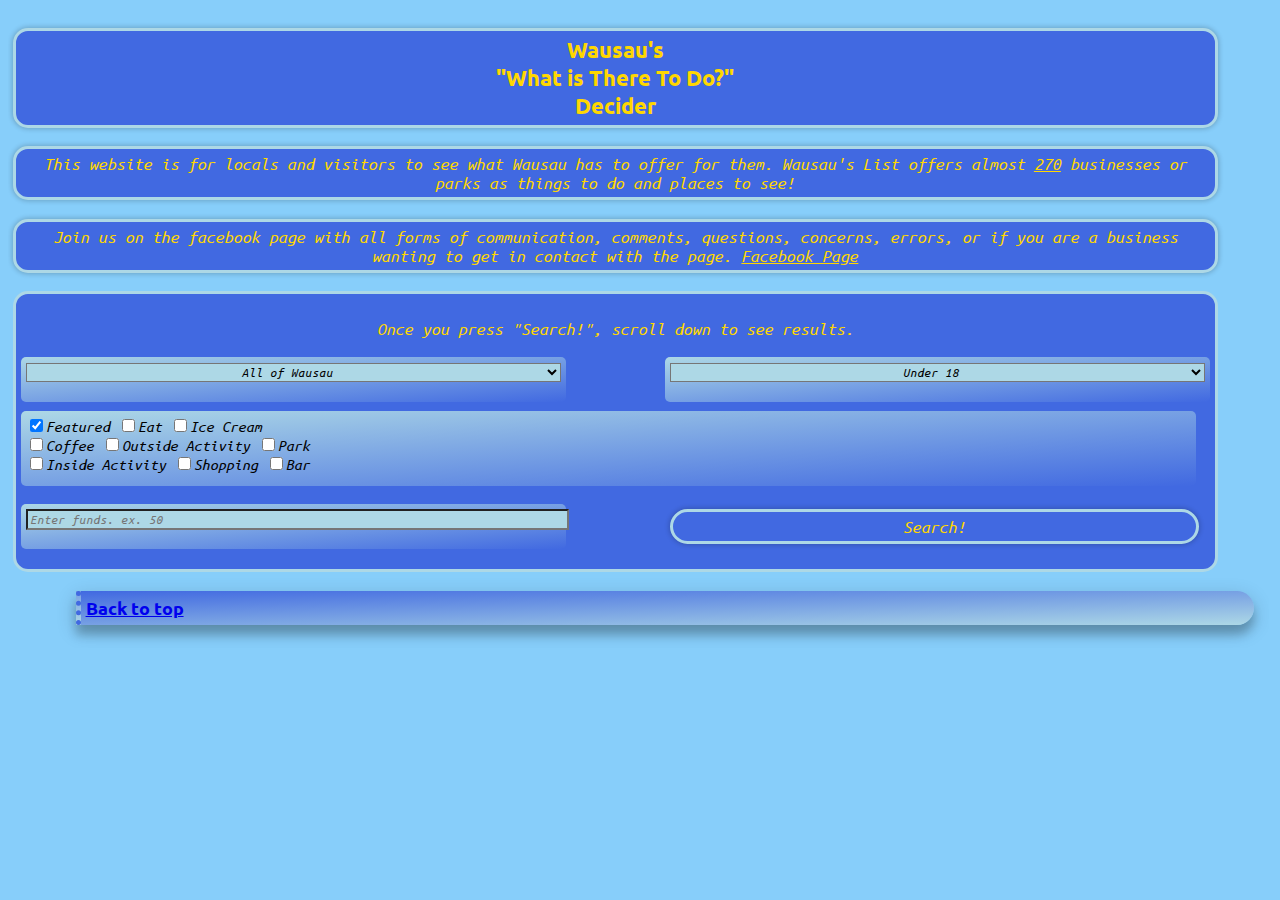
==== index.html @ e0bf7ea6 "V1.3" ====
<!DOCTYPE html>
<html>
		<head>
				<!-- Global site tag (gtag.js) - Google Analytics -->
				<script async src="https://www.googletagmanager.com/gtag/js?id=UA-122481532-4"></script>
				<script>
				  window.dataLayer = window.dataLayer || [];
				  function gtag(){dataLayer.push(arguments);}
				  gtag('js', new Date());

				  gtag('config', 'UA-122481532-4');
				</script>
				<title>Wausau's Activity Decider</title>
				<meta charset="UTF-8">
				<meta name="description" content="A mobile website for the Wausau Metro to find activities.">
				<meta name="keywords" content="Wausau, Wausaus List, Wausau's List, Wausaus, Wausau's, List, Wausauslist, Rothschild, Weston, Rib Mountain, Schofield, shopping, parks, inside, outside, bored, activity, today, this weekend">
				<meta name="author" content="Coder">
				<meta name="viewport" content="width=device-width, initial-scale=1.0">
				<script src="https://code.jquery.com/jquery-3.3.1.js"></script>
				<script src="Wausau.js"></script>
				<link rel="stylesheet" type="text/css" href="Wausau.css">
				<link rel="icon" href="WLIcon.png">
		</head>
		<body>
			<div class="web">

				<!-- Header /-->
				<h1 class="header"> Wausau's <br>"What is There To Do?" <br>  <a href="jakes.html" class="jakeslink">Decider</a> </h1>
				<!-- Description /--> 
				<main><p class="description">This website is for locals and visitors to see what Wausau has to offer for them. Wausau's List offers almost <u>270</u> businesses or parks as things to do and places to see!</p></main> <p class="description">Join us on the facebook page with all forms of communication, comments, questions, concerns, errors, or if you are a business wanting to get in contact with the page. <a href="https://www.facebook.com/Wausup715/?view_public_for=481077452354539" style="color:gold" target="_blank">Facebook Page</a></p>
				<div class="body" id="top">
					<p class="instructions">Once you press "Search!", scroll down to see results.</p> 
				<!-- Enter City Dropdrown List with single background /-->
					<div class="city">
						<form>
							<select id="city" class="dropdown">
								<option value="All of Wausau" style="color:"> All of Wausau</option>
								<option value="Rib Mountain" style="color:#ffff00">Rib Mountain</option>
								<option value="Rothschild" style="color:#ffa500">Rothschild</option>
								<option value="Schofield" style="color:#e6e6fa">Schofield</option>
								<option value="Wausau" style="color:#ff00ff">Wausau</option>
								<option value="Weston" style="color:#4169E1">Weston</option>
							</select>
						</form>
					</div>
				 <!-- Enter Age Dropdrown List with single background /-->
					<div class="age">
						<div id="ageDropdown" class="text">
							<select id="age" class="dropdown">
								<option value="Under 18">Under 18</option>
								<option value="18-20">18-20</option>
								<option value="21 and Over">21 and Over</option>
							</select>
						</div>
					</div>
				<br>
				<br>
				<br>
				<!-- Enter Activity checkbox with single background /-->
					<div class="activity"  id="activityDropdown">
						<input type="checkbox" id="choiceFeatured" checked>Featured
						<input type="checkbox" id="choiceEat">Eat
						<input type="checkbox" id="choiceIcecream">Ice Cream
				<br>
						<input type="checkbox" id="choiceCoffee">Coffee
						<input type="checkbox" id="choiceOutsideActivity">Outside Activity
						<input type="checkbox" id="choicePark">Park
				<br>
						<input type="checkbox" id="choiceInsideActivity">Inside Activity
						<input type="checkbox" id="choiceShopping">Shopping
						<input type="checkbox" id="choiceBar">Bar
					</div>
				<br>
				<!-- Enter Dollar Amount with single background /-->
					<div class="dollar">
						<form>
							<input type="number" name="quantity" class="dollarEntry" id="spending" placeholder="Enter funds. ex. 50">
						</form>
					</div>
					<div class="send">
						<button class="button1" type="button" id="seeSelection" class="button" onclick="featuredSlotOne(); hours(); day(); city(); ageRange(); checkOne(); checkTwo(); checkThree(); 
						checkFour(); checkFive(); checkSix(); checkSeven(); HumaneSocietyofMarathonCounty(); SunnyvalePark(); WausauMineCompany(); TwentyFiveTenRestaurant(); MilwaukeeBurger(); ApplebeesGrillBar(); JimmyJohns(); McDonaldsWausau(); SubwayWausau(); BuffaloWildWings(); DaysBowlADome(); MASAJapanese(); NoodlesAndCompany(); BrockmeyerPark(); VinoLatteWausau(); ArbysWausau(); PhillysSubsGyros(); CampusPub(); TacoBellWausau(); CruisinSeventeenTwentyFour(); SawadeeThaiRestaurant(); OpaGyros(); BriqsSoftServeWausau(); MonkBotanicalGardens(); SchofieldPark(); AftershockBar(); 
						SchulenbergPark(); AAndW(); BlueWillowCafe(); CulversWausau(); CountyCoinAndCollectibles(); JemmasCafe(); BethesdaThriftShop(); LibertyBellCoinInvestments(); OneohOnePub(); TheGlassStation(); SamsPizzaOfWausau(); Eastbay(); MandarineChineseRestaurant(); OctoberGuitar(); QuiltingWorkshop(); LavenderAndLaceAntiques(); DominosPizzaWausau(); NavieveFromagerie(); KFCWausau(); RiverDisctricAntiqueMall(); DimeAndDollarThriftStore(); ResevoirPark(); StarbucksWausau(); KingBuffet(); RoyalNailsAndSpa(); 
						LaTaqueria(); GreatDane(); TreusTicTocClub(); MarathonPark(); TheRedAppleFamilyRestaurant(); RicesAntiquesAndArchitechturalSalvage(); RiversidePark(); HmongEggroll(), LilDevilsGlass(); StVincentDePaulOfWausau(); DairyQueenStore(); CentralWisconsinWaterWalkers(); DCEverestCountryPark(); ThreeMPark(); Lumpys(); BBJacksPizzaAndSandwich(); SylvanHillPark(); LuckysEastsidePub(); GilbertPark(); RiverEdgeWalkway(); WausauMusicCenter(); DivepointScubaPaddleAndAdventureCenter(); ThriveFoodery(); KaiserPool(); BobAndRandysBar(); SixthStreetFillingStation(); LoppnowsBar(); SubwayWausauTwo(); WausauOnWater(); 
						BlackPurl(); TheGlassHat(); AngelosFamilyPizzeria(); HopeThriftStore(); MarathonCountyHistoricalSociety(); YawkeyHouseMuseum(); BarkerStewartIslandPark(); BigBullFallsPark(); EvolutionInDesign();  BackWhenCafe(); SweetsOnThird(); LaPrima(); WausauMuseumOfContemporaryArt(); JankeBookStore(); ShepherdAndSchallerSporting(); LeighYawkeyWoodsonArtMuseum(); TheGrandTheater(); ErbertAndGerberts(); Intermission(); PoppysBoutique(); PolitosPizza(); Dalys(); JalapenosMexicanRestauranteBar(); IssacsFineAppearelInc(); CityGrill(); MalarkeysPubAndTowniesGrill(); 
						CentralBoardShop(); AntiquesByGinny(); TheLocal(); TheMintCafe(); InnerSleeveRecords(); LimericksPublicHouse(); ChangGardenWausau(); MarathonCountyPublicLibrary(); WausauCenterMall(); RedEyeBrewingCompany(); PatinaCoffeeHouse(); OakIslandPark(); IsleOfFernsPark(); PleasantViewPark(); MemorialPool(); MemorialPark(); AlexanderPark(); AirportPark(); GrandValleyAdventures(); EastbaySportsComplex(); JennysFamilyRestaurant(); FatJoesPizzeria(); DairyQueenTreatsOnly(); ProPlayer(); PerkinsSchofield(); 
						JohnnyCeeCards(); TheOfficeBar(); TacoBellSchofield(); HotWokChineseExpress(); ArbysSchofield(); SconnisAlehouseAndEatery(); PawnAmerica(); FiftyFiftyFactoryOutlet(); LobCabin(); NinteenthHoleTavern(); MayoralPark(); KruegerFloralAndGifts(); SandhillMeadowsPark(); SubwayWeston(); ChangGardenWeston(); CraneMeadowsGolfCourse(); WestonHitAndMissTrapClub(); WestonHitAndMissTrapClub(); ArbysWeston(); RobinwoodPark(); MountainBayTrail(); JohannsMaysFineTeas(); KellylandPark(); MachmuellerPark(); YellowBanksPark(); YellowbanksDiscGolfCourse(); TheJigs(); Cracked(); BigDanAndSpaceKellyClub(); VinoLatteWeston();
						WilliamsPark(); BrewsBrothersPub(); BriqsSoftServeWeston(); WasabiTeppanyakiAndSushiBar(); WendysWeston(); GoodwillWeston(); TargetWeston(); DunkinDonutsWeston(); DominosPizzaWeston(); JimmyJohnsWeston(); ShanghaiGrill(); PapaMurphysTakeNBakePizza(); FamilyVideoWeston(); Basil(); LittleCeasersPizzaWeston(); TacoJohnsWeston(); ThePalmsSupperClub(); McDonaldsWeston(); TrendSettersAvendaConceptSalon(); KennedyPark(); WestonAquaticCenter(); ElCharro(); LibertyPark(); BluegillBayPark(); HobbyLobby(); PetSmart(); 
						BedBathAndBodyWorks(); OldNavy(); Gordmans(); Michaels(); BeccasCafeBistroAndCatering(); BlissNailsAndSpa(); GameStop(); GoodwillRibMountain(); TheVapourLounge(); BriqsRibMountain(); DoepkeRecreationArea(); StarbucksRibMountain(); McDonaldsRibMountain(); DicksSportingGoods(); RedRobins(); HuHot(); RopasChicagoStylePizza(); FazolisRibMountain(); OfficeMax(); TJMax(); DunhamsSports(); BestBuy(); DollarTreeRibMountain(); OliveGarden(); Kolhs(); BarnesAndNoble(); TheTanningStudioRibMountain(); BioLifePlasmaServices(); MykenosMediterraneanGrill(); TheGamingGarage(); 
						MichaelsSupperClub(); BellasNailsAndSpa(); ElTequilaSalsa(); IHopRibMountain(); BurgerKingRibMountain(); NiceAsNew(); RookeryViewPark(); RibMountainTapHouse(); MountainEdgeRestaurantBarAndBonquets(); RibMountainTalusForestStateNaturalArea(); KortStreetBoatLaunchAndPark(); PolitosPizza(); BambooHutChineseAndThaiCuisine(); SubwayRothschild(); KingBuffetRothschild(); PapillonsPizza(); ShopkoRothschild(); CoralLanes(); FashionVillaStudioAndSpa(); NormsRothschild(); TwentyOnePub(); JackiesAntiqueMallOnBrown(); RothschildPark(); MarathonCountyLibraryRothschild(); HobbyConnection(); GeorgeStreetPark(); 
						RiverStreetPark(); GaskaPark(); GanderOutdoor(); ArbysRothschild(); LoggersLandingIndoorWaterpark(); SawmillMiniGolf(); MarcusCedarCreekCinema(); DimensionsOfHorrorsPhantomLaserTag(); PlanetFitness(); ChaseOutdoors(); DennysRothschild(); TheBarRothschild(); SubwayRothschild(); CulversRothschild(); GreenMillRestaurantAndBar()">Search!</button>
					</div>
				</div>
					<!-- Hidden on website but holds the values selected by the user/pulled by code (Do not delete) /-->
								<p id="LinkPhoto" style="display:none" class="specificEvent"><img src="WLIcon.png" style="display:block;width:100px;height:100px;"></p>
								<p id="timeDay" style="display:none" class="specificEvent"></p>
								<p id="timeHours" style="display:none" class="specificEvent"></p>
								<p id="citySelect" style="display:none" class="specificEvent"></p>
								<p id="ageRange" style="display:none" class="specificEvent"></p>
								<p id="checkOne" style="display:none" class="specificEvent"></p>
								<p id="checkTwo" style="display:none" class="specificEvent"></p>
								<p id="checkThree" style="display:none" class="specificEvent"></p>
								<p id="checkFour" style="display:none" class="specificEvent"></p>
								<p id="checkFive" style="display:none" class="specificEvent"></p>
								<p id="checkSix" style="display:none" class="specificEvent"></p>
								<p id="checkSeven" style="display:none" class="specificEvent"></p>
								<p id="checkSeven" style="display:none" class="specificEvent"></p>
								<p id="checkEight" style="display:none" class="specificEvent"></p>
						<!-- Entries for results /-->
								
								<p id="featuredSlotOne" style="display:none;" class="specificEventFeaturedMASA"><a href="http://www.masawausau.com/" target="_blank"><img src="MASA.jpg" alt="featured" style="float:left;width:100px;padding: 5px"></a><a href="http://www.masawausau.com/menu.asp" target="_blank"><img src="menu.png" alt="featured" style="float:left;position:top;width:50px;padding: 5px"></a><b>MASA Japanese Cuisine</b> | <span style="color:#434343">Sushi and Japanese Cuisine restraunt.  | $ 13-25 cost per hour/ per person | Hours :  Lunch (Mon - Thur) 11am - 3pm   Dinner (Mon - Thur) 4:30pm - 10pm   (Fri & Sat) 11am - 10:30pm  (Sun) 11:30am - 9pm</span></p>
								<p id="b" style="display:none" class="specificEventWausau">Humane Society of Marathon County | <span style="color:#434343">Play with Cats and Dogs in need at no cost! | $0 cost per hour | <a href=" http://www.catsndogs.org/" target="_blank">Link!</a> Hours : (Mon & Tues) 12pm - 5pm  (Wed) Closed  (Fri & Sat) 12pm - 5pm  (Sun) Closed</span></p>
								<p id="c" style="display:none" class="specificEventWausau">Sunny Vale Park | <span style="color:#434343">300 acre park with swimming lake with many other activities. | $0 cost per hour | <a href="http://www.co.marathon.wi.us/Departments/ParksRecreationForestry/Parks/ListofParks.aspx#Sunny_Vale" target="_blank">Link!</a> | Hours : (Everyday) 6am - 11pm</span></p>
								<p id="d" style="display:none" class="specificEventWausau">Wausau Mine Company | <span style="color:#434343">A recreated "Gold Mine Shaft" atmosphere for drinks and food. | $ 10-20 cost per hour | <a href="http://www.wausaumine.com/" target="_blank">Link!</a> <a href="https://www.wausaumine.com/menu/" target="_blank">Menu</a> | Hours : (Mon - Fri) 11am - 10pm   (Sat & Sun) 11am - 11pm</span> </p>
								<p id="e" style="display:none" class="specificEventWausau">2510 Restraurant | <span style="color:#434343">Formal American restaurant with deli and carryout. | $ 15-20 cost per hour/ per person | <a href="http://www.2510restaurant.com/home" target="_blank">Link!</a> <a href="http://www.2510restaurant.com/menu" target="_blank">Menu</a> | Hours : (Sun - Thur) 11am - 9pm   (Fri & Sat) 11am - 10pm</span></p>
								<p id="f" style="display:none" class="specificEventWausau">Milwaukee Burger Company | <span style="color:#434343">Wisconsin-style Bar that serves great food and brews. | $ 10-20 cost per hour/ per person | <a href="https://milwaukeeburgercompany.com/" target="_blank">Link!</a> <a href="https://3sxk843hfbvn14sxwf2mt7v7-wpengine.netdna-ssl.com/wp-content/uploads/2016/07/MBC-Menu.pdf" target="_blank">Menu</a> | Hours : (Sun - Thur) 11am - 10pm   (Fri & Sat) 11am - 12am</span></p>
								<p id="g" style="display:none" class="specificEventWausau">Applebee's Grill & Bar | <span style="color:#434343">Casual atmosphere for american food and drinks.  | $ 10-20 cost per hour/ per person | <a href="https://www.applebees.com/en"target="_blank">Link!</a> <a href="https://www.applebees.com/en/menu/build-your-sampler" target="_blank">Menu</a> | Hours : (Sun - Thur) 11am - 12am   (Fri & Sat) 11am - 1am</span></p>
								<p id="h" style="display:none" class="specificEventWausau">Jimmy Johns | <span style="color:#434343">Freeky fast sandwich shop. | $ 7-10 cost per hour/ per person | <a href="https://www.jimmyjohns.com/" target="_blank">Link!</a> <a href="https://www.jimmyjohns.com/menu/#/" target="_blank">Menu</a> | Hours : (Sun - Sat) 11am - 9pm</span></p>
								<p id="i" style="display:none" class="specificEventWausau">McDonald's | <span style="color:#434343">Everyone's <i>favorite</i> fast food joint.  | $ 1-15 cost per hour/ per person | <a href="https://www.mcdonalds.com/us/en-us.html" target="_blank">Link!</a> <a href="https://www.mcdonalds.com/us/en-us/full-menu.html/" target="_blank">Menu</a> | Hours : Inside (Sun - Sat) 5am - 11pm   Drive-Thru (Sun - Sat) 5am - 12am</span></p>
								<p id="j" style="display:none" class="specificEventWausau">Subway | <span style="color:#434343">Fast sandwich shop franchise.  | $ 5 -10 cost per hour/ per person | <a href="https://order.subway.com/Stores/Find.aspx#10417" target="_blank">Link!</a> <a href="https://order.subway.com/Cart/Menu2.aspx?r=601544628" target="_blank">Menu</a> | Hours :  (Mon - Fri) 7am - 10pm   (Sat) 8am - 10pm   (Sun) 8am - 9pm</span></p>
								<p id="k" style="display:none" class="specificEventWausau">Buffalo Wild Wings | <span style="color:#434343">Sports bar with wings and brew.  | $ 10-25 cost per hour/ per person | <a href="https://www.buffalowildwings.com/" target="_blank">Link!</a> <a href="https://www.buffalowildwings.com/en/food/" target="_blank">Menu</a> | Hours :  (Sun - Wed) 11am - 11pm   (Thur - Sat) 11am - 12am</span></p>
								<p id="l" style="display:none" class="specificEventWausau">Day's Bowl-A-Dome | <span style="color:#434343">Bowling center with a restaurant and bar.  | $ 7-15 cost per hour/ per person or $ 24-35 cost per hour/ per lane | <a href="https://www.daysbowl.com/" target="_blank">Link!</a><a href="https://www.daysbowl.com/menu" target="_blank">Link!</a>| Hours :  (Mon - Thur) 12pm - 8pm   (Fri & Sat) 12pm - 12am   (Sun) 12pm - 5pm</span></p>
								<p id="m" style="display:none" class="specificEventWausau">MASA Japanese Cuisine | <span style="color:#434343">Sushi and Japanese Cuisine restraunt.  | $ 13-25 cost per hour/ per person | <a href="http://www.masawausau.com/index.asp" target="_blank">Link!</a> <a href="http://www.masawausau.com/menu.asp" target="_blank">Menu</a> | Hours :  Lunch (Mon - Thur) 11am - 3pm   Dinner (Mon - Thur) 4:30pm - 10pm   (Fri & Sat) 11am - 10:30pm  (Sun) 11:30am - 9pm</span></p>
								<p id="n" style="display:none" class="specificEventWausau">Noodles and Company | <span style="color:#434343">Pasta-focused restraunt.  | $ 8-15 cost per hour/ per person | <a href="https://order.noodles.com/" target="_blank">Link!</a> <a href="https://order.noodles.com/menu/noodles-wausau-town-center" target="_blank">Menu</a> | Hours :  (Sun - Wed) 11am - 9pm   (Thur - Sat) 11am - 10pm</span></p>
								<p id="o" style="display:none" class="specificEventWausau">Brockmeyer Park | <span style="color:#434343">25.5 acer Parkwith 3 soccer fields, litle leage diamond, play equipment and a public restroom with flussing toilets <a href="http://www.ci.wausau.wi.us/Departments/Parks/ParksandFacilities/WausauParks.aspx#Brockmeyer" target="_blank">Link!</a> | Hours : 6am - 11pm</span></p>
								<p id="p" style="display:none" class="specificEventWausau">Vino Latte | <span style="color:#434343">A coffee, eatery, and wine shop. | $5 -10 cost per hour/ per person | <a href="http://www.vino-latte.com/" target="_blank">Link!</a> <a href="http://www.vino-latte.com/menu/" target="_blank">Menu</a> | Hours :  (Mon - Fri) 6am - 8pm   (Sat) 7:30am - 4pm   (Sun) 9am - 3pm</span></p>
								<p id="r" style="display:none" class="specificEventWausau">Arby's | <span style="color:#434343">Fast food chain that serves lunchmeat sandwiches with curly fries. | $7-10 cost per hour/ per person | <a href="https://locations.arbys.com/us/wi/wausau/2601-north-20th-avenue.html" target="_blank">Link!</a> <a href="https://arbys.com/our-menu/featured" target="_blank">Menu</a> | Hours :  (Everyday) 6:30am - 10pm</span></p>
								<p id="s" style="display:none" class="specificEventWausau">Philly's Subs & Gyros | <span style="color:#434343">Sub shop with gyros that have a subway-style content selection process. | $6-10 cost per hour/ per person | <a href="http://www.phillyssubs.com/	" target="_blank">Link!</a> <a href="http://www.phillyssubs.com/menu.html" target="_blank">Menu</a> | Hours :  (Mon - Fri) 11am - 7pm   (Sat) 11am - 3pm   (Sun) Closed</span></p>
								<p id="t" style="display:none" class="specificEventWausau">Campus Pub | <span style="color:#434343">A sports bar with lots of summer activities and tournaments. Happy Hour is 2 - 6pm. | $15-40 cost per hour/ per person | <a href="http://www.campuspubwausau.com/" target="_blank">Link!</a> | Hours :  (Sun) 12pm - 2am   (Mon - Thur) 3pm - 2am   (Fri - Sat) 12pm - 2:30am</span></p>
								<p id="u" style="display:none" class="specificEventWausau">Taco Bell |<span style="color:#434343">American "Mexican" fast food chain. | $1 - 15 cost per hour/ per person | <a href="https://locations.tacobell.com/wi/wausau/1730-us-highway-51-n.html?utm_source=yext&utm_campaign=googlelistings&utm_medium=referral&utm_term=031835&utm_content=website" target="_blank">Link!</a> <a href="https://www.tacobell.com/food" target="_blank"> Menu</a> | Hours : (Sun-Thur) 7am - 1am  (Fri-Sat) 7am - 3am</span></p>
								<p id="v" style="display:none" class="specificEventWausau">Cruisin 1724 | <span style="color:#434343">Bar with live music. | $15-40 cost per hour/ per person | <a href="https://www.facebook.com/cruisin1724/" target="_blank">Link!</a> | Hours : (Mon-Thur) 3pm-2am  (Fri) 3pm-2:30am  (Sat) 12pm-2:30am  (Sun) 12pm-2am</span></p>
								<p id="w" style="display:none" class="specificEventWausau">Sawadee Thai Restaurant | <span style="color:#434343">Thai cuisine restaurant. | $10-15 cost per hour/ per person | <a href="https://www.facebook.com/Sawadee-Thai-Wausau-362863655600/" target="_blank">Link!</a> <a href="https://www.facebook.com/pg/Sawadee-Thai-Wausau-362863655600/menu/?p_ref=pa" target="_blank">Menu</a> | Hours : (Sun-Thurs) 11am-8pm  (Fri-Sat) 11am-9pm</span></p>
								<p id="x" style="display:none" class="specificEventWausau">Opa! Gyros | <span style="color:#434343">Gyros specialty with other American foods. | $4-9 cost per hour/ per person | <a href="https://www.facebook.com/OPA-GYROS-Wausau-530213003808097/" target="_blank">Link!</a> <a href="https://www.facebook.com/pg/OPA-GYROS-Wausau-530213003808097/menu/?p_ref=pa" target="_blank">Menu</a> | Hours : (Mon-Sat) 11am-8pm</span></p>
								<p id="y" style="display:none" class="specificEventWausau">Briq's Soft Serve | <span style="color:#434343">Icecream and frozen treats at an outside location with a drive-thru. | $3 - 6 cost per hour/ per person | <a href="http://www.briqssoftserve.com/" target="_blank">Link!</a> <a href="http://www.briqssoftserve.com/menu" target="_blank">Menu</a> | Hours : (Sun-Thur) 10am-10pm  (Fri & Sat) 10am-11pm</span></p>
								<p id="z" style="display:none" class="specificEventWausau">Monk Botanical Gardens | <span style="color:#434343">A public garden with aim to be one-of-a-kind built by the community. | $0  cost per hour/ per person | <a href="http://www.monkgardens.org/page/hours" target="_blank">Link!</a>  | Hours :  (Everyday) Dawn - Dusk</span></p>	
								<p id="aa" style="display:none" class="specificEventWausau">Schofield Park | <span style="color:#434343">A 5.2 acres park with a boat landing, picnic area, play equipment, and more. | $0 cost per hour/ per person | <a href="http://www.ci.wausau.wi.us/Departments/Parks/ParksandFacilities/WausauParks.aspx#Scholfield" target="_blank">Link!</a> | Hours :  (Everyday) 6am-11pm</span></p>
								<p id="ab" style="display:none" class="specificEventWausau">Aftershock Bar | <span style="color:#434343">Local Bar. | $15-40 cost per hour/ per person | <a href="https://www.facebook.com/AftershockWausau/" target="_blank">Link!</a> | Hours :  (Sun) 12pm-9pm  (Mon & Tues) 2pm-12am  (Wed & Thurs) 2pm-1am  (Fri) 2pm-2:30am  (Sat) 12pm-2:30am</span></p>
								<p id="ac" style="display:none" class="specificEventWausau">Schulenberg Park | <span style="color:#434343">3.6 acres park with outdoor swimming pool and tennis court | $0 cost per hour/ per person | <a href="http://www.ci.wausau.wi.us/Departments/Parks/ParksandFacilities/WausauParks.aspx#Schulenburg" target="_blank">Link!</a>  | Hours :  (Everyday) 1pm-7:45pm</span></p>
								<p id="ad" style="display:none" class="specificEventWausau">A & W | <span style="color:#434343">American fast food chain known for its rootbeer and rootbeer floats. | $5-10 cost per hour/ per person |  <a href="https://www.awrestaurants.com/#about" target="_blank">Link!</a> <a href="https://m.awrestaurants.com/menu" target="_blank">Menu</a> | Hours : (Mon - Sat) 10am-10pm  (Sun) 11am-9pm</span></p>
								<p id="ae" style="display:none" class="specificEventWausau">Blue Willow Cafe | <span style="color:#434343">American style restaurant | $5-20 cost per hour/ per person | <a href="https://www.facebook.com/BlueWillowCafe/" target="_blank">Link!</a> <a href="Menu/Menu.html" target="_blank">Menu</a> | Hours : (Everyday) 6am-9pm</span></p>
								<p id="ah" style="display:none" class="specificEventWausau">Culver's | <span style="color:#434343">American food chain with frozen custard treats. | $5-15 cost per hour/ per person | <a href="https://www.culvers.com/restaurants/wausau-bridge?utm_source=Google&utm_medium=Maps&utm_campaign=Google+Places" target="_blank">Link!</a> <a href="https://www.culvers.com/menu-and-nutrition" target="_blank">Menu</a>| Hours : (Everyday) 10am-10pm</span></p>
								<p id="ai" style="display:none" class="specificEventWausau">Country Coin & Collectibles | <span style="color:#434343">A collectible coin shop. | <a href="http://countrycoin.simdif.com/" target="_blank">Link!</a> | Hours : (Mon - Thurs) 8am-3pm  (Fri) 8am-12pm  (Sat & Sun) Closed</span></p>
								<p id="aj" style="display:none" class="specificEventWausau">Jemma's Cafe | <span style="color:#434343">Small American style restaurant with ice cream. | $8-20 cost per hour/ per person | <a href="https://www.facebook.com/jemmascaffe/" target="_blank">Link!</a> <a href="Menu/Menu.html" target="_blank">Menu</a>| Hours : (Mon) 10:30am-3pm  (Tues - Thurs) 10:30am-8pm  (Fri & Sat) 10:30am-9pm  (Sun) Closed</span></p>
								<p id="ak" style="display:none" class="specificEventWausau">Bethesda Thrift Shop | <span style="color:#434343">Thrift and Consignment Store. | <a href="http://bethesdalutherancommunities.org" target="_blank">Link!</a> | Hours : (Mon & Thurs) 10am-6pm  (Tues-Wed & Fri) 10am-5pm  (Sat) 11am-4pm  (Sun) Closed</span></p>
								<p id="al" style="display:none" class="specificEventWausau">Liberty Bell Coin Investments | <span style="color:#434343">Shop to buy and sell quality coins antiques and precious metals. | <a href="http://wausaucoinandgolddealer.com" target="_blank">Link!</a> | Hours : (Mon - Fri) 10am-5:30pm  (Sat) 10:30am-1:30pm  (Sun) Closed</span></p>
								<p id="am" style="display:none" class="specificEventWausau">101 Pub | <span style="color:#434343">Local pub. | $15-40 cost per hour/ per person | <a href="https://www.facebook.com/101-Pub-414518695311198/" target="_blank">Link!</a> | Hours : (Sun - Thurs) 8am-2am  (Fri & Sat) 8am-2:30am</span></p>
								<p id="ao" style="display:none" class="specificEventWausau">The Glass Station | <span style="color:#434343">Tobacco pipe head shop | <a href="https://www.facebook.com/The-Glass-Station-Smoke-Gift-Shop-Wausau-WI-293239182924/?rf=110144549049364" target="_blank">Link!</a> | Hours : (Sun) 11am-5pm  (Mon - Fri) 9am-8pm  (Sat) 10am-8pm</span></p>
								<p id="aq" style="display:none" class="specificEventWausau">Sam's Pizza of Wausau | <span style="color:#434343">Pizza parlor with games for kids and beer for adults. | $10-20 cost per hour/ per person |<a href="http://www.samspizzaofwausau.com" target="_blank">Link!</a> <a href="http://www.samspizzaofwausau.com/our-menu" target="_blank">Menu</a>| Hours : (Sun - Thurs) 3pm-10pm  (Fri) 3pm-11pm  (Sat) 11am-11pm</span></p>
								<p id="ar" style="display:none" class="specificEventWausau">Eastbay | <span style="color:#434343">Athletic wear store. | <a href="https://m.eastbay.com/" target="_blank">Link!</a> | Hours : (Sun) 11am-5pm   (Mon - Fri) 10am-8pm   (Sat) 9am-5pm</span></p>
								<p id="at" style="display:none" class="specificEventWausau">Mandarin Chinese Restaurant |<span style="color:#434343">Local Chinese cuisine restaurant. | $7-12 cost per hour/ per person | <a href="http://www.wausaumandarin.com/" target="_blank">Link!</a> <a href="http://www.wausaumandarin.com/" target="_blank">Menu</a>| Hours : (Mon - Fri) 11am-2:30 & 4pm-9pm   (Sat) 11am-9pm   (Sun) Closed</span></p>
								<p id="au" style="display:none" class="specificEventWausau">October Guitars | <span style="color:#434343">Local guitar shop. | <a href="http://www.octobermusic.com/" target="_blank">Link!</a> | Hours : (Tues - Fri) 10:30am-6pm   (Sat) 10:30am-3:30 (Sun - Mon) Closed</span></p>
								<p id="av" style="display:none" class="specificEventWausau">Quilting Workshop | <span style="color:#434343">Arts and crafts store. | <a href="https://www.facebook.com/Needle-WorkshopQuilting-Workshop-195701633803379/" target="_blank">Link!</a>| Hours : (Mon - Fri) 10am-5:30pm   (Sat) 10am-4pm   (Sun) Closed</span></p>
								<p id="aw" style="display:none" class="specificEventWausau">Lavender & Lace Antiques | <span style="color:#434343">Antique store. | <a href="http://www.lavenderandlaceantiquesllc.com/" target="_blank">Link!</a> | Hours : (Tues - Fri) 11am-5pm  (Sat) 10am-3pm   (Sun - Mon) Closed</span></p>
								<p id="ax" style="display:none" class="specificEventWausau">Domino's Pizza | <span style="color:#434343">Pizza delivery chain. | $7-15 cost per hour/ per person | <a href="https://www.dominos.com/en/?utm_source=google&utm_medium=loclist&utm_campaign=localmaps" target="_blank">Link!</a> <a href="https://www.dominos.com/en/pages/order/menu.jsp#/menu/category/viewAll/" target="_blank">Menu</a>| Hours :  (Sun - Thur) 10:30am-12am   (Fri - Sat) 10:30-2am</span></p>
								<p id="ay" style="display:none" class="specificEventWausau">Navieve Fromagerie | <span style="color:#434343">Specialty cheese shop. | $10-15 cost per hour/ per person | <a href="http://navieve.com/" target="_blank">Link!</a> <a href="http://navieve.com/menu" target="_blank">Menu</a>| Hours : (Tues - Fri) 10am-6pm   (Sat) 9am-3pm   (Sun - Mon) Closed</span></p>
								<p id="az" style="display:none" class="specificEventWausau">KFC | <span style="color:#434343">Fast food chain that specializes in chicken. | $5-20 cost per hour/ per person | <a href="https://www.kfc.com/store-locator" target="_blank">Link!</a> <a href="https://www.kfc.com/" target="_blank">Menu</a>| Hours : (Sun) 11am-9pm   (Mon - Sat) 11am-10pm</span></p>
								<p id="ba" style="display:none" class="specificEventWausau">River District Antique Mall | <span style="color:#434343">Local antique shop. | <a href="https://riverdistrictantiques.business.site/" target="_blank">Link!</a> | Hours : (Tues - Sat) 10am-4pm   (Sun - Mon) Closed</span></p>
								<p id="bb" style="display:none" class="specificEventWausau">Dime & Dollar Thrift Store | <span style="color:#434343">Local thrift shop. | <a href="https://www.facebook.com/dimeanddollar/" target="_blank">Link!</a> | Hours : (Mon) 10am-7pm   (Tues - Fri) 10am-4pm   (Sat) 10am-4pm   (Sun) Closed</span></p>
								<p id="bd" style="display:none" class="specificEventWausau">Reservoir Park | <span style="color:#434343">Park with an open shelter, playground equipment, and open play area. | <a href="http://www.ci.wausau.wi.us/Departments/Parks/ParksandFacilities/WausauParks.aspx#Reservoir" target="_blank">Link!</a> | Hours : (Everyday) 6am-11pm</span></p>
								<p id="be" style="display:none" class="specificEventWausau">Starbucks | <span style="color:#434343">Well-known coffee chain. | $5-15 cost per hour/ per person | <a href="https://www.starbucks.com/" target="_blank">Link!</a> <a href="https://www.starbucks.com/menu" target="_blank">Menu</a>| Hours : (Sun - Thurs) 5:30am-9pm   (Fri - Sat) 5:30am-10pm</span></p>
								<p id="bf" style="display:none" class="specificEventWausau">King Buffet | <span style="color:#434343">Chinese buffet. | $5-15 cost per hour/ per person | <a href="http://www.kingbuffetwausau.com/" target="_blank">Link!</a> <a href="http://www.kingbuffetwausau.com/menu.aspx" target="_blank">Menu</a>| Hours : (Everyday) 11am-9pm</span></p>
								<p id="bg" style="display:none" class="specificEventWausau">Royal Nails & Spa | <span style="color:#434343">Local nail salon. | $5-50 cost per hour/ per person | <a href="https://www.royalnailswausau.com" target="_blank">Link!</a> | Hours : (Sun) 10am-5pm   (Mon - Fri) 9am-7pm   (Sat) 9am-9pm</span></p>
								<p id="bi" style="display:none" class="specificEventWausau">La Taqueria | <span style="color:#434343">Mexican street food restaurant. | $3-15 cost per hour/ per person | <a href="https://website--48722961849554195712-restaurant.business.site" target="_blank">Link!</a> <a href="Menu/Menu.html" target="_blank">Menu</a>| Hours :  (Sun) 10:30pm-8pm   (Mon) Closed   (Tues - Thurs) 11am-9pm   (Fri - Sat) 11am-10pm</span></p>
								<p id="bj" style="display:none" class="specificEventWausau">Great Dane | <span style="color:#434343">Local pub and eatery. | $25-50 cost per hour/ per person | <a href="https://www.greatdanepub.com" target="_blank">Link!</a> <a href="https://www.greatdanepub.com/menus" target="_blank">Menu</a>| Hours : (Sun - Thurs) 11am-12am   (Fri & Sat) 11am-2:30am</span></p>
								<p id="bl" style="display:none" class="specificEventWausau">Treu's Tic Toc Club | <span style="color:#434343">Local bar with food. | $7-25 cost per hour/ per person | <a href="https://www.facebook.com/treus-tic-toc-37858181514/" target="_blank">Link!</a> <a href="https://locu.com/places/treus-tic-toc-club-wausau-us/" target="_blank">Menu</a>| Hours : (Everyday) 11am-2am</span></p>
								<p id="bm" style="display:none" class="specificEventWausau">Marathon Park | <span style="color:#434343">Large park with ballfields, skating rinks, a kids' train ride, and fair grounds. | <a href="http://www.co.marathon.wi.us/Departments/ParksRecreationForestry.aspx" target="_blank">Link!</a> | Hours : (Everyday) 6am-11pm</span></p>
								<p id="bn" style="display:none" class="specificEventWausau">The Red Apple Family Restaurant | <span style="color:#434343">Local family restaurant. | $5-20 cost per hour/ per person | <a href="https://the-red-apple-family-restaurant.business.site/" target="_blank">Link!</a> <a href="Menu/Menu.html" target="_blank">Menu</a>| Hours : (Sun - Thurs) 6am-8pm   (Fri & Sat) 6am-10pm</span></p>
								<p id="bo" style="display:none" class="specificEventWausau">Rice's Antiques & Architechtural Salvage | <span style="color:#434343">Local antique shop. | <a href="https://www.facebook.com/Rices-Antiques-and-Architectural-Salvage-756342834500005/" target="_blank">Link!</a> | Hours :  (Sun & Mon) 9am-5pm   (Tues - Thurs) Closed   (Fri) 10am-5pm   (Sat) 9am-5pm</span></p>
								<p id="bp" style="display:none" class="specificEventWausau">Riverside Park | <span style="color:#434343">Enclosed shelter, blacktop bike trail, vollyball court, and more. | <a href="http://www.ci.wausau.wi.us/Departments/Parks/ParksandFacilities/WausauParks.aspx#Riverside" target="_blank">Link!</a> | Hours : (Everyday) 6am-11pm</span></p>
								<p id="bq" style="display:none" class="specificEventWausau">Hmong Eggroll | <span style="color:#434343">Local Hmong restaurant. | $5-10 cost per hour/ per person | <a href="https://www.facebook.com/Hmong-Eggrolls-902587243086885/" target="_blank">Link!</a> <a href="https://www.facebook.com/pg/Hmong-Eggrolls-902587243086885/photos/" target="_blank">Menu</a>| Hours :  (Wed - Mon) 10:30am-7pm   (Tues) Closed</span></p>
								<p id="bs" style="display:none" class="specificEventWausau">Baseman Shoes | <span style="color:#434343">Local outdoor attire shop. | <a href="http://www.baesemanshoes.com/" target="_blank">Link!</a> | Hours : (Mon - Fri) 9am-5pm   (Sat) 9am-12pm   (Sun) Closed</span></p>
								<p id="bt" style="display:none" class="specificEventWausau">Cheers Bar | <span style="color:#434343">Local Bar. | $15-40 cost per hour/ per person | <a href="https://www.facebook.com/pages/Cheers-Bar/118014694891928" target="_blank">Link!</a> | Hours : (Everyday) 10am-2am</span></p>
								<p id="bu" style="display:none" class="specificEventWausau">Lil Devil's Glass | <span style="color:#434343">Local <i>tobacco</i> glass shop. | $5-200 cost per hour/ per person | <a href="https://www.lildevilsglass.com/" target="_blank">Link!</a> | Hours : (Sun) 9am-9pm   (Mon - Sat) 9am-10pm</span></p>
								<p id="bv" style="display:none" class="specificEventWausau">St. Vincent de Paul of Wausau | <span style="color:#434343">Local thrift shop. | <a href="http://svdpwausau.org/" target="_blank">Link!</a> | Hours : (Mon) 9am-8pm   (Tues & Wed) 9am-5pm   (Thurs) 9am-5pm   (Fri) 9am-5pm   (Sat) 9am-4pm   (Sun) Closed</span></p>
								<p id="bw" style="display:none" class="specificEventWausau">Dairy Queen Store | <span style="color:#434343">Fast food chain that serves food and treats. | $5-10 cost per hour/ per person | <a href="https://www.dairyqueen.com/us-en/?localechange=1&" target="_blank">Link!</a> <a href="https://www.dairyqueen.com/us-en/Menu/Full-Menu/" target="_blank">Menu</a>| Hours : (Sun) 12pm-9pm   (Mon - Sat) 11am-9pm</span></p>
								<p id="bx" style="display:none" class="specificEventWausau">Central Wisconsin Water Walkers | <span style="color:#434343">Local water ski show. | $0 cost per hour/ per person | <a href="https://www.cwwaterwalkers.com/" target="_blank">Link!</a> <a href="https://www.cwwaterwalkers.com/2018-show-schedule" target="_blank">2018 Schedule</a></span></p>
								<p id="by" style="display:none" class="specificEventWausau">DC Everest Country Park | <span style="color:#434343">12 acre park with boat access to Lake Wausau, fishing pier, drinking water, and more.| <a href="http://www.co.marathon.wi.us/Departments/ParksRecreationForestry/Parks/ListofParks.aspx#DC_Everest" target="_blank">Link!</a> | Hours : (Everyday) 6am-11pm</span></p>
								<p id="bz" style="display:none" class="specificEventWausau">Three "M" Park | <span style="color:#434343">Two playground areas, tennis court, soccer field, pickleball court, and more. | <a href="http://www.ci.wausau.wi.us/Departments/Parks/ParksandFacilities/WausauParks.aspx#3M" target="_blank">Link!</a> | Hours : (Everyday) 6am-11pm</span></p>
								<p id="ca" style="display:none" class="specificEventWausau">Lumpy's | <span style="color:#434343">Local bar. | $15-45 cost per hour/ per person | <a href="https://www.facebook.com/Lumpys-Bar-201855803275245/" target="_blank">Link!</a> | Hours : (Everyday) 11am-2:30am</span></p>
								<p id="ce" style="display:none" class="specificEventWausau">BB Jack's Pizza and Sandwich Lounge | <span style="color:#434343">Local Lounge where you can eat food. | $10-20 cost per hour/ per person | <a href="http://bbjacks.com/wausau.html" target="_blank">Link!</a> <a href="http://bbjacks.com/assets/bbjack-smenu_wausau.pdf" target="_blank">Menu</a>| Hours : (Sun) 9am-10pm   (Mon - Sat) 11am-11pm</span></p>
								<p id="cg" style="display:none" class="specificEventWausau">Sylvan Hill Park | <span style="color:#434343">Local park with sledding hill in winter. | <a href="http://www.ci.wausau.wi.us/Departments/Parks/WinterRecreation/SylvanTubingXCSkiing.aspx" target="_blank">Link!</a> | Hours : (Everyday) 6am-11pm</span></p>
								<p id="ch" style="display:none" class="specificEventWausau">Lucky's Eastside Pub | <span style="color:#434343">Local Pub| $15-40 cost per hour/ per person | <a href="https://www.facebook.com/LUCKYSEASTSIDEPUB/" target="_blank">Link!</a>| Hours : (Sun - Thurs) 7am-2am   (Fri & Sun) 7am-2:30am</span></p>
								<p id="ci" style="display:none" class="specificEventWausau">Gilbert Park | <span style="color:#434343">Park with boat landing, handicap accessible fishing pier, picnic tables, and grills.| <a href="http://www.ci.wausau.wi.us/Departments/Parks/ParksandFacilities/WausauParks.aspx#Gilbert" target="_blank">Link!</a>| Hours : (Everyday) 6am-11pm</span></p>
								<p id="cj" style="display:none" class="specificEventWausau">River Edge Walkway | <span style="color:#434343">Walkway on the river. | <a href="http://www.ci.wausau.wi.us/Departments/Planning/Plans/RiverEdge.aspx" target="_blank">Link!</a> | Hours : (Everyday) 6am-11pm</span></p>
								<p id="ck" style="display:none" class="specificEventWausau">Wausau Music Center | <span style="color:#434343">Local music store. | <a href="https://www.facebook.com/wausaumusiccenter/" target="_blank">Link!</a> | Hours : (Mon - Thurs) 10am-6pm   (Fri) 10am-5pm   (Sat & Sun) Closed</span></p>
								<p id="cl" style="display:none" class="specificEventWausau">Divepoint Scuba Paddle & Adventure Center | <span style="color:#434343">Rental outdoor equipment. | $20-100 cost per hour/ per person | <a href="https://www.divepointscuba.com/" target="_blank">Link!</a> | Hours :  (Sun) 10am-3pm   (Mon - Thurs) 10am-6pm   (Fri) 9am-7pm   (Sat) 9am-3pm</span></p>
								<p id="cm" style="display:none" class="specificEventWausau">Thrive Foodery | <span style="color:#434343">Local restaurant and serves brews. | $7-20 cost per hour/ per person | <a href="http://thrivefoodery.com/#home" target="_blank">Link!</a> <a href="http://thrivefoodery.com/menu1/" target="_blank">Menu</a>| Hours : (Mon - Sat) 11am-10pm   (Sun) Closed</span></p>
								<p id="co" style="display:none" class="specificEventWausau">Kaiser Pool | <span style="color:#434343">Outdoor pool. | $2-4 cost per hour/ per person | <a href="http://www.ci.wausau.wi.us/Departments/Parks/SummerRecreation/WausauPools.aspx" target="_blank">Link!</a> | Hours : (Mon & Tues) 1pm-7:50pm   (Wed)1pm-8pm   (Thurs - Sun) 1pm-7:50pm</span></p>
								<p id="cp" style="display:none" class="specificEventWausau">Bob & Randy's Bar | <span style="color:#434343">Local bar with food. | $10-50 cost per hour/ per person | <a href="http://bobandrandys.com/" target="_blank">Link!</a> <a href="http://bobandrandys.com/menu/" target="_blank">Menu</a>| Hours : (Sun - Thurs) 7am-2am   (Fri & Sat) 7am-2:30am</span></p>
								<p id="cq" style="display:none" class="specificEventWausau">Sixth Street Filling Station | <span style="color:#434343">Local Restaurant. | $10-20 cost per hour/ per person | <a href="http://www.sixthstreetcafe.com/" target="_blank">Link!</a> <a href="http://www.sixthstreetcafe.com/page1.html" target="_blank">Menu</a>| Hours : (Mon) Closed   (Tues - Sun) 6:30am-2pm</span></p>
								<p id="cr" style="display:none" class="specificEventWausau">Loppnow's Bar | <span style="color:#434343">Local Bar. | $15-40 cost per hour/ per person | <a href="http://www.loppnows.com/" target="_blank">Link!</a> | Hours : (Everyday) 12pm-2:30</span></p>
								<p id="cu" style="display:none" class="specificEventWausau">Subway | <span style="color:#434343">Fast food sandwich shop. | $5-10 cost per hour/ per person | <a href="http://www.subway.com/en-us" target="_blank">Link!</a> <a href="http://www.subway.com/en-us/menunutrition" target="_blank">Menu</a>| Hours : (Mon - Fri) 7am-10pm   (Sat & Sun) 8am-9pm</span></p>
								<p id="cw" style="display:none" class="specificEventWausau">Wausau on Water | <span style="color:#434343">Family Entertainment Center with full restaurant and bar. | $20-50 cost per hour/ per person | <a href="http://play-wow.net/" target="_blank">Link!</a> <a href="http://play-wow.net/menu" target="_blank">Menu</a>| Hours : (Sun - Thurs) 11am-10pm   (Fri & Sat) 11am-12am</span></p>
								<p id="cy" style="display:none" class="specificEventWausau">Black Purl | <span style="color:#434343">Knitting Store. | <a href="https://www.facebook.com/Black-Purlllc-53520246878/" target="_blank">Link!</a>| Hours : (Tues - Fri) 10am-5pm   (Sat) 10am-3pm   (Sun & Mon) Closed</span></p>
								<p id="cz" style="display:none" class="specificEventWausau">The Glass Hat | <span style="color:#434343">Pub with an artistic twist. | $15-40 cost per hour/ per person | <a href="http://theglasshat.com" target="_blank">Link!</a>| Hours : (Tues - Thurs) 5pm-2am   (Fri & Sat) 5pm-2:30   (Sun - Mon) Closed</span></p>
								<p id="da" style="display:none" class="specificEventWausau">Angelo's Family Pizzeria | <span style="color:#434343">Local pizzeria. | $10-30 cost per hour/ per person | <a href="http://www.angelospizzawausau.com" target="_blank">Link!</a> <a href="http://angelospizzawausau.com/menu" target="_blank">Menu</a>| Hours : (Sun & Mon) 4pm-10pm   (Tues - Thurs) 4pm-11pm   (Fri) 4pm-12am   (Sat) 4pm-11pm</span></p>
								<p id="db" style="display:none" class="specificEventWausau">Hope Thrift Store | <span style="color:#434343">Wide variety of items where the proceeds goes to their 20 bed home. | <a href="http://www.randlinhomes.org/?page_id=141" target="_blank">Link!</a> | Hours : (Mon - Sat) 10am-6pm   (Sun) Closed</span></p>
								<p id="de" style="display:none" class="specificEventWausau">Marathon County Historical Society | <span style="color:#434343">Local museum. | <a href="http://marathoncountyhistory.org" target="_blank">Link!</a> | Hours : (Tues - Fri) 9am-4:30pm   (Sat & Sun) 1pm-4:30pm   (Mon) Closed</span></p>
								<p id="df" style="display:none" class="specificEventWausau">Yawkey House Museum | <span style="color:#434343">Local museum. |<a href="http://marathoncountyhistory.org" target="_blank">Link!</a> | Hours : (Tues - Fri) 9am-4:30pm   (Sat & Sun) 1pm-4:30pm</span></p>
								<p id="dg" style="display:none" class="specificEventWausau">Barker-Stewart Island Park | <span style="color:#434343">15 acres with walking trails and historical interpretive signs. |<a href="http://www.ci.wausau.wi.us/departments/parks/parksandfacilities/Wausauparks.aspx#Barker" target="_blank">Link!</a>| Hours : (Everyday) 6am-11pm</span></p>
								<p id="dh" style="display:none" class="specificEventWausau">Big Bull Falls Park | <span style="color:#434343">2.5 acres with open shelter and view of Wisconsin River. |<a href="http://www.ci.wausau.wi.us/departments/parks/parksandfacilities/wausauparks.aspx#Big_Bull_Falls" target="_blank">Link!</a>| Hours :  (Everyday) 6am-11pm</span></p>
								<p id="di" style="display:none" class="specificEventWausau">Evolution In Design | <span style="color:#434343">Local art store with a neat, two-story home layout. | <a href="http://www.evolutionsindesign.com" target="_blank">Link!</a>| Hours : (Mon - Fri) 8am-6pm   (Sat) 9am-3pm   (Sun) Closed</span></p>
								<p id="dj" style="display:none" class="specificEventWausau">Nicole's Boutique | <span style="color:#434343">Local fashion shop. | <a href="https://www.shopnicoles.com" target="_blank">Link!</a> | Hours : (Mon - Wed) 10am-6pm   (Thur & Fri) 10am-7pm   (Sat) 10am-6pm   (Sun) Closed</span></p>
								<p id="dk" style="display:none" class="specificEventWausau">Back When Cafe | <span style="color:#434343">Local cafe. | $10-30 cost per hour/ per person |<a href="https://www.backwhencafe.com" target="_blank">Link!</a> <a href="https://www.backwhencafe.com/copy-of-about-us" target="_blank">Menu</a>| Hours : (Tues - Sat) 5pm-10pm   (Sun & Mon) Closed</span></p>
								<p id="dl" style="display:none" class="specificEventWausau">Sweets on 3rd | <span style="color:#434343">Local coffee and sweets bar. | $2-7 cost per hour/ per person |<a href="https://sweetson3rd.com" target="_blank">Link!</a> <a href="https://sweetson3rd.com/menu/" target="_blank">Menu</a>| Hours : (Sun) 9am-5pm   (Mon - Sat) 9am-7pm</span></p>
								<p id="dm" style="display:none" class="specificEventWausau">La Prima | <span style="color:#434343">Local italian restaurant. | $5-15 cost per hour/ per person | <a href="http://laprimawausau.com/" target="_blank">Link!</a> <a href="http://laprimawausau.com/menus/" target="_blank">Menu</a>| Hours : (Mon - Fri) 7am-6pm   (Sat) 8am-4pm   (Sun) Closed</span></p>
								<p id="dn" style="display:none" class="specificEventWausau">Wausau Museum of Contemporary Art | <span style="color:#434343">Local art museum. | <a href="https://wmoca.org" target="_blank">Link!</a> | Hours : (Tues - Sat) 12pm-5pm   (Sun & Mon) Closed</span></p>
								<p id="do1" style="display:none" class="specificEventWausau">Janke Book Store | <span style="color:#434343">Local book store. Also Wisconsin's oldest book store.| <a href="http://www.jankebookstore.com" target="_blank">Link!</a> | Hours : (Mon - Fri) 9am-6pm   (Sat) 9am-5pm   (Sun) Closed</span></p>
								<p id="dp" style="display:none" class="specificEventWausau">Shepherd & Schaller Sporting | <span style="color:#434343">Local outdoor shop. | <a href="https://www.shepssports.com/" target="_blank">Link!</a>| Hours : (Mon - Wed) 9am-6pm   (Thurs & Fri) 9am-8pm   (Sat) 9am-5pm   (Sun) Closed</span></p>
								<p id="dq" style="display:none" class="specificEventWausau">Leigh Yawkey Woodson Art Museum | <span style="color:#434343">Local art museum. | <a href="https://www.lyman.org" target="_blank">Link!</a> | Hours : (Tues - Fri) 9am-4pm   (Sat & Sun) 12pm-5pm   (Mon) Closed</span></p>
								<p id="dr" style="display:none" class="specificEventWausau">The Grand Theater | <span style="color:#434343">Local theater. | <a href="https://www.grandtheater.org" target="_blank">Link!</a> | Hours : Check showings</p>
								<p id="ds" style="display:none" class="specificEventWausau">Erbert and Gerbert's | <span style="color:#434343">Local sandwich shop. | $5-10 cost per hour/ per person | <a href="https://www.erbertandgerberts.com" target="_blank">Link!</a> | Hours : (Mon - Thurs) 10:30am-10pm   (Fri & Sat) 10:30am-2:30am   (Sun) 11am-10pm</span></p>
								<p id="dt" style="display:none" class="specificEventWausau">Intermission | <span style="color:#434343">Local Bar. | $15-40 cost per hour/ per person | <a href="http://www.intermissionbar.com" target="_blank">Link!</a> | Hours : (Mon - Thurs) 2pm-close   (Fri)11am-close   (Sat) 10am-close   (Sun) Noon-close</span></p>
								<p id="dv" style="display:none" class="specificEventWausau">Poppy's Boutique | <span style="color:#434343">Women clothing store. | <a href="http://www.poppysboutiquewi.com" target="_blank">Link!</a> | Hours : (Wed - Fri) 12pm-6pm   (Sat) 11am-4pm   (Sun & Mon) Closed</span></p>
								<p id="dw" style="display:none" class="specificEventWausau">Polito's Pizza | <span style="color:#434343">Specialty pizza-slice shop. | $3-7 cost per hour/ per person | <a href="http://www.politospizza.com" target="_blank">Link!</a> <a href="http://politoswa.eatontheweb.com" target="_blank">Menu</a>| Hours : (Mon - Thurs) 11am-10pm   (Fri) 11am-11pm   (Sat) 11am-10pm   (Sun) 11am-8pm</span></p>
								<p id="dx" style="display:none" class="specificEventWausau">Daly's | <span style="color:#434343">Local restaurant with wine. | $8-25 cost per hour/ per person | <a href="http://www.dalysrestaurant.com" target="_blank">Link!</a> <a href="http://www.dalysrestaurant.com/menu.html" target="_blank">Menu</a>| Hours : (Mon - Thurs) 11am-10pm   (Fri & Sat) 3pm-12am   (Sun) Closed</span></p>
								<p id="dz" style="display:none" class="specificEventWausau">Jalapenos Mexican Restraurante & Bar | <span style="color:#434343">Local mexican restaurant. | $7-15 cost per hour/ per person |  <a href="https://jalapenosrestaurante.com/" target="_blank">Link!</a> <a href="https://jalapenosrestaurante.com/main-menu" target="_blank">Menu</a>| Hours :  (Mon - Thurs) 11am-9pm   (Fri & Sat) 11am-2am   (Sun) Closed</span></p>
								<p id="ea" style="display:none" class="specificEventWausau">Isaac's Fine Appearel Inc. | <span style="color:#434343">Clothing store. | <a href="http://www.isaacsapparel.com/" target="_blank">Link!</a> | Hours : (Mon - Fri) 10am-5:30pm   (Sat) 10am-4pm   (Sun) Closed</span></p>
								<p id="ee" style="display:none" class="specificEventWausau">City Grill | <span style="color:#434343">Local downtown restaurant without a formal wear atmosphere. | $8-20cost per hour/ per person | <a href="http://citygrillbistro.com/" target="_blank">Link!</a> <a href="http://citygrillbistro.com/site/wp-content/uploads/2017/07/CG_LUNCH_MENU-2017-REVISED.pdf" target="_blank">Menu</a>| Hours : (Mon - Thurs) 11am-10pm   (Fri & Sat) 11am-11pm   (Sun) Closed</span></p>
								<p id="ef" style="display:none" class="specificEventWausau">Malarkey's Pub & Townies Grill | <span style="color:#434343">Local Irish pub and American Eatery. | $15-40 cost per hour/ per person | <a href="http://www.malarkeyspub.com/" target="_blank">Link!</a> <a href="https://static1.squarespace.com/static/550b2758e4b08f2afeac9db0/t/5a315f949140b743f5a7e489/1513185183002/2018+Menu+PDF+Website.pdf" target="_blank">Menu</a>| Hours : (Sun) 10am-3pm   (Mon) Closed   (Tues - Sat) 11am-9pm</span></p>
								<p id="eg" style="display:none" class="specificEventWausau">Central Board Shop | <span style="color:#434343">Local skateboard and snowboard shop. | <a href="https://central-boardshop.com/" target="_blank">Link!</a> | Hours : (Sun) 12pm-5pm   (Mon - Fri) 11am-8pm   (Sat) 11am-6pm</span></p>
								<p id="eh" style="display:none" class="specificEventWausau">Antiques By Ginny | <span style="color:#434343">Local antique shop. |<a href="https://www.facebook.com/Antiques-By-Ginny-249946975061388/" target="_blank">Link!</a> | Hours : (Tues - Fri) 11:30am-4:30pm   (Sat) 10am-3pm   (Sun & Mon) Closed</span></p>
								<p id="ei" style="display:none" class="specificEventWausau">The Local | <span style="color:#434343">Local artisan shop. | <a href="https://thelocalwi.com/" target="_blank">Link!</a> | Hours : (Sun) 11am-3pm   (Mon) Closed   (Tues - Sat) 10am-5:30pm</span></p>
								<p id="ej" style="display:none" class="specificEventWausau">The Mint Cafe | <span style="color:#434343">Local restaurant. | $6-15 cost per hour/ per person | <a href="http://www.mintcafewausau.com/" target="_blank">Link!</a> <a href="http://www.mintcafewausau.com/brochures.cfm" target="_blank">Menu</a>| Hours : (Mon - Fri) 6:30am-8pm   (Sat) 7am-3pm   (Sun) Closed</span></p>
								<p id="ek" style="display:none" class="specificEventWausau">Inner Sleeve Records | <span style="color:#434343">Local record store. | <a href="https://www.facebook.com/Inner-Sleeve-Records-CDs-131048986916894/" target="_blank">Link!</a> | Hours : (Mon - Fri)  12pm-7pm   (Sat) 12pm-5pm   (Sun) Closed</span></p>
								<p id="el" style="display:none" class="specificEventWausau">Limericks Public House | <span style="color:#434343">Local Irish pub. | $15-40 cost per hour/ per person | <a href="http://limerickswausau.com/" target="_blank">Link!</a> <a href="http://limerickswausau.com/menu/" target="_blank">Menu</a>| Hours : (Tues - Thurs) 4pm-11:30pm   (Fri & Sat) 4pm-2:30am   (Sun & Mon) Closed</span></p>
								<p id="em" style="display:none" class="specificEventWausau">Chang Garden Wausau | <span style="color:#434343">Local Chinese and Japanse restaurant. | $6-20 cost per hour/ per person | <a href="http://changgardenonline.com/" target="_blank">Link!</a> <a href="http://changgardenonline.com/menu.html" target="_blank">Menu</a>| Hours : (Tues - Thurs) 11am-8:30pm   (Fri & Sat) 11am-9:30pm   (Sun) 11am-8:30pm   (Mon) Closed</span></p>
								<p id="en" style="display:none" class="specificEventWausau">Marathon County Public Library | <span style="color:#434343">County library. | <a href="https://www.mcpl.us/" target="_blank">Link!</a> | Hours : (Mon - Thurs) 9am-8:30pm   (Fri & Sat) 9am-5pm   (Sun) 1pm-5pm</span></p>
								<p id="eo" style="display:none" class="specificEventWausau">Wausau Center/Mall | <span style="color:#434343">Town mall. | <a href="http://shopwausaucenter.com/" target="_blank">Link!</a>| Hours : (Sun) 11am-6pm   (Mon - Sat) 10am-8pm</span></p>
								<p id="eq" style="display:none" class="specificEventWausau">Red Eye Brewing Company | <span style="color:#434343">Local brewpub. | $15-40 cost per hour/ per person | <a href="http://www.redeyebrewing.com/" target="_blank">Link!</a> | Hours : (Mon - Sat) 11am-9pm   (Sun) Closed</span></p>
								<p id="er" style="display:none" class="specificEventWausau">Patina Coffeehouse | <span style="color:#434343">Local coffee shop. | $2-7 cost per hour/ per person | <a href="http://patinacoffeehouse.com/" target="_blank">Link!</a> | Hours : (Sun) 8am-3pm   (Mon -Fri) 7am-5pm</span></p>
								<p id="es" style="display:none" class="specificEventWausau">Oak Island Park | <span style="color:#434343">Park with baseball diamond, skatepark, picnic/bbq shelters, and more! | <a href="http://www.ci.wausau.wi.us/Departments/Parks/ParksandFacilities/WausauParks.aspx#Oak_Island" target="_blank">Link!</a> | Hours : (Everyday) 6am-11pm</span></p>
								<p id="et" style="display:none" class="specificEventWausau">Isle of Ferns Park | <span style="color:#434343">Park on an island with trails and field. |  <a href="http://www.ci.wausau.wi.us/Departments/Parks/ParksandFacilities/WausauParks.aspx#Oak_Island" target="_blank">Link!</a> | Hours : (Everyday) 6am-11pm</span></p>
								<p id="ev" style="display:none" class="specificEventWausau">Pleasant View Park | <span style="color:#434343">Pak with enclosed shelter, playground, tennis court, and lit sledding hill in winter. | <a href="http://www.ci.wausau.wi.us/Departments/Parks/ParksandFacilities/WausauParks.aspx#Pleasant_View" target="_blank">Link!</a> | Hours : (Everyday) 6am-11pm</span></p>
								<p id="ew" style="display:none" class="specificEventWausau">Memorial Pool | <span style="color:#434343">Outside pool | $1-3 cost per day/ per person | <a href="http://www.ci.wausau.wi.us/Departments/Parks/SummerRecreation/WausauPools.aspx" target="_blank">Link!</a> | Hours : (Everyday) 1pm-7:30pm</span></p>
								<p id="ex" style="display:none" class="specificEventWausau">Memorial Park | <span style="color:#434343">23.4 acres with tennis courts, paved paths, outdoor pool, play equipment, and more! | <a href="http://www.ci.wausau.wi.us/Departments/Parks/ParksandFacilities/WausauParks.aspx#Memorial" target="_blank">Link!</a> | Hours : (Everyday) 8am-11pm</span></p>
								<p id="ey" style="display:none" class="specificEventWausau">Alexander Park | <span style="color:#434343">Park with drinking fountain, basketball hoop, playequipment, and more! | <a href="http://www.ci.wausau.wi.us/Departments/Parks/ParksandFacilities/WausauParks.aspx#Alexander" target="_blank">Link!</a> | Hours : (Everyday) 6am-11pm</span></p>
								<p id="ez" style="display:none" class="specificEventWausau">Airport Park | <span style="color:#434343">Park with soccer field and little league baseball diamond. | <a href="http://www.ci.wausau.wi.us/Departments/Parks/ParksandFacilities/WausauParks.aspx#Airport" target="_blank">Link!</a> | Hours : (Everyday)  6am-11pm</span></p>
								<p id="fb" style="display:none" class="specificEventWausau">Grand Valley Adventures | <span style="color:#434343">Local outdoor paintball courses. | $40-70 cost per hour/ per person | <a href="http://www.grandvalleyadventures.net/" target="_blank">Link!</a> | Hours : [Summer] (Mon & Tues) By appointment only   (Wed - Fri) 12pm-Close   (Sat) 10am-Close   (Sun) 12am-6pm   [Spring & Fall] Call for hours</span></p>
								<p id="fc" style="display:none" class="specificEventWausau">Eastbay Sports Complex | <span style="color:#434343">Local soccer field complex. | <a href="http://www.co.marathon.wi.us/Departments/ParksRecreationForestry/EastbaySportsComplex.aspx" target="_blank">Link!</a> | Hours : (Everyday) 6am-11pm</span></p>
								<p id="fd" style="display:none" class="specificEventWausau">Jenny's Family Restaurant | <span style="color:#434343">Local family restaurant. | $5-15 cost per hour/ per person | <a href="https://www.yelp.com/biz/jennys-family-restaurant-wausau" target="_blank">Link!</a> <a href="Menu/Menu.html" target="_blank">Menu</a>| Hours : (Everyday) 6am-8pm</span></p>
								<p id="fe" style="display:none" class="specificEventWausau">Fat Joe's Pizzeria | <span style="color:#434343">Local "New York Style" pizzeria | $15-30 cost per hour/ per person | <a href="http://www.fatjoespizzeria.com/" target="_blank">Link!</a> <a href="http://www.fatjoespizzeria.com/menu.html" target="_blank">Menu</a>| Hours : (Sun - Thurs) 4pm-9pm   (Fri & Sat) 4pm-9pm</span></p>
								<p id="ff" style="display:none" class="specificEventWausau">Dairy Queen (treats only) | <span style="color:#434343">Fast food shop. | $5-10 cost per hour/ per person | <a href="https://www.dairyqueen.com/us-en/Locator/Detail/?localechange=1&store-id=1189" target="_blank">Link!</a> <a href="https://www.dairyqueen.com/us-en/Menu/Food/" target="_blank">Menu</a>| Hours : (Everyday) 10am-9pm</span></p>
								<!-- Schofield /-->
								<p id="fh" style="display:none" class="specificEventSchofield">Pro Player | <span style="color:#434343">Sports bar and grill. | $20-45 cost per hour/ per person | <a href="https://www.facebook.com/Pro-Players-Sports-Bar-and-Grill-194956753882932/" target="_blank">Link!</a> <a href="https://www.allmenus.com/wi/wausau/373894-pro-players/menu/" target="_blank">Menu</a>| Hours : (Sun - Mon) 11am-2am   (Fri & Sat) 11am-2:30pm</span></p>
								<p id="fk" style="display:none" class="specificEventSchofield">Perkin's | <span style="color:#434343">Casual American-style Restaurant chain that serves breakfast throughout the day. | $7-13 cost per hour/ per person | <a href="http://www.perkinsrestaurants.com/" target="_blank">Link!</a> <a href="http://www.perkinsrestaurants.com/menu/" target="_blank">Menu</a>| Hours : 24 Hours</span></p>
								<p id="fl" style="display:none" class="specificEventSchofield">Johnny Cee Cards | <span style="color:#434343">Card & board game store. | <a href="http://johnnyceecards.com/" target="_blank">Link!</a> | Hours : (Sat - Thurs) 12pm-8pm  (Fri) 12pm-10pm</span></p>
								<p id="fm" style="display:none" class="specificEventSchofield">The Office Bar | <span style="color:#434343">Local Bar. | $15-40 cost per hour/ per person | <a href="https://www.facebook.com/TheOfficeSchofield/" target="_blank">Link!</a> | Hours : (Sun) 9am-2am   (Mon) 11am-2am   (Tues - Thurs) 7am-2am   (Fri) 6am-2:30am   (Sat) 9am-2:30am</span></p>
								<p id="fn" style="display:none" class="specificEventSchofield">Taco Bell | <span style="color:#434343"><i>Mexican</i> fast food chain. | $1-10 cost per hour/ per person | <a href="https://www.tacobell.com/" target="_blank">Link!</a> <a href="https://www.tacobell.com/food" target="_blank">Menu</a>| Hours : (Sun) 7am-1am  (Mon & Tues) Closed  (Wed-Thurs) 7am-3am</span></p>
								<p id="fo" style="display:none" class="specificEventSchofield">Hot Wok Chinese Express | <span style="color:#434343">Local Chinese cuisine with dine in or take out. | $4-11 cost per hour/ per person | <a href="http://www.hotwokschofield.com/" target="_blank">Link!</a> <a href="http://www.hotwokschofield.com/menu.aspx" target="_blank">Menu</a>| Hours : (Sun-Thurs) 11am-9pm  (Fri & Sat) 11am-9:30pm</span></p>
								<p id="fq" style="display:none" class="specificEventSchofield">Arby's | <span style="color:#434343">Fast Food chain with hot lunch meat sandwiches. | $7-15 cost per hour/ per person | <a href="https://locations.arbys.com/us/wi/schofield/927-grand-ave.html" target="_blank">Link!</a> <a href="https://arbys.com/our-menu/featured" target="_blank">Menu</a>| Hours : (Everyday) 6:30am-10:00pm</span></p>
								<p id="fr" style="display:none" class="specificEventSchofield">Sconni's Alehouse & Eatery | <span style="color:#434343">Local pub with the best from Wisconsin. | $15-40 cost per hour/ per person | <a href="http://www.sconnis.com/" target="_blank">Link!</a> <a href="http://www.sconnis.com/menus/food/" target="_blank">Menu</a>| Hours : (Sun) 11am-8pm   (Mon - Sat) 11am-12am</span></p>
								<p id="ft" style="display:none" class="specificEventSchofield">Pawn America | <span style="color:#434343">Pawn shop. |  <a href="https://www.pawnamerica.com/23__wausau" target="_blank">Link!</a> | Hours : (Mon-Fri) 10am-7pm  (Sat) 10am-6pm  (Sun) 12pm-6pm</span></p>
								<p id="fu" style="display:none" class="specificEventSchofield">50-50 Factory Outlet | <span style="color:#434343">Party Store. | <a href="http://www.5050factoryoutlet.com/" target="_blank">Link!</a> | Hours : (Sun) 10am-5pm   (Mon-Fri) 9am-9pm  (Sat) 9am-8pm</span></p>
								<p id="fv" style="display:none" class="specificEventSchofield">Log Cabin | <span style="color:#434343">Sitdown family restaurant. |  $7-13 cost per hour/ per person | <a href="http://logcabinfamilyrestaurant.weebly.com/" target="_blank">Link!</a> <a href="http://logcabinfamilyrestaurant.weebly.com/menu.html" target="_blank">Menu</a>| Hours : (Sun & Mon) 5am-9pm   (Tues - Sat) 5am-10pm</span></p>
								<p id="fw" style="display:none" class="specificEventSchofield">19th Hole Tavern | <span style="color:#434343">Local Bar. | $15-40 cost per hour/ per person | <a href="https://www.facebook.com/pages/19th-Hole-Tavern/117086534976702" target="_blank">Link!</a> | Hours : (Sun) 8am-2am (Mon-Sat) 7am-2am</span></p>
								<p id="fx" style="display:none" class="specificEventSchofield">Mayoral Park | <span style="color:#434343">Playground equipment with access to Lake Wausau. | <a href="http://cityofschofield.org/new/content-sub.php?section_name=parks_rentals&content_name=pages&page_id=31" target="_blank">Link!</a> | Hours : (Everyday) 6am-11pm</span></p>
								<p id="fy" style="display:none" class="specificEventSchofield">Razz's Breakfast Bar and Grill | <span style="color:#434343">Bar that serves breakfast. | $7-15 cost per hour/ per person | <a href="http://www.razzsofweston.com/" target="_blank">Link!</a> <a href="http://www.wausaubusinessdirectory.com/images/wausaubusinessdirectorycom/bizcategories/1073/files/Razz's%20Lunch%20Menu%20-%20Hipler%201_13_16.pdf" target="_blank">Menu</a>| Hours : (Sun) 10:30am-11pm   (Mon - Thurs) 6am-2am   (Fri) 6am-2:30am   (Sat) 10:30am-2:30am</span></p>
								<p id="fz" style="display:none" class="specificEventSchofield">Krueger Floral and Gifts | <span style="color:#434343">Pick up someone you love some flowers or a gift. | <a href="http://www.kruegerfloral.com/" target="_blank">Link!</a> | Hours : (Mon - Fri) 8am-5:30pm  (Sat) 8am-2pm</span></p>
								<!-- Weston /-->
								<p id="gb" style="display:none" class="specificEventWeston">Sandhill Meadows Park | <span style="color:#434343">Basketball Court, soccer field, volleyball, and more.| <a href="https://westonwi.gov/Facilities/Facility/Details/Sandhill-Meadows-Park-5" target="_blank">Link!</a> | Hours :(Everyday) 6am-11pm</span></p>
								<p id="gc" style="display:none" class="specificEventWeston">Subway | <span style="color:#434343">Build-your-own sub fast food chain. | $5-10 cost per hour/ per person | <a href="https://order.subway.com/Stores/Find.aspx#63398" target="_blank">Link!</a> <a href="https://order.subway.com/Cart/Menu2.aspx?r=73004126" target="_blank">Menu</a>| Hours : (Mon - Fri) 7am-10pm   (Sat & Sun) 8am-10pm</span></p>
								<p id="gd" style="display:none" class="specificEventWeston">Chang Garden | <span style="color:#434343">Local dine-in or carryout Chinese, Hibachi, and Japanese cuisine. | $10-20 cost per hour/ per person | <a href="http://www.changgardenonline.com/" target="_blank">Link!</a> <a href="http://www.changgardenonline.com/menu.html" target="_blank">Menu</a>| Hours : (Sun) 11am-9pm   (Mon - Thurs) 11am - 9pm   (Fri & Sat) 11am-10pm</span></p>
								<p id="ge" style="display:none" class="specificEventWeston">Crane Meadows Golf Course | <span style="color:#434343">Local Golf Course. | $14-23 cost per hour/ per person | <a href="https://www.golfcranemeadows.com/" target="_blank">Link!</a> | Hours : (Everyday) 7am-Dusk</span></p>
								<p id="gf" style="display:none" class="specificEventWeston">Weston Hit and Miss Trap Club | <span style="color:#434343">Trap Shoot club open to the public. |  <a href="http://www.westontrap.com/index.html" target="_blank">Link!</a> | Hours : (Sun) 1pm-4pm   (Mon - Tuesday) Closed</span></p>
								<p id="gg" style="display:none" class="specificEventWeston">Arby's | <span style="color:#434343">Hot lunch meats fast food restaurant.| $7-15 cost per hour/ per person | <a href="https://arbys.com/" target="_blank">Link!</a> <a href="https://arbys.com/our-menu/featured" target="_blank">Menu</a>| Hours : (Everyday) 6:30am-10pm</span></p>
								<p id="gh" style="display:none" class="specificEventWeston">Robinwood Park | <span style="color:#434343">Baseball, basketball, grill, playground, restrooms, and more. | <a href="https://westonwi.gov/Facilities/Facility/Details/Robinwood-Park-4" target="_blank">Link!</a> | Hours : (Everyday) 6am-11pm</span></p>
								<p id="gl" style="display:none" class="specificEventWeston">Mountain Bay Trail | <span style="color:#434343">One of the longest rail-trails in Wisconsin stretches 83 miles between Rib Mountain and Green bay. | <a href="https://dnr.wi.gov/topic/parks/name/mountainbay/" target="_blank">Link!</a> | Hours : (Everyday) 6am-11pm</span></p>
								<p id="gn" style="display:none" class="specificEventWeston">Johanns May's Fine Teas | <span style="color:#434343">Fancy local restaurant. | $7-20 cost per hour/ per person | <a href="http://www.johannamaysfineteas.com/" target="_blank">Link!</a> <a href="http://www.johannamaysfineteas.com/menu.html" target="_blank">Menu</a>| Hours : (Wed - Sat) 10am-3pm   (Sun & Mon) Closed  Call ahead to check as they fluctuate. </span></p>
								<p id="go" style="display:none" class="specificEventWeston">Kellyland Park | <span style="color:#434343">Basketball, dog park, horseshoe pits, playground, soccer, volleyball, and more. | <a href="https://westonwi.gov/Facilities/Facility/Details/Kellyland-2" target="_blank">Link!</a> | Hours : (Everyday) 6am-11pm</span></p>
								<p id="gp" style="display:none" class="specificEventWeston">Machmueller Park | <span style="color:#434343">Baseball, grill, playground, bathrooms, walking paths, and more. | <a href="https://westonwi.gov/Facilities/Facility/Details/Vilas-E-Machmueller-Family-Park-6" target="_blank">Link!</a>| Hours : (Everyday) 6am-11pm</span></p>
								<p id="gq" style="display:none" class="specificEventWeston">Yellow Banks Park | <span style="color:#434343">Park on the Eau Claire River. |  <a href="http://westonwi.gov/" target="_blank">Link!</a> | Hours : (Everyday) 6am-10pm</span></p>
								<p id="gr" style="display:none" class="specificEventWeston">Yellowbanks Disc Golf Course | <span style="color:#434343">Disc golf course. | <a href="http://westonwi.gov/299/Disc-Golf-Course" target="_blank">Link!</a> | Hours : (Everyday) 6am-10pm</span></p>
								<p id="gs" style="display:none" class="specificEventWeston">The Jig | <span style="color:#434343">Supper Club on the Eau Claire River. | $15-50 cost per hour/ per person | <a href="http://www.thejigweston.com/" target="_blank">Link!</a> <a href="http://www.thejigweston.com/menu.html" target="_blank">Menu</a>| Hours : (Sun) 9am-2pm   (Mon) Closed   (Tues - Thurs) 4pm-9pm   (Fri & Sat) 3pm-10pm</span></p>
								<p id="gt" style="display:none" class="specificEventWeston">Cracked |<span style="color:#434343">Escape theme-room entertainment. | $25-35 cost per hour/ per person | <a href="https://bookcracked.com/" target="_blank">Link!</a> | Hours : (Sun) 3pm-7pm Private games only   (Mon - Thurs) 6pm-8pm   (Fri) 4pm-10pm   (Sat) 10am-10pm</span></p>
								<p id="gu" style="display:none" class="specificEventWeston">Big Dan & Space's Kelly Club | <span style="color:#434343">Local bar and grill | $15-40 cost per hour/ per person | <a href="https://www.facebook.com/Big-Dan-Spaces-Kelly-Club-116153995080284/" target="_blank">Link!</a> <a href="https://www.facebook.com/116153995080284/photos/a.211678925527790.62157.116153995080284/503905806305099/?type=3&theater" target="_blank">Menu</a>| Hours : (Everyday) 9am-2am</span></p>
								<p id="gv" style="display:none" class="specificEventWeston">Vino Latte | <span style="color:#434343">Coffee, wine, and eatery shop. | $5-10 cost per hour/ per person | <a href="http://www.vino-latte.com/" target="_blank">Link!</a> <a href="http://www.vino-latte.com/menu/" target="_blank">Menu</a>| Hours : (Sun) 9am-3pm   (Mon - Fri) 6am-8pm   (Sat) 7:30am-4pm</span></p>
								<p id="gw" style="display:none" class="specificEventWeston">Williams Park | <span style="color:#434343">Picnic tables, playground, and volleyball. | <a href="https://westonwi.gov/Facilities/Facility/Details/Williams-Park-7" target="_blank">Link!</a> | Hours : (Everyday) 6am-11pm</span></p>
								<p id="gx" style="display:none" class="specificEventWeston">Brews Brothers Pub | <span style="color:#434343">Local bar and grill. | $15-40 cost per hour/ per person |<a href="https://www.brewsbrothersweston.com/" target="_blank">Link!</a> <a href="https://www.brewsbrothersweston.com/menu-2" target="_blank"> Food Menu</a> <a href="https://www.brewsbrothersweston.com/drinks" target="_blank"> Beer Menu</a>| Hours : (Sun - Thurs) 11am-11pm   (Fri & Sat) 11am-12pm</span></p>
								<p id="gy" style="display:none" class="specificEventWeston">Briq's Soft Serve | <span style="color:#434343">Outdoor icecream chain. | $4-8 cost per hour/ per person | <a href="http://www.briqssoftserve.com/" target="_blank">Link!</a> <a href="http://www.briqssoftserve.com/menu" target="_blank">Menu</a>| Hours : (Sat - Sun) 11am-11pm</span></p>
								<p id="gz" style="display:none" class="specificEventWeston">Wasabi Teppanyaki & Sushi Bar | <span style="color:#434343">Local susi bar. | $15-50 cost per hour/ per person | <a href="http://www.wasabiweston.com/" target="_blank">Link!</a> <a href="http://www.wasabiweston.com/sushi.html" target="_blank">Menu</a>| Hours : (Everyday) 11am-2pm 4:30pm-9pm</span></p>
								<p id="ha" style="display:none" class="specificEventWeston">Wendy's | <span style="color:#434343">Fast-food burger and frosty chain. | $5-10 cost per hour/ per person | <a href="https://locations.wendys.com/united-states/wi/schofield/2805-schofield-ave?utm_source=Yext&utm_medium=Google_My_Business&utm_campaign=Local_Search" target="_blank">Link!</a> <a href="https://menu.wendys.com/en_US/categories/?_ga=2.128803916.1908868888.1532486438-2001941057.1532486438" target="_blank">Menu</a>| Hours : (Everyday) 10am-10pm</span></p>
								<p id="hc" style="display:none" class="specificEventWeston">Goodwill | <span style="color:#434343">Second-hand chain store. | <a href="https://www.goodwillncw.org/communities/wausau/weston/" target="_blank">Link!</a> | Hours : (Sun) 9am-7pm   (Mon - Sat) 9am-9pm</span></p>
								<p id="hd" style="display:none" class="specificEventWeston">Target | <span style="color:#434343">Large chain store. | <a href="https://www.target.com/sl/wausau/364" target="_blank">Link!</a> | Hours : (Everyday) 8am-10pm</span></p>
								<p id="he" style="display:none" class="specificEventWeston">Dunkin' Donuts | <span style="color:#434343">Chain coffee shop. | $5-15 cost per hour/ per person | <a href="https://www.dunkindonuts.com/en?utm_source=google&utm_medium=local&utm_campaign=localmaps&utm_content=352546" target="_blank">Link!</a> <a href="https://www.dunkindonuts.com/en/food-drinks" target="_blank">Menu</a>| Hours : (Everyday) 5am-9pm</span></p>
								<p id="hf" style="display:none" class="specificEventWeston">Domino's Pizza | <span style="color:#434343">Fast chain pizza shop. | $5-15 cost per hour/ per person | <a href="https://www.dominos.com/en/?utm_source=google&utm_medium=loclist&utm_campaign=localmaps" target="_blank">Link!</a> <a href="https://www.dominos.com/en/pages/order/menu.jsp#/menu/category/viewAll/" target="_blank">Menu</a>| Hours : (Sun - Thurs) 10:30am-12am   (Fri & Sat) 10:30am-1am</span></p>
								<p id="hg" style="display:none" class="specificEventWeston">Jimmy John's | <span style="color:#434343">Freeky Fast chain sub shop | $7-15 cost per hour/ per person | <a href="https://www.jimmyjohns.com/" target="_blank">Link!</a> <a href="https://www.jimmyjohns.com/menu/#/" target="_blank">Menu</a>| Hours : (Everyday) 10am-10pm</span></p>
								<p id="hh" style="display:none" class="specificEventWeston">Shanghai Grill | <span style="color:#434343">Local chinese restaurant. | $5-15 cost per hour/ per person | <a href="http://www.westonshanghaigrill.com/" target="_blank">Link!</a> <a href="http://www.westonshanghaigrill.com/1Appetizers.html" target="_blank">Menu</a>| Hours : (Sun -Thurs) 11am-9pm   (Fri & Sat) 11am-9:30pm</span></p>
								<p id="hi" style="display:none" class="specificEventWeston">The Jim | <span style="color:#434343">Local Bar. | $15-40 cost per hour/ per person | <a href="https://www.facebook.com/The-Jim-369720912157/" target="_blank">Link!</a> | Hours : (Sun - Thurs) 10am-2am   (Fri & Sat) </span></p>
								<p id="hj" style="display:none" class="specificEventWeston">Papa Murphy's Take 'N' Bake Pizza | <span style="color:#434343">Take-home pizza chain. | $15-25 cost per hour/ per person | <a href="https://order.papamurphys.com/menu/papa-murphys-schofield" target="_blank">Link!</a> <a href="https://order.papamurphys.com/menu/papa-murphys-schofield" target="_blank">Menu</a>| Hours : (Sun - Thurs) 10am-8pm   (Fri & Sat) 10am-9pm</span></p>
								<p id="hk" style="display:none" class="specificEventWeston">Family Video | <span style="color:#434343">Video rental chain. |  <a href="https://www.familyvideo.com/" target="_blank">Link!</a> | Hours : (Sun - Thurs) 10am-11pm   (Fri & Sat) 10am-12am</span></p>
								<p id="hl" style="display:none" class="specificEventWeston">Basil | <span style="color:#434343">Borderless cuisine restaurant. | $8-20 cost per hour/ per person | <a href="http://www.basilweston.com/" target="_blank">Link!</a> <a href="http://www.basilweston.com/menu.html" target="_blank">Menu</a>| Hours : (Mon - Sat) 11am-9pm   (Sun) Closed</span></p>
								<p id="hm" style="display:none" class="specificEventWeston">Little Ceaser's Pizza | <span style="color:#434343">Fast pizza chain. | $5-10 cost per hour/ per person | <a href="https://littlecaesars.com/en-us/?utm_source=google&utm_medium=local&utm_campaign=localmaps&utm_content=17920002" target="_blank">Link!</a> | Hours : (Sun - Thurs) 11am-10pm   (Fri & Sat) 11am-11pm </span></p>
								<p id="ho" style="display:none" class="specificEventWeston">Taco Johns | <span style="color:#434343">Fast <i>mexican</i> food chain. | $1-15 cost per hour/ per person | <a href="https://locations.tacojohns.com/wi/schofield/5512-us-highway-51-s.html" target="_blank">Link!</a> <a href="https://www.tacojohns.com/#featured-items" target="_blank">Menu</a>| Hours : (Sun) 8am-10pm   (Mon - Sat) 7am-10pm</span></p>
								<p id="hp" style="display:none" class="specificEventWeston">The Palms Supper Club | <span style="color:#434343">Local supper club. Historically known for being the first "round bar" in the nation! | $15-50 cost per hour/ per person | <a href="http://www.palmssupperclub.com/" target="_blank">Link!</a> <a href="http://www.palmssupperclub.com/Menu.html" target="_blank">Menu</a>| Hours : (Sun & Mon) 11am-9pm   (Tues - Sat) 11am-10pm</span></p>	
								<p id="hq" style="display:none" class="specificEventWeston">McDonalds | <span style="color:#434343">Everyone's <i>favorite</i> fast food chain. | $1-15 cost per hour/ per person | <a href="https://www.mcdonalds.com/us/en-us.html?cid=RF:YXT:GMB::Clicks" target="_blank">Link!</a> <a href="https://www.mcdonalds.com/us/en-us/full-menu.html" target="_blank">Menu</a>| Hours : (Sun - Thurs) 6am-12am   (Fri & Sat) 6am-1am</span></p>
								<p id="hr" style="display:none" class="specificEventWeston">Trend Setters Aveda Concept Salon/Spa |<span style="color:#434343"> Local hair colon. | <a href="https://www.facebook.com/Trend-Setters-Hair-Salon-161443563880918/" target="_blank">Link!</a> | Hours : (Sun) 12am-1pm   (Mon) 12pm-7pm   (Tues - Thurs) 10am-7pm   (Fri) 8am-3pm   (Sat) Closed</span></p>
								<p id="hs" style="display:none" class="specificEventWeston">Kennedy Park | <span style="color:#434343">Aquatic center, baseball field, soccer field, playground, and lots more! |  <a href="https://westonwi.gov/Facilities/Facility/Details/Kennedy-Park-3" target="_blank">Link!</a>| Hours : (Everyday) 6am-11pm</span></p>
								<p id="ht" style="display:none" class="specificEventWeston">Weston Aquatic Center | <span style="color:#434343">Local waterpark. | $2-4 cost per hour/ per person | <a href="http://www.westonwi.gov/236/Aquatic-Center" target="_blank">Link!</a> | Hours : (Sun) 1pm-7:45pm   (Mon - Sat) 11am-8pm</span></p>
								<p id="hu" style="display:none" class="specificEventWeston">El Charro | <span style="color:#434343">Local Mexican restaurant. | $5-15 cost per hour/ per person | <a href="https://www.facebook.com/Elcharromexicanfood/" target="_blank">Link!</a> <a href="https://www.facebook.com/Elcharromexicanfood/menu/" target="_blank">Menu</a>| Hours : (Sun) Closed   (Mon - Sat) 11am-9pm</span></p>
								<!-- Rib Mountain !-->
								<p id="hw" style="display:none" class="specificEventRibMount">Libery Park |<span style="color:#434343"> 13.5 acres with wooded trails, soccer, baseball, tennis, baskeball and more! | <a href="https://www.townofribmountain.org/parks_liberty" target="_blank">Link!</a> | Hours : (Everyday) 6am-11pm</span></p>
								<p id="hx" style="display:none" class="specificEventRibMount">Bluegill Bay Park |<span style="color:#434343"> Access to lake Wausau. |  <a href="http://www.co.marathon.wi.us/Departments/ParksRecreationForestry/Parks/ListofParks.aspx#Bluegill_Bay" target="_blank">Link!</a> | Hours : (Everyday) 6am-11pm</span></p>
								<p id="hy" style="display:none" class="specificEventRibMount">Hobby Lobby | <span style="color:#434343">Hobby supply store chain. | <a href="https://www.hobbylobby.com/" target="_blank">Link!</a> | Hours : (Mon - Sat) 9am-8pm   (Sun) Closed</p>
								<p id="hz" style="display:none" class="specificEventRibMount">PetSmart | <span style="color:#434343">Pet supply store chain. |<a href="https://www.petsmart.com/store-locator/store/?storeID=1415&utm_source=google&utm_medium=organic&utm_campaign=google-my-business" target="_blank">Link!</a>| Hours : (Sun) 10am-7pm   (Mon - Sat) 9am-9pm</span></p>
								<p id="ia" style="display:none" class="specificEventRibMount">Bed Bath & Body Works |<span style="color:#434343"> Health and beauty store chain. |<a href="http://www.bathandbodyworks.com/" target="_blank">Link!</a> | Hours : (Sun) 11am-6pm   (Mon - Fri) 10am-9pm   (Sat) 9:30am-9pm</span></p>
								<p id="ib" style="display:none" class="specificEventRibMount">Old Navy | <span style="color:#434343">Clothing store chain. | <a href="https://www.oldnavy.com/products/wausau-wi-store-3776.jsp?tid=onss000002" target="_blank">Link!</a> | Hours : (Sun) 10am-7pm   (Mon - Sat) 9:30am-9pm</span></p>
								<p id="ic" style="display:none" class="specificEventRibMount">Gordmans | <span style="color:#434343">Clothing store chain. |<a href="https://stores.gordmans.com/wi-wausau-6065" target="_blank">Link!</a> | Hours : (Sun) 10am-9:30pm   (Mon - Sat) 9am-9:30pm </span></p>
								<p id="ic2" style="display:none" class="specificEventRibMount">Michaels | <span style="color:#434343">Craft store chain. | <a href="http://locations.michaels.com/wi/wausau/2735/?utm_source=Google&utm_medium=Maps&utm_campaign=Google+Places" target="_blank">Link!</a> | Hours : (Sun) 10am-7pm   (Mon - Sat) 9am-9pm</span></p>
								<p id="ie" style="display:none" class="specificEventRibMount">Becca's Cafe, Bistro & Catering |<span style="color:#434343"> Local restaurant that serves lunch and dinner. | $6-10 cost per hour/ per person | <a href="http://www.beccascafe.com/" target="_blank">Link!</a> <a href="http://www.beccascafe.com/menu/" target="_blank">Menu</a>| Hours : (Sun) 10:30am-3pm   (Mon - Sat) 10:30am-8pm</span></p>
								<p id="if1" style="display:none" class="specificEventRibMount">Bliss Nails & Spa | <span style="color:#434343">Local nail salon. | <a href="http://blissnailsspawausau.com/" target="_blank">Link!</a>| Hours : (Mon - Sat) 9am-7pm   (Sun) Closed</span></p>
								<p id="ig" style="display:none" class="specificEventRibMount">GameStop |<span style="color:#434343"> Video game store chain. | <a href="https://www.gamestop.com/store/us/wi/wausau/6376/rib-mountain-shopping-center-gamestop" target="_blank">Link!</a> | Hours : (Sun) 11am-6pm   (Mon - Sat) 10am-9pm </span></p>
								<p id="ii" style="display:none" class="specificEventRibMount">Goodwill | <span style="color:#434343">Thrift shop chain. | <a href="https://www.goodwillncw.org/" target="_blank">Link!</a> | Hours : (Sun) 9am-7pm   (Mon - Sat) 8am-9pm</span></p>
								<p id="ij" style="display:none" class="specificEventRibMount">The Vapour Lounge | <span style="color:#434343">Vapor supplies shop. |<a href="https://www.vapourindustries.com/" target="_blank">Link!</a> | Hours : (Sun) 12pm-6pm   (Mon - Thurs) 10am-8pm   (Fri & Sat) 10am-9pm</span></p>
								<p id="ik" style="display:none" class="specificEventRibMount">Briq's Soft Serve | <span style="color:#434343">Ice cream shop. | $4-8 cost per hour/ per person | <a href="http://www.briqssoftserve.com/" target="_blank">Link!</a> <a href="http://www.briqssoftserve.com/menu" target="_blank">Menu</a>| Hours : (Everyday) 12am-11pm</span></p>
								<p id="il" style="display:none" class="specificEventRibMount">Doepke Recreation Area | <span style="color:#434343">Park with play ground and more. |  <a href="https://www.townofribmountain.org/parks_doepke" target="_blank">Link!</a> | Hours : (Sat & Sun) 1am-9pm   (Mon - Fri) 4pm-9pm</span></p>
								<p id="in1" style="display:none" class="specificEventRibMount">Starbucks | <span style="color:#434343">Coffee and specialty drinks chain. | $4-10  cost per hour/ per person | <a href="https://www.starbucks.com/store-locator/store/17395/rib-mountain-highway-51-4728-rib-mountain-drive-wausau-wi-544017644-us" target="_blank">Link!</a> <a href="https://www.starbucks.com/menu" target="_blank">Menu</a>| Hours : (Sun - Thurs) 5:30am-9pm   (Fri & Sat) 5:30am-10pm</span></p>
								<p id="io" style="display:none" class="specificEventRibMount">McDonald's | <span style="color:#434343">Everyone's <i>favorite</i> fast food restaurant. | $1-10 cost per hour/ per person | <a href="https://www.mcdonalds.com/us/en-us.html?cid=RF:YXT:GMB::Clicks" target="_blank">Link!</a> <a href="https://www.mcdonalds.com/us/en-us/full-menu.html" target="_blank">Menu</a>| Hours : (Everyday) 5am-12am</span></p>
								<p id="ip" style="display:none" class="specificEventRibMount">Dick's Sporting Goods | <span style="color:#434343">Sporting store chain | <a href="https://stores.dickssportinggoods.com/wi/wausau/1242/" target="_blank">Link!</a> | Hours : (Sun) 10am-7pm   (Mon - Sat) 9am-9:30pm </span></p>
								<p id="iq" style="display:none" class="specificEventRibMount">Red Robins | <span style="color:#434343">Burger and drinks restaurant chain. | $8-20 cost per hour/ per person | <a href="https://www.redrobin.com/" target="_blank">Link!</a> <a href="https://www.redrobin.com/food-drinks/full-menu-rrgb-t2.html#finest" target="_blank">Menu</a>| Hours : (Sun - Thurs) 11am-10pm   (Fri & Sat) 11am-11pm</span></p>
								<p id="ir" style="display:none" class="specificEventRibMount">Hu Hot | <span style="color:#434343">Chain Mongolian Grill. | $10-20 cost per hour/ per person | <a href="https://www.huhot.com/location/wausau-wi/" target="_blank">Link!</a> <a href="https://www.huhot.com/menu/" target="_blank">Menu</a>| Hours : (Sun - Thurs) 11am-9pm   (Fri & Sat) 11am-10pm</span></p>
								<p id="is" style="display:none" class="specificEventRibMount">Ropa's Chicago Style Pizza | <span style="color:#434343">Pizza shop with Chicago style deep-dish. | $5-20 cost per hour/ per person | <a href="http://www.ropaspizza.com/welcome.html" target="_blank">Link!</a> <a href="https://docs.google.com/viewerng/viewer?url=https://powr.s3.amazonaws.com/app_images/resizable/7450884a-6ca1-40fa-90cd-2aefd030dcab/Ropas%2BPizza%2BMenu_REV_proof%2BCopy.pdf" target="_blank">Menu</a>| Hours : (Sun - Thurs) 10am-9pm   (Fri & Sat) 10am-10pm   (Pizza-by-the-slice) 11am-1:30pm</span></p>
								<p id="it" style="display:none" class="specificEventRibMount">Fazoli's | <span style="color:#434343">Fast-food chain for italian food. | $6-12 cost per hour/ per person | <a href="https://locations.fazolis.com/wi/wausau/3812-rib-mountain-drive.html?utm_source=yext%20GMB&utm_medium=local&utm_campaign=website" target="_blank">Link!</a> | Hours : (Sun - Thurs) 10:30am-10pm   (Fri & Sat) 10:30am-11pm</span></p>
								<p id="iu" style="display:none" class="specificEventRibMount">Office Max | <span style="color:#434343">Office supplies store. | <a href="https://www.officedepot.com/storelocator/wi/wausau/officemax-6367/?cm_mmc=GMB-_-6367-_-Website-_-NS" target="_blank">Link!</a> | Hours : (Sun) 10am-6pm   (Mon - Sat) 8am-9pm</span></p>
								<p id="iv" style="display:none" class="specificEventRibMount">T.J. Maxx |<span style="color:#434343"> Department store chain. | <a href="https://tjmaxx.tjx.com/store/index.jsp" target="_blank">Link!</a> | Hours : (Sun) 11am-8pm   (Mon - Thurs) 9:30am-9:30pm   (Fri & Sat) 9:30am-10pm</span></p>
								<p id="iw" style="display:none" class="specificEventRibMount">Dunham's Sports |<span style="color:#434343"> Chain sporting goods store. |  <a href="http://www.dunhamssports.com/stores/sporting-goods-wausau-wi/" target="_blank">Link!</a> | Hours : (Sun) 10am-6pm   (Mon - Sat) 9am-9:30pm</span></p>
								<p id="ix" style="display:none" class="specificEventRibMount">Best Buy | <span style="color:#434343">Chain store that deals with electronics and appliances. | <a href="https://stores.bestbuy.com/wi/wausau/3800-rib-mountain-dr-399.html?ref=NS&loc=ns100" target="_blank">Link!</a> | Hours : (Sun) 10am-8pm   (Mon - Sat) 10am-9pm</span></p>
								<p id="iy" style="display:none" class="specificEventRibMount">Dollar Tree | <span style="color:#434343">Chain store where everything is $1. | $1 cost per hour/ per person | <a href="https://locations.dollartree.com/wi/wausau/1161/?utm_source=Google&utm_medium=Maps&utm_campaign=Google+Places" target="_blank">Link!</a> | Hours : (Sun) 9am-8pm   (Mon - Sat) 9am-9pm</span></p>
								<p id="iz" style="display:none" class="specificEventRibMount">Olive Garden | <span style="color:#434343">Chain restaurant with Italian food. | $20-40 cost per hour/ per person | <a href="https://www.olivegarden.com/locations/wi/wausau/wausau/1864" target="_blank">Link!</a> <a href="https://www.olivegarden.com/menu-listing/dinner" target="_blank">Menu</a>| Hours : (Sun - Thurs) 11am-10pm   (Fri & Sat) 11am-11pm</span></p>
								<p id="ja" style="display:none" class="specificEventRibMount">Kohl's |<span style="color:#434343"> Chain clothing store. | <a href="https://www.kohls.com/stores/wi/wausau-454.shtml?utm_source=google&utm_medium=organic&utm_campaign=local" target="_blank">Link!</a> | Hours : (Sun) 9am-9pm   (Mon - Thurs) 9am-10pm   (Fri) 9am-11pm   (Sat) 8am-11pm</span></p>
								<p id="jc" style="display:none" class="specificEventRibMount">Barnes & Noble | <span style="color:#434343">Chain bookstore. | <a href="https://stores.barnesandnoble.com/store/2125" target="_blank">Link!</a>| Hours : (Sun) 10am-7pm   (Mon - Sat) 9am-9pm</span></p>
								<p id="je" style="display:none" class="specificEventRibMount">The Tanning Studio |<span style="color:#434343"> Tanning salon. | $89-159 cost per month/ per person | <a href="https://thetanningstudio.biz/" target="_blank">Link!</a> | Hours : (Sun) 10am-4pm   (Mon - Thurs) 9am-9pm   (Fri) 9am-8pm   (Sat) 9am-5pm</span></p>
								<p id="jf" style="display:none" class="specificEventRibMount">BioLife Plasma Services | <span style="color:#434343">Donate blood plasma to save lives and earn MONEY! | <a href="https://www.biolifeplasma.com/us/#/donation-center?centerId=77" target="_blank">Link!</a> | Hours : (Sun) 8am-3pm   (Mon) Closed   (Tues - Thurs) 6am-7pm   (Fri) 6am-5pm   (Sat) 8am-4pm</span></p>
								<p id="jh" style="display:none" class="specificEventRibMount">Mykenos Mediterranean Grill | <span style="color:#434343">Local Mediterranean Grill. | $4-10 cost per hour/ per person | <a href="https://www.facebook.com/MYKENOS/" target="_blank">Link!</a> <a href="https://www.facebook.com/MYKENOS/photos/a.282837725098445.64703.190093607706191/282839631764921/?type=3&theater" target="_blank">Menu</a>| Hours : (Mon - Sat) 11am-8pm   (Sun) Closed</span></p>
								<p id="ji" style="display:none" class="specificEventRibMount">The Gaming Garage | <span style="color:#434343">Video game shop. | <a href="http://www.ggwausau.com/" target="_blank">Link!</a>| Hours : (Sun) 12pm-6pm   (Mon - Sat) 11am-8pm</span></p>
								<p id="jl" style="display:none" class="specificEventRibMount">Michael's Supper Club |<span style="color:#434343"> Local supper club that serves seafood and steaks. | $10-30 cost per hour/ per person | <a href="https://www.michaelsofwausau.com/" target="_blank">Link!</a> <a href="https://www.michaelsofwausau.com/menu" target="_blank">Menu</a>| Hours : (Sun) Closed   (Mon - Thurs) 4pm-9pm   (Fri & Sat) 4pm-10pm</span></p>
								<p id="jm" style="display:none" class="specificEventRibMount">Bella's Nails and Spa |<span style="color:#434343"> Local nails salon. | <a href="https://www.facebook.com/pages/Bellas-Nails-and-Spa/191725940839432" target="_blank">Link!</a> | Hours : (Sun) 11am-4pm   (Mon - Thurs) 10am-7pm   (Fri) 9am-7pm   (Sat) 9am-5pm</span></p>
								<p id="jp" style="display:none" class="specificEventRibMount">El Tequila Salsa |<span style="color:#434343"> Local Mexican restaurant. | $4-15 cost per hour/ per person | <a href="http://www.eltequilasalsa.com/" target="_blank">Link!</a> <a href="http://www.eltequilasalsa.com/page/menu" target="_blank">Menu</a>| Hours : (Sun - Mon) 11am-10pm   (Tues - Sat) 11am-10:30pm</span></p>
								<p id="jq" style="display:none" class="specificEventRibMount">IHOP |<span style="color:#434343"> Chain pancake and breakfast restaurant. | $4-20 cost per hour/ per person | <a href="https://restaurants.ihop.com/wi/wausau/3268/?utm_source=Google&utm_medium=Maps&utm_campaign=Google+Places" target="_blank">Link!</a> <a href="https://www.ihop.com/en/menu?StoreNumber=3268&action=viewmenu" target="_blank">Menu</a>| Hours : (Sun - Thurs) 6am-10pm   (Fri & Sat) Open 24 hours!</span></p>
								<p id="jr" style="display:none" class="specificEventRibMount">Burger King | <span style="color:#434343">Chain burger restaurant. | $6-15 cost per hour/ per person | <a href="https://locations.bk.com/wi/wausau/2100-n-mountain-rd.html" target="_blank">Link!</a> <a href="https://www.bk.com/menu" target="_blank">Menu</a>| Hours : (Sun) 7am-12am   (Mon - Sat) 6am-12am</span></p>
								<p id="js" style="display:none" class="specificEventRibMount">Nice as New | <span style="color:#434343">Consignment shop. | <a href="http://niceasnew.com/" target="_blank">Link!</a> | Hours : (Sun) 11am-5pm   (Mon - Sat) 10am-6pm</span></p>
								<p id="ju" style="display:none" class="specificEventRibMount">Rookery View Park | <span style="color:#434343">2 acre park with a boat landing and ice access on Lake Wausau. | <a href="https://www.townofribmountain.org/parks_rookeryview" target="_blank">Link!</a> | Hours : (Everyday) 6am-11pm</span></p>
								<p id="jv" style="display:none" class="specificEventRibMount">Rib Mountain Taphouse | <span style="color:#434343">Local sprots bar. | $15-40 cost per hour/ per person | <a href="http://www.ribmountaintaphousewausau.com/" target="_blank">Link!</a> <a href="http://www.ribmountaintaphousewausau.com/page/beer" target="_blank">Beer</a>| Hours : (Sun - Thurs) 11am-2am   (Fri & Sat) 11am-2:30am</span></p>
								<p id="jw" style="display:none" class="specificEventRibMount">Mountain Edge Restaurant, Bar and Bonquets |<span style="color:#434343"> Local bar and restaurant. | $15-40 cost per hour/ per person | <a href="http://www.mtnedge.co/" target="_blank">Link!</a> <a href="http://www.mtnedge.co/menu.html" target="_blank">Menu </a>| Hours : (Mon - Fri) 4pm-12am   (Sat) 11am-12am   (Sun) Closed </span></p>
								<p id="ka" style="display:none" class="specificEventRibMount">Rib Mountain Talus Forest State Natural Area | <span style="color:#434343">Access to old Quartzite mine with many walking trails. | <a href="https://dnr.wi.gov/topic/Lands/naturalareas/index.asp?SNA=532" target="_blank">Link!</a> | Hours : (Everyday) 6am-11pm</span></p>
										<!-- Rothschild /-->
								<p id="kc" style="display:none" class="specificEventRothschild">Kort Street Boat Launch and Park |<span style="color:#434343"> Boat Landing on the Wisconsin River with Fishing pier and shore with restrooms. | <a href="https://www.visitwausau.com/account/kort-street-boat-launch-and-park" target="_blank">Link!</a> | Hours : (Everyday) 6am-11pm</span></p>
								<p id="kd" style="display:none" class="specificEventRothschild">Politos Pizza| <span style="color:#434343">Small-chain pizza restaurant. | $5-10 cost per hour/ per person | <a href="http://politospizza.com/" target="_blank">Link!</a> <a href="http://politospizza.com/menu.aspx" target="_blank">Menu</a>| Hours : (Sun) 11am-8pm   (Mon - Thurs) 11am-10pm   (Fri) 11am-11pm   (Sat) 11am-10pm</span></p>
								<p id="ke" style="display:none" class="specificEventRothschild">Bamboo Hut Chinese & Thai Cuisine|<span style="color:#434343"> Local Chinese restaurant. | $5-15 cost per hour/ per person | <a href="https://www.facebook.com/bamboohutctc/" target="_blank">Link!</a> <a href="https://www.facebook.com/bamboohutctc/photos/a.371888823011288.1073741829.257172711149567/631690697031098/?type=3&theater" target="_blank">Menu</a>| Hours : (Sun) 11am-7pm   (Mon - Thurs) 11am-9pm   (Fri & Sat) 11am-9:30pm</span></p>
								<p id="kf" style="display:none" class="specificEventRothschild">Subway |<span style="color:#434343"> Fastfood chain for sub sandwiches. | $5-10 cost per hour/ per person | <a href="https://order.subway.com/" target="_blank">Link!</a> <a href="https://order.subway.com/Cart/Menu2.aspx?r=14936563" target="_blank">Menu</a>| Hours : (Sun) 9am-9pm   (Mon - Wed) 7am-9pm   (Thurs & Fri) 7am-10pm   (Sat) 8am-10pm</span></p>
								<p id="kg" style="display:none" class="specificEventRothschild">King Buffet |<span style="color:#434343">Local Chineses buffett restaurant. | $7-15 cost per hour/ per person | <a href="http://www.kingbuffetrothschild.com/" target="_blank">Link!</a> <a href="https://www.google.com/maps/uv?pb=!1s0x880024654f95b877%3A0x2bf18c637eb20f3b!3m1!7e131!5sKing%20Buffet&hl=en&imagekey=!1e10!2sAF1QipNQ01pF8ojSzik3WVk9ifJS5sSeC6q2AOVr5E4D" target="_blank">Menu</a>| Hours : (Everyday) 11am-9pm</span></p>
								<p id="kh" style="display:none" class="specificEventRothschild">Papillon's Pizza| <span style="color:#434343"> Local restaurant with multiple styles of food. | $15-30 cost per hour/ per person | <a href="http://papillonspizza.com/" target="_blank">Link!</a> <a href="Menu/Menu.html" target="_blank">Menu</a>| Hours : (Sun - Thurs) 11am-10pm   (Fri & Sat) 11am-11pm</span></p>
								<p id="ki" style="display:none" class="specificEventRothschild">Shopko |<span style="color:#434343"> Large-chain store. | <a href="https://www.shopko.com/custserv/store_details.jsp?storeId=7" target="_blank">Link!</a> | Hours : (Sun) 9am-9pm   (Mon - Fri) 8am-10pm</span> </p>
								<p id="kj" style="display:none" class="specificEventRothschild">Coral Lanes |<span style="color:#434343"> Local bowling lanes. | $5.50 cost per game/ per person ($3.50 game $2 shoe) | <a href="http://corallanes.net" target="_blank">Link!</a> | Hours : (Sun - Thurs) 11am-1am   (Fri) 11am-2:30am   (Sat) 9am-2:30am</span></p>
								<p id="km" style="display:none" class="specificEventRothschild">Fashion Villa Studio & Spa |<span style="color:#434343"> Local hair saloon. |<a href="https://fashionvilla.com/" target="_blank">Link!</a> | Hours : (Mon) 9am-8pm   (Tues - Thurs) 9am-9pm   (Fri) 9am-6pm   (Sat) 8:30am-2:30pm   (Sun) Closed</span></p>
								<p id="kn" style="display:none" class="specificEventRothschild">Norm's | <span style="color:#434343">Local Bar. | $15-40 cost per hour/ per person | <a href="https://www.facebook.com/Norms-1462522167406329/" target="_blank">Link!</a> | Hours : (Tues - Sun) 11am-9pm</span></p>
								<p id="kp" style="display:none" class="specificEventRothschild">21 Pub |<span style="color:#434343"> Local Bar. | $15-40 cost per hour/ per person | <a href="http://21-pub.business.site" target="_blank">Link!</a> | Hours : (Sun) 2pm-12am   (Mon) Closed   (Tues - Sat) 2pm-2am</span></p>
								<p id="kq" style="display:none" class="specificEventRothschild">Jackie's Antique Mall on Brown | <span style="color:#434343">Antique store. | <a href="http://jackiesantiquemall.com" target="_blank">Link!</a> | Hours : (Fri & Sat) 9am-5pm   (Sun- Thurs) Closed</span></p>
								<p id="kr" style="display:none" class="specificEventRothschild">Rothschild Park | <span style="color:#434343">27 acre park with picnic area, island exploration area, and boat access. |<a href="http://www.rothschildwi.com/Amenities/Parks-and-Recreation/Parks-and-Trails" target="_blank">Link!</a> | Hours : Everyday (6am-11pm)</span></p>
								<p id="ks" style="display:none" class="specificEventRothschild">Marathon County Library | <span style="color:#434343">Local public library | <a href="https://www.mcpl.us/" target="_blank">Link!</a> | Hours : (Sun) Closed   (Mon - Thurs)10am-8pm   (Fri) 10am-5pm   (Sat) 10am-2pm</span></p>
								<p id="kt" style="display:none" class="specificEventRothschild">Hobby Connection |<span style="color:#434343"> Hobby Store. | <a href="http://hobbyconnect.com" target="_blank">Link!</a> | Hours : (Mon - Thurs) 11am-5pm   (Fri) 10am-6pm   (Sat) 10am-5pm</span></p>
								<p id="ku" style="display:none" class="specificEventRothschild">George Street Park | <span style="color:#434343">6.5 acre park with rentable povilion structure, soccer field, sledding hill, and more. | <a href="http://www.rothschildwi.com/Amenities/Parks-and-Recreation/Parks-and-Trails" target="_blank">Link!</a> | Hours : (Everyday) 6am-11pm</span></p>
								<p id="kv" style="display:none" class="specificEventRothschild">River Street Park | <span style="color:#434343">5.6 acre public park with rentable povilion, children's playground, bathrooms, and soccer field. | <a href="http://www.rothschildwi.com/Amenities/Parks-and-Recreation/Parks-and-Trails" target="_blank">Link!</a> | Hours : (Everyday) 6am-11pm</span></p>
								<p id="kw" style="display:none" class="specificEventRothschild">Gaska Park | <span style="color:#434343">Small park between Cedar Creek Trail Head and River Park. |  <a href="http://www.rothschildwi.com/Amenities/Parks-and-Recreation/Parks-and-Trails" target="_blank">Link!</a> | Hours : (Everyday) 6am-11pm</span></p>
								<p id="kz" style="display:none" class="specificEventRothschild">Relocation Pub and Eatery | <span style="color:#434343">Local bar with food service. | $10-30 cost per hour/ per person | <a href="http://www.facebook.com/ReLocationPubAndEatery/" target="_blank">Link!</a> <a href="" target="_blank">Menu</a>| Hours : (Mon) 11am-10pm   (Tues - Wed) 11am-11pm  (Thurs - Fri) 11am- 12am  (Sat) 11am-2:30am  (Sun) closed</span></p>
								<p id="lb" style="display:none" class="specificEventRothschild">Gander Outdoor | <span style="color:#434343">Outdoors equipment and related items store. | <a href="https://www.ganderoutdoors.com/" target="_blank">Link!</a> | Hours : (Sun) 9am-7pm   (Mon - Sat) 9am-9pm</span></p>
								<p id="lc" style="display:none" class="specificEventRothschild">Arby's | <span style="color:#434343">Fast food chain that serves lunch meat sandwiches. | $7-15 cost per hour/ per person | <a href="https://locations.arbys.com/us/wi/rothschild/1531-county-trunk-hwy.html" target="_blank">Link!</a> <a href="https://arbys.com/our-menu/featured" target="_blank">Menu</a>| Hours : (Everyday) 6:30am-10pm</span></p>
								<p id="ld" style="display:none" class="specificEventRothschild">Logger's Landing Indoor Waterpark | <span style="color:#434343">Indoor Waterpark with water slides. | $20-30 cost per hour/ per person | <a href="http://www.stoneycreekhotels.com/hotel/travel/wausau-grandlodge/info/info2.do" target="_blank">Link!</a> | Hours : (Sun) 9am-6pm   (Mon - Wed) Closed   (Thurs) 5pm-9pm   (Fri) 10am-10pm   (Sat) 9am-10pm   (Sun) 9am-6pm</span></p>
								<p id="lf" style="display:none" class="specificEventRothschild">Sawmill Mini Golf | <span style="color:#434343">Trampoline Park & Mini Golf. | $5-10 cost per hour/ per person | <a href="http://www.sawmilladventurepark.com/" target="_blank">Link!</a> | Hours : (Sun) 10am-6pm   (Mon - Thurs) 10am-8pm   (Fri & Sat) 10am-9pm</span></p>
								<p id="lg" style="display:none" class="specificEventRothschild">Marcus Cedar Creek Cinema | <span style="color:#434343">Movie theater chain for mainstream movies. | $10-40 cost per hour/ per person | <a href="http://www.marcustheatres.com/theatre-locations/cedar-creek-cinema-rothschild" target="_blank">Link! & Showings</a> | Hours : (Depends on showing)</span></p>
								<p id="lh" style="display:none" class="specificEventRothschild">Dimension of Horrors Phantom Laser Tag |<span style="color:#434343"> Indoor Laser Tag. | $5 cost per game/ per person | <a href="https://dohorrors.com/" target="_blank">Link!</a> | Hours : (Sun) 3pm-8pm   (Mon) Closed   (Tues) 5pm-8pm   (Wed & Thurs) Closed   (Fri) 5pm-12am   (Sat) 3pm-10pm</span></p>
								<p id="li" style="display:none" class="specificEventRothschild">Planet Fitness |<span style="color:#434343"> Large indoor gym meant for "average" person. | <a href="https://www.planetfitness.com/gyms/rothschild-wi" target="_blank">Link!</a>| Hours : (Everyday) 24 Hrs.</span></p>
								<p id="lj" style="display:none" class="specificEventRothschild">Chase Outdoors | <span style="color:#434343">Outdoor, guns, fishing shop. | <a href="https://www.chase-outdoors.com/" target="_blank">Link!</a> | Hours : (Mon - Fri) 9am-8pm   (Sat) 9am-7pm   (Sun) Closed</span></p>
								<p id="lk" style="display:none" class="specificEventRothschild">Denny's | <span style="color:#434343">American-style all day breakfast and burger restaurant. | $5-25 cost per hour/ per person | <a href="https://locations.dennys.com/WI/ROTHSCHILD/246318?utm_source=yext&utm_medium=local-listing&utm_campaign=yext-listing" target="_blank">Link!</a> <a href="https://order.dennys.com/menu" target="_blank">Menu</a>| Hours : (Everyday) 24 Hrs.</span></p>
								<p id="ll" style="display:none" class="specificEventRothschild">The Bar | <span style="color:#434343">Bar chain that serves food. | $15-50 cost per hour/ per person | <a href="http://www.meetatthebar.com/wausau.html" target="_blank">Link!</a> <a href="http://www.meetatthebar.com/online_ordering.html?location=thebarwausau" target="_blank">Menu</a>| Hours : (Everyday) 11am-12am</span></p>
								<p id="lm" style="display:none" class="specificEventRothschild">Subway | <span style="color:#434343">Fast food chain that serves sandwiches. | $5-10 cost per hour/ per person | <a href="https://order.subway.com/Stores/Find.aspx#30192" target="_blank">Link!</a> <a href="https://order.subway.com/Cart/Menu2.aspx?storeoffline=1&r=1131739045" target="_blank">Menu</a>| Hours : (Everyday) 9am-9pm</span></p>
								<p id="ln" style="display:none" class="specificEventRothschild">Culver's | <span style="color:#434343">Burger and frozen custard restaurant. | $5-15 cost per hour/ per person | <a href="https://www.culvers.com/restaurants/wausau-park?utm_source=Google&utm_medium=Maps&utm_campaign=Google+Places" target="_blank">Link!</a> <a href="https://www.culvers.com/menu-and-nutrition" target="_blank">Menu</a>| Hours : (Everyday) 10am-10pm</span></p>
								<p id="lo" style="display:none" class="specificEventRothschild">Green Mill Restaurant & Bar | <span style="color:#434343">Hotel bar and grill. | $15-40 cost per hour/ per person | <a href="https://www.greenmill.com/locations/wausau/" target="_blank">Link!</a> <a href="https://www.greenmill.com/wp-content/uploads/2018/05/GMR_takeout_menu_0418.pdf" target="_blank">Menu</a>| Hours : (Sun - Thurs) 6:30am-11pm   (Fri & Sat) 6:30am-12am</span></p>	
								<p class="specificEvent"><a href="#top">Back to top</a><p>
			</div>
		</body>
</html>
---- Wausau.css ----
@font-face {
		font-family: ubuntuHeading;
		src: url(Ubuntu-B.ttf);
	}
	@font-face {
		font-family: ubuntuBody;
		src: url(UbuntuMono-RI.ttf);
	}
	/* Web page Div (Removes horizontal scroll bar*/
	.web {
	overflow-x: hidden;
	overflow-y: hidden;
	background-color:lightskyblue;
	padding: 5px 5px;
	width: 99%;
	}
	/* Header Style */
	.header {
	background-color: #4169E1;
	color: gold;
	font-size: 140%;
	text-align: center;
	border: solid #ADD8E6 3px;
	border-radius: 15px;
	padding: 5px 5px;
	position: static;
	width: 95%;
	box-shadow: 0px 0px 5px 1px rgba(0, 0, 0, 0.2), 0 0px 0px 0 rgba(0, 0, 0, 0.19);
	font-family: UbuntuHeading;
	}
	.jakeslink {
	color:gold;
	text-decoration:none;
	}
	/* Description Style */
	.description {
	background-color: #4169E1; 
	color: gold;
	font-size: 115%; 
	text-align: center;
	border: solid #ADD8E6 3px;
	border-radius: 15px;
	padding: 5px 5px;
	position: static;
	width: 95%;
	box-shadow: 0px 0px 5px 1px rgba(0, 0, 0, 0.2), 0 0px 0px 0 rgba(0, 0, 0, 0.19);
	font-family: UbuntuBody;
	}
  	body {
	background: lightskyblue;
	font-family: ubuntuHeading;
	}
	.body {
    background: #4169E1;
    width: 95%;
    height: 265px;
    padding: 5px;
	border-radius: 15px;
	border: solid #ADD8E6 3px;
	font-family: ubuntuBody;
    }
	.instructions {
	background-color: #4169E1; 
	color: gold;
	font-size: 115%; 
	text-align: center;
	padding: 1px 1px;
	position: static;
	font-family: UbuntuBody;
	}
    .city {
    background: linear-gradient(to bottom right, #ADD8E6, #4169E1);
    width: 45%;
    padding: 5px;
    height: 35px;
    float: left;
    border-radius: 5px;
    }
    .age {
    background: linear-gradient(to bottom right, #ADD8E6, #4169E1);
    width: 45%;
    padding: 5px;
    height: 35px;
    float: right;
    border-radius: 5px;
    }
    .activity {
    background: linear-gradient(to bottom right, #ADD8E6, #4169E1);
    width: 98%;
    padding: 5px;
    height: 65px;
    border-radius: 5px;
	font-family: ubuntuBody;
    }
	.dollar {
    background: linear-gradient(to bottom right, #ADD8E6, #4169E1);
    width: 45%;
    padding: 5px;
    height: 35px;
    float: left;
    border-radius: 5px;
	font-family: ubuntuBody;
	color: gold;
    }
	.dollarEntry {
	background: #ADD8E6;
	color: black;
	width: 100%;
	align:center;
	font-family: ubuntuBody;
	}
	.send {
    width: 45%;
   	padding: 5px;
    height: 42px;
    float: right;
    border-radius: 5px;
	font-family: ubuntu;
    }
    .dropdown {
	background: #ADD8E6;
	color: black;
    width: 100%;
    text-align: center;
	font-family: ubuntuBody;
    }
    .button1 {
    background-color: #4169E1;
    color: gold;
    font-size: 115%;
    text-align: center;
    border: solid #ADD8E6 3px;
    border-radius: 25px;
    padding: 5px;
    position: static;
    width: 99%;
    box-shadow: 0px 0px 5px 1px rgba(0, 0, 0, 0.2), 0 0px 0px 0 rgba(0, 0, 0, 0.19);
	font-family: ubuntuBody;
    }
/* Specific Events that are shown after all inputs and buttons */
.specificEventFeatured {
	border-radius: 0px 25px 25px 0;
	border-left: 5px dotted #ffa500;
    background:Gold;
	background-position: right top;
	background-repeat: no-repeat;
 	padding: 5px 5px 5px 5px;
    width: 93%;
	height: 60px;
	box-shadow: 0px 10px 10px 0px rgba(0, 0, 0, 0.2), 0 6px 20px 0 rgba(0, 0, 0, 0.19);
	text-align: left;
	font-size:115%;
	position: relative;
	left: 5%;
}
.specificEventFeaturedMASA {
	border-radius: 0px 25px 25px 0;
	border-left: 5px dotted #ffa500;
    background:Gold;
	background-position: right top;
	background-repeat: no-repeat;
 	padding: 5px 5px 5px 5px;
    width: 93%;
	height: 70px;
	box-shadow: 0px 10px 10px 0px rgba(0, 0, 0, 0.2), 0 6px 20px 0 rgba(0, 0, 0, 0.19);
	text-align: left;
	font-size:115%;
	position: relative;
	left: 5%;
}
@media only screen and (max-width: 500px) {
	.specificEventFeatured {
	height: 200px;
	}
	.specificEventFeaturedMASA {
	height: 200px;
	}
}
/* Specific Events that are shown after all inputs and buttons */
.specificEvent {
	border-radius: 0px 25px 25px 0;
	border-left: 5px dotted #4169E1;
    background: linear-gradient(to bottom right, #4169E1, #ADD8E6);
 	padding: 5px;
    width: 93%;
	box-shadow: 0px 10px 10px 0px rgba(0, 0, 0, 0.2), 0 6px 20px 0 rgba(0, 0, 0, 0.19);
	text-align: left;
	font-size:115%;
	position: relative;
	left: 5%;
}
/* Specific Events that are shown after all inputs and buttons */
.specificEventWausau {
	border-radius: 0px 25px 25px 0;
	border-left: 5px dotted #ff00ff;
    background: linear-gradient(to bottom right, #4169E1, #ADD8E6);
 	padding: 5px;
    width: 93%;
	box-shadow: 0px 10px 10px 0px rgba(0, 0, 0, 0.2), 0 6px 20px 0 rgba(0, 0, 0, 0.19);
	text-align: left;
	font-size:115%;
	position: relative;
	left: 5%;
}
/* Specific Events that are shown after all inputs and buttons */
.specificEventRibMount {
	border-radius: 0px 25px 25px 0;
	border-left: 5px dotted #ffff00;
    background: linear-gradient(to bottom right, #4169E1, #ADD8E6);
 	padding: 5px;
    width: 93%;
	box-shadow: 0px 10px 10px 0px rgba(0, 0, 0, 0.2), 0 6px 20px 0 rgba(0, 0, 0, 0.19);
	text-align: left;
	font-size:115%;
	position: relative;
	left: 5%;
}
/* Specific Events that are shown after all inputs and buttons */
.specificEventRothschild {
	border-radius: 0px 25px 25px 0;
	border-left: 5px dotted #ffa500;
    background: linear-gradient(to bottom right, #4169E1, #ADD8E6);
 	padding: 5px;
    width: 93%;
	box-shadow: 0px 10px 10px 0px rgba(0, 0, 0, 0.2), 0 6px 20px 0 rgba(0, 0, 0, 0.19);
	text-align: left;
	font-size:115%;
	position: relative;
	left: 5%;
}
/* Specific Events that are shown after all inputs and buttons */
.specificEventWeston{
	border-radius: 0px 25px 25px 0;
	border-left: 5px dotted #4169E1;
    background: linear-gradient(to bottom right, #4169E1, #ADD8E6);
 	padding: 5px;
    width: 93%;
	box-shadow: 0px 10px 10px 0px rgba(0, 0, 0, 0.2), 0 6px 20px 0 rgba(0, 0, 0, 0.19);
	text-align: left;
	font-size:115%;
	position: relative;
	left: 5%;
}
/* Specific Events that are shown after all inputs and buttons */
.specificEventSchofield {
	border-radius: 0px 25px 25px 0;
	border-left: 5px dotted #e6e6fa;
    background: linear-gradient(to bottom right, #4169E1, #ADD8E6);
 	padding: 5px;
    width: 93%;
	box-shadow: 0px 10px 10px 0px rgba(0, 0, 0, 0.2), 0 6px 20px 0 rgba(0, 0, 0, 0.19);
	text-align: left;
	font-size:115%;
	position: relative;
	left: 5%;
}
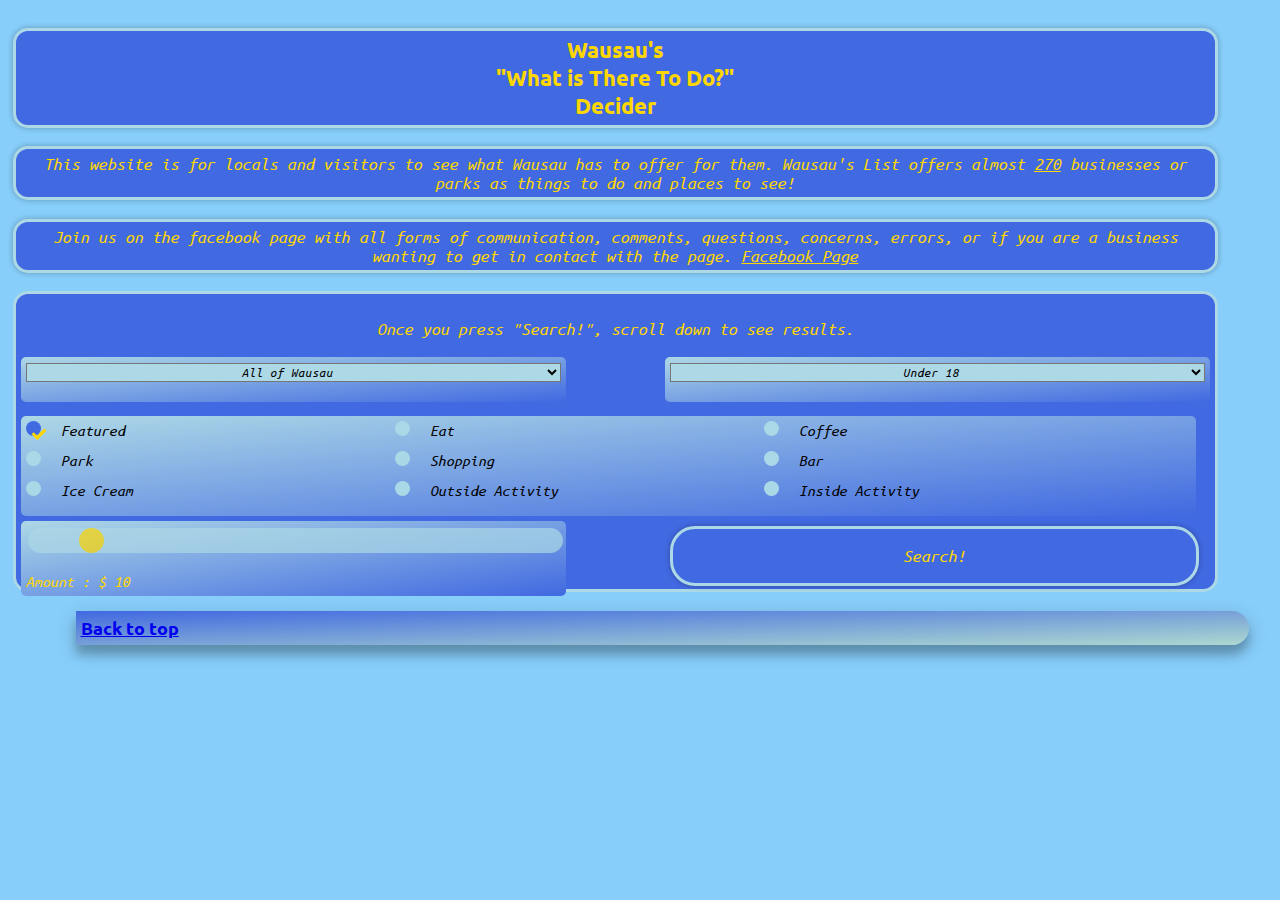
==== commit a59f680c: "V1.5" ====
--- a/index.html
+++ b/index.html
@@ -23,7 +23,6 @@
 		</head>
 		<body>
 			<div class="web">
-
 				<!-- Header /-->
 				<h1 class="header"> Wausau's <br>"What is There To Do?" <br>  <a href="jakes.html" class="jakeslink">Decider</a> </h1>
 				<!-- Description /--> 
@@ -57,326 +56,347 @@
 				<br>
 				<br>
 				<!-- Enter Activity checkbox with single background /-->
-					<div class="activity"  id="activityDropdown">
-						<input type="checkbox" id="choiceFeatured" checked>Featured
-						<input type="checkbox" id="choiceEat">Eat
-						<input type="checkbox" id="choiceIcecream">Ice Cream
-				<br>
-						<input type="checkbox" id="choiceCoffee">Coffee
-						<input type="checkbox" id="choiceOutsideActivity">Outside Activity
-						<input type="checkbox" id="choicePark">Park
-				<br>
-						<input type="checkbox" id="choiceInsideActivity">Inside Activity
-						<input type="checkbox" id="choiceShopping">Shopping
-						<input type="checkbox" id="choiceBar">Bar
-					</div>
-				<br>
+				<div class="activity" id="activityDropdown">
+					<label class="container">Featured
+    						<input type="checkbox" checked="checked" id="choiceFeatured">
+       					<span class="checkmark"></span>
+    					</label>
+					<label class="container">Eat
+   				 		<input type="checkbox" id="choiceEat">
+        					<span class="checkmark"></span>
+    					</label>
+    					<label class="container">Coffee
+    						<input type="checkbox" id="choiceCoffee">
+        					<span class="checkmark"></span>
+    					</label> 
+						<br>
+					<label class="container">Park
+    						<input type="checkbox" id="choicePark">
+        					<span class="checkmark"></span>
+    					</label> 
+					<label class="container">Shopping
+    						<input type="checkbox" id="choiceShopping">
+        					<span class="checkmark"></span>
+    					</label> 
+					<label class="container">Bar
+    						<input type="checkbox" id="choiceBar">
+        					<span class="checkmark"></span>
+    					</label> 
+						<br>
+					<label class="container"><span class="word-spacing">Ice Cream</span>
+    						<input type="checkbox" id="choiceIcecream">
+        					<span class="checkmark"></span>
+    					</label>
+					<label class="container">Outside Activity
+    						<input type="checkbox" id="choiceOutsideActivity">
+        					<span class="checkmark"></span>
+    					</label> 
+					<label class="container">Inside Activity
+    						<input type="checkbox" id="choiceInsideActivity">
+        					<span class="checkmark"></span>
+    					</label> 
+				</div>
+				
+					
 				<!-- Enter Dollar Amount with single background /-->
+					
 					<div class="dollar">
-						<form>
-							<input type="number" name="quantity" class="dollarEntry" id="spending" placeholder="Enter funds. ex. 50">
-						</form>
+						<div class="slidecontainer">
+							<input type="range" min="0" max="100" value="10" class="slider" id="spending">
+						</div> 
+						<p>Amount : $ <span id="mySpending"></span></p>
 					</div>
 					<div class="send">
-						<button class="button1" type="button" id="seeSelection" class="button" onclick="featuredSlotOne(); hours(); day(); city(); ageRange(); checkOne(); checkTwo(); checkThree(); 
-						checkFour(); checkFive(); checkSix(); checkSeven(); HumaneSocietyofMarathonCounty(); SunnyvalePark(); WausauMineCompany(); TwentyFiveTenRestaurant(); MilwaukeeBurger(); ApplebeesGrillBar(); JimmyJohns(); McDonaldsWausau(); SubwayWausau(); BuffaloWildWings(); DaysBowlADome(); MASAJapanese(); NoodlesAndCompany(); BrockmeyerPark(); VinoLatteWausau(); ArbysWausau(); PhillysSubsGyros(); CampusPub(); TacoBellWausau(); CruisinSeventeenTwentyFour(); SawadeeThaiRestaurant(); OpaGyros(); BriqsSoftServeWausau(); MonkBotanicalGardens(); SchofieldPark(); AftershockBar(); 
-						SchulenbergPark(); AAndW(); BlueWillowCafe(); CulversWausau(); CountyCoinAndCollectibles(); JemmasCafe(); BethesdaThriftShop(); LibertyBellCoinInvestments(); OneohOnePub(); TheGlassStation(); SamsPizzaOfWausau(); Eastbay(); MandarineChineseRestaurant(); OctoberGuitar(); QuiltingWorkshop(); LavenderAndLaceAntiques(); DominosPizzaWausau(); NavieveFromagerie(); KFCWausau(); RiverDisctricAntiqueMall(); DimeAndDollarThriftStore(); ResevoirPark(); StarbucksWausau(); KingBuffet(); RoyalNailsAndSpa(); 
-						LaTaqueria(); GreatDane(); TreusTicTocClub(); MarathonPark(); TheRedAppleFamilyRestaurant(); RicesAntiquesAndArchitechturalSalvage(); RiversidePark(); HmongEggroll(), LilDevilsGlass(); StVincentDePaulOfWausau(); DairyQueenStore(); CentralWisconsinWaterWalkers(); DCEverestCountryPark(); ThreeMPark(); Lumpys(); BBJacksPizzaAndSandwich(); SylvanHillPark(); LuckysEastsidePub(); GilbertPark(); RiverEdgeWalkway(); WausauMusicCenter(); DivepointScubaPaddleAndAdventureCenter(); ThriveFoodery(); KaiserPool(); BobAndRandysBar(); SixthStreetFillingStation(); LoppnowsBar(); SubwayWausauTwo(); WausauOnWater(); 
-						BlackPurl(); TheGlassHat(); AngelosFamilyPizzeria(); HopeThriftStore(); MarathonCountyHistoricalSociety(); YawkeyHouseMuseum(); BarkerStewartIslandPark(); BigBullFallsPark(); EvolutionInDesign();  BackWhenCafe(); SweetsOnThird(); LaPrima(); WausauMuseumOfContemporaryArt(); JankeBookStore(); ShepherdAndSchallerSporting(); LeighYawkeyWoodsonArtMuseum(); TheGrandTheater(); ErbertAndGerberts(); Intermission(); PoppysBoutique(); PolitosPizza(); Dalys(); JalapenosMexicanRestauranteBar(); IssacsFineAppearelInc(); CityGrill(); MalarkeysPubAndTowniesGrill(); 
+						<button class="button1" type="button" id="seeSelection" class="button" onclick="featuredSlotOne();  HumaneSocietyofMarathonCounty(); SunnyvalePark(); WausauMineCompany(); TwentyFiveTenRestaurant(); MilwaukeeBurger(); ApplebeesGrillBar(); JimmyJohns(); McDonaldsWausau(); SubwayWausau(); BuffaloWildWings(); DaysBowlADome();  NoodlesAndCompany(); BrockmeyerPark(); VinoLatteWausau(); ArbysWausau(); PhillysSubsGyros(); CampusPub(); TacoBellWausau(); CruisinSeventeenTwentyFour(); SawadeeThaiRestaurant(); OpaGyros(); BriqsSoftServeWausau(); MonkBotanicalGardens(); SchofieldPark(); AftershockBar(); 
+						SchulenbergPark(); AAndW(); BlueWillowCafe(); CulversWausau(); CountyCoinAndCollectibles(); JemmasCafe(); BethesdaThriftShop(); LibertyBellCoinInvestments(); OneohOnePub(); TheGlassStation(); SamsPizzaOfWausau(); Eastbay(); MandarineChineseRestaurant(); OctoberGuitar(); QuiltingWorkshop(); LavenderAndLaceAntiques(); DominosPizzaWausau(); NavieveFromagerie(); KFCWausau(); RiverDisctrictAntiqueMall(); DimeAndDollarThriftStore(); ReservoirPark(); StarbucksWausau(); KingBuffet(); RoyalNailsAndSpa(); 
+						LaTaqueria(); GreatDane(); TreusTicTocClub(); MarathonPark(); TheRedAppleFamilyRestaurant(); RicesAntiquesAndArchitechturalSalvage(); RiversidePark(); HmongEggroll(), LilDevilsGlass(); StVincentDePaulOfWausau(); DairyQueenStore(); CentralWisconsinWaterWalkers(); DCEverestCountryPark(); ThreeMPark(); Lumpys(); BBJacksPizzaAndSandwichLounge(); SylvanHillPark(); LuckysEastsidePub(); GilbertPark(); RiverEdgeWalkway(); WausauMusicCenter(); DivepointScubaPaddleAndAdventureCenter(); ThriveFoodery(); KaiserPool(); BobAndRandysBar(); SixthStreetFillingStation(); LoppnowsBar(); SubwayWausauTwo(); WausauOnWater(); 
+						BlackPurl(); TheGlassHat(); AngelosFamilyPizzeria(); HopeThriftStore(); MarathonCountyHistoricalSociety(); YawkeyHouseMuseum(); BarkerStewartIslandPark(); BigBullFallsPark(); EvolutionInDesign(); NicholesBoutique(); BackWhenCafe(); SweetsOnThird(); LaPrima(); WausauMuseumOfContemporaryArt(); JankeBookStore(); ShepherdAndSchallerSporting(); LeighYawkeyWoodsonArtMuseum(); TheGrandTheater(); ErbertAndGerberts(); Intermission(); PoppysBoutique(); PolitosPizzaWausau(); Dalys(); JalapenosMexicanRestauranteBar(); IssacsFineAppearelInc(); CityGrill(); MalarkeysPubAndTowniesGrill(); 
 						CentralBoardShop(); AntiquesByGinny(); TheLocal(); TheMintCafe(); InnerSleeveRecords(); LimericksPublicHouse(); ChangGardenWausau(); MarathonCountyPublicLibrary(); WausauCenterMall(); RedEyeBrewingCompany(); PatinaCoffeeHouse(); OakIslandPark(); IsleOfFernsPark(); PleasantViewPark(); MemorialPool(); MemorialPark(); AlexanderPark(); AirportPark(); GrandValleyAdventures(); EastbaySportsComplex(); JennysFamilyRestaurant(); FatJoesPizzeria(); DairyQueenTreatsOnly(); ProPlayer(); PerkinsSchofield(); 
-						JohnnyCeeCards(); TheOfficeBar(); TacoBellSchofield(); HotWokChineseExpress(); ArbysSchofield(); SconnisAlehouseAndEatery(); PawnAmerica(); FiftyFiftyFactoryOutlet(); LobCabin(); NinteenthHoleTavern(); MayoralPark(); KruegerFloralAndGifts(); SandhillMeadowsPark(); SubwayWeston(); ChangGardenWeston(); CraneMeadowsGolfCourse(); WestonHitAndMissTrapClub(); WestonHitAndMissTrapClub(); ArbysWeston(); RobinwoodPark(); MountainBayTrail(); JohannsMaysFineTeas(); KellylandPark(); MachmuellerPark(); YellowBanksPark(); YellowbanksDiscGolfCourse(); TheJigs(); Cracked(); BigDanAndSpaceKellyClub(); VinoLatteWeston();
+						JohnnyCeeCards(); TheOfficeBar(); TacoBellSchofield(); HotWokChineseExpress(); ArbysSchofield(); SconnisAlehouseAndEatery(); PawnAmerica(); FiftyFiftyFactoryOutlet(); LogCabin(); NinteenthHoleTavern(); MayoralPark(); KruegerFloralAndGifts(); SandhillMeadowsPark(); SubwayWeston(); ChangGardenWeston(); CraneMeadowsGolfCourse(); WestonHitAndMissTrapClub(); WestonHitAndMissTrapClub(); ArbysWeston(); RobinwoodPark(); MountainBayTrail(); JohannsMaysFineTeas(); KellylandPark(); MachmuellerPark(); YellowBanksPark(); YellowbanksDiscGolfCourse(); TheJigs(); Cracked(); BigDanAndSpaceKellyClub(); VinoLatteWeston();
 						WilliamsPark(); BrewsBrothersPub(); BriqsSoftServeWeston(); WasabiTeppanyakiAndSushiBar(); WendysWeston(); GoodwillWeston(); TargetWeston(); DunkinDonutsWeston(); DominosPizzaWeston(); JimmyJohnsWeston(); ShanghaiGrill(); PapaMurphysTakeNBakePizza(); FamilyVideoWeston(); Basil(); LittleCeasersPizzaWeston(); TacoJohnsWeston(); ThePalmsSupperClub(); McDonaldsWeston(); TrendSettersAvendaConceptSalon(); KennedyPark(); WestonAquaticCenter(); ElCharro(); LibertyPark(); BluegillBayPark(); HobbyLobby(); PetSmart(); 
 						BedBathAndBodyWorks(); OldNavy(); Gordmans(); Michaels(); BeccasCafeBistroAndCatering(); BlissNailsAndSpa(); GameStop(); GoodwillRibMountain(); TheVapourLounge(); BriqsRibMountain(); DoepkeRecreationArea(); StarbucksRibMountain(); McDonaldsRibMountain(); DicksSportingGoods(); RedRobins(); HuHot(); RopasChicagoStylePizza(); FazolisRibMountain(); OfficeMax(); TJMax(); DunhamsSports(); BestBuy(); DollarTreeRibMountain(); OliveGarden(); Kolhs(); BarnesAndNoble(); TheTanningStudioRibMountain(); BioLifePlasmaServices(); MykenosMediterraneanGrill(); TheGamingGarage(); 
 						MichaelsSupperClub(); BellasNailsAndSpa(); ElTequilaSalsa(); IHopRibMountain(); BurgerKingRibMountain(); NiceAsNew(); RookeryViewPark(); RibMountainTapHouse(); MountainEdgeRestaurantBarAndBonquets(); RibMountainTalusForestStateNaturalArea(); KortStreetBoatLaunchAndPark(); PolitosPizza(); BambooHutChineseAndThaiCuisine(); SubwayRothschild(); KingBuffetRothschild(); PapillonsPizza(); ShopkoRothschild(); CoralLanes(); FashionVillaStudioAndSpa(); NormsRothschild(); TwentyOnePub(); JackiesAntiqueMallOnBrown(); RothschildPark(); MarathonCountyLibraryRothschild(); HobbyConnection(); GeorgeStreetPark(); 
 						RiverStreetPark(); GaskaPark(); GanderOutdoor(); ArbysRothschild(); LoggersLandingIndoorWaterpark(); SawmillMiniGolf(); MarcusCedarCreekCinema(); DimensionsOfHorrorsPhantomLaserTag(); PlanetFitness(); ChaseOutdoors(); DennysRothschild(); TheBarRothschild(); SubwayRothschild(); CulversRothschild(); GreenMillRestaurantAndBar()">Search!</button>
 					</div>
 				</div>
-					<!-- Hidden on website but holds the values selected by the user/pulled by code (Do not delete) /-->
-								<p id="LinkPhoto" style="display:none" class="specificEvent"><img src="WLIcon.png" style="display:block;width:100px;height:100px;"></p>
-								<p id="timeDay" style="display:none" class="specificEvent"></p>
-								<p id="timeHours" style="display:none" class="specificEvent"></p>
-								<p id="citySelect" style="display:none" class="specificEvent"></p>
-								<p id="ageRange" style="display:none" class="specificEvent"></p>
-								<p id="checkOne" style="display:none" class="specificEvent"></p>
-								<p id="checkTwo" style="display:none" class="specificEvent"></p>
-								<p id="checkThree" style="display:none" class="specificEvent"></p>
-								<p id="checkFour" style="display:none" class="specificEvent"></p>
-								<p id="checkFive" style="display:none" class="specificEvent"></p>
-								<p id="checkSix" style="display:none" class="specificEvent"></p>
-								<p id="checkSeven" style="display:none" class="specificEvent"></p>
-								<p id="checkSeven" style="display:none" class="specificEvent"></p>
-								<p id="checkEight" style="display:none" class="specificEvent"></p>
-						<!-- Entries for results /-->
-								
-								<p id="featuredSlotOne" style="display:none;" class="specificEventFeaturedMASA"><a href="http://www.masawausau.com/" target="_blank"><img src="MASA.jpg" alt="featured" style="float:left;width:100px;padding: 5px"></a><a href="http://www.masawausau.com/menu.asp" target="_blank"><img src="menu.png" alt="featured" style="float:left;position:top;width:50px;padding: 5px"></a><b>MASA Japanese Cuisine</b> | <span style="color:#434343">Sushi and Japanese Cuisine restraunt.  | $ 13-25 cost per hour/ per person | Hours :  Lunch (Mon - Thur) 11am - 3pm   Dinner (Mon - Thur) 4:30pm - 10pm   (Fri & Sat) 11am - 10:30pm  (Sun) 11:30am - 9pm</span></p>
-								<p id="b" style="display:none" class="specificEventWausau">Humane Society of Marathon County | <span style="color:#434343">Play with Cats and Dogs in need at no cost! | $0 cost per hour | <a href=" http://www.catsndogs.org/" target="_blank">Link!</a> Hours : (Mon & Tues) 12pm - 5pm  (Wed) Closed  (Fri & Sat) 12pm - 5pm  (Sun) Closed</span></p>
-								<p id="c" style="display:none" class="specificEventWausau">Sunny Vale Park | <span style="color:#434343">300 acre park with swimming lake with many other activities. | $0 cost per hour | <a href="http://www.co.marathon.wi.us/Departments/ParksRecreationForestry/Parks/ListofParks.aspx#Sunny_Vale" target="_blank">Link!</a> | Hours : (Everyday) 6am - 11pm</span></p>
-								<p id="d" style="display:none" class="specificEventWausau">Wausau Mine Company | <span style="color:#434343">A recreated "Gold Mine Shaft" atmosphere for drinks and food. | $ 10-20 cost per hour | <a href="http://www.wausaumine.com/" target="_blank">Link!</a> <a href="https://www.wausaumine.com/menu/" target="_blank">Menu</a> | Hours : (Mon - Fri) 11am - 10pm   (Sat & Sun) 11am - 11pm</span> </p>
-								<p id="e" style="display:none" class="specificEventWausau">2510 Restraurant | <span style="color:#434343">Formal American restaurant with deli and carryout. | $ 15-20 cost per hour/ per person | <a href="http://www.2510restaurant.com/home" target="_blank">Link!</a> <a href="http://www.2510restaurant.com/menu" target="_blank">Menu</a> | Hours : (Sun - Thur) 11am - 9pm   (Fri & Sat) 11am - 10pm</span></p>
-								<p id="f" style="display:none" class="specificEventWausau">Milwaukee Burger Company | <span style="color:#434343">Wisconsin-style Bar that serves great food and brews. | $ 10-20 cost per hour/ per person | <a href="https://milwaukeeburgercompany.com/" target="_blank">Link!</a> <a href="https://3sxk843hfbvn14sxwf2mt7v7-wpengine.netdna-ssl.com/wp-content/uploads/2016/07/MBC-Menu.pdf" target="_blank">Menu</a> | Hours : (Sun - Thur) 11am - 10pm   (Fri & Sat) 11am - 12am</span></p>
-								<p id="g" style="display:none" class="specificEventWausau">Applebee's Grill & Bar | <span style="color:#434343">Casual atmosphere for american food and drinks.  | $ 10-20 cost per hour/ per person | <a href="https://www.applebees.com/en"target="_blank">Link!</a> <a href="https://www.applebees.com/en/menu/build-your-sampler" target="_blank">Menu</a> | Hours : (Sun - Thur) 11am - 12am   (Fri & Sat) 11am - 1am</span></p>
-								<p id="h" style="display:none" class="specificEventWausau">Jimmy Johns | <span style="color:#434343">Freeky fast sandwich shop. | $ 7-10 cost per hour/ per person | <a href="https://www.jimmyjohns.com/" target="_blank">Link!</a> <a href="https://www.jimmyjohns.com/menu/#/" target="_blank">Menu</a> | Hours : (Sun - Sat) 11am - 9pm</span></p>
-								<p id="i" style="display:none" class="specificEventWausau">McDonald's | <span style="color:#434343">Everyone's <i>favorite</i> fast food joint.  | $ 1-15 cost per hour/ per person | <a href="https://www.mcdonalds.com/us/en-us.html" target="_blank">Link!</a> <a href="https://www.mcdonalds.com/us/en-us/full-menu.html/" target="_blank">Menu</a> | Hours : Inside (Sun - Sat) 5am - 11pm   Drive-Thru (Sun - Sat) 5am - 12am</span></p>
-								<p id="j" style="display:none" class="specificEventWausau">Subway | <span style="color:#434343">Fast sandwich shop franchise.  | $ 5 -10 cost per hour/ per person | <a href="https://order.subway.com/Stores/Find.aspx#10417" target="_blank">Link!</a> <a href="https://order.subway.com/Cart/Menu2.aspx?r=601544628" target="_blank">Menu</a> | Hours :  (Mon - Fri) 7am - 10pm   (Sat) 8am - 10pm   (Sun) 8am - 9pm</span></p>
-								<p id="k" style="display:none" class="specificEventWausau">Buffalo Wild Wings | <span style="color:#434343">Sports bar with wings and brew.  | $ 10-25 cost per hour/ per person | <a href="https://www.buffalowildwings.com/" target="_blank">Link!</a> <a href="https://www.buffalowildwings.com/en/food/" target="_blank">Menu</a> | Hours :  (Sun - Wed) 11am - 11pm   (Thur - Sat) 11am - 12am</span></p>
-								<p id="l" style="display:none" class="specificEventWausau">Day's Bowl-A-Dome | <span style="color:#434343">Bowling center with a restaurant and bar.  | $ 7-15 cost per hour/ per person or $ 24-35 cost per hour/ per lane | <a href="https://www.daysbowl.com/" target="_blank">Link!</a><a href="https://www.daysbowl.com/menu" target="_blank">Link!</a>| Hours :  (Mon - Thur) 12pm - 8pm   (Fri & Sat) 12pm - 12am   (Sun) 12pm - 5pm</span></p>
-								<p id="m" style="display:none" class="specificEventWausau">MASA Japanese Cuisine | <span style="color:#434343">Sushi and Japanese Cuisine restraunt.  | $ 13-25 cost per hour/ per person | <a href="http://www.masawausau.com/index.asp" target="_blank">Link!</a> <a href="http://www.masawausau.com/menu.asp" target="_blank">Menu</a> | Hours :  Lunch (Mon - Thur) 11am - 3pm   Dinner (Mon - Thur) 4:30pm - 10pm   (Fri & Sat) 11am - 10:30pm  (Sun) 11:30am - 9pm</span></p>
-								<p id="n" style="display:none" class="specificEventWausau">Noodles and Company | <span style="color:#434343">Pasta-focused restraunt.  | $ 8-15 cost per hour/ per person | <a href="https://order.noodles.com/" target="_blank">Link!</a> <a href="https://order.noodles.com/menu/noodles-wausau-town-center" target="_blank">Menu</a> | Hours :  (Sun - Wed) 11am - 9pm   (Thur - Sat) 11am - 10pm</span></p>
-								<p id="o" style="display:none" class="specificEventWausau">Brockmeyer Park | <span style="color:#434343">25.5 acer Parkwith 3 soccer fields, litle leage diamond, play equipment and a public restroom with flussing toilets <a href="http://www.ci.wausau.wi.us/Departments/Parks/ParksandFacilities/WausauParks.aspx#Brockmeyer" target="_blank">Link!</a> | Hours : 6am - 11pm</span></p>
-								<p id="p" style="display:none" class="specificEventWausau">Vino Latte | <span style="color:#434343">A coffee, eatery, and wine shop. | $5 -10 cost per hour/ per person | <a href="http://www.vino-latte.com/" target="_blank">Link!</a> <a href="http://www.vino-latte.com/menu/" target="_blank">Menu</a> | Hours :  (Mon - Fri) 6am - 8pm   (Sat) 7:30am - 4pm   (Sun) 9am - 3pm</span></p>
-								<p id="r" style="display:none" class="specificEventWausau">Arby's | <span style="color:#434343">Fast food chain that serves lunchmeat sandwiches with curly fries. | $7-10 cost per hour/ per person | <a href="https://locations.arbys.com/us/wi/wausau/2601-north-20th-avenue.html" target="_blank">Link!</a> <a href="https://arbys.com/our-menu/featured" target="_blank">Menu</a> | Hours :  (Everyday) 6:30am - 10pm</span></p>
-								<p id="s" style="display:none" class="specificEventWausau">Philly's Subs & Gyros | <span style="color:#434343">Sub shop with gyros that have a subway-style content selection process. | $6-10 cost per hour/ per person | <a href="http://www.phillyssubs.com/	" target="_blank">Link!</a> <a href="http://www.phillyssubs.com/menu.html" target="_blank">Menu</a> | Hours :  (Mon - Fri) 11am - 7pm   (Sat) 11am - 3pm   (Sun) Closed</span></p>
-								<p id="t" style="display:none" class="specificEventWausau">Campus Pub | <span style="color:#434343">A sports bar with lots of summer activities and tournaments. Happy Hour is 2 - 6pm. | $15-40 cost per hour/ per person | <a href="http://www.campuspubwausau.com/" target="_blank">Link!</a> | Hours :  (Sun) 12pm - 2am   (Mon - Thur) 3pm - 2am   (Fri - Sat) 12pm - 2:30am</span></p>
-								<p id="u" style="display:none" class="specificEventWausau">Taco Bell |<span style="color:#434343">American "Mexican" fast food chain. | $1 - 15 cost per hour/ per person | <a href="https://locations.tacobell.com/wi/wausau/1730-us-highway-51-n.html?utm_source=yext&utm_campaign=googlelistings&utm_medium=referral&utm_term=031835&utm_content=website" target="_blank">Link!</a> <a href="https://www.tacobell.com/food" target="_blank"> Menu</a> | Hours : (Sun-Thur) 7am - 1am  (Fri-Sat) 7am - 3am</span></p>
-								<p id="v" style="display:none" class="specificEventWausau">Cruisin 1724 | <span style="color:#434343">Bar with live music. | $15-40 cost per hour/ per person | <a href="https://www.facebook.com/cruisin1724/" target="_blank">Link!</a> | Hours : (Mon-Thur) 3pm-2am  (Fri) 3pm-2:30am  (Sat) 12pm-2:30am  (Sun) 12pm-2am</span></p>
-								<p id="w" style="display:none" class="specificEventWausau">Sawadee Thai Restaurant | <span style="color:#434343">Thai cuisine restaurant. | $10-15 cost per hour/ per person | <a href="https://www.facebook.com/Sawadee-Thai-Wausau-362863655600/" target="_blank">Link!</a> <a href="https://www.facebook.com/pg/Sawadee-Thai-Wausau-362863655600/menu/?p_ref=pa" target="_blank">Menu</a> | Hours : (Sun-Thurs) 11am-8pm  (Fri-Sat) 11am-9pm</span></p>
-								<p id="x" style="display:none" class="specificEventWausau">Opa! Gyros | <span style="color:#434343">Gyros specialty with other American foods. | $4-9 cost per hour/ per person | <a href="https://www.facebook.com/OPA-GYROS-Wausau-530213003808097/" target="_blank">Link!</a> <a href="https://www.facebook.com/pg/OPA-GYROS-Wausau-530213003808097/menu/?p_ref=pa" target="_blank">Menu</a> | Hours : (Mon-Sat) 11am-8pm</span></p>
-								<p id="y" style="display:none" class="specificEventWausau">Briq's Soft Serve | <span style="color:#434343">Icecream and frozen treats at an outside location with a drive-thru. | $3 - 6 cost per hour/ per person | <a href="http://www.briqssoftserve.com/" target="_blank">Link!</a> <a href="http://www.briqssoftserve.com/menu" target="_blank">Menu</a> | Hours : (Sun-Thur) 10am-10pm  (Fri & Sat) 10am-11pm</span></p>
-								<p id="z" style="display:none" class="specificEventWausau">Monk Botanical Gardens | <span style="color:#434343">A public garden with aim to be one-of-a-kind built by the community. | $0  cost per hour/ per person | <a href="http://www.monkgardens.org/page/hours" target="_blank">Link!</a>  | Hours :  (Everyday) Dawn - Dusk</span></p>	
-								<p id="aa" style="display:none" class="specificEventWausau">Schofield Park | <span style="color:#434343">A 5.2 acres park with a boat landing, picnic area, play equipment, and more. | $0 cost per hour/ per person | <a href="http://www.ci.wausau.wi.us/Departments/Parks/ParksandFacilities/WausauParks.aspx#Scholfield" target="_blank">Link!</a> | Hours :  (Everyday) 6am-11pm</span></p>
-								<p id="ab" style="display:none" class="specificEventWausau">Aftershock Bar | <span style="color:#434343">Local Bar. | $15-40 cost per hour/ per person | <a href="https://www.facebook.com/AftershockWausau/" target="_blank">Link!</a> | Hours :  (Sun) 12pm-9pm  (Mon & Tues) 2pm-12am  (Wed & Thurs) 2pm-1am  (Fri) 2pm-2:30am  (Sat) 12pm-2:30am</span></p>
-								<p id="ac" style="display:none" class="specificEventWausau">Schulenberg Park | <span style="color:#434343">3.6 acres park with outdoor swimming pool and tennis court | $0 cost per hour/ per person | <a href="http://www.ci.wausau.wi.us/Departments/Parks/ParksandFacilities/WausauParks.aspx#Schulenburg" target="_blank">Link!</a>  | Hours :  (Everyday) 1pm-7:45pm</span></p>
-								<p id="ad" style="display:none" class="specificEventWausau">A & W | <span style="color:#434343">American fast food chain known for its rootbeer and rootbeer floats. | $5-10 cost per hour/ per person |  <a href="https://www.awrestaurants.com/#about" target="_blank">Link!</a> <a href="https://m.awrestaurants.com/menu" target="_blank">Menu</a> | Hours : (Mon - Sat) 10am-10pm  (Sun) 11am-9pm</span></p>
-								<p id="ae" style="display:none" class="specificEventWausau">Blue Willow Cafe | <span style="color:#434343">American style restaurant | $5-20 cost per hour/ per person | <a href="https://www.facebook.com/BlueWillowCafe/" target="_blank">Link!</a> <a href="Menu/Menu.html" target="_blank">Menu</a> | Hours : (Everyday) 6am-9pm</span></p>
-								<p id="ah" style="display:none" class="specificEventWausau">Culver's | <span style="color:#434343">American food chain with frozen custard treats. | $5-15 cost per hour/ per person | <a href="https://www.culvers.com/restaurants/wausau-bridge?utm_source=Google&utm_medium=Maps&utm_campaign=Google+Places" target="_blank">Link!</a> <a href="https://www.culvers.com/menu-and-nutrition" target="_blank">Menu</a>| Hours : (Everyday) 10am-10pm</span></p>
-								<p id="ai" style="display:none" class="specificEventWausau">Country Coin & Collectibles | <span style="color:#434343">A collectible coin shop. | <a href="http://countrycoin.simdif.com/" target="_blank">Link!</a> | Hours : (Mon - Thurs) 8am-3pm  (Fri) 8am-12pm  (Sat & Sun) Closed</span></p>
-								<p id="aj" style="display:none" class="specificEventWausau">Jemma's Cafe | <span style="color:#434343">Small American style restaurant with ice cream. | $8-20 cost per hour/ per person | <a href="https://www.facebook.com/jemmascaffe/" target="_blank">Link!</a> <a href="Menu/Menu.html" target="_blank">Menu</a>| Hours : (Mon) 10:30am-3pm  (Tues - Thurs) 10:30am-8pm  (Fri & Sat) 10:30am-9pm  (Sun) Closed</span></p>
-								<p id="ak" style="display:none" class="specificEventWausau">Bethesda Thrift Shop | <span style="color:#434343">Thrift and Consignment Store. | <a href="http://bethesdalutherancommunities.org" target="_blank">Link!</a> | Hours : (Mon & Thurs) 10am-6pm  (Tues-Wed & Fri) 10am-5pm  (Sat) 11am-4pm  (Sun) Closed</span></p>
-								<p id="al" style="display:none" class="specificEventWausau">Liberty Bell Coin Investments | <span style="color:#434343">Shop to buy and sell quality coins antiques and precious metals. | <a href="http://wausaucoinandgolddealer.com" target="_blank">Link!</a> | Hours : (Mon - Fri) 10am-5:30pm  (Sat) 10:30am-1:30pm  (Sun) Closed</span></p>
-								<p id="am" style="display:none" class="specificEventWausau">101 Pub | <span style="color:#434343">Local pub. | $15-40 cost per hour/ per person | <a href="https://www.facebook.com/101-Pub-414518695311198/" target="_blank">Link!</a> | Hours : (Sun - Thurs) 8am-2am  (Fri & Sat) 8am-2:30am</span></p>
-								<p id="ao" style="display:none" class="specificEventWausau">The Glass Station | <span style="color:#434343">Tobacco pipe head shop | <a href="https://www.facebook.com/The-Glass-Station-Smoke-Gift-Shop-Wausau-WI-293239182924/?rf=110144549049364" target="_blank">Link!</a> | Hours : (Sun) 11am-5pm  (Mon - Fri) 9am-8pm  (Sat) 10am-8pm</span></p>
-								<p id="aq" style="display:none" class="specificEventWausau">Sam's Pizza of Wausau | <span style="color:#434343">Pizza parlor with games for kids and beer for adults. | $10-20 cost per hour/ per person |<a href="http://www.samspizzaofwausau.com" target="_blank">Link!</a> <a href="http://www.samspizzaofwausau.com/our-menu" target="_blank">Menu</a>| Hours : (Sun - Thurs) 3pm-10pm  (Fri) 3pm-11pm  (Sat) 11am-11pm</span></p>
-								<p id="ar" style="display:none" class="specificEventWausau">Eastbay | <span style="color:#434343">Athletic wear store. | <a href="https://m.eastbay.com/" target="_blank">Link!</a> | Hours : (Sun) 11am-5pm   (Mon - Fri) 10am-8pm   (Sat) 9am-5pm</span></p>
-								<p id="at" style="display:none" class="specificEventWausau">Mandarin Chinese Restaurant |<span style="color:#434343">Local Chinese cuisine restaurant. | $7-12 cost per hour/ per person | <a href="http://www.wausaumandarin.com/" target="_blank">Link!</a> <a href="http://www.wausaumandarin.com/" target="_blank">Menu</a>| Hours : (Mon - Fri) 11am-2:30 & 4pm-9pm   (Sat) 11am-9pm   (Sun) Closed</span></p>
-								<p id="au" style="display:none" class="specificEventWausau">October Guitars | <span style="color:#434343">Local guitar shop. | <a href="http://www.octobermusic.com/" target="_blank">Link!</a> | Hours : (Tues - Fri) 10:30am-6pm   (Sat) 10:30am-3:30 (Sun - Mon) Closed</span></p>
-								<p id="av" style="display:none" class="specificEventWausau">Quilting Workshop | <span style="color:#434343">Arts and crafts store. | <a href="https://www.facebook.com/Needle-WorkshopQuilting-Workshop-195701633803379/" target="_blank">Link!</a>| Hours : (Mon - Fri) 10am-5:30pm   (Sat) 10am-4pm   (Sun) Closed</span></p>
-								<p id="aw" style="display:none" class="specificEventWausau">Lavender & Lace Antiques | <span style="color:#434343">Antique store. | <a href="http://www.lavenderandlaceantiquesllc.com/" target="_blank">Link!</a> | Hours : (Tues - Fri) 11am-5pm  (Sat) 10am-3pm   (Sun - Mon) Closed</span></p>
-								<p id="ax" style="display:none" class="specificEventWausau">Domino's Pizza | <span style="color:#434343">Pizza delivery chain. | $7-15 cost per hour/ per person | <a href="https://www.dominos.com/en/?utm_source=google&utm_medium=loclist&utm_campaign=localmaps" target="_blank">Link!</a> <a href="https://www.dominos.com/en/pages/order/menu.jsp#/menu/category/viewAll/" target="_blank">Menu</a>| Hours :  (Sun - Thur) 10:30am-12am   (Fri - Sat) 10:30-2am</span></p>
-								<p id="ay" style="display:none" class="specificEventWausau">Navieve Fromagerie | <span style="color:#434343">Specialty cheese shop. | $10-15 cost per hour/ per person | <a href="http://navieve.com/" target="_blank">Link!</a> <a href="http://navieve.com/menu" target="_blank">Menu</a>| Hours : (Tues - Fri) 10am-6pm   (Sat) 9am-3pm   (Sun - Mon) Closed</span></p>
-								<p id="az" style="display:none" class="specificEventWausau">KFC | <span style="color:#434343">Fast food chain that specializes in chicken. | $5-20 cost per hour/ per person | <a href="https://www.kfc.com/store-locator" target="_blank">Link!</a> <a href="https://www.kfc.com/" target="_blank">Menu</a>| Hours : (Sun) 11am-9pm   (Mon - Sat) 11am-10pm</span></p>
-								<p id="ba" style="display:none" class="specificEventWausau">River District Antique Mall | <span style="color:#434343">Local antique shop. | <a href="https://riverdistrictantiques.business.site/" target="_blank">Link!</a> | Hours : (Tues - Sat) 10am-4pm   (Sun - Mon) Closed</span></p>
-								<p id="bb" style="display:none" class="specificEventWausau">Dime & Dollar Thrift Store | <span style="color:#434343">Local thrift shop. | <a href="https://www.facebook.com/dimeanddollar/" target="_blank">Link!</a> | Hours : (Mon) 10am-7pm   (Tues - Fri) 10am-4pm   (Sat) 10am-4pm   (Sun) Closed</span></p>
-								<p id="bd" style="display:none" class="specificEventWausau">Reservoir Park | <span style="color:#434343">Park with an open shelter, playground equipment, and open play area. | <a href="http://www.ci.wausau.wi.us/Departments/Parks/ParksandFacilities/WausauParks.aspx#Reservoir" target="_blank">Link!</a> | Hours : (Everyday) 6am-11pm</span></p>
-								<p id="be" style="display:none" class="specificEventWausau">Starbucks | <span style="color:#434343">Well-known coffee chain. | $5-15 cost per hour/ per person | <a href="https://www.starbucks.com/" target="_blank">Link!</a> <a href="https://www.starbucks.com/menu" target="_blank">Menu</a>| Hours : (Sun - Thurs) 5:30am-9pm   (Fri - Sat) 5:30am-10pm</span></p>
-								<p id="bf" style="display:none" class="specificEventWausau">King Buffet | <span style="color:#434343">Chinese buffet. | $5-15 cost per hour/ per person | <a href="http://www.kingbuffetwausau.com/" target="_blank">Link!</a> <a href="http://www.kingbuffetwausau.com/menu.aspx" target="_blank">Menu</a>| Hours : (Everyday) 11am-9pm</span></p>
-								<p id="bg" style="display:none" class="specificEventWausau">Royal Nails & Spa | <span style="color:#434343">Local nail salon. | $5-50 cost per hour/ per person | <a href="https://www.royalnailswausau.com" target="_blank">Link!</a> | Hours : (Sun) 10am-5pm   (Mon - Fri) 9am-7pm   (Sat) 9am-9pm</span></p>
-								<p id="bi" style="display:none" class="specificEventWausau">La Taqueria | <span style="color:#434343">Mexican street food restaurant. | $3-15 cost per hour/ per person | <a href="https://website--48722961849554195712-restaurant.business.site" target="_blank">Link!</a> <a href="Menu/Menu.html" target="_blank">Menu</a>| Hours :  (Sun) 10:30pm-8pm   (Mon) Closed   (Tues - Thurs) 11am-9pm   (Fri - Sat) 11am-10pm</span></p>
-								<p id="bj" style="display:none" class="specificEventWausau">Great Dane | <span style="color:#434343">Local pub and eatery. | $25-50 cost per hour/ per person | <a href="https://www.greatdanepub.com" target="_blank">Link!</a> <a href="https://www.greatdanepub.com/menus" target="_blank">Menu</a>| Hours : (Sun - Thurs) 11am-12am   (Fri & Sat) 11am-2:30am</span></p>
-								<p id="bl" style="display:none" class="specificEventWausau">Treu's Tic Toc Club | <span style="color:#434343">Local bar with food. | $7-25 cost per hour/ per person | <a href="https://www.facebook.com/treus-tic-toc-37858181514/" target="_blank">Link!</a> <a href="https://locu.com/places/treus-tic-toc-club-wausau-us/" target="_blank">Menu</a>| Hours : (Everyday) 11am-2am</span></p>
-								<p id="bm" style="display:none" class="specificEventWausau">Marathon Park | <span style="color:#434343">Large park with ballfields, skating rinks, a kids' train ride, and fair grounds. | <a href="http://www.co.marathon.wi.us/Departments/ParksRecreationForestry.aspx" target="_blank">Link!</a> | Hours : (Everyday) 6am-11pm</span></p>
-								<p id="bn" style="display:none" class="specificEventWausau">The Red Apple Family Restaurant | <span style="color:#434343">Local family restaurant. | $5-20 cost per hour/ per person | <a href="https://the-red-apple-family-restaurant.business.site/" target="_blank">Link!</a> <a href="Menu/Menu.html" target="_blank">Menu</a>| Hours : (Sun - Thurs) 6am-8pm   (Fri & Sat) 6am-10pm</span></p>
-								<p id="bo" style="display:none" class="specificEventWausau">Rice's Antiques & Architechtural Salvage | <span style="color:#434343">Local antique shop. | <a href="https://www.facebook.com/Rices-Antiques-and-Architectural-Salvage-756342834500005/" target="_blank">Link!</a> | Hours :  (Sun & Mon) 9am-5pm   (Tues - Thurs) Closed   (Fri) 10am-5pm   (Sat) 9am-5pm</span></p>
-								<p id="bp" style="display:none" class="specificEventWausau">Riverside Park | <span style="color:#434343">Enclosed shelter, blacktop bike trail, vollyball court, and more. | <a href="http://www.ci.wausau.wi.us/Departments/Parks/ParksandFacilities/WausauParks.aspx#Riverside" target="_blank">Link!</a> | Hours : (Everyday) 6am-11pm</span></p>
-								<p id="bq" style="display:none" class="specificEventWausau">Hmong Eggroll | <span style="color:#434343">Local Hmong restaurant. | $5-10 cost per hour/ per person | <a href="https://www.facebook.com/Hmong-Eggrolls-902587243086885/" target="_blank">Link!</a> <a href="https://www.facebook.com/pg/Hmong-Eggrolls-902587243086885/photos/" target="_blank">Menu</a>| Hours :  (Wed - Mon) 10:30am-7pm   (Tues) Closed</span></p>
-								<p id="bs" style="display:none" class="specificEventWausau">Baseman Shoes | <span style="color:#434343">Local outdoor attire shop. | <a href="http://www.baesemanshoes.com/" target="_blank">Link!</a> | Hours : (Mon - Fri) 9am-5pm   (Sat) 9am-12pm   (Sun) Closed</span></p>
-								<p id="bt" style="display:none" class="specificEventWausau">Cheers Bar | <span style="color:#434343">Local Bar. | $15-40 cost per hour/ per person | <a href="https://www.facebook.com/pages/Cheers-Bar/118014694891928" target="_blank">Link!</a> | Hours : (Everyday) 10am-2am</span></p>
-								<p id="bu" style="display:none" class="specificEventWausau">Lil Devil's Glass | <span style="color:#434343">Local <i>tobacco</i> glass shop. | $5-200 cost per hour/ per person | <a href="https://www.lildevilsglass.com/" target="_blank">Link!</a> | Hours : (Sun) 9am-9pm   (Mon - Sat) 9am-10pm</span></p>
-								<p id="bv" style="display:none" class="specificEventWausau">St. Vincent de Paul of Wausau | <span style="color:#434343">Local thrift shop. | <a href="http://svdpwausau.org/" target="_blank">Link!</a> | Hours : (Mon) 9am-8pm   (Tues & Wed) 9am-5pm   (Thurs) 9am-5pm   (Fri) 9am-5pm   (Sat) 9am-4pm   (Sun) Closed</span></p>
-								<p id="bw" style="display:none" class="specificEventWausau">Dairy Queen Store | <span style="color:#434343">Fast food chain that serves food and treats. | $5-10 cost per hour/ per person | <a href="https://www.dairyqueen.com/us-en/?localechange=1&" target="_blank">Link!</a> <a href="https://www.dairyqueen.com/us-en/Menu/Full-Menu/" target="_blank">Menu</a>| Hours : (Sun) 12pm-9pm   (Mon - Sat) 11am-9pm</span></p>
-								<p id="bx" style="display:none" class="specificEventWausau">Central Wisconsin Water Walkers | <span style="color:#434343">Local water ski show. | $0 cost per hour/ per person | <a href="https://www.cwwaterwalkers.com/" target="_blank">Link!</a> <a href="https://www.cwwaterwalkers.com/2018-show-schedule" target="_blank">2018 Schedule</a></span></p>
-								<p id="by" style="display:none" class="specificEventWausau">DC Everest Country Park | <span style="color:#434343">12 acre park with boat access to Lake Wausau, fishing pier, drinking water, and more.| <a href="http://www.co.marathon.wi.us/Departments/ParksRecreationForestry/Parks/ListofParks.aspx#DC_Everest" target="_blank">Link!</a> | Hours : (Everyday) 6am-11pm</span></p>
-								<p id="bz" style="display:none" class="specificEventWausau">Three "M" Park | <span style="color:#434343">Two playground areas, tennis court, soccer field, pickleball court, and more. | <a href="http://www.ci.wausau.wi.us/Departments/Parks/ParksandFacilities/WausauParks.aspx#3M" target="_blank">Link!</a> | Hours : (Everyday) 6am-11pm</span></p>
-								<p id="ca" style="display:none" class="specificEventWausau">Lumpy's | <span style="color:#434343">Local bar. | $15-45 cost per hour/ per person | <a href="https://www.facebook.com/Lumpys-Bar-201855803275245/" target="_blank">Link!</a> | Hours : (Everyday) 11am-2:30am</span></p>
-								<p id="ce" style="display:none" class="specificEventWausau">BB Jack's Pizza and Sandwich Lounge | <span style="color:#434343">Local Lounge where you can eat food. | $10-20 cost per hour/ per person | <a href="http://bbjacks.com/wausau.html" target="_blank">Link!</a> <a href="http://bbjacks.com/assets/bbjack-smenu_wausau.pdf" target="_blank">Menu</a>| Hours : (Sun) 9am-10pm   (Mon - Sat) 11am-11pm</span></p>
-								<p id="cg" style="display:none" class="specificEventWausau">Sylvan Hill Park | <span style="color:#434343">Local park with sledding hill in winter. | <a href="http://www.ci.wausau.wi.us/Departments/Parks/WinterRecreation/SylvanTubingXCSkiing.aspx" target="_blank">Link!</a> | Hours : (Everyday) 6am-11pm</span></p>
-								<p id="ch" style="display:none" class="specificEventWausau">Lucky's Eastside Pub | <span style="color:#434343">Local Pub| $15-40 cost per hour/ per person | <a href="https://www.facebook.com/LUCKYSEASTSIDEPUB/" target="_blank">Link!</a>| Hours : (Sun - Thurs) 7am-2am   (Fri & Sun) 7am-2:30am</span></p>
-								<p id="ci" style="display:none" class="specificEventWausau">Gilbert Park | <span style="color:#434343">Park with boat landing, handicap accessible fishing pier, picnic tables, and grills.| <a href="http://www.ci.wausau.wi.us/Departments/Parks/ParksandFacilities/WausauParks.aspx#Gilbert" target="_blank">Link!</a>| Hours : (Everyday) 6am-11pm</span></p>
-								<p id="cj" style="display:none" class="specificEventWausau">River Edge Walkway | <span style="color:#434343">Walkway on the river. | <a href="http://www.ci.wausau.wi.us/Departments/Planning/Plans/RiverEdge.aspx" target="_blank">Link!</a> | Hours : (Everyday) 6am-11pm</span></p>
-								<p id="ck" style="display:none" class="specificEventWausau">Wausau Music Center | <span style="color:#434343">Local music store. | <a href="https://www.facebook.com/wausaumusiccenter/" target="_blank">Link!</a> | Hours : (Mon - Thurs) 10am-6pm   (Fri) 10am-5pm   (Sat & Sun) Closed</span></p>
-								<p id="cl" style="display:none" class="specificEventWausau">Divepoint Scuba Paddle & Adventure Center | <span style="color:#434343">Rental outdoor equipment. | $20-100 cost per hour/ per person | <a href="https://www.divepointscuba.com/" target="_blank">Link!</a> | Hours :  (Sun) 10am-3pm   (Mon - Thurs) 10am-6pm   (Fri) 9am-7pm   (Sat) 9am-3pm</span></p>
-								<p id="cm" style="display:none" class="specificEventWausau">Thrive Foodery | <span style="color:#434343">Local restaurant and serves brews. | $7-20 cost per hour/ per person | <a href="http://thrivefoodery.com/#home" target="_blank">Link!</a> <a href="http://thrivefoodery.com/menu1/" target="_blank">Menu</a>| Hours : (Mon - Sat) 11am-10pm   (Sun) Closed</span></p>
-								<p id="co" style="display:none" class="specificEventWausau">Kaiser Pool | <span style="color:#434343">Outdoor pool. | $2-4 cost per hour/ per person | <a href="http://www.ci.wausau.wi.us/Departments/Parks/SummerRecreation/WausauPools.aspx" target="_blank">Link!</a> | Hours : (Mon & Tues) 1pm-7:50pm   (Wed)1pm-8pm   (Thurs - Sun) 1pm-7:50pm</span></p>
-								<p id="cp" style="display:none" class="specificEventWausau">Bob & Randy's Bar | <span style="color:#434343">Local bar with food. | $10-50 cost per hour/ per person | <a href="http://bobandrandys.com/" target="_blank">Link!</a> <a href="http://bobandrandys.com/menu/" target="_blank">Menu</a>| Hours : (Sun - Thurs) 7am-2am   (Fri & Sat) 7am-2:30am</span></p>
-								<p id="cq" style="display:none" class="specificEventWausau">Sixth Street Filling Station | <span style="color:#434343">Local Restaurant. | $10-20 cost per hour/ per person | <a href="http://www.sixthstreetcafe.com/" target="_blank">Link!</a> <a href="http://www.sixthstreetcafe.com/page1.html" target="_blank">Menu</a>| Hours : (Mon) Closed   (Tues - Sun) 6:30am-2pm</span></p>
-								<p id="cr" style="display:none" class="specificEventWausau">Loppnow's Bar | <span style="color:#434343">Local Bar. | $15-40 cost per hour/ per person | <a href="http://www.loppnows.com/" target="_blank">Link!</a> | Hours : (Everyday) 12pm-2:30</span></p>
-								<p id="cu" style="display:none" class="specificEventWausau">Subway | <span style="color:#434343">Fast food sandwich shop. | $5-10 cost per hour/ per person | <a href="http://www.subway.com/en-us" target="_blank">Link!</a> <a href="http://www.subway.com/en-us/menunutrition" target="_blank">Menu</a>| Hours : (Mon - Fri) 7am-10pm   (Sat & Sun) 8am-9pm</span></p>
-								<p id="cw" style="display:none" class="specificEventWausau">Wausau on Water | <span style="color:#434343">Family Entertainment Center with full restaurant and bar. | $20-50 cost per hour/ per person | <a href="http://play-wow.net/" target="_blank">Link!</a> <a href="http://play-wow.net/menu" target="_blank">Menu</a>| Hours : (Sun - Thurs) 11am-10pm   (Fri & Sat) 11am-12am</span></p>
-								<p id="cy" style="display:none" class="specificEventWausau">Black Purl | <span style="color:#434343">Knitting Store. | <a href="https://www.facebook.com/Black-Purlllc-53520246878/" target="_blank">Link!</a>| Hours : (Tues - Fri) 10am-5pm   (Sat) 10am-3pm   (Sun & Mon) Closed</span></p>
-								<p id="cz" style="display:none" class="specificEventWausau">The Glass Hat | <span style="color:#434343">Pub with an artistic twist. | $15-40 cost per hour/ per person | <a href="http://theglasshat.com" target="_blank">Link!</a>| Hours : (Tues - Thurs) 5pm-2am   (Fri & Sat) 5pm-2:30   (Sun - Mon) Closed</span></p>
-								<p id="da" style="display:none" class="specificEventWausau">Angelo's Family Pizzeria | <span style="color:#434343">Local pizzeria. | $10-30 cost per hour/ per person | <a href="http://www.angelospizzawausau.com" target="_blank">Link!</a> <a href="http://angelospizzawausau.com/menu" target="_blank">Menu</a>| Hours : (Sun & Mon) 4pm-10pm   (Tues - Thurs) 4pm-11pm   (Fri) 4pm-12am   (Sat) 4pm-11pm</span></p>
-								<p id="db" style="display:none" class="specificEventWausau">Hope Thrift Store | <span style="color:#434343">Wide variety of items where the proceeds goes to their 20 bed home. | <a href="http://www.randlinhomes.org/?page_id=141" target="_blank">Link!</a> | Hours : (Mon - Sat) 10am-6pm   (Sun) Closed</span></p>
-								<p id="de" style="display:none" class="specificEventWausau">Marathon County Historical Society | <span style="color:#434343">Local museum. | <a href="http://marathoncountyhistory.org" target="_blank">Link!</a> | Hours : (Tues - Fri) 9am-4:30pm   (Sat & Sun) 1pm-4:30pm   (Mon) Closed</span></p>
-								<p id="df" style="display:none" class="specificEventWausau">Yawkey House Museum | <span style="color:#434343">Local museum. |<a href="http://marathoncountyhistory.org" target="_blank">Link!</a> | Hours : (Tues - Fri) 9am-4:30pm   (Sat & Sun) 1pm-4:30pm</span></p>
-								<p id="dg" style="display:none" class="specificEventWausau">Barker-Stewart Island Park | <span style="color:#434343">15 acres with walking trails and historical interpretive signs. |<a href="http://www.ci.wausau.wi.us/departments/parks/parksandfacilities/Wausauparks.aspx#Barker" target="_blank">Link!</a>| Hours : (Everyday) 6am-11pm</span></p>
-								<p id="dh" style="display:none" class="specificEventWausau">Big Bull Falls Park | <span style="color:#434343">2.5 acres with open shelter and view of Wisconsin River. |<a href="http://www.ci.wausau.wi.us/departments/parks/parksandfacilities/wausauparks.aspx#Big_Bull_Falls" target="_blank">Link!</a>| Hours :  (Everyday) 6am-11pm</span></p>
-								<p id="di" style="display:none" class="specificEventWausau">Evolution In Design | <span style="color:#434343">Local art store with a neat, two-story home layout. | <a href="http://www.evolutionsindesign.com" target="_blank">Link!</a>| Hours : (Mon - Fri) 8am-6pm   (Sat) 9am-3pm   (Sun) Closed</span></p>
-								<p id="dj" style="display:none" class="specificEventWausau">Nicole's Boutique | <span style="color:#434343">Local fashion shop. | <a href="https://www.shopnicoles.com" target="_blank">Link!</a> | Hours : (Mon - Wed) 10am-6pm   (Thur & Fri) 10am-7pm   (Sat) 10am-6pm   (Sun) Closed</span></p>
-								<p id="dk" style="display:none" class="specificEventWausau">Back When Cafe | <span style="color:#434343">Local cafe. | $10-30 cost per hour/ per person |<a href="https://www.backwhencafe.com" target="_blank">Link!</a> <a href="https://www.backwhencafe.com/copy-of-about-us" target="_blank">Menu</a>| Hours : (Tues - Sat) 5pm-10pm   (Sun & Mon) Closed</span></p>
-								<p id="dl" style="display:none" class="specificEventWausau">Sweets on 3rd | <span style="color:#434343">Local coffee and sweets bar. | $2-7 cost per hour/ per person |<a href="https://sweetson3rd.com" target="_blank">Link!</a> <a href="https://sweetson3rd.com/menu/" target="_blank">Menu</a>| Hours : (Sun) 9am-5pm   (Mon - Sat) 9am-7pm</span></p>
-								<p id="dm" style="display:none" class="specificEventWausau">La Prima | <span style="color:#434343">Local italian restaurant. | $5-15 cost per hour/ per person | <a href="http://laprimawausau.com/" target="_blank">Link!</a> <a href="http://laprimawausau.com/menus/" target="_blank">Menu</a>| Hours : (Mon - Fri) 7am-6pm   (Sat) 8am-4pm   (Sun) Closed</span></p>
-								<p id="dn" style="display:none" class="specificEventWausau">Wausau Museum of Contemporary Art | <span style="color:#434343">Local art museum. | <a href="https://wmoca.org" target="_blank">Link!</a> | Hours : (Tues - Sat) 12pm-5pm   (Sun & Mon) Closed</span></p>
-								<p id="do1" style="display:none" class="specificEventWausau">Janke Book Store | <span style="color:#434343">Local book store. Also Wisconsin's oldest book store.| <a href="http://www.jankebookstore.com" target="_blank">Link!</a> | Hours : (Mon - Fri) 9am-6pm   (Sat) 9am-5pm   (Sun) Closed</span></p>
-								<p id="dp" style="display:none" class="specificEventWausau">Shepherd & Schaller Sporting | <span style="color:#434343">Local outdoor shop. | <a href="https://www.shepssports.com/" target="_blank">Link!</a>| Hours : (Mon - Wed) 9am-6pm   (Thurs & Fri) 9am-8pm   (Sat) 9am-5pm   (Sun) Closed</span></p>
-								<p id="dq" style="display:none" class="specificEventWausau">Leigh Yawkey Woodson Art Museum | <span style="color:#434343">Local art museum. | <a href="https://www.lyman.org" target="_blank">Link!</a> | Hours : (Tues - Fri) 9am-4pm   (Sat & Sun) 12pm-5pm   (Mon) Closed</span></p>
-								<p id="dr" style="display:none" class="specificEventWausau">The Grand Theater | <span style="color:#434343">Local theater. | <a href="https://www.grandtheater.org" target="_blank">Link!</a> | Hours : Check showings</p>
-								<p id="ds" style="display:none" class="specificEventWausau">Erbert and Gerbert's | <span style="color:#434343">Local sandwich shop. | $5-10 cost per hour/ per person | <a href="https://www.erbertandgerberts.com" target="_blank">Link!</a> | Hours : (Mon - Thurs) 10:30am-10pm   (Fri & Sat) 10:30am-2:30am   (Sun) 11am-10pm</span></p>
-								<p id="dt" style="display:none" class="specificEventWausau">Intermission | <span style="color:#434343">Local Bar. | $15-40 cost per hour/ per person | <a href="http://www.intermissionbar.com" target="_blank">Link!</a> | Hours : (Mon - Thurs) 2pm-close   (Fri)11am-close   (Sat) 10am-close   (Sun) Noon-close</span></p>
-								<p id="dv" style="display:none" class="specificEventWausau">Poppy's Boutique | <span style="color:#434343">Women clothing store. | <a href="http://www.poppysboutiquewi.com" target="_blank">Link!</a> | Hours : (Wed - Fri) 12pm-6pm   (Sat) 11am-4pm   (Sun & Mon) Closed</span></p>
-								<p id="dw" style="display:none" class="specificEventWausau">Polito's Pizza | <span style="color:#434343">Specialty pizza-slice shop. | $3-7 cost per hour/ per person | <a href="http://www.politospizza.com" target="_blank">Link!</a> <a href="http://politoswa.eatontheweb.com" target="_blank">Menu</a>| Hours : (Mon - Thurs) 11am-10pm   (Fri) 11am-11pm   (Sat) 11am-10pm   (Sun) 11am-8pm</span></p>
-								<p id="dx" style="display:none" class="specificEventWausau">Daly's | <span style="color:#434343">Local restaurant with wine. | $8-25 cost per hour/ per person | <a href="http://www.dalysrestaurant.com" target="_blank">Link!</a> <a href="http://www.dalysrestaurant.com/menu.html" target="_blank">Menu</a>| Hours : (Mon - Thurs) 11am-10pm   (Fri & Sat) 3pm-12am   (Sun) Closed</span></p>
-								<p id="dz" style="display:none" class="specificEventWausau">Jalapenos Mexican Restraurante & Bar | <span style="color:#434343">Local mexican restaurant. | $7-15 cost per hour/ per person |  <a href="https://jalapenosrestaurante.com/" target="_blank">Link!</a> <a href="https://jalapenosrestaurante.com/main-menu" target="_blank">Menu</a>| Hours :  (Mon - Thurs) 11am-9pm   (Fri & Sat) 11am-2am   (Sun) Closed</span></p>
-								<p id="ea" style="display:none" class="specificEventWausau">Isaac's Fine Appearel Inc. | <span style="color:#434343">Clothing store. | <a href="http://www.isaacsapparel.com/" target="_blank">Link!</a> | Hours : (Mon - Fri) 10am-5:30pm   (Sat) 10am-4pm   (Sun) Closed</span></p>
-								<p id="ee" style="display:none" class="specificEventWausau">City Grill | <span style="color:#434343">Local downtown restaurant without a formal wear atmosphere. | $8-20cost per hour/ per person | <a href="http://citygrillbistro.com/" target="_blank">Link!</a> <a href="http://citygrillbistro.com/site/wp-content/uploads/2017/07/CG_LUNCH_MENU-2017-REVISED.pdf" target="_blank">Menu</a>| Hours : (Mon - Thurs) 11am-10pm   (Fri & Sat) 11am-11pm   (Sun) Closed</span></p>
-								<p id="ef" style="display:none" class="specificEventWausau">Malarkey's Pub & Townies Grill | <span style="color:#434343">Local Irish pub and American Eatery. | $15-40 cost per hour/ per person | <a href="http://www.malarkeyspub.com/" target="_blank">Link!</a> <a href="https://static1.squarespace.com/static/550b2758e4b08f2afeac9db0/t/5a315f949140b743f5a7e489/1513185183002/2018+Menu+PDF+Website.pdf" target="_blank">Menu</a>| Hours : (Sun) 10am-3pm   (Mon) Closed   (Tues - Sat) 11am-9pm</span></p>
-								<p id="eg" style="display:none" class="specificEventWausau">Central Board Shop | <span style="color:#434343">Local skateboard and snowboard shop. | <a href="https://central-boardshop.com/" target="_blank">Link!</a> | Hours : (Sun) 12pm-5pm   (Mon - Fri) 11am-8pm   (Sat) 11am-6pm</span></p>
-								<p id="eh" style="display:none" class="specificEventWausau">Antiques By Ginny | <span style="color:#434343">Local antique shop. |<a href="https://www.facebook.com/Antiques-By-Ginny-249946975061388/" target="_blank">Link!</a> | Hours : (Tues - Fri) 11:30am-4:30pm   (Sat) 10am-3pm   (Sun & Mon) Closed</span></p>
-								<p id="ei" style="display:none" class="specificEventWausau">The Local | <span style="color:#434343">Local artisan shop. | <a href="https://thelocalwi.com/" target="_blank">Link!</a> | Hours : (Sun) 11am-3pm   (Mon) Closed   (Tues - Sat) 10am-5:30pm</span></p>
-								<p id="ej" style="display:none" class="specificEventWausau">The Mint Cafe | <span style="color:#434343">Local restaurant. | $6-15 cost per hour/ per person | <a href="http://www.mintcafewausau.com/" target="_blank">Link!</a> <a href="http://www.mintcafewausau.com/brochures.cfm" target="_blank">Menu</a>| Hours : (Mon - Fri) 6:30am-8pm   (Sat) 7am-3pm   (Sun) Closed</span></p>
-								<p id="ek" style="display:none" class="specificEventWausau">Inner Sleeve Records | <span style="color:#434343">Local record store. | <a href="https://www.facebook.com/Inner-Sleeve-Records-CDs-131048986916894/" target="_blank">Link!</a> | Hours : (Mon - Fri)  12pm-7pm   (Sat) 12pm-5pm   (Sun) Closed</span></p>
-								<p id="el" style="display:none" class="specificEventWausau">Limericks Public House | <span style="color:#434343">Local Irish pub. | $15-40 cost per hour/ per person | <a href="http://limerickswausau.com/" target="_blank">Link!</a> <a href="http://limerickswausau.com/menu/" target="_blank">Menu</a>| Hours : (Tues - Thurs) 4pm-11:30pm   (Fri & Sat) 4pm-2:30am   (Sun & Mon) Closed</span></p>
-								<p id="em" style="display:none" class="specificEventWausau">Chang Garden Wausau | <span style="color:#434343">Local Chinese and Japanse restaurant. | $6-20 cost per hour/ per person | <a href="http://changgardenonline.com/" target="_blank">Link!</a> <a href="http://changgardenonline.com/menu.html" target="_blank">Menu</a>| Hours : (Tues - Thurs) 11am-8:30pm   (Fri & Sat) 11am-9:30pm   (Sun) 11am-8:30pm   (Mon) Closed</span></p>
-								<p id="en" style="display:none" class="specificEventWausau">Marathon County Public Library | <span style="color:#434343">County library. | <a href="https://www.mcpl.us/" target="_blank">Link!</a> | Hours : (Mon - Thurs) 9am-8:30pm   (Fri & Sat) 9am-5pm   (Sun) 1pm-5pm</span></p>
-								<p id="eo" style="display:none" class="specificEventWausau">Wausau Center/Mall | <span style="color:#434343">Town mall. | <a href="http://shopwausaucenter.com/" target="_blank">Link!</a>| Hours : (Sun) 11am-6pm   (Mon - Sat) 10am-8pm</span></p>
-								<p id="eq" style="display:none" class="specificEventWausau">Red Eye Brewing Company | <span style="color:#434343">Local brewpub. | $15-40 cost per hour/ per person | <a href="http://www.redeyebrewing.com/" target="_blank">Link!</a> | Hours : (Mon - Sat) 11am-9pm   (Sun) Closed</span></p>
-								<p id="er" style="display:none" class="specificEventWausau">Patina Coffeehouse | <span style="color:#434343">Local coffee shop. | $2-7 cost per hour/ per person | <a href="http://patinacoffeehouse.com/" target="_blank">Link!</a> | Hours : (Sun) 8am-3pm   (Mon -Fri) 7am-5pm</span></p>
-								<p id="es" style="display:none" class="specificEventWausau">Oak Island Park | <span style="color:#434343">Park with baseball diamond, skatepark, picnic/bbq shelters, and more! | <a href="http://www.ci.wausau.wi.us/Departments/Parks/ParksandFacilities/WausauParks.aspx#Oak_Island" target="_blank">Link!</a> | Hours : (Everyday) 6am-11pm</span></p>
-								<p id="et" style="display:none" class="specificEventWausau">Isle of Ferns Park | <span style="color:#434343">Park on an island with trails and field. |  <a href="http://www.ci.wausau.wi.us/Departments/Parks/ParksandFacilities/WausauParks.aspx#Oak_Island" target="_blank">Link!</a> | Hours : (Everyday) 6am-11pm</span></p>
-								<p id="ev" style="display:none" class="specificEventWausau">Pleasant View Park | <span style="color:#434343">Pak with enclosed shelter, playground, tennis court, and lit sledding hill in winter. | <a href="http://www.ci.wausau.wi.us/Departments/Parks/ParksandFacilities/WausauParks.aspx#Pleasant_View" target="_blank">Link!</a> | Hours : (Everyday) 6am-11pm</span></p>
-								<p id="ew" style="display:none" class="specificEventWausau">Memorial Pool | <span style="color:#434343">Outside pool | $1-3 cost per day/ per person | <a href="http://www.ci.wausau.wi.us/Departments/Parks/SummerRecreation/WausauPools.aspx" target="_blank">Link!</a> | Hours : (Everyday) 1pm-7:30pm</span></p>
-								<p id="ex" style="display:none" class="specificEventWausau">Memorial Park | <span style="color:#434343">23.4 acres with tennis courts, paved paths, outdoor pool, play equipment, and more! | <a href="http://www.ci.wausau.wi.us/Departments/Parks/ParksandFacilities/WausauParks.aspx#Memorial" target="_blank">Link!</a> | Hours : (Everyday) 8am-11pm</span></p>
-								<p id="ey" style="display:none" class="specificEventWausau">Alexander Park | <span style="color:#434343">Park with drinking fountain, basketball hoop, playequipment, and more! | <a href="http://www.ci.wausau.wi.us/Departments/Parks/ParksandFacilities/WausauParks.aspx#Alexander" target="_blank">Link!</a> | Hours : (Everyday) 6am-11pm</span></p>
-								<p id="ez" style="display:none" class="specificEventWausau">Airport Park | <span style="color:#434343">Park with soccer field and little league baseball diamond. | <a href="http://www.ci.wausau.wi.us/Departments/Parks/ParksandFacilities/WausauParks.aspx#Airport" target="_blank">Link!</a> | Hours : (Everyday)  6am-11pm</span></p>
-								<p id="fb" style="display:none" class="specificEventWausau">Grand Valley Adventures | <span style="color:#434343">Local outdoor paintball courses. | $40-70 cost per hour/ per person | <a href="http://www.grandvalleyadventures.net/" target="_blank">Link!</a> | Hours : [Summer] (Mon & Tues) By appointment only   (Wed - Fri) 12pm-Close   (Sat) 10am-Close   (Sun) 12am-6pm   [Spring & Fall] Call for hours</span></p>
-								<p id="fc" style="display:none" class="specificEventWausau">Eastbay Sports Complex | <span style="color:#434343">Local soccer field complex. | <a href="http://www.co.marathon.wi.us/Departments/ParksRecreationForestry/EastbaySportsComplex.aspx" target="_blank">Link!</a> | Hours : (Everyday) 6am-11pm</span></p>
-								<p id="fd" style="display:none" class="specificEventWausau">Jenny's Family Restaurant | <span style="color:#434343">Local family restaurant. | $5-15 cost per hour/ per person | <a href="https://www.yelp.com/biz/jennys-family-restaurant-wausau" target="_blank">Link!</a> <a href="Menu/Menu.html" target="_blank">Menu</a>| Hours : (Everyday) 6am-8pm</span></p>
-								<p id="fe" style="display:none" class="specificEventWausau">Fat Joe's Pizzeria | <span style="color:#434343">Local "New York Style" pizzeria | $15-30 cost per hour/ per person | <a href="http://www.fatjoespizzeria.com/" target="_blank">Link!</a> <a href="http://www.fatjoespizzeria.com/menu.html" target="_blank">Menu</a>| Hours : (Sun - Thurs) 4pm-9pm   (Fri & Sat) 4pm-9pm</span></p>
-								<p id="ff" style="display:none" class="specificEventWausau">Dairy Queen (treats only) | <span style="color:#434343">Fast food shop. | $5-10 cost per hour/ per person | <a href="https://www.dairyqueen.com/us-en/Locator/Detail/?localechange=1&store-id=1189" target="_blank">Link!</a> <a href="https://www.dairyqueen.com/us-en/Menu/Food/" target="_blank">Menu</a>| Hours : (Everyday) 10am-9pm</span></p>
+							
+								<p id="featuredSlotOne"  class="hide"><a href="http://www.masawausau.com/" target="_blank"><img src="MASA.jpg" alt="featured" style="float:left;width:100px;padding: 5px"></a><a href="http://www.masawausau.com/menu.asp" target="_blank"><img src="menu.png" alt="featured" style="float:left;position:top;width:50px;padding: 5px"></a><b>MASA Japanese Cuisine</b> | <span style="color:#434343">Sushi and Japanese Cuisine restaurant.  | $ 13-25 cost per hour/ per person | Hours :  Lunch (Mon - Thur) 11am - 3pm   Dinner (Mon - Thur) 4:30pm - 10pm   (Fri & Sat) 11am - 10:30pm  (Sun) 11:30am - 9pm</span></p>
+								<p id="HumaneSocietyofMarathonCounty"  class="hide">Humane Society of Marathon County | <span style="color:#434343">Play with cats and dogs in need at no cost! | <a href=" http://www.catsndogs.org/" target="_blank">Link!</a> |  Hours : (Mon & Tues) 12pm - 5pm  (Wed & Thurs) Closed  (Fri & Sat) 12pm - 5pm  (Sun) Closed</span></p>
+								<p id="SunnyvalePark" class="hide">Sunny Vale Park | <span style="color:#434343">300 acre park with swimming lake with many other activities. | <a href="http://www.co.marathon.wi.us/Departments/ParksRecreationForestry/Parks/ListofParks.aspx#Sunny_Vale" target="_blank">Link!</a> | Hours : (Everyday) 6am - 11pm</span></p>
+								<p id="WausauMineCompany" class="hide">Wausau Mine Company | <span style="color:#434343">A recreated "Gold Mine Shaft" atmosphere for drinks and food. | $ 10-20 cost per hour | <a href="http://www.wausaumine.com/" target="_blank">Link!</a> <a href="https://www.wausaumine.com/menu/" target="_blank">Menu</a> | Hours : (Mon - Fri) 11am - 10pm   (Sat & Sun) 11am - 11pm</span> </p>
+								<p id="TwentyFiveTenRestaurant"  class="hide">2510 Restaurant | <span style="color:#434343">Formal American restaurant with deli and carryout. | $ 15-20 cost per hour/ per person | <a href="http://www.2510restaurant.com/home" target="_blank">Link!</a> <a href="http://www.2510restaurant.com/menu" target="_blank">Menu</a> | Hours : (Sun - Thur) 11am - 9pm   (Fri & Sat) 11am - 10pm</span></p>
+								<p id="MilwaukeeBurger" class="hide">Milwaukee Burger Company | <span style="color:#434343">Wisconsin-style bar that serves great food and brews. | $ 10-20 cost per hour/ per person | <a href="https://milwaukeeburgercompany.com/" target="_blank">Link!</a> <a href="https://3sxk843hfbvn14sxwf2mt7v7-wpengine.netdna-ssl.com/wp-content/uploads/2016/07/MBC-Menu.pdf" target="_blank">Menu</a> | Hours : (Sun - Thur) 11am - 10pm   (Fri & Sat) 11am - 12am</span></p>
+								<p id="ApplebeesGrillBar" class="hide">Applebee's Grill & Bar | <span style="color:#434343">Casual atmosphere for American food and drinks.  | $ 10-20 cost per hour/ per person | <a href="https://www.applebees.com/en"target="_blank">Link!</a> <a href="https://www.applebees.com/en/menu/build-your-sampler" target="_blank">Menu</a> | Hours : (Sun - Thur) 11am - 12am   (Fri & Sat) 11am - 1am</span></p>
+								<p id="JimmyJohns" class="hide">Jimmy Johns | <span style="color:#434343">Freaky fast sandwich shop. | $ 7-10 cost per hour/ per person | <a href="https://www.jimmyjohns.com/" target="_blank">Link!</a> <a href="https://www.jimmyjohns.com/menu/#/" target="_blank">Menu</a> | Hours : (Everyday) 11am - 9pm</span></p>
+								<p id="McDonaldsWausau" class="hide">McDonald's | <span style="color:#434343">Everyone's <i>favorite</i> fast food franchise.  | $ 1-15 cost per hour/ per person | <a href="https://www.mcdonalds.com/us/en-us.html" target="_blank">Link!</a> <a href="https://www.mcdonalds.com/us/en-us/full-menu.html/" target="_blank">Menu</a> | Hours : Inside (Everyday) 5am - 11pm   Drive-Thru (Everyday) 5am - 12am</span></p>
+								<p id="SubwayWausau" class="hide">Subway | <span style="color:#434343">Fast sandwich shop franchise.  | $ 5 -10 cost per hour/ per person | <a href="https://order.subway.com/Stores/Find.aspx#10417" target="_blank">Link!</a> <a href="https://order.subway.com/Cart/Menu2.aspx?r=601544628" target="_blank">Menu</a> | Hours :  (Mon - Fri) 7am - 10pm   (Sat) 8am - 10pm   (Sun) 8am - 9pm</span></p>
+								<p id="BuffaloWildWings" class="hide">Buffalo Wild Wings | <span style="color:#434343">Sports bar with wings and brew.  | $ 10-25 cost per hour/ per person | <a href="https://www.buffalowildwings.com/" target="_blank">Link!</a> <a href="https://www.buffalowildwings.com/en/food/" target="_blank">Menu</a> | Hours :  (Sun - Wed) 11am - 11pm   (Thur - Sat) 11am - 12am</span></p>
+								<p id="DaysBowlADome" class="hide">Day's Bowl-A-Dome | <span style="color:#434343">Bowling center with a restaurant and bar.  | $ 7-15 cost per hour/ per person or $ 24-35 cost per hour/ per lane | <a href="https://www.daysbowl.com/" target="_blank">Link!</a> <a href="https://www.daysbowl.com/menu" target="_blank">Menu</a> | Hours :  (Mon - Thur) 12pm - 8pm   (Fri & Sat) 12pm - 12am   (Sun) 12pm - 5pm</span></p>
+								<p id="NoodlesAndCompany" class="hide">Noodles and Company | <span style="color:#434343">Pasta-focused restaurant.  | $ 8-15 cost per hour/ per person | <a href="https://order.noodles.com/" target="_blank">Link!</a> <a href="https://order.noodles.com/menu/noodles-wausau-town-center" target="_blank">Menu</a> | Hours :  (Sun - Wed) 11am - 9pm   (Thur - Sat) 11am - 10pm</span></p>
+								<p id="BrockmeyerPark"  class="hide">Brockmeyer Park | <span style="color:#434343">25.5 acre park with three soccer fields, litle leage diamond, play equipment and a public restroom with flussing toilets. | <a href="http://www.ci.wausau.wi.us/Departments/Parks/ParksandFacilities/WausauParks.aspx#Brockmeyer" target="_blank">Link!</a> | Hours : (Everyday) 6am - 11pm</span></p>
+								<p id="VinoLatteWausau" class="hide">Vino Latte | <span style="color:#434343">A coffee, eatery, and wine shop. | $5 -10 cost per hour/ per person | <a href="http://www.vino-latte.com/" target="_blank">Link!</a> <a href="http://www.vino-latte.com/menu/" target="_blank">Menu</a> | Hours :  (Mon - Fri) 6am - 8pm   (Sat) 7:30am - 4pm   (Sun) 9am - 3pm</span></p>
+								<p id="ArbysWausau" class="hide">Arby's | <span style="color:#434343">Fast food chain that serves lunchmeat sandwiches with curly fries. | $7-10 cost per hour/ per person | <a href="https://locations.arbys.com/us/wi/wausau/2601-north-20th-avenue.html" target="_blank">Link!</a> <a href="https://arbys.com/our-menu/featured" target="_blank">Menu</a> | Hours :  (Everyday) 6:30am - 10pm</span></p>
+								<p id="PhillysSubsGyros" class="hide">Philly's Subs & Gyros | <span style="color:#434343">Sub shop with gyros that have a subway-style content selection process. | $6-10 cost per hour/ per person | <a href="http://www.phillyssubs.com/	" target="_blank">Link!</a> <a href="http://www.phillyssubs.com/menu.html" target="_blank">Menu</a> | Hours :  (Mon - Fri) 11am - 7pm   (Sat) 11am - 3pm   (Sun) Closed</span></p>
+								<p id="CampusPub" class="hide">Campus Pub | <span style="color:#434343">A sports bar with lots of summer activities and tournaments. Happy Hour is 2 - 6pm. | $15-40 cost per hour/ per person | <a href="http://www.campuspubwausau.com/" target="_blank">Link!</a> | Hours :  (Sun) 12pm - 2am   (Mon - Thur) 3pm - 2am   (Fri - Sat) 12pm - 2:30am</span></p>
+								<p id="TacoBellWausau" class="hide">Taco Bell | <span style="color:#434343">American <i>mexican</i> fast food chain. | $1 - 15 cost per hour/ per person | <a href="https://locations.tacobell.com/wi/wausau/1730-us-highway-51-n.html?utm_source=yext&utm_campaign=googlelistings&utm_medium=referral&utm_term=031835&utm_content=website" target="_blank">Link!</a> <a href="https://www.tacobell.com/food" target="_blank"> Menu</a> | Hours : (Sun-Thur) 7am - 1am  (Fri-Sat) 7am - 3am</span></p>
+								<p id="CruisinSeventeenTwentyFour" class="hide">Cruisin 1724 | <span style="color:#434343">Bar with live music. | $15-40 cost per hour/ per person | <a href="https://www.facebook.com/cruisin1724/" target="_blank">Link!</a> | Hours : (Sun) 12pm-2am   (Mon-Thur) 3pm-2am  (Fri) 3pm-2:30am  (Sat) 12pm-2:30am</span></p>
+								<p id="SawadeeThaiRestaurnat" class="hide">Sawadee Thai Restaurant | <span style="color:#434343">Thai cuisine restaurant. | $10-15 cost per hour/ per person | <a href="https://www.facebook.com/Sawadee-Thai-Wausau-362863655600/" target="_blank">Link!</a> <a href="https://www.facebook.com/pg/Sawadee-Thai-Wausau-362863655600/menu/?p_ref=pa" target="_blank">Menu</a> | Hours : (Sun-Thurs) 11am-8pm  (Fri-Sat) 11am-9pm</span></p>
+								<p id="OpaGyros" class="hide">Opa! Gyros | <span style="color:#434343">Gyros specialty with other American foods. | $4-9 cost per hour/ per person | <a href="https://www.facebook.com/OPA-GYROS-Wausau-530213003808097/" target="_blank">Link!</a> <a href="https://www.facebook.com/pg/OPA-GYROS-Wausau-530213003808097/menu/?p_ref=pa" target="_blank">Menu</a> | Hours : (Mon-Sat) 11am-8pm</span></p>
+								<p id="BriqsSoftServeWausau" class="hide">Briq's Soft Serve | <span style="color:#434343">Ice cream and frozen treats at an outside location with a drive-thru. | $3 - 6 cost per hour/ per person | <a href="http://www.briqssoftserve.com/" target="_blank">Link!</a> <a href="http://www.briqssoftserve.com/menu" target="_blank">Menu</a> | Hours : (Sun-Thur) 10am-10pm  (Fri & Sat) 10am-11pm</span></p>
+								<p id="MonkBotanicalGardens" class="hide">Monk Botanical Gardens | <span style="color:#434343">A public garden with aim to be one-of-a-kind built by the community. | <a href="http://www.monkgardens.org/page/hours" target="_blank">Link!</a> | Hours :  (Everyday) Dawn - Dusk</span></p>	
+								<p id="SchofieldPark" class="hide">Schofield Park | <span style="color:#434343">5.2 acre park with a boat landing, picnic area, play equipment, and more. | <a href="http://www.ci.wausau.wi.us/Departments/Parks/ParksandFacilities/WausauParks.aspx#Scholfield" target="_blank">Link!</a> | Hours :  (Everyday) 6am-11pm</span></p>
+								<p id="AftershockBar" class="hide">Aftershock Bar | <span style="color:#434343">Local bar. | $15-40 cost per hour/ per person | <a href="https://www.facebook.com/AftershockWausau/" target="_blank">Link!</a> | Hours :  (Sun) 12pm-9pm  (Mon & Tues) 2pm-12am  (Wed & Thurs) 2pm-1am  (Fri) 2pm-2:30am  (Sat) 12pm-2:30am</span></p>
+								<p id="SchulenbergPark" class="hide">Schulenberg Park | <span style="color:#434343">3.6 acre park with outdoor swimming pool and tennis court. |  <a href="http://www.ci.wausau.wi.us/Departments/Parks/ParksandFacilities/WausauParks.aspx#Schulenburg" target="_blank">Link!</a> | Hours :  (Everyday) 1pm-7:45pm</span></p>
+								<p id="AAndW" class="hide">A & W | <span style="color:#434343">American fast food chain known for its rootbeer and rootbeer floats. | $5-10 cost per hour/ per person |  <a href="https://www.awrestaurants.com/#about" target="_blank">Link!</a> <a href="https://m.awrestaurants.com/menu" target="_blank">Menu</a> | Hours : (Mon - Sat) 10am-10pm  (Sun) 11am-9pm</span></p>
+								<p id="BlueWillowCafe" class="hide">Blue Willow Cafe | <span style="color:#434343">American style restaurant | $5-20 cost per hour/ per person | <a href="https://www.facebook.com/BlueWillowCafe/" target="_blank">Link!</a> <a href="Menu/Menu.html" target="_blank">Menu</a> | Hours : (Everyday) 6am-9pm</span></p>
+								<p id="CulversWausau" class="hide">Culver's | <span style="color:#434343">American food chain with frozen custard treats. | $5-15 cost per hour/ per person | <a href="https://www.culvers.com/restaurants/wausau-bridge?utm_source=Google&utm_medium=Maps&utm_campaign=Google+Places" target="_blank">Link!</a> <a href="https://www.culvers.com/menu-and-nutrition" target="_blank">Menu</a> | Hours : (Everyday) 10am-10pm</span></p>
+								<p id="CountyCoinAndCollectibles" class="hide">Country Coin & Collectibles | <span style="color:#434343">A collectible coin shop. | <a href="http://countrycoin.simdif.com/" target="_blank">Link!</a> | Hours : (Mon - Thurs) 8am-3pm  (Fri) 8am-12pm  (Sat & Sun) Closed</span></p>
+								<p id="JemmasCafe" class="hide">Jemma's Cafe | <span style="color:#434343">Small American style restaurant with ice cream. | $8-20 cost per hour/ per person | <a href="https://www.facebook.com/jemmascaffe/" target="_blank">Link!</a> <a href="Menu/Menu.html" target="_blank">Menu</a> | Hours : (Mon) 10:30am-3pm  (Tues - Thurs) 10:30am-8pm  (Fri & Sat) 10:30am-9pm  (Sun) Closed</span></p>
+								<p id="BethesdaThriftShop" class="hide">Bethesda Thrift Shop | <span style="color:#434343">Thrift and consignment Store. | <a href="http://bethesdalutherancommunities.org" target="_blank">Link!</a> | Hours : (Mon & Thurs) 10am-6pm  (Tues-Wed & Fri) 10am-5pm  (Sat) 11am-4pm  (Sun) Closed</span></p>
+								<p id="LibertyBellCoinInvestments" class="hide">Liberty Bell Coin Investments | <span style="color:#434343">Shop to buy and sell quality coins antiques and precious metals. | <a href="http://wausaucoinandgolddealer.com" target="_blank">Link!</a> | Hours : (Mon - Fri) 10am-5:30pm  (Sat) 10:30am-1:30pm  (Sun) Closed</span></p>
+								<p id="OneohOnePub" class="hide">101 Pub | <span style="color:#434343">Local pub. | $15-40 cost per hour/ per person | <a href="https://www.facebook.com/101-Pub-414518695311198/" target="_blank">Link!</a> | Hours : (Sun - Thurs) 8am-2am  (Fri & Sat) 8am-2:30am</span></p>
+								<p id="TheGlassStation" class="hide">The Glass Station | <span style="color:#434343">Tobacco pipe head shop. | <a href="https://www.facebook.com/The-Glass-Station-Smoke-Gift-Shop-Wausau-WI-293239182924/?rf=110144549049364" target="_blank">Link!</a> | Hours : (Sun) 11am-5pm  (Mon - Fri) 9am-8pm  (Sat) 10am-8pm</span></p>
+								<p id="SamsPizzaOfWausau" class="hide">Sam's Pizza of Wausau | <span style="color:#434343">Pizza parlor with games for kids and beer for adults. | $10-20 cost per hour/ per person |<a href="http://www.samspizzaofwausau.com" target="_blank">Link!</a> <a href="http://www.samspizzaofwausau.com/our-menu" target="_blank">Menu</a> | Hours : (Sun - Thurs) 3pm-10pm  (Fri) 3pm-11pm  (Sat) 11am-11pm</span></p>
+								<p id="Eastbay" class="hide">Eastbay | <span style="color:#434343">Athletic wear store. | <a href="https://m.eastbay.com/" target="_blank">Link!</a> | Hours : (Sun) 11am-5pm   (Mon - Fri) 10am-8pm   (Sat) 9am-5pm</span></p>
+								<p id="MandarineChineseRestaurant" class="hide">Mandarine Chinese Restaurant | <span style="color:#434343">Local Chinese cuisine restaurant. | $7-12 cost per hour/ per person | <a href="http://www.wausaumandarin.com/" target="_blank">Link!</a> <a href="http://www.wausaumandarin.com/" target="_blank">Menu</a> | Hours : (Mon - Fri) 11am-2:30 & 4pm-9pm   (Sat) 11am-9pm   (Sun) Closed</span></p>
+								<p id="OctoberGuitar" class="hide">October Guitar | <span style="color:#434343">Local guitar shop. | <a href="http://www.octobermusic.com/" target="_blank">Link!</a> | Hours : (Tues - Fri) 10:30am-6pm   (Sat) 10:30am-3:30pm (Sun - Mon) Closed</span></p>
+								<p id="QuiltingWorkshop" class="hide">Quilting Workshop | <span style="color:#434343">Arts and crafts store. | <a href="https://www.facebook.com/Needle-WorkshopQuilting-Workshop-195701633803379/" target="_blank">Link!</a> | Hours : (Mon - Fri) 10am-5:30pm   (Sat) 10am-4pm   (Sun) Closed</span></p>
+								<p id="LavenderAndLaceAntiques" class="hide">Lavender & Lace Antiques | <span style="color:#434343">Antique store. | <a href="http://www.lavenderandlaceantiquesllc.com/" target="_blank">Link!</a> | Hours : (Tues - Fri) 11am-5pm  (Sat) 10am-3pm   (Sun - Mon) Closed</span></p>
+								<p id="DominosPizzaWausau" class="hide">Domino's Pizza | <span style="color:#434343">Pizza delivery chain. | $7-15 cost per hour/ per person | <a href="https://www.dominos.com/en/?utm_source=google&utm_medium=loclist&utm_campaign=localmaps" target="_blank">Link!</a> <a href="https://www.dominos.com/en/pages/order/menu.jsp#/menu/category/viewAll/" target="_blank">Menu</a> | Hours :  (Sun - Thur) 10:30am-12am   (Fri - Sat) 10:30-2am</span></p>
+								<p id="NavieveFromagerie" class="hide">Navieve Fromagerie | <span style="color:#434343">Specialty cheese shop. | $10-15 cost per hour/ per person | <a href="http://navieve.com/" target="_blank">Link!</a> <a href="http://navieve.com/menu" target="_blank">Menu</a> | Hours : (Tues - Fri) 10am-6pm   (Sat) 9am-3pm   (Sun - Mon) Closed</span></p>
+								<p id="KFCWausau" class="hide">KFC | <span style="color:#434343">Fast food chain that specializes in chicken. | $5-20 cost per hour/ per person | <a href="https://www.kfc.com/store-locator" target="_blank">Link!</a> <a href="https://www.kfc.com/" target="_blank">Menu</a> | Hours : (Sun) 11am-9pm   (Mon - Sat) 11am-10pm</span></p>
+								<p id="RiverDistrictAntiqueMall" class="hide">River District Antique Mall | <span style="color:#434343">Local antique shop. | <a href="https://riverdistrictantiques.business.site/" target="_blank">Link!</a> | Hours : (Tues - Sat) 10am-4pm   (Sun - Mon) Closed</span></p>
+								<p id="DimeAndDollarThriftStore" class="hide">Dime & Dollar Thrift Store | <span style="color:#434343">Local thrift shop. | <a href="https://www.facebook.com/dimeanddollar/" target="_blank">Link!</a> | Hours : (Mon) 10am-7pm   (Tues - Sat) 10am-4pm</span></p>
+								<p id="ReservoirPark" class="hide">Reservoir Park | <span style="color:#434343">Park with an open shelter, playground equipment, and open play area. | <a href="http://www.ci.wausau.wi.us/Departments/Parks/ParksandFacilities/WausauParks.aspx#Reservoir" target="_blank">Link!</a> | Hours : (Everyday) 6am-11pm</span></p>
+								<p id="StarbucksWausau" class="hide">Starbucks | <span style="color:#434343">Well-known coffee chain. | $5-15 cost per hour/ per person | <a href="https://www.starbucks.com/" target="_blank">Link!</a> <a href="https://www.starbucks.com/menu" target="_blank">Menu</a> | Hours : (Sun - Thurs) 5:30am-9pm   (Fri & Sat) 5:30am-10pm</span></p>
+								<p id="KingBuffet" class="hide">King Buffet | <span style="color:#434343">Chinese buffet. | $5-15 cost per hour/ per person | <a href="http://www.kingbuffetwausau.com/" target="_blank">Link!</a> <a href="http://www.kingbuffetwausau.com/menu.aspx" target="_blank">Menu</a> | Hours : (Everyday) 11am-9pm</span></p>
+								<p id="RoyalNailsAndSpa" class="hide">Royal Nails & Spa | <span style="color:#434343">Local nail salon. | $5-50 cost per hour/ per person | <a href="https://www.royalnailswausau.com" target="_blank">Link!</a> | Hours : (Sun) 10am-5pm   (Mon - Fri) 9am-7pm   (Sat) 9am-9pm</span></p>
+								<p id="LaTaqueria" class="hide">La Taqueria | <span style="color:#434343">Mexican street food restaurant. | $3-15 cost per hour/ per person | <a href="https://website--48722961849554195712-restaurant.business.site" target="_blank">Link!</a> <a href="Menu/Menu.html" target="_blank">Menu</a> | Hours :  (Sun) 10:30pm-8pm   (Mon) Closed   (Tues - Thurs) 11am-9pm   (Fri & Sat) 11am-10pm</span></p>
+								<p id="GreatDane" class="hide">Great Dane | <span style="color:#434343">Local pub and eatery. | $25-50 cost per hour/ per person | <a href="https://www.greatdanepub.com" target="_blank">Link!</a> <a href="https://www.greatdanepub.com/menus" target="_blank">Menu</a> | Hours : (Sun - Thurs) 11am-12am   (Fri & Sat) 11am-2:30am</span></p>
+								<p id="TreusTicTocClub" class="hide">Treu's Tic Toc Club | <span style="color:#434343">Local bar with food. | $7-25 cost per hour/ per person | <a href="https://www.facebook.com/treus-tic-toc-37858181514/" target="_blank">Link!</a> <a href="https://locu.com/places/treus-tic-toc-club-wausau-us/" target="_blank">Menu</a> | Hours : (Everyday) 11am-2am</span></p>
+								<p id="MarathonPark" class="hide">Marathon Park | <span style="color:#434343">Large park with ballfields, skating rinks, a kids' train ride, and fair grounds. | <a href="http://www.co.marathon.wi.us/Departments/ParksRecreationForestry.aspx" target="_blank">Link!</a> | Hours : (Everyday) 6am-11pm</span></p>
+								<p id="TheRedAppleFamilyRestaurant" class="hide">The Red Apple Family Restaurant | <span style="color:#434343">Local family restaurant. | $5-20 cost per hour/ per person | <a href="https://the-red-apple-family-restaurant.business.site/" target="_blank">Link!</a> <a href="Menu/Menu.html" target="_blank">Menu</a> | Hours : (Sun - Thurs) 6am-8pm   (Fri & Sat) 6am-10pm</span></p>
+								<p id="RicesAntiquesAndArchitechturalSalvage" class="hide">Rice's Antiques & Architechtural Salvage | <span style="color:#434343">Local antique shop. | <a href="https://www.facebook.com/Rices-Antiques-and-Architectural-Salvage-756342834500005/" target="_blank">Link!</a> | Hours :  (Sun & Mon) 9am-5pm   (Tues - Thurs) Closed   (Fri) 10am-5pm   (Sat) 9am-5pm</span></p>
+								<p id="RiversidePark" class="hide">Riverside Park | <span style="color:#434343">Enclosed shelter, blacktop bike trail, vollyball court, and more. | <a href="http://www.ci.wausau.wi.us/Departments/Parks/ParksandFacilities/WausauParks.aspx#Riverside" target="_blank">Link!</a> | Hours : (Everyday) 6am-11pm</span></p>
+								<p id="HmongEggroll" class="hide">Hmong Eggroll | <span style="color:#434343">Local Hmong restaurant. | $5-10 cost per hour/ per person | <a href="https://www.facebook.com/Hmong-Eggrolls-902587243086885/" target="_blank">Link!</a> <a href="https://www.facebook.com/pg/Hmong-Eggrolls-902587243086885/photos/" target="_blank">Menu</a> | Hours :  (Wed - Mon) 10:30am-7pm   (Tues) Closed</span></p>
+								<p id="BasemanShoes" class="hide">Baseman Shoes | <span style="color:#434343">Local outdoor attire shop. | <a href="http://www.baesemanshoes.com/" target="_blank">Link!</a> | Hours : (Mon - Fri) 9am-5pm   (Sat) 9am-12pm   (Sun) Closed</span></p>
+								<p id="CheersBar" class="hide">Cheers Bar | <span style="color:#434343">Local Bar. | $15-40 cost per hour/ per person | <a href="https://www.facebook.com/pages/Cheers-Bar/118014694891928" target="_blank">Link!</a> | Hours : (Everyday) 10am-2am</span></p>
+								<p id="LilDevilsGlass" class="hide">Lil Devil's Glass | <span style="color:#434343">Tobacco pipe head shop. |  <a href="https://www.lildevilsglass.com/" target="_blank">Link!</a> | Hours : (Sun) 9am-9pm   (Mon - Sat) 9am-10pm</span></p>
+								<p id="StVincentDePaulOfWausau" class="hide">St. Vincent de Paul of Wausau | <span style="color:#434343">Local thrift shop. | <a href="http://svdpwausau.org/" target="_blank">Link!</a> | Hours : (Mon) 9am-8pm   (Tues - Fri) 9am-5pm   (Sat) 9am-4pm   (Sun) Closed</span></p>
+								<p id="DairyQueenStore" class="hide">Dairy Queen Store | <span style="color:#434343">Fast food chain that serves food and treats. | $5-10 cost per hour/ per person | <a href="https://www.dairyqueen.com/us-en/?localechange=1&" target="_blank">Link!</a> <a href="https://www.dairyqueen.com/us-en/Menu/Full-Menu/" target="_blank">Menu</a> | Hours : (Sun) 12pm-9pm   (Mon - Sat) 11am-9pm</span></p>
+								<p id="CentralWisconsinWaterWalkers" class="hide">Central Wisconsin Water Walkers | <span style="color:#434343">Local water ski show. | <a href="https://www.cwwaterwalkers.com/" target="_blank">Link!</a> <a href="https://www.cwwaterwalkers.com/2018-show-schedule" target="_blank">2018 Schedule</a></span></p>
+								<p id="DCEverestCountryPark" class="hide">DC Everest Country Park | <span style="color:#434343">12 acre park with boat access to Lake Wausau, fishing pier, drinking water, and more.| <a href="http://www.co.marathon.wi.us/Departments/ParksRecreationForestry/Parks/ListofParks.aspx#DC_Everest" target="_blank">Link!</a> | Hours : (Everyday) 6am-11pm</span></p>
+								<p id="ThreeMPark" class="hide">Three "M" Park | <span style="color:#434343">Two playground areas, tennis court, soccer field, pickleball court, and more. | <a href="http://www.ci.wausau.wi.us/Departments/Parks/ParksandFacilities/WausauParks.aspx#3M" target="_blank">Link!</a> | Hours : (Everyday) 6am-11pm</span></p>
+								<p id="Lumpys" class="hide">Lumpy's | <span style="color:#434343">Local bar. | $15-45 cost per hour/ per person | <a href="https://www.facebook.com/Lumpys-Bar-201855803275245/" target="_blank">Link!</a> | Hours : (Everyday) 11am-2:30am</span></p>
+								<p id="BBJacksPizzaAndSandwichLounge" class="hide">BB Jack's Pizza and Sandwich Lounge | <span style="color:#434343">Local lounge where you can eat food. | $10-20 cost per hour/ per person | <a href="http://bbjacks.com/wausau.html" target="_blank">Link!</a> <a href="http://bbjacks.com/assets/bbjack-smenu_wausau.pdf" target="_blank">Menu</a> | Hours : (Sun) 9am-10pm   (Mon - Sat) 11am-11pm</span></p>
+								<p id="SylvanHillPark" class="hide">Sylvan Hill Park | <span style="color:#434343">Local park with sledding hill in winter. | <a href="http://www.ci.wausau.wi.us/Departments/Parks/WinterRecreation/SylvanTubingXCSkiing.aspx" target="_blank">Link!</a> | Hours : (Everyday) 6am-11pm</span></p>
+								<p id="LuckysEastsidePub" class="hide">Lucky's Eastside Pub | <span style="color:#434343">Local pub. | $15-40 cost per hour/ per person | <a href="https://www.facebook.com/LUCKYSEASTSIDEPUB/" target="_blank">Link!</a> | Hours : (Sun - Thurs) 7am-2am   (Fri & Sat) 7am-2:30am</span></p>
+								<p id="GilbertPark" class="hide">Gilbert Park | <span style="color:#434343">Park with boat landing, handicap accessible fishing pier, picnic tables, and grills.| <a href="http://www.ci.wausau.wi.us/Departments/Parks/ParksandFacilities/WausauParks.aspx#Gilbert" target="_blank">Link!</a> | Hours : (Everyday) 6am-11pm</span></p>
+								<p id="RiverEdgeWalkway" class="hide">River Edge Walkway | <span style="color:#434343">Walkway on the river. | <a href="http://www.ci.wausau.wi.us/Departments/Planning/Plans/RiverEdge.aspx" target="_blank">Link!</a> | Hours : (Everyday) 6am-11pm</span></p>
+								<p id="WausauMusicCenter" class="hide">Wausau Music Center | <span style="color:#434343">Local music store. | <a href="https://www.facebook.com/wausaumusiccenter/" target="_blank">Link!</a> | Hours : (Mon - Thurs) 10am-6pm   (Fri) 10am-5pm   (Sat & Sun) Closed</span></p>
+								<p id="DivepointScubaPaddleAndAdventureCenter" class="hide">Divepoint Scuba Paddle & Adventure Center | <span style="color:#434343">Rental outdoor equipment. | $20-100 cost per hour/ per person | <a href="https://www.divepointscuba.com/" target="_blank">Link!</a> | Hours :  (Sun) 10am-3pm   (Mon - Thurs) 10am-6pm   (Fri) 9am-7pm   (Sat) 9am-3pm</span></p>
+								<p id="ThriveFoodery" class="hide">Thrive Foodery | <span style="color:#434343">Local restaurant and serves brews. | $7-20 cost per hour/ per person | <a href="http://thrivefoodery.com/#home" target="_blank">Link!</a> <a href="http://thrivefoodery.com/menu1/" target="_blank">Menu</a> | Hours : (Mon - Sat) 11am-10pm   (Sun) Closed</span></p>
+								<p id="KaiserPool" class="hide">Kaiser Pool | <span style="color:#434343">Outdoor pool. | $2-4 cost per hour/ per person | <a href="http://www.ci.wausau.wi.us/Departments/Parks/SummerRecreation/WausauPools.aspx" target="_blank">Link!</a> | Hours : (Mon & Tues) 1pm-7:50pm   (Wed) 1pm-8pm   (Thurs - Sun) 1pm-7:50pm</span></p>
+								<p id="BobAndRandysBar" class="hide">Bob & Randy's Bar | <span style="color:#434343">Local bar with food. | $10-50 cost per hour/ per person | <a href="http://bobandrandys.com/" target="_blank">Link!</a> <a href="http://bobandrandys.com/menu/" target="_blank">Menu</a> | Hours : (Sun - Thurs) 7am-2am   (Fri & Sat) 7am-2:30am</span></p>
+								<p id="SixthStreetFillingStation" class="hide">Sixth Street Filling Station | <span style="color:#434343">Local restaurant. | $10-20 cost per hour/ per person | <a href="http://www.sixthstreetcafe.com/" target="_blank">Link!</a> <a href="http://www.sixthstreetcafe.com/page1.html" target="_blank">Menu</a> | Hours : (Mon) Closed   (Tues - Sun) 6:30am-2pm</span></p>
+								<p id="LoppnowsBar" class="hide">Loppnow's Bar | <span style="color:#434343">Local bar. | $15-40 cost per hour/ per person | <a href="http://www.loppnows.com/" target="_blank">Link!</a> | Hours : (Everyday) 12pm-2:30am</span></p>
+								<p id="SubwayWausauTwo" class="hide">Subway | <span style="color:#434343">Fast food sandwich shop. | $5-10 cost per hour/ per person | <a href="http://www.subway.com/en-us" target="_blank">Link!</a> <a href="http://www.subway.com/en-us/menunutrition" target="_blank">Menu</a> | Hours : (Mon - Fri) 7am-10pm   (Sat & Sun) 8am-9pm</span></p>
+								<p id="WausauOnWater" class="hide">Wausau on Water | <span style="color:#434343">Family entertainment center with full restaurant, bar and more. | $20-50 cost per hour/ per person | <a href="http://play-wow.net/" target="_blank">Link!</a> <a href="http://play-wow.net/menu" target="_blank">Menu</a> | Hours : (Sun - Thurs) 11am-10pm   (Fri & Sat) 11am-12am</span></p>
+								<p id="BlackPurl" class="hide">Black Purl | <span style="color:#434343">Knitting store. | <a href="https://www.facebook.com/Black-Purlllc-53520246878/" target="_blank">Link!</a> | Hours : (Tues - Fri) 10am-5pm   (Sat) 10am-3pm   (Sun & Mon) Closed</span></p>
+								<p id="TheGlassHat" class="hide">The Glass Hat | <span style="color:#434343">Pub with an artistic twist. | $15-40 cost per hour/ per person | <a href="http://theglasshat.com" target="_blank">Link!</a> | Hours : (Tues - Thurs) 5pm-2am   (Fri & Sat) 5pm-2:30   (Sun - Mon) Closed</span></p>
+								<p id="AngelosFamilyPizzeria" class="hide">Angelo's Family Pizzeria | <span style="color:#434343">Local pizzeria. | $10-30 cost per hour/ per person | <a href="http://www.angelospizzawausau.com" target="_blank">Link!</a> <a href="http://angelospizzawausau.com/menu" target="_blank">Menu</a> | Hours : (Sun & Mon) 4pm-10pm   (Tues - Thurs) 4pm-11pm   (Fri) 4pm-12am   (Sat) 4pm-11pm</span></p>
+								<p id="HopeThriftStore" class="hide">Hope Thrift Store | <span style="color:#434343">Wide variety of items where the proceeds goes to their 20 bed home. | <a href="http://www.randlinhomes.org/?page_id=141" target="_blank">Link!</a> | Hours : (Mon - Sat) 10am-6pm   (Sun) Closed</span></p>
+								<p id="MarathonCountyHistoricalSociety" class="hide">Marathon County Historical Society | <span style="color:#434343">Local museum. | <a href="http://marathoncountyhistory.org" target="_blank">Link!</a> | Hours : (Tues - Fri) 9am-4:30pm   (Sat & Sun) 1pm-4:30pm   (Mon) Closed</span></p>
+								<p id="YawkeyHouseMuseum" class="hide">Yawkey House Museum | <span style="color:#434343">Local museum. | <a href="http://marathoncountyhistory.org" target="_blank">Link!</a> | Hours : (Tues - Fri) 9am-4:30pm   (Sat & Sun) 1pm-4:30pm</span></p>
+								<p id="BarkerStewartIslandPark" class="hide">Barker-Stewart Island Park | <span style="color:#434343">15 acres with walking trails and historical interpretive signs. | <a href="http://www.ci.wausau.wi.us/departments/parks/parksandfacilities/Wausauparks.aspx#Barker" target="_blank">Link!</a> | Hours : (Everyday) 6am-11pm</span></p>
+								<p id="BigBullFallsPark" class="hide">Big Bull Falls Park | <span style="color:#434343">2.5 acres with open shelter and view of Wisconsin River. | <a href="http://www.ci.wausau.wi.us/departments/parks/parksandfacilities/wausauparks.aspx#Big_Bull_Falls" target="_blank">Link!</a> | Hours :  (Everyday) 6am-11pm</span></p>
+								<p id="EvolutionInDesign" class="hide">Evolution In Design | <span style="color:#434343">Local art store with a neat, two-story home layout. | <a href="http://www.evolutionsindesign.com" target="_blank">Link!</a> | Hours : (Mon - Fri) 8am-6pm   (Sat) 9am-3pm   (Sun) Closed</span></p>
+								<p id="NicholesBoutique" class="hide">Nicole's Boutique | <span style="color:#434343">Local fashion shop. | <a href="https://www.shopnicoles.com" target="_blank">Link!</a> | Hours : (Mon - Wed) 10am-6pm   (Thur & Fri) 10am-7pm   (Sat) 10am-6pm   (Sun) Closed</span></p>
+								<p id="BackWhenCafe" class="hide">Back When Cafe | <span style="color:#434343">Local cafe. | $10-30 cost per hour/ per person | <a href="https://www.backwhencafe.com" target="_blank">Link!</a> <a href="https://www.backwhencafe.com/copy-of-about-us" target="_blank">Menu</a> | Hours : (Tues - Sat) 5pm-10pm   (Sun & Mon) Closed</span></p>
+								<p id="SweetsOnThird" class="hide">Sweets on 3rd | <span style="color:#434343">Local coffee and sweets bar. | $2-7 cost per hour/ per person | <a href="https://sweetson3rd.com" target="_blank">Link!</a> <a href="https://sweetson3rd.com/menu/" target="_blank">Menu</a> | Hours : (Sun) 9am-5pm   (Mon - Sat) 9am-7pm</span></p>
+								<p id="LaPrima" class="hide">La Prima | <span style="color:#434343">Local Italian restaurant. | $5-15 cost per hour/ per person | <a href="http://laprimawausau.com/" target="_blank">Link!</a> <a href="http://laprimawausau.com/menus/" target="_blank">Menu</a> | Hours : (Mon - Fri) 7am-6pm   (Sat) 8am-4pm   (Sun) Closed</span></p>
+								<p id="WausauMuseumOfContemporaryArt" class="hide">Wausau Museum of Contemporary Art | <span style="color:#434343">Local art museum. | <a href="https://wmoca.org" target="_blank">Link!</a> | Hours : (Tues - Sat) 12pm-5pm   (Sun & Mon) Closed</span></p>
+								<p id="JankeBookStore" class="hide">Janke Book Store | <span style="color:#434343">Local book store. Also Wisconsin's oldest book store.| <a href="http://www.jankebookstore.com" target="_blank">Link!</a> | Hours : (Mon - Fri) 9am-6pm   (Sat) 9am-5pm   (Sun) Closed</span></p>
+								<p id="ShepherdAndSchallerSporting" class="hide">Shepherd & Schaller Sporting | <span style="color:#434343">Local outdoor shop. | <a href="https://www.shepssports.com/" target="_blank">Link!</a> | Hours : (Mon - Wed) 9am-6pm   (Thurs & Fri) 9am-8pm   (Sat) 9am-5pm   (Sun) Closed</span></p>
+								<p id="LeighYawkeyWoodsonArtMuseum" class="hide">Leigh Yawkey Woodson Art Museum | <span style="color:#434343">Local art museum. | <a href="https://www.lyman.org" target="_blank">Link!</a> | Hours : (Tues - Fri) 9am-4pm   (Sat & Sun) 12pm-5pm   (Mon) Closed</span></p>
+								<p id="TheGrandTheater" class="hide">The Grand Theater | <span style="color:#434343">Local theater. | <a href="https://www.grandtheater.org" target="_blank">Link!</a> | Hours : Check showings</span></p>
+								<p id="ErbertAndGerberts" class="hide">Erbert and Gerbert's | <span style="color:#434343">Local sandwich shop. | $5-10 cost per hour/ per person | <a href="https://www.erbertandgerberts.com" target="_blank">Link!</a> | Hours : (Sun) 11am-10pm   (Mon - Thurs) 10:30am-10pm   (Fri & Sat) 10:30am-2:30am</span></p>
+								<p id="Intermission" class="hide">Intermission | <span style="color:#434343">Local bar. | $15-40 cost per hour/ per person | <a href="http://www.intermissionbar.com" target="_blank">Link!</a> | Hours : (Mon - Thurs) 2pm-close   (Fri)11am-close   (Sat) 10am-close   (Sun) Noon-close</span></p>
+								<p id="PoppysBoutique" class="hide">Poppy's Boutique | <span style="color:#434343">Women clothing store. | <a href="http://www.poppysboutiquewi.com" target="_blank">Link!</a> | Hours : (Wed - Fri) 12pm-6pm   (Sat) 11am-4pm   (Sun & Mon) Closed</span></p>
+								<p id="PolitosPizzaWausau" class="hide">Polito's Pizza | <span style="color:#434343">Specialty pizza-slice shop. | $3-7 cost per hour/ per person | <a href="http://www.politospizza.com" target="_blank">Link!</a> <a href="http://politoswa.eatontheweb.com" target="_blank">Menu</a> | Hours : (Mon - Thurs) 11am-10pm   (Fri) 11am-11pm   (Sat) 11am-10pm   (Sun) 11am-8pm</span></p>
+								<p id="Dalys" class="hide">Daly's | <span style="color:#434343">Local restaurant with wine. | $8-25 cost per hour/ per person | <a href="http://www.dalysrestaurant.com" target="_blank">Link!</a> <a href="http://www.dalysrestaurant.com/menu.html" target="_blank">Menu</a> | Hours : (Mon - Thurs) 11am-10pm   (Fri & Sat) 3pm-12am   (Sun) Closed</span></p>
+								<p id="JalapenosMexicanRestauranteBar" class="hide">Jalapenos Mexican Restaurante & Bar | <span style="color:#434343">Local mexican restaurant. | $7-15 cost per hour/ per person |  <a href="https://jalapenosrestaurante.com/" target="_blank">Link!</a> <a href="https://jalapenosrestaurante.com/main-menu" target="_blank">Menu</a> | Hours :  (Mon - Thurs) 11am-9pm   (Fri & Sat) 11am-2am   (Sun) Closed</span></p>
+								<p id="IssacsFineAppearelInc" class="hide">Isaac's Fine Appearel Inc. | <span style="color:#434343">Clothing store. | <a href="http://www.isaacsapparel.com/" target="_blank">Link!</a> | Hours : (Mon - Fri) 10am-5:30pm   (Sat) 10am-4pm   (Sun) Closed</span></p>
+								<p id="CityGrill" class="hide">City Grill | <span style="color:#434343">Local downtown restaurant without a formal wear atmosphere. | $8-20cost per hour/ per person | <a href="http://citygrillbistro.com/" target="_blank">Link!</a> <a href="http://citygrillbistro.com/site/wp-content/uploads/2017/07/CG_LUNCH_MENU-2017-REVISED.pdf" target="_blank">Menu</a> | Hours : (Mon - Thurs) 11am-10pm   (Fri & Sat) 11am-11pm   (Sun) Closed</span></p>
+								<p id="MalarkeysPubAndTowniesGrill" class="hide">Malarkey's Pub & Townies Grill | <span style="color:#434343">Local Irish pub and American Eatery. | $15-40 cost per hour/ per person | <a href="http://www.malarkeyspub.com/" target="_blank">Link!</a> <a href="https://static1.squarespace.com/static/550b2758e4b08f2afeac9db0/t/5a315f949140b743f5a7e489/1513185183002/2018+Menu+PDF+Website.pdf" target="_blank">Menu</a> | Hours : (Sun) 10am-3pm   (Mon) Closed   (Tues - Sat) 11am-9pm</span></p>
+								<p id="CentralBoardShop" class="hide">Central Board Shop | <span style="color:#434343">Local skateboard and snowboard shop. | <a href="https://central-boardshop.com/" target="_blank">Link!</a> | Hours : (Sun) 12pm-5pm   (Mon - Fri) 11am-8pm   (Sat) 11am-6pm</span></p>
+								<p id="AntiquesByGinny" class="hide">Antiques By Ginny | <span style="color:#434343">Local antique shop. | <a href="https://www.facebook.com/Antiques-By-Ginny-249946975061388/" target="_blank">Link!</a> | Hours : (Tues - Fri) 11:30am-4:30pm   (Sat) 10am-3pm   (Sun & Mon) Closed</span></p>
+								<p id="TheLocal" class="hide">The Local | <span style="color:#434343">Local artisan shop. | <a href="https://thelocalwi.com/" target="_blank">Link!</a> | Hours : (Sun) 11am-3pm   (Mon) Closed   (Tues - Sat) 10am-5:30pm</span></p>
+								<p id="TheMintCafe" class="hide">The Mint Cafe | <span style="color:#434343">Local restaurant. | $6-15 cost per hour/ per person | <a href="http://www.mintcafewausau.com/" target="_blank">Link!</a> <a href="http://www.mintcafewausau.com/brochures.cfm" target="_blank">Menu</a> | Hours : (Mon - Fri) 6:30am-8pm   (Sat) 7am-3pm   (Sun) Closed</span></p>
+								<p id="InnerSleeveRecords" class="hide">Inner Sleeve Records | <span style="color:#434343">Local record store. | <a href="https://www.facebook.com/Inner-Sleeve-Records-CDs-131048986916894/" target="_blank">Link!</a> | Hours : (Mon - Fri)  12pm-7pm   (Sat) 12pm-5pm   (Sun) Closed</span></p>
+								<p id="LimericksPublicHouse" class="hide">Limericks Public House | <span style="color:#434343">Local Irish pub. | $15-40 cost per hour/ per person | <a href="http://limerickswausau.com/" target="_blank">Link!</a> <a href="http://limerickswausau.com/menu/" target="_blank">Menu</a> | Hours : (Tues - Thurs) 4pm-11:30pm   (Fri & Sat) 4pm-2:30am   (Sun & Mon) Closed</span></p>
+								<p id="ChangGardenWausau" class="hide">Chang Garden Wausau | <span style="color:#434343">Local Chinese and Japanse restaurant. | $6-20 cost per hour/ per person | <a href="http://changgardenonline.com/" target="_blank">Link!</a> <a href="http://changgardenonline.com/menu.html" target="_blank">Menu</a> | Hours : (Tues - Thurs) 11am-8:30pm   (Fri & Sat) 11am-9:30pm   (Sun) 11am-8:30pm   (Mon) Closed</span></p>
+								<p id="MarathonCountyPublicLibrary" class="hide">Marathon County Public Library | <span style="color:#434343">County library. | <a href="https://www.mcpl.us/" target="_blank">Link!</a> | Hours : (Mon - Thurs) 9am-8:30pm   (Fri & Sat) 9am-5pm   (Sun) 1pm-5pm</span></p>
+								<p id="WausauCenterMall" class="hide">Wausau Center/Mall | <span style="color:#434343">Town mall. | <a href="http://shopwausaucenter.com/" target="_blank">Link!</a> | Hours : (Sun) 11am-6pm   (Mon - Sat) 10am-8pm</span></p>
+								<p id="RedEyeBrewingCompany" class="hide">Red Eye Brewing Company | <span style="color:#434343">Local brewpub. | $15-40 cost per hour/ per person | <a href="http://www.redeyebrewing.com/" target="_blank">Link!</a> | Hours : (Mon - Sat) 11am-9pm   (Sun) Closed</span></p>
+								<p id="PatinaCoffeeHouse" class="hide">Patina Coffeehouse | <span style="color:#434343">Local coffee shop. | $2-7 cost per hour/ per person | <a href="http://patinacoffeehouse.com/" target="_blank">Link!</a> | Hours : (Sun) 8am-3pm   (Mon -Fri) 7am-5pm</span></p>
+								<p id="OakIslandPark" class="hide">Oak Island Park | <span style="color:#434343">Park with baseball diamond, skatepark, picnic/bbq shelters, and more! | <a href="http://www.ci.wausau.wi.us/Departments/Parks/ParksandFacilities/WausauParks.aspx#Oak_Island" target="_blank">Link!</a> | Hours : (Everyday) 6am-11pm</span></p>
+								<p id="IsleOfFernsPark" class="hide">Isle of Ferns Park | <span style="color:#434343">Park on an island with trails and field. |  <a href="http://www.ci.wausau.wi.us/Departments/Parks/ParksandFacilities/WausauParks.aspx#Oak_Island" target="_blank">Link!</a> | Hours : (Everyday) 6am-11pm</span></p>
+								<p id="PleasantViewPark" class="hide">Pleasant View Park | <span style="color:#434343">Park with enclosed shelter, playground, tennis court, and lit sledding hill in winter. | <a href="http://www.ci.wausau.wi.us/Departments/Parks/ParksandFacilities/WausauParks.aspx#Pleasant_View" target="_blank">Link!</a> | Hours : (Everyday) 6am-11pm</span></p>
+								<p id="MemorialPool" class="hide">Memorial Pool | <span style="color:#434343">Outside pool. | $1-3 cost per day/ per person | <a href="http://www.ci.wausau.wi.us/Departments/Parks/SummerRecreation/WausauPools.aspx" target="_blank">Link!</a> | Hours : (Everyday) 1pm-7:30pm</span></p>
+								<p id="MemorialPark" class="hide">Memorial Park | <span style="color:#434343">23.4 acres with tennis courts, paved paths, outdoor pool, play equipment, and more. | <a href="http://www.ci.wausau.wi.us/Departments/Parks/ParksandFacilities/WausauParks.aspx#Memorial" target="_blank">Link!</a> | Hours : (Everyday) 8am-11pm</span></p>
+								<p id="AlexanderPark" class="hide">Alexander Park | <span style="color:#434343">Park with drinking fountain, basketball hoop, play equipment, and more. | <a href="http://www.ci.wausau.wi.us/Departments/Parks/ParksandFacilities/WausauParks.aspx#Alexander" target="_blank">Link!</a> | Hours : (Everyday) 6am-11pm</span></p>
+								<p id="AirportPark" class="hide">Airport Park | <span style="color:#434343">Park with soccer field and little league baseball diamond. | <a href="http://www.ci.wausau.wi.us/Departments/Parks/ParksandFacilities/WausauParks.aspx#Airport" target="_blank">Link!</a> | Hours : (Everyday)  6am-11pm</span></p>
+								<p id="GrandValleyAdventures" class="hide">Grand Valley Adventures | <span style="color:#434343">Local outdoor paintball courses. | $40-70 cost per hour/ per person | <a href="http://www.grandvalleyadventures.net/" target="_blank">Link!</a> | Hours : [Summer] (Mon & Tues) By appointment only   (Wed - Fri) 12pm-Close   (Sat) 10am-Close   (Sun) 12pm-6pm   [Spring & Fall] Call for hours</span></p>
+								<p id="EastbaySportsComplex" class="hide">Eastbay Sports Complex | <span style="color:#434343">Local soccer field complex. | <a href="http://www.co.marathon.wi.us/Departments/ParksRecreationForestry/EastbaySportsComplex.aspx" target="_blank">Link!</a> | Hours : (Everyday) 6am-11pm</span></p>
+								<p id="JennysFamilyRestaurant" class="hide">Jenny's Family Restaurant | <span style="color:#434343">Local family restaurant. | $5-15 cost per hour/ per person | <a href="https://www.yelp.com/biz/jennys-family-restaurant-wausau" target="_blank">Link!</a> <a href="Menu/Menu.html" target="_blank">Menu</a> | Hours : (Everyday) 6am-8pm</span></p>
+								<p id="FatJoesPizzeria" class="hide">Fat Joe's Pizzeria | <span style="color:#434343">Local "New York Style" pizzeria. | $15-30 cost per hour/ per person | <a href="http://www.fatjoespizzeria.com/" target="_blank">Link!</a> <a href="http://www.fatjoespizzeria.com/menu.html" target="_blank">Menu</a> | Hours : (Sun - Thurs) 4pm-9pm   (Fri & Sat) 4pm-9pm</span></p>
+								<p id="DairyQueenTreatsOnly" class="hide">Dairy Queen (treats only) | <span style="color:#434343">Fast treats shop. | $5-10 cost per hour/ per person | <a href="https://www.dairyqueen.com/us-en/Locator/Detail/?localechange=1&store-id=1189" target="_blank">Link!</a> <a href="https://www.dairyqueen.com/us-en/Menu/Food/" target="_blank">Menu</a> | Hours : (Everyday) 10am-9pm</span></p>
 								<!-- Schofield /-->
-								<p id="fh" style="display:none" class="specificEventSchofield">Pro Player | <span style="color:#434343">Sports bar and grill. | $20-45 cost per hour/ per person | <a href="https://www.facebook.com/Pro-Players-Sports-Bar-and-Grill-194956753882932/" target="_blank">Link!</a> <a href="https://www.allmenus.com/wi/wausau/373894-pro-players/menu/" target="_blank">Menu</a>| Hours : (Sun - Mon) 11am-2am   (Fri & Sat) 11am-2:30pm</span></p>
-								<p id="fk" style="display:none" class="specificEventSchofield">Perkin's | <span style="color:#434343">Casual American-style Restaurant chain that serves breakfast throughout the day. | $7-13 cost per hour/ per person | <a href="http://www.perkinsrestaurants.com/" target="_blank">Link!</a> <a href="http://www.perkinsrestaurants.com/menu/" target="_blank">Menu</a>| Hours : 24 Hours</span></p>
-								<p id="fl" style="display:none" class="specificEventSchofield">Johnny Cee Cards | <span style="color:#434343">Card & board game store. | <a href="http://johnnyceecards.com/" target="_blank">Link!</a> | Hours : (Sat - Thurs) 12pm-8pm  (Fri) 12pm-10pm</span></p>
-								<p id="fm" style="display:none" class="specificEventSchofield">The Office Bar | <span style="color:#434343">Local Bar. | $15-40 cost per hour/ per person | <a href="https://www.facebook.com/TheOfficeSchofield/" target="_blank">Link!</a> | Hours : (Sun) 9am-2am   (Mon) 11am-2am   (Tues - Thurs) 7am-2am   (Fri) 6am-2:30am   (Sat) 9am-2:30am</span></p>
-								<p id="fn" style="display:none" class="specificEventSchofield">Taco Bell | <span style="color:#434343"><i>Mexican</i> fast food chain. | $1-10 cost per hour/ per person | <a href="https://www.tacobell.com/" target="_blank">Link!</a> <a href="https://www.tacobell.com/food" target="_blank">Menu</a>| Hours : (Sun) 7am-1am  (Mon & Tues) Closed  (Wed-Thurs) 7am-3am</span></p>
-								<p id="fo" style="display:none" class="specificEventSchofield">Hot Wok Chinese Express | <span style="color:#434343">Local Chinese cuisine with dine in or take out. | $4-11 cost per hour/ per person | <a href="http://www.hotwokschofield.com/" target="_blank">Link!</a> <a href="http://www.hotwokschofield.com/menu.aspx" target="_blank">Menu</a>| Hours : (Sun-Thurs) 11am-9pm  (Fri & Sat) 11am-9:30pm</span></p>
-								<p id="fq" style="display:none" class="specificEventSchofield">Arby's | <span style="color:#434343">Fast Food chain with hot lunch meat sandwiches. | $7-15 cost per hour/ per person | <a href="https://locations.arbys.com/us/wi/schofield/927-grand-ave.html" target="_blank">Link!</a> <a href="https://arbys.com/our-menu/featured" target="_blank">Menu</a>| Hours : (Everyday) 6:30am-10:00pm</span></p>
-								<p id="fr" style="display:none" class="specificEventSchofield">Sconni's Alehouse & Eatery | <span style="color:#434343">Local pub with the best from Wisconsin. | $15-40 cost per hour/ per person | <a href="http://www.sconnis.com/" target="_blank">Link!</a> <a href="http://www.sconnis.com/menus/food/" target="_blank">Menu</a>| Hours : (Sun) 11am-8pm   (Mon - Sat) 11am-12am</span></p>
-								<p id="ft" style="display:none" class="specificEventSchofield">Pawn America | <span style="color:#434343">Pawn shop. |  <a href="https://www.pawnamerica.com/23__wausau" target="_blank">Link!</a> | Hours : (Mon-Fri) 10am-7pm  (Sat) 10am-6pm  (Sun) 12pm-6pm</span></p>
-								<p id="fu" style="display:none" class="specificEventSchofield">50-50 Factory Outlet | <span style="color:#434343">Party Store. | <a href="http://www.5050factoryoutlet.com/" target="_blank">Link!</a> | Hours : (Sun) 10am-5pm   (Mon-Fri) 9am-9pm  (Sat) 9am-8pm</span></p>
-								<p id="fv" style="display:none" class="specificEventSchofield">Log Cabin | <span style="color:#434343">Sitdown family restaurant. |  $7-13 cost per hour/ per person | <a href="http://logcabinfamilyrestaurant.weebly.com/" target="_blank">Link!</a> <a href="http://logcabinfamilyrestaurant.weebly.com/menu.html" target="_blank">Menu</a>| Hours : (Sun & Mon) 5am-9pm   (Tues - Sat) 5am-10pm</span></p>
-								<p id="fw" style="display:none" class="specificEventSchofield">19th Hole Tavern | <span style="color:#434343">Local Bar. | $15-40 cost per hour/ per person | <a href="https://www.facebook.com/pages/19th-Hole-Tavern/117086534976702" target="_blank">Link!</a> | Hours : (Sun) 8am-2am (Mon-Sat) 7am-2am</span></p>
-								<p id="fx" style="display:none" class="specificEventSchofield">Mayoral Park | <span style="color:#434343">Playground equipment with access to Lake Wausau. | <a href="http://cityofschofield.org/new/content-sub.php?section_name=parks_rentals&content_name=pages&page_id=31" target="_blank">Link!</a> | Hours : (Everyday) 6am-11pm</span></p>
-								<p id="fy" style="display:none" class="specificEventSchofield">Razz's Breakfast Bar and Grill | <span style="color:#434343">Bar that serves breakfast. | $7-15 cost per hour/ per person | <a href="http://www.razzsofweston.com/" target="_blank">Link!</a> <a href="http://www.wausaubusinessdirectory.com/images/wausaubusinessdirectorycom/bizcategories/1073/files/Razz's%20Lunch%20Menu%20-%20Hipler%201_13_16.pdf" target="_blank">Menu</a>| Hours : (Sun) 10:30am-11pm   (Mon - Thurs) 6am-2am   (Fri) 6am-2:30am   (Sat) 10:30am-2:30am</span></p>
-								<p id="fz" style="display:none" class="specificEventSchofield">Krueger Floral and Gifts | <span style="color:#434343">Pick up someone you love some flowers or a gift. | <a href="http://www.kruegerfloral.com/" target="_blank">Link!</a> | Hours : (Mon - Fri) 8am-5:30pm  (Sat) 8am-2pm</span></p>
+								<p id="ProPlayer" class="hide">Pro Player | <span style="color:#434343">Sports bar and grill. | $20-45 cost per hour/ per person | <a href="https://www.facebook.com/Pro-Players-Sports-Bar-and-Grill-194956753882932/" target="_blank">Link!</a> <a href="https://www.allmenus.com/wi/wausau/373894-pro-players/menu/" target="_blank">Menu</a> | Hours : (Sun - Mon) 11am-2am   (Fri & Sat) 11am-2:30am</span></p>
+								<p id="PerkinsSchofield" class="hide">Perkin's | <span style="color:#434343">Casual American-style restaurant chain that serves breakfast throughout the day. | $7-13 cost per hour/ per person | <a href="http://www.perkinsrestaurants.com/" target="_blank">Link!</a> <a href="http://www.perkinsrestaurants.com/menu/" target="_blank">Menu</a> | Hours : 24 Hours</span></p>
+								<p id="JohnnyCeeCards" class="hide">Johnny Cee Cards | <span style="color:#434343">Card & board game store. | <a href="http://johnnyceecards.com/" target="_blank">Link!</a> | Hours : (Sat - Thurs) 12pm-8pm  (Fri) 12pm-10pm</span></p>
+								<p id="TheOfficeBar" class="hide">The Office Bar | <span style="color:#434343">Local bar. | $15-40 cost per hour/ per person | <a href="https://www.facebook.com/TheOfficeSchofield/" target="_blank">Link!</a> | Hours : (Sun) 9am-2am   (Mon) 11am-2am   (Tues - Thurs) 7am-2am   (Fri) 6am-2:30am   (Sat) 9am-2:30am</span></p>
+								<p id="TacoBellSchofield" class="hide">Taco Bell | <span style="color:#434343"> American <i>mexican</i> fast food chain. | $1-10 cost per hour/ per person | <a href="https://www.tacobell.com/" target="_blank">Link!</a> <a href="https://www.tacobell.com/food" target="_blank">Menu</a> | Hours : (Sun - Thurs) 7am-1am  (Fri & Sat) 7am-3am</span></p>
+								<p id="HotWokChineseExpress" class="hide">Hot Wok Chinese Express | <span style="color:#434343">Local Chinese cuisine with dine in or take out. | $4-11 cost per hour/ per person | <a href="http://www.hotwokschofield.com/" target="_blank">Link!</a> <a href="http://www.hotwokschofield.com/menu.aspx" target="_blank">Menu</a> | Hours : (Sun - Thurs) 11am-9pm  (Fri & Sat) 11am-9:30pm</span></p>
+								<p id="ArbysSchofield" class="hide">Arby's | <span style="color:#434343">Fast Food chain with hot lunch meat sandwiches. | $7-15 cost per hour/ per person | <a href="https://locations.arbys.com/us/wi/schofield/927-grand-ave.html" target="_blank">Link!</a> <a href="https://arbys.com/our-menu/featured" target="_blank">Menu</a> | Hours : (Everyday) 6:30am-10:00pm</span></p>
+								<p id="SconnisAlehouseAndEatery" class="hide">Sconni's Alehouse & Eatery | <span style="color:#434343">Local pub with the best from Wisconsin. | $15-40 cost per hour/ per person | <a href="http://www.sconnis.com/" target="_blank">Link!</a> <a href="http://www.sconnis.com/menus/food/" target="_blank">Menu</a> | Hours : (Sun) 11am-8pm   (Mon - Sat) 11am-12am</span></p>
+								<p id="PawnAmerica" class="hide">Pawn America | <span style="color:#434343">Pawn shop. |  <a href="https://www.pawnamerica.com/23__wausau" target="_blank">Link!</a> | Hours : (Mon-Fri) 10am-7pm  (Sat) 10am-6pm  (Sun) 12pm-6pm</span></p>
+								<p id="FiftyFiftyFactoryOutlet" class="hide">50-50 Factory Outlet | <span style="color:#434343">Party Store. | <a href="http://www.5050factoryoutlet.com/" target="_blank">Link!</a> | Hours : (Sun) 10am-5pm   (Mon-Fri) 9am-9pm  (Sat) 9am-8pm</span></p>
+								<p id="LogCabin" class="hide">Log Cabin | <span style="color:#434343">Sitdown family restaurant. |  $7-13 cost per hour/ per person | <a href="http://logcabinfamilyrestaurant.weebly.com/" target="_blank">Link!</a> <a href="http://logcabinfamilyrestaurant.weebly.com/menu.html" target="_blank">Menu</a> | Hours : (Sun & Mon) 5am-9pm   (Tues - Sat) 5am-10pm</span></p>
+								<p id="NinteenthHoleTavern" class="hide">19th Hole Tavern | <span style="color:#434343">Local bar. | $15-40 cost per hour/ per person | <a href="https://www.facebook.com/pages/19th-Hole-Tavern/117086534976702" target="_blank">Link!</a> | Hours : (Sun) 8am-2am (Mon-Sat) 7am-2am</span></p>
+								<p id="MayoralPark" class="hide">Mayoral Park | <span style="color:#434343">Playground equipment with access to Lake Wausau. | <a href="http://cityofschofield.org/new/content-sub.php?section_name=parks_rentals&content_name=pages&page_id=31" target="_blank">Link!</a> | Hours : (Everyday) 6am-11pm</span></p>
+								<!-- <p id="" class="hide">Razz's Breakfast Bar and Grill | <span style="color:#434343">Bar that serves breakfast. | $7-15 cost per hour/ per person | <a href="http://www.razzsofweston.com/" target="_blank">Link!</a> <a href="http://www.wausaubusinessdirectory.com/images/wausaubusinessdirectorycom/bizcategories/1073/files/Razz's%20Lunch%20Menu%20-%20Hipler%201_13_16.pdf" target="_blank">Menu</a>| Hours : (Sun) 10:30am-11pm   (Mon - Thurs) 6am-2am   (Fri) 6am-2:30am   (Sat) 10:30am-2:30am</span></p> -->
+								<p id="KruegerFloralAndGifts" class="hide">Krueger Floral and Gifts | <span style="color:#434343">Pick up someone you love some flowers or a gift. | <a href="http://www.kruegerfloral.com/" target="_blank">Link!</a> | Hours : (Mon - Fri) 8am-5:30pm  (Sat) 8am-2pm</span></p>
 								<!-- Weston /-->
-								<p id="gb" style="display:none" class="specificEventWeston">Sandhill Meadows Park | <span style="color:#434343">Basketball Court, soccer field, volleyball, and more.| <a href="https://westonwi.gov/Facilities/Facility/Details/Sandhill-Meadows-Park-5" target="_blank">Link!</a> | Hours :(Everyday) 6am-11pm</span></p>
-								<p id="gc" style="display:none" class="specificEventWeston">Subway | <span style="color:#434343">Build-your-own sub fast food chain. | $5-10 cost per hour/ per person | <a href="https://order.subway.com/Stores/Find.aspx#63398" target="_blank">Link!</a> <a href="https://order.subway.com/Cart/Menu2.aspx?r=73004126" target="_blank">Menu</a>| Hours : (Mon - Fri) 7am-10pm   (Sat & Sun) 8am-10pm</span></p>
-								<p id="gd" style="display:none" class="specificEventWeston">Chang Garden | <span style="color:#434343">Local dine-in or carryout Chinese, Hibachi, and Japanese cuisine. | $10-20 cost per hour/ per person | <a href="http://www.changgardenonline.com/" target="_blank">Link!</a> <a href="http://www.changgardenonline.com/menu.html" target="_blank">Menu</a>| Hours : (Sun) 11am-9pm   (Mon - Thurs) 11am - 9pm   (Fri & Sat) 11am-10pm</span></p>
-								<p id="ge" style="display:none" class="specificEventWeston">Crane Meadows Golf Course | <span style="color:#434343">Local Golf Course. | $14-23 cost per hour/ per person | <a href="https://www.golfcranemeadows.com/" target="_blank">Link!</a> | Hours : (Everyday) 7am-Dusk</span></p>
-								<p id="gf" style="display:none" class="specificEventWeston">Weston Hit and Miss Trap Club | <span style="color:#434343">Trap Shoot club open to the public. |  <a href="http://www.westontrap.com/index.html" target="_blank">Link!</a> | Hours : (Sun) 1pm-4pm   (Mon - Tuesday) Closed</span></p>
-								<p id="gg" style="display:none" class="specificEventWeston">Arby's | <span style="color:#434343">Hot lunch meats fast food restaurant.| $7-15 cost per hour/ per person | <a href="https://arbys.com/" target="_blank">Link!</a> <a href="https://arbys.com/our-menu/featured" target="_blank">Menu</a>| Hours : (Everyday) 6:30am-10pm</span></p>
+								<p id="gb" style="display:none" class="specificEventWeston">Sandhill Meadows Park | <span style="color:#434343">Basketball court, soccer field, volleyball, and more. | <a href="https://westonwi.gov/Facilities/Facility/Details/Sandhill-Meadows-Park-5" target="_blank">Link!</a> | Hours :(Everyday) 6am-11pm</span></p>
+								<p id="gc" style="display:none" class="specificEventWeston">Subway | <span style="color:#434343">Build-your-own sub fast food chain. | $5-10 cost per hour/ per person | <a href="https://order.subway.com/Stores/Find.aspx#63398" target="_blank">Link!</a> <a href="https://order.subway.com/Cart/Menu2.aspx?r=73004126" target="_blank">Menu</a> | Hours : (Mon - Fri) 7am-10pm   (Sat & Sun) 8am-10pm</span></p>
+								<p id="gd" style="display:none" class="specificEventWeston">Chang Garden | <span style="color:#434343">Local dine-in or carryout Chinese, Hibachi, and Japanese cuisine. | $10-20 cost per hour/ per person | <a href="http://www.changgardenonline.com/" target="_blank">Link!</a> <a href="http://www.changgardenonline.com/menu.html" target="_blank">Menu</a> | Hours : (Sun) 11am-9pm   (Mon - Thurs) 11am - 9pm   (Fri & Sat) 11am-10pm</span></p>
+								<p id="ge" style="display:none" class="specificEventWeston">Crane Meadows Golf Course | <span style="color:#434343">Local golf course. | $14-23 cost per hour/ per person | <a href="https://www.golfcranemeadows.com/" target="_blank">Link!</a> | Hours : (Everyday) 7am-Dusk</span></p>
+								<p id="gf" style="display:none" class="specificEventWeston">Weston Hit and Miss Trap Club | <span style="color:#434343">Trap shoot club open to the public. |  <a href="http://www.westontrap.com/index.html" target="_blank">Link!</a> | Hours : (Sun) 1pm-4pm   (Mon - Tuesday) Closed</span></p>
+								<p id="gg" style="display:none" class="specificEventWeston">Arby's | <span style="color:#434343">Hot lunch meats fast food restaurant. | $7-15 cost per hour/ per person | <a href="https://arbys.com/" target="_blank">Link!</a> <a href="https://arbys.com/our-menu/featured" target="_blank">Menu</a> | Hours : (Everyday) 6:30am-10pm</span></p>
 								<p id="gh" style="display:none" class="specificEventWeston">Robinwood Park | <span style="color:#434343">Baseball, basketball, grill, playground, restrooms, and more. | <a href="https://westonwi.gov/Facilities/Facility/Details/Robinwood-Park-4" target="_blank">Link!</a> | Hours : (Everyday) 6am-11pm</span></p>
 								<p id="gl" style="display:none" class="specificEventWeston">Mountain Bay Trail | <span style="color:#434343">One of the longest rail-trails in Wisconsin stretches 83 miles between Rib Mountain and Green bay. | <a href="https://dnr.wi.gov/topic/parks/name/mountainbay/" target="_blank">Link!</a> | Hours : (Everyday) 6am-11pm</span></p>
-								<p id="gn" style="display:none" class="specificEventWeston">Johanns May's Fine Teas | <span style="color:#434343">Fancy local restaurant. | $7-20 cost per hour/ per person | <a href="http://www.johannamaysfineteas.com/" target="_blank">Link!</a> <a href="http://www.johannamaysfineteas.com/menu.html" target="_blank">Menu</a>| Hours : (Wed - Sat) 10am-3pm   (Sun & Mon) Closed  Call ahead to check as they fluctuate. </span></p>
+								<p id="gn" style="display:none" class="specificEventWeston">Johanns May's Fine Teas | <span style="color:#434343">Fancy local restaurant. | $7-20 cost per hour/ per person | <a href="http://www.johannamaysfineteas.com/" target="_blank">Link!</a> <a href="http://www.johannamaysfineteas.com/menu.html" target="_blank">Menu</a> | Hours : (Wed - Sat) 10am-3pm   (Sun & Mon) Closed  Call ahead to check as they fluctuate. </span></p>
 								<p id="go" style="display:none" class="specificEventWeston">Kellyland Park | <span style="color:#434343">Basketball, dog park, horseshoe pits, playground, soccer, volleyball, and more. | <a href="https://westonwi.gov/Facilities/Facility/Details/Kellyland-2" target="_blank">Link!</a> | Hours : (Everyday) 6am-11pm</span></p>
-								<p id="gp" style="display:none" class="specificEventWeston">Machmueller Park | <span style="color:#434343">Baseball, grill, playground, bathrooms, walking paths, and more. | <a href="https://westonwi.gov/Facilities/Facility/Details/Vilas-E-Machmueller-Family-Park-6" target="_blank">Link!</a>| Hours : (Everyday) 6am-11pm</span></p>
+								<p id="gp" style="display:none" class="specificEventWeston">Machmueller Park | <span style="color:#434343">Baseball, grill, playground, bathrooms, walking paths, and more. | <a href="https://westonwi.gov/Facilities/Facility/Details/Vilas-E-Machmueller-Family-Park-6" target="_blank">Link!</a> | Hours : (Everyday) 6am-11pm</span></p>
 								<p id="gq" style="display:none" class="specificEventWeston">Yellow Banks Park | <span style="color:#434343">Park on the Eau Claire River. |  <a href="http://westonwi.gov/" target="_blank">Link!</a> | Hours : (Everyday) 6am-10pm</span></p>
 								<p id="gr" style="display:none" class="specificEventWeston">Yellowbanks Disc Golf Course | <span style="color:#434343">Disc golf course. | <a href="http://westonwi.gov/299/Disc-Golf-Course" target="_blank">Link!</a> | Hours : (Everyday) 6am-10pm</span></p>
-								<p id="gs" style="display:none" class="specificEventWeston">The Jig | <span style="color:#434343">Supper Club on the Eau Claire River. | $15-50 cost per hour/ per person | <a href="http://www.thejigweston.com/" target="_blank">Link!</a> <a href="http://www.thejigweston.com/menu.html" target="_blank">Menu</a>| Hours : (Sun) 9am-2pm   (Mon) Closed   (Tues - Thurs) 4pm-9pm   (Fri & Sat) 3pm-10pm</span></p>
+								<p id="gs" style="display:none" class="specificEventWeston">The Jig | <span style="color:#434343">Supper Club on the Eau Claire River. | $15-50 cost per hour/ per person | <a href="http://www.thejigweston.com/" target="_blank">Link!</a> <a href="http://www.thejigweston.com/menu.html" target="_blank">Menu</a> | Hours : (Sun) 9am-2pm   (Mon) Closed   (Tues - Thurs) 4pm-9pm   (Fri & Sat) 3pm-10pm</span></p>
 								<p id="gt" style="display:none" class="specificEventWeston">Cracked |<span style="color:#434343">Escape theme-room entertainment. | $25-35 cost per hour/ per person | <a href="https://bookcracked.com/" target="_blank">Link!</a> | Hours : (Sun) 3pm-7pm Private games only   (Mon - Thurs) 6pm-8pm   (Fri) 4pm-10pm   (Sat) 10am-10pm</span></p>
-								<p id="gu" style="display:none" class="specificEventWeston">Big Dan & Space's Kelly Club | <span style="color:#434343">Local bar and grill | $15-40 cost per hour/ per person | <a href="https://www.facebook.com/Big-Dan-Spaces-Kelly-Club-116153995080284/" target="_blank">Link!</a> <a href="https://www.facebook.com/116153995080284/photos/a.211678925527790.62157.116153995080284/503905806305099/?type=3&theater" target="_blank">Menu</a>| Hours : (Everyday) 9am-2am</span></p>
-								<p id="gv" style="display:none" class="specificEventWeston">Vino Latte | <span style="color:#434343">Coffee, wine, and eatery shop. | $5-10 cost per hour/ per person | <a href="http://www.vino-latte.com/" target="_blank">Link!</a> <a href="http://www.vino-latte.com/menu/" target="_blank">Menu</a>| Hours : (Sun) 9am-3pm   (Mon - Fri) 6am-8pm   (Sat) 7:30am-4pm</span></p>
+								<p id="gu" style="display:none" class="specificEventWeston">Big Dan & Space's Kelly Club | <span style="color:#434343">Local bar and grill. | $15-40 cost per hour/ per person | <a href="https://www.facebook.com/Big-Dan-Spaces-Kelly-Club-116153995080284/" target="_blank">Link!</a> <a href="https://www.facebook.com/116153995080284/photos/a.211678925527790.62157.116153995080284/503905806305099/?type=3&theater" target="_blank">Menu</a> | Hours : (Everyday) 9am-2am</span></p>
+								<p id="gv" style="display:none" class="specificEventWeston">Vino Latte | <span style="color:#434343">Coffee, wine, and eatery shop. | $5-10 cost per hour/ per person | <a href="http://www.vino-latte.com/" target="_blank">Link!</a> <a href="http://www.vino-latte.com/menu/" target="_blank">Menu</a> | Hours : (Sun) 9am-3pm   (Mon - Fri) 6am-8pm   (Sat) 7:30am-4pm</span></p>
 								<p id="gw" style="display:none" class="specificEventWeston">Williams Park | <span style="color:#434343">Picnic tables, playground, and volleyball. | <a href="https://westonwi.gov/Facilities/Facility/Details/Williams-Park-7" target="_blank">Link!</a> | Hours : (Everyday) 6am-11pm</span></p>
-								<p id="gx" style="display:none" class="specificEventWeston">Brews Brothers Pub | <span style="color:#434343">Local bar and grill. | $15-40 cost per hour/ per person |<a href="https://www.brewsbrothersweston.com/" target="_blank">Link!</a> <a href="https://www.brewsbrothersweston.com/menu-2" target="_blank"> Food Menu</a> <a href="https://www.brewsbrothersweston.com/drinks" target="_blank"> Beer Menu</a>| Hours : (Sun - Thurs) 11am-11pm   (Fri & Sat) 11am-12pm</span></p>
-								<p id="gy" style="display:none" class="specificEventWeston">Briq's Soft Serve | <span style="color:#434343">Outdoor icecream chain. | $4-8 cost per hour/ per person | <a href="http://www.briqssoftserve.com/" target="_blank">Link!</a> <a href="http://www.briqssoftserve.com/menu" target="_blank">Menu</a>| Hours : (Sat - Sun) 11am-11pm</span></p>
-								<p id="gz" style="display:none" class="specificEventWeston">Wasabi Teppanyaki & Sushi Bar | <span style="color:#434343">Local susi bar. | $15-50 cost per hour/ per person | <a href="http://www.wasabiweston.com/" target="_blank">Link!</a> <a href="http://www.wasabiweston.com/sushi.html" target="_blank">Menu</a>| Hours : (Everyday) 11am-2pm 4:30pm-9pm</span></p>
-								<p id="ha" style="display:none" class="specificEventWeston">Wendy's | <span style="color:#434343">Fast-food burger and frosty chain. | $5-10 cost per hour/ per person | <a href="https://locations.wendys.com/united-states/wi/schofield/2805-schofield-ave?utm_source=Yext&utm_medium=Google_My_Business&utm_campaign=Local_Search" target="_blank">Link!</a> <a href="https://menu.wendys.com/en_US/categories/?_ga=2.128803916.1908868888.1532486438-2001941057.1532486438" target="_blank">Menu</a>| Hours : (Everyday) 10am-10pm</span></p>
+								<p id="gx" style="display:none" class="specificEventWeston">Brews Brothers Pub | <span style="color:#434343">Local bar and grill. | $15-40 cost per hour/ per person | <a href="https://www.brewsbrothersweston.com/" target="_blank">Link!</a> <a href="https://www.brewsbrothersweston.com/menu-2" target="_blank"> Food Menu</a> <a href="https://www.brewsbrothersweston.com/drinks" target="_blank"> Beer Menu</a> | Hours : (Sun - Thurs) 11am-11pm   (Fri & Sat) 11am-12pm</span></p>
+								<p id="gy" style="display:none" class="specificEventWeston">Briq's Soft Serve | <span style="color:#434343">Outdoor ice cream chain. | $4-8 cost per hour/ per person | <a href="http://www.briqssoftserve.com/" target="_blank">Link!</a> <a href="http://www.briqssoftserve.com/menu" target="_blank">Menu</a> | Hours : (Sat - Sun) 11am-11pm</span></p>
+								<p id="gz" style="display:none" class="specificEventWeston">Wasabi Teppanyaki & Sushi Bar | <span style="color:#434343">Local sushi bar. | $15-50 cost per hour/ per person | <a href="http://www.wasabiweston.com/" target="_blank">Link!</a> <a href="http://www.wasabiweston.com/sushi.html" target="_blank">Menu</a> | Hours : (Everyday) 11am-2pm 4:30pm-9pm</span></p>
+								<p id="ha" style="display:none" class="specificEventWeston">Wendy's | <span style="color:#434343">Fast-food burger and frosty chain. | $5-10 cost per hour/ per person | <a href="https://locations.wendys.com/united-states/wi/schofield/2805-schofield-ave?utm_source=Yext&utm_medium=Google_My_Business&utm_campaign=Local_Search" target="_blank">Link!</a> <a href="https://menu.wendys.com/en_US/categories/?_ga=2.128803916.1908868888.1532486438-2001941057.1532486438" target="_blank">Menu</a> | Hours : (Everyday) 10am-10pm</span></p>
 								<p id="hc" style="display:none" class="specificEventWeston">Goodwill | <span style="color:#434343">Second-hand chain store. | <a href="https://www.goodwillncw.org/communities/wausau/weston/" target="_blank">Link!</a> | Hours : (Sun) 9am-7pm   (Mon - Sat) 9am-9pm</span></p>
 								<p id="hd" style="display:none" class="specificEventWeston">Target | <span style="color:#434343">Large chain store. | <a href="https://www.target.com/sl/wausau/364" target="_blank">Link!</a> | Hours : (Everyday) 8am-10pm</span></p>
-								<p id="he" style="display:none" class="specificEventWeston">Dunkin' Donuts | <span style="color:#434343">Chain coffee shop. | $5-15 cost per hour/ per person | <a href="https://www.dunkindonuts.com/en?utm_source=google&utm_medium=local&utm_campaign=localmaps&utm_content=352546" target="_blank">Link!</a> <a href="https://www.dunkindonuts.com/en/food-drinks" target="_blank">Menu</a>| Hours : (Everyday) 5am-9pm</span></p>
-								<p id="hf" style="display:none" class="specificEventWeston">Domino's Pizza | <span style="color:#434343">Fast chain pizza shop. | $5-15 cost per hour/ per person | <a href="https://www.dominos.com/en/?utm_source=google&utm_medium=loclist&utm_campaign=localmaps" target="_blank">Link!</a> <a href="https://www.dominos.com/en/pages/order/menu.jsp#/menu/category/viewAll/" target="_blank">Menu</a>| Hours : (Sun - Thurs) 10:30am-12am   (Fri & Sat) 10:30am-1am</span></p>
-								<p id="hg" style="display:none" class="specificEventWeston">Jimmy John's | <span style="color:#434343">Freeky Fast chain sub shop | $7-15 cost per hour/ per person | <a href="https://www.jimmyjohns.com/" target="_blank">Link!</a> <a href="https://www.jimmyjohns.com/menu/#/" target="_blank">Menu</a>| Hours : (Everyday) 10am-10pm</span></p>
-								<p id="hh" style="display:none" class="specificEventWeston">Shanghai Grill | <span style="color:#434343">Local chinese restaurant. | $5-15 cost per hour/ per person | <a href="http://www.westonshanghaigrill.com/" target="_blank">Link!</a> <a href="http://www.westonshanghaigrill.com/1Appetizers.html" target="_blank">Menu</a>| Hours : (Sun -Thurs) 11am-9pm   (Fri & Sat) 11am-9:30pm</span></p>
+								<p id="he" style="display:none" class="specificEventWeston">Dunkin' Donuts | <span style="color:#434343">Chain coffee shop. | $5-15 cost per hour/ per person | <a href="https://www.dunkindonuts.com/en?utm_source=google&utm_medium=local&utm_campaign=localmaps&utm_content=352546" target="_blank">Link!</a> <a href="https://www.dunkindonuts.com/en/food-drinks" target="_blank">Menu</a> | Hours : (Everyday) 5am-9pm</span></p>
+								<p id="hf" style="display:none" class="specificEventWeston">Domino's Pizza | <span style="color:#434343">Fast chain pizza shop. | $5-15 cost per hour/ per person | <a href="https://www.dominos.com/en/?utm_source=google&utm_medium=loclist&utm_campaign=localmaps" target="_blank">Link!</a> <a href="https://www.dominos.com/en/pages/order/menu.jsp#/menu/category/viewAll/" target="_blank">Menu</a> | Hours : (Sun - Thurs) 10:30am-12am   (Fri & Sat) 10:30am-1am</span></p>
+								<p id="hg" style="display:none" class="specificEventWeston">Jimmy John's | <span style="color:#434343">Freaky fast chain sub shop. | $7-15 cost per hour/ per person | <a href="https://www.jimmyjohns.com/" target="_blank">Link!</a> <a href="https://www.jimmyjohns.com/menu/#/" target="_blank">Menu</a> | Hours : (Everyday) 10am-10pm</span></p>
+								<p id="hh" style="display:none" class="specificEventWeston">Shanghai Grill | <span style="color:#434343">Local chinese restaurant. | $5-15 cost per hour/ per person | <a href="http://www.westonshanghaigrill.com/" target="_blank">Link!</a> <a href="http://www.westonshanghaigrill.com/1Appetizers.html" target="_blank">Menu</a> | Hours : (Sun -Thurs) 11am-9pm   (Fri & Sat) 11am-9:30pm</span></p>
 								<p id="hi" style="display:none" class="specificEventWeston">The Jim | <span style="color:#434343">Local Bar. | $15-40 cost per hour/ per person | <a href="https://www.facebook.com/The-Jim-369720912157/" target="_blank">Link!</a> | Hours : (Sun - Thurs) 10am-2am   (Fri & Sat) </span></p>
-								<p id="hj" style="display:none" class="specificEventWeston">Papa Murphy's Take 'N' Bake Pizza | <span style="color:#434343">Take-home pizza chain. | $15-25 cost per hour/ per person | <a href="https://order.papamurphys.com/menu/papa-murphys-schofield" target="_blank">Link!</a> <a href="https://order.papamurphys.com/menu/papa-murphys-schofield" target="_blank">Menu</a>| Hours : (Sun - Thurs) 10am-8pm   (Fri & Sat) 10am-9pm</span></p>
+								<p id="hj" style="display:none" class="specificEventWeston">Papa Murphy's Take 'N' Bake Pizza | <span style="color:#434343">Take-home pizza chain. | $15-25 cost per hour/ per person | <a href="https://order.papamurphys.com/menu/papa-murphys-schofield" target="_blank">Link!</a> <a href="https://order.papamurphys.com/menu/papa-murphys-schofield" target="_blank">Menu</a> | Hours : (Sun - Thurs) 10am-8pm   (Fri & Sat) 10am-9pm</span></p>
 								<p id="hk" style="display:none" class="specificEventWeston">Family Video | <span style="color:#434343">Video rental chain. |  <a href="https://www.familyvideo.com/" target="_blank">Link!</a> | Hours : (Sun - Thurs) 10am-11pm   (Fri & Sat) 10am-12am</span></p>
-								<p id="hl" style="display:none" class="specificEventWeston">Basil | <span style="color:#434343">Borderless cuisine restaurant. | $8-20 cost per hour/ per person | <a href="http://www.basilweston.com/" target="_blank">Link!</a> <a href="http://www.basilweston.com/menu.html" target="_blank">Menu</a>| Hours : (Mon - Sat) 11am-9pm   (Sun) Closed</span></p>
+								<p id="hl" style="display:none" class="specificEventWeston">Basil | <span style="color:#434343">Borderless cuisine restaurant. | $8-20 cost per hour/ per person | <a href="http://www.basilweston.com/" target="_blank">Link!</a> <a href="http://www.basilweston.com/menu.html" target="_blank">Menu</a> | Hours : (Mon - Sat) 11am-9pm   (Sun) Closed</span></p>
 								<p id="hm" style="display:none" class="specificEventWeston">Little Ceaser's Pizza | <span style="color:#434343">Fast pizza chain. | $5-10 cost per hour/ per person | <a href="https://littlecaesars.com/en-us/?utm_source=google&utm_medium=local&utm_campaign=localmaps&utm_content=17920002" target="_blank">Link!</a> | Hours : (Sun - Thurs) 11am-10pm   (Fri & Sat) 11am-11pm </span></p>
-								<p id="ho" style="display:none" class="specificEventWeston">Taco Johns | <span style="color:#434343">Fast <i>mexican</i> food chain. | $1-15 cost per hour/ per person | <a href="https://locations.tacojohns.com/wi/schofield/5512-us-highway-51-s.html" target="_blank">Link!</a> <a href="https://www.tacojohns.com/#featured-items" target="_blank">Menu</a>| Hours : (Sun) 8am-10pm   (Mon - Sat) 7am-10pm</span></p>
-								<p id="hp" style="display:none" class="specificEventWeston">The Palms Supper Club | <span style="color:#434343">Local supper club. Historically known for being the first "round bar" in the nation! | $15-50 cost per hour/ per person | <a href="http://www.palmssupperclub.com/" target="_blank">Link!</a> <a href="http://www.palmssupperclub.com/Menu.html" target="_blank">Menu</a>| Hours : (Sun & Mon) 11am-9pm   (Tues - Sat) 11am-10pm</span></p>	
-								<p id="hq" style="display:none" class="specificEventWeston">McDonalds | <span style="color:#434343">Everyone's <i>favorite</i> fast food chain. | $1-15 cost per hour/ per person | <a href="https://www.mcdonalds.com/us/en-us.html?cid=RF:YXT:GMB::Clicks" target="_blank">Link!</a> <a href="https://www.mcdonalds.com/us/en-us/full-menu.html" target="_blank">Menu</a>| Hours : (Sun - Thurs) 6am-12am   (Fri & Sat) 6am-1am</span></p>
-								<p id="hr" style="display:none" class="specificEventWeston">Trend Setters Aveda Concept Salon/Spa |<span style="color:#434343"> Local hair colon. | <a href="https://www.facebook.com/Trend-Setters-Hair-Salon-161443563880918/" target="_blank">Link!</a> | Hours : (Sun) 12am-1pm   (Mon) 12pm-7pm   (Tues - Thurs) 10am-7pm   (Fri) 8am-3pm   (Sat) Closed</span></p>
-								<p id="hs" style="display:none" class="specificEventWeston">Kennedy Park | <span style="color:#434343">Aquatic center, baseball field, soccer field, playground, and lots more! |  <a href="https://westonwi.gov/Facilities/Facility/Details/Kennedy-Park-3" target="_blank">Link!</a>| Hours : (Everyday) 6am-11pm</span></p>
+								<p id="ho" style="display:none" class="specificEventWeston">Taco Johns | <span style="color:#434343">Fast <i>mexican</i> food chain. | $1-15 cost per hour/ per person | <a href="https://locations.tacojohns.com/wi/schofield/5512-us-highway-51-s.html" target="_blank">Link!</a> <a href="https://www.tacojohns.com/#featured-items" target="_blank">Menu</a> | Hours : (Sun) 8am-10pm   (Mon - Sat) 7am-10pm</span></p>
+								<p id="hp" style="display:none" class="specificEventWeston">The Palms Supper Club | <span style="color:#434343">Local supper club. Historically known for being the first "round bar" in the nation! | $15-50 cost per hour/ per person | <a href="http://www.palmssupperclub.com/" target="_blank">Link!</a> <a href="http://www.palmssupperclub.com/Menu.html" target="_blank">Menu</a> | Hours : (Sun & Mon) 11am-9pm   (Tues - Sat) 11am-10pm</span></p>	
+								<p id="hq" style="display:none" class="specificEventWeston">McDonalds | <span style="color:#434343">Everyone's <i>favorite</i> fast food franchise. | $1-15 cost per hour/ per person | <a href="https://www.mcdonalds.com/us/en-us.html?cid=RF:YXT:GMB::Clicks" target="_blank">Link!</a> <a href="https://www.mcdonalds.com/us/en-us/full-menu.html" target="_blank">Menu</a> | Hours : (Sun - Thurs) 6am-12am   (Fri & Sat) 6am-1am</span></p>
+								<p id="hr" style="display:none" class="specificEventWeston">Trend Setters Aveda Concept Salon/Spa | <span style="color:#434343"> Local hair colon. | <a href="https://www.facebook.com/Trend-Setters-Hair-Salon-161443563880918/" target="_blank">Link!</a> | Hours : (Sun) 12am-1pm   (Mon) 12pm-7pm   (Tues - Thurs) 10am-7pm   (Fri) 8am-3pm   (Sat) Closed</span></p>
+								<p id="hs" style="display:none" class="specificEventWeston">Kennedy Park | <span style="color:#434343">Aquatic center, baseball field, soccer field, playground, and lots more! | <a href="https://westonwi.gov/Facilities/Facility/Details/Kennedy-Park-3" target="_blank">Link!</a> | Hours : (Everyday) 6am-11pm</span></p>
 								<p id="ht" style="display:none" class="specificEventWeston">Weston Aquatic Center | <span style="color:#434343">Local waterpark. | $2-4 cost per hour/ per person | <a href="http://www.westonwi.gov/236/Aquatic-Center" target="_blank">Link!</a> | Hours : (Sun) 1pm-7:45pm   (Mon - Sat) 11am-8pm</span></p>
-								<p id="hu" style="display:none" class="specificEventWeston">El Charro | <span style="color:#434343">Local Mexican restaurant. | $5-15 cost per hour/ per person | <a href="https://www.facebook.com/Elcharromexicanfood/" target="_blank">Link!</a> <a href="https://www.facebook.com/Elcharromexicanfood/menu/" target="_blank">Menu</a>| Hours : (Sun) Closed   (Mon - Sat) 11am-9pm</span></p>
+								<p id="hu" style="display:none" class="specificEventWeston">El Charro | <span style="color:#434343">Local Mexican restaurant. | $5-15 cost per hour/ per person | <a href="https://www.facebook.com/Elcharromexicanfood/" target="_blank">Link!</a> <a href="https://www.facebook.com/Elcharromexicanfood/menu/" target="_blank">Menu</a> | Hours : (Sun) Closed   (Mon - Sat) 11am-9pm</span></p>
 								<!-- Rib Mountain !-->
 								<p id="hw" style="display:none" class="specificEventRibMount">Libery Park |<span style="color:#434343"> 13.5 acres with wooded trails, soccer, baseball, tennis, baskeball and more! | <a href="https://www.townofribmountain.org/parks_liberty" target="_blank">Link!</a> | Hours : (Everyday) 6am-11pm</span></p>
 								<p id="hx" style="display:none" class="specificEventRibMount">Bluegill Bay Park |<span style="color:#434343"> Access to lake Wausau. |  <a href="http://www.co.marathon.wi.us/Departments/ParksRecreationForestry/Parks/ListofParks.aspx#Bluegill_Bay" target="_blank">Link!</a> | Hours : (Everyday) 6am-11pm</span></p>
 								<p id="hy" style="display:none" class="specificEventRibMount">Hobby Lobby | <span style="color:#434343">Hobby supply store chain. | <a href="https://www.hobbylobby.com/" target="_blank">Link!</a> | Hours : (Mon - Sat) 9am-8pm   (Sun) Closed</p>
-								<p id="hz" style="display:none" class="specificEventRibMount">PetSmart | <span style="color:#434343">Pet supply store chain. |<a href="https://www.petsmart.com/store-locator/store/?storeID=1415&utm_source=google&utm_medium=organic&utm_campaign=google-my-business" target="_blank">Link!</a>| Hours : (Sun) 10am-7pm   (Mon - Sat) 9am-9pm</span></p>
-								<p id="ia" style="display:none" class="specificEventRibMount">Bed Bath & Body Works |<span style="color:#434343"> Health and beauty store chain. |<a href="http://www.bathandbodyworks.com/" target="_blank">Link!</a> | Hours : (Sun) 11am-6pm   (Mon - Fri) 10am-9pm   (Sat) 9:30am-9pm</span></p>
+								<p id="hz" style="display:none" class="specificEventRibMount">PetSmart | <span style="color:#434343">Pet supply store chain. | <a href="https://www.petsmart.com/store-locator/store/?storeID=1415&utm_source=google&utm_medium=organic&utm_campaign=google-my-business" target="_blank">Link!</a> | Hours : (Sun) 10am-7pm   (Mon - Sat) 9am-9pm</span></p>
+								<p id="ia" style="display:none" class="specificEventRibMount">Bed Bath & Body Works | <span style="color:#434343">Health and beauty store chain. | <a href="http://www.bathandbodyworks.com/" target="_blank">Link!</a> | Hours : (Sun) 11am-6pm   (Mon - Fri) 10am-9pm   (Sat) 9:30am-9pm</span></p>
 								<p id="ib" style="display:none" class="specificEventRibMount">Old Navy | <span style="color:#434343">Clothing store chain. | <a href="https://www.oldnavy.com/products/wausau-wi-store-3776.jsp?tid=onss000002" target="_blank">Link!</a> | Hours : (Sun) 10am-7pm   (Mon - Sat) 9:30am-9pm</span></p>
-								<p id="ic" style="display:none" class="specificEventRibMount">Gordmans | <span style="color:#434343">Clothing store chain. |<a href="https://stores.gordmans.com/wi-wausau-6065" target="_blank">Link!</a> | Hours : (Sun) 10am-9:30pm   (Mon - Sat) 9am-9:30pm </span></p>
+								<p id="ic" style="display:none" class="specificEventRibMount">Gordmans | <span style="color:#434343">Clothing store chain. | <a href="https://stores.gordmans.com/wi-wausau-6065" target="_blank">Link!</a> | Hours : (Sun) 10am-9:30pm   (Mon - Sat) 9am-9:30pm </span></p>
 								<p id="ic2" style="display:none" class="specificEventRibMount">Michaels | <span style="color:#434343">Craft store chain. | <a href="http://locations.michaels.com/wi/wausau/2735/?utm_source=Google&utm_medium=Maps&utm_campaign=Google+Places" target="_blank">Link!</a> | Hours : (Sun) 10am-7pm   (Mon - Sat) 9am-9pm</span></p>
-								<p id="ie" style="display:none" class="specificEventRibMount">Becca's Cafe, Bistro & Catering |<span style="color:#434343"> Local restaurant that serves lunch and dinner. | $6-10 cost per hour/ per person | <a href="http://www.beccascafe.com/" target="_blank">Link!</a> <a href="http://www.beccascafe.com/menu/" target="_blank">Menu</a>| Hours : (Sun) 10:30am-3pm   (Mon - Sat) 10:30am-8pm</span></p>
-								<p id="if1" style="display:none" class="specificEventRibMount">Bliss Nails & Spa | <span style="color:#434343">Local nail salon. | <a href="http://blissnailsspawausau.com/" target="_blank">Link!</a>| Hours : (Mon - Sat) 9am-7pm   (Sun) Closed</span></p>
+								<p id="ie" style="display:none" class="specificEventRibMount">Becca's Cafe, Bistro & Catering |<span style="color:#434343"> Local restaurant that serves lunch and dinner. | $6-10 cost per hour/ per person | <a href="http://www.beccascafe.com/" target="_blank">Link!</a> <a href="http://www.beccascafe.com/menu/" target="_blank">Menu</a> | Hours : (Sun) 10:30am-3pm   (Mon - Sat) 10:30am-8pm</span></p>
+								<p id="if1" style="display:none" class="specificEventRibMount">Bliss Nails & Spa | <span style="color:#434343">Local nail salon. | <a href="http://blissnailsspawausau.com/" target="_blank">Link!</a> | Hours : (Mon - Sat) 9am-7pm   (Sun) Closed</span></p>
 								<p id="ig" style="display:none" class="specificEventRibMount">GameStop |<span style="color:#434343"> Video game store chain. | <a href="https://www.gamestop.com/store/us/wi/wausau/6376/rib-mountain-shopping-center-gamestop" target="_blank">Link!</a> | Hours : (Sun) 11am-6pm   (Mon - Sat) 10am-9pm </span></p>
 								<p id="ii" style="display:none" class="specificEventRibMount">Goodwill | <span style="color:#434343">Thrift shop chain. | <a href="https://www.goodwillncw.org/" target="_blank">Link!</a> | Hours : (Sun) 9am-7pm   (Mon - Sat) 8am-9pm</span></p>
-								<p id="ij" style="display:none" class="specificEventRibMount">The Vapour Lounge | <span style="color:#434343">Vapor supplies shop. |<a href="https://www.vapourindustries.com/" target="_blank">Link!</a> | Hours : (Sun) 12pm-6pm   (Mon - Thurs) 10am-8pm   (Fri & Sat) 10am-9pm</span></p>
-								<p id="ik" style="display:none" class="specificEventRibMount">Briq's Soft Serve | <span style="color:#434343">Ice cream shop. | $4-8 cost per hour/ per person | <a href="http://www.briqssoftserve.com/" target="_blank">Link!</a> <a href="http://www.briqssoftserve.com/menu" target="_blank">Menu</a>| Hours : (Everyday) 12am-11pm</span></p>
+								<p id="ij" style="display:none" class="specificEventRibMount">The Vapour Lounge | <span style="color:#434343">Vapor supplies shop. | <a href="https://www.vapourindustries.com/" target="_blank">Link!</a> | Hours : (Sun) 12pm-6pm   (Mon - Thurs) 10am-8pm   (Fri & Sat) 10am-9pm</span></p>
+								<p id="ik" style="display:none" class="specificEventRibMount">Briq's Soft Serve | <span style="color:#434343">Outside Ice cream shop chain. | $4-8 cost per hour/ per person | <a href="http://www.briqssoftserve.com/" target="_blank">Link!</a> <a href="http://www.briqssoftserve.com/menu" target="_blank">Menu</a> | Hours : (Everyday) 12am-11pm</span></p>
 								<p id="il" style="display:none" class="specificEventRibMount">Doepke Recreation Area | <span style="color:#434343">Park with play ground and more. |  <a href="https://www.townofribmountain.org/parks_doepke" target="_blank">Link!</a> | Hours : (Sat & Sun) 1am-9pm   (Mon - Fri) 4pm-9pm</span></p>
-								<p id="in1" style="display:none" class="specificEventRibMount">Starbucks | <span style="color:#434343">Coffee and specialty drinks chain. | $4-10  cost per hour/ per person | <a href="https://www.starbucks.com/store-locator/store/17395/rib-mountain-highway-51-4728-rib-mountain-drive-wausau-wi-544017644-us" target="_blank">Link!</a> <a href="https://www.starbucks.com/menu" target="_blank">Menu</a>| Hours : (Sun - Thurs) 5:30am-9pm   (Fri & Sat) 5:30am-10pm</span></p>
-								<p id="io" style="display:none" class="specificEventRibMount">McDonald's | <span style="color:#434343">Everyone's <i>favorite</i> fast food restaurant. | $1-10 cost per hour/ per person | <a href="https://www.mcdonalds.com/us/en-us.html?cid=RF:YXT:GMB::Clicks" target="_blank">Link!</a> <a href="https://www.mcdonalds.com/us/en-us/full-menu.html" target="_blank">Menu</a>| Hours : (Everyday) 5am-12am</span></p>
+								<p id="in1" style="display:none" class="specificEventRibMount">Starbucks | <span style="color:#434343">Coffee and specialty drinks chain. | $4-10  cost per hour/ per person | <a href="https://www.starbucks.com/store-locator/store/17395/rib-mountain-highway-51-4728-rib-mountain-drive-wausau-wi-544017644-us" target="_blank">Link!</a> <a href="https://www.starbucks.com/menu" target="_blank">Menu</a> | Hours : (Sun - Thurs) 5:30am-9pm   (Fri & Sat) 5:30am-10pm</span></p>
+								<p id="io" style="display:none" class="specificEventRibMount">McDonald's | <span style="color:#434343">Everyone's <i>favorite</i> fast food restaurant. | $1-10 cost per hour/ per person | <a href="https://www.mcdonalds.com/us/en-us.html?cid=RF:YXT:GMB::Clicks" target="_blank">Link!</a> <a href="https://www.mcdonalds.com/us/en-us/full-menu.html" target="_blank">Menu</a> | Hours : (Everyday) 5am-12am</span></p>
 								<p id="ip" style="display:none" class="specificEventRibMount">Dick's Sporting Goods | <span style="color:#434343">Sporting store chain | <a href="https://stores.dickssportinggoods.com/wi/wausau/1242/" target="_blank">Link!</a> | Hours : (Sun) 10am-7pm   (Mon - Sat) 9am-9:30pm </span></p>
-								<p id="iq" style="display:none" class="specificEventRibMount">Red Robins | <span style="color:#434343">Burger and drinks restaurant chain. | $8-20 cost per hour/ per person | <a href="https://www.redrobin.com/" target="_blank">Link!</a> <a href="https://www.redrobin.com/food-drinks/full-menu-rrgb-t2.html#finest" target="_blank">Menu</a>| Hours : (Sun - Thurs) 11am-10pm   (Fri & Sat) 11am-11pm</span></p>
-								<p id="ir" style="display:none" class="specificEventRibMount">Hu Hot | <span style="color:#434343">Chain Mongolian Grill. | $10-20 cost per hour/ per person | <a href="https://www.huhot.com/location/wausau-wi/" target="_blank">Link!</a> <a href="https://www.huhot.com/menu/" target="_blank">Menu</a>| Hours : (Sun - Thurs) 11am-9pm   (Fri & Sat) 11am-10pm</span></p>
-								<p id="is" style="display:none" class="specificEventRibMount">Ropa's Chicago Style Pizza | <span style="color:#434343">Pizza shop with Chicago style deep-dish. | $5-20 cost per hour/ per person | <a href="http://www.ropaspizza.com/welcome.html" target="_blank">Link!</a> <a href="https://docs.google.com/viewerng/viewer?url=https://powr.s3.amazonaws.com/app_images/resizable/7450884a-6ca1-40fa-90cd-2aefd030dcab/Ropas%2BPizza%2BMenu_REV_proof%2BCopy.pdf" target="_blank">Menu</a>| Hours : (Sun - Thurs) 10am-9pm   (Fri & Sat) 10am-10pm   (Pizza-by-the-slice) 11am-1:30pm</span></p>
+								<p id="iq" style="display:none" class="specificEventRibMount">Red Robins | <span style="color:#434343">Burger and drinks restaurant chain. | $8-20 cost per hour/ per person | <a href="https://www.redrobin.com/" target="_blank">Link!</a> <a href="https://www.redrobin.com/food-drinks/full-menu-rrgb-t2.html#finest" target="_blank">Menu</a> | Hours : (Sun - Thurs) 11am-10pm   (Fri & Sat) 11am-11pm</span></p>
+								<p id="ir" style="display:none" class="specificEventRibMount">Hu Hot | <span style="color:#434343">Chain Mongolian Grill. | $10-20 cost per hour/ per person | <a href="https://www.huhot.com/location/wausau-wi/" target="_blank">Link!</a> <a href="https://www.huhot.com/menu/" target="_blank">Menu</a> | Hours : (Sun - Thurs) 11am-9pm   (Fri & Sat) 11am-10pm</span></p>
+								<p id="is" style="display:none" class="specificEventRibMount">Ropa's Chicago Style Pizza | <span style="color:#434343">Pizza shop with Chicago style deep-dish. | $5-20 cost per hour/ per person | <a href="http://www.ropaspizza.com/welcome.html" target="_blank">Link!</a> <a href="https://docs.google.com/viewerng/viewer?url=https://powr.s3.amazonaws.com/app_images/resizable/7450884a-6ca1-40fa-90cd-2aefd030dcab/Ropas%2BPizza%2BMenu_REV_proof%2BCopy.pdf" target="_blank">Menu</a> | Hours : (Sun - Thurs) 10am-9pm   (Fri & Sat) 10am-10pm   (Pizza-by-the-slice) 11am-1:30pm</span></p>
 								<p id="it" style="display:none" class="specificEventRibMount">Fazoli's | <span style="color:#434343">Fast-food chain for italian food. | $6-12 cost per hour/ per person | <a href="https://locations.fazolis.com/wi/wausau/3812-rib-mountain-drive.html?utm_source=yext%20GMB&utm_medium=local&utm_campaign=website" target="_blank">Link!</a> | Hours : (Sun - Thurs) 10:30am-10pm   (Fri & Sat) 10:30am-11pm</span></p>
 								<p id="iu" style="display:none" class="specificEventRibMount">Office Max | <span style="color:#434343">Office supplies store. | <a href="https://www.officedepot.com/storelocator/wi/wausau/officemax-6367/?cm_mmc=GMB-_-6367-_-Website-_-NS" target="_blank">Link!</a> | Hours : (Sun) 10am-6pm   (Mon - Sat) 8am-9pm</span></p>
 								<p id="iv" style="display:none" class="specificEventRibMount">T.J. Maxx |<span style="color:#434343"> Department store chain. | <a href="https://tjmaxx.tjx.com/store/index.jsp" target="_blank">Link!</a> | Hours : (Sun) 11am-8pm   (Mon - Thurs) 9:30am-9:30pm   (Fri & Sat) 9:30am-10pm</span></p>
 								<p id="iw" style="display:none" class="specificEventRibMount">Dunham's Sports |<span style="color:#434343"> Chain sporting goods store. |  <a href="http://www.dunhamssports.com/stores/sporting-goods-wausau-wi/" target="_blank">Link!</a> | Hours : (Sun) 10am-6pm   (Mon - Sat) 9am-9:30pm</span></p>
 								<p id="ix" style="display:none" class="specificEventRibMount">Best Buy | <span style="color:#434343">Chain store that deals with electronics and appliances. | <a href="https://stores.bestbuy.com/wi/wausau/3800-rib-mountain-dr-399.html?ref=NS&loc=ns100" target="_blank">Link!</a> | Hours : (Sun) 10am-8pm   (Mon - Sat) 10am-9pm</span></p>
 								<p id="iy" style="display:none" class="specificEventRibMount">Dollar Tree | <span style="color:#434343">Chain store where everything is $1. | $1 cost per hour/ per person | <a href="https://locations.dollartree.com/wi/wausau/1161/?utm_source=Google&utm_medium=Maps&utm_campaign=Google+Places" target="_blank">Link!</a> | Hours : (Sun) 9am-8pm   (Mon - Sat) 9am-9pm</span></p>
-								<p id="iz" style="display:none" class="specificEventRibMount">Olive Garden | <span style="color:#434343">Chain restaurant with Italian food. | $20-40 cost per hour/ per person | <a href="https://www.olivegarden.com/locations/wi/wausau/wausau/1864" target="_blank">Link!</a> <a href="https://www.olivegarden.com/menu-listing/dinner" target="_blank">Menu</a>| Hours : (Sun - Thurs) 11am-10pm   (Fri & Sat) 11am-11pm</span></p>
+								<p id="iz" style="display:none" class="specificEventRibMount">Olive Garden | <span style="color:#434343">Chain restaurant with Italian food. | $20-40 cost per hour/ per person | <a href="https://www.olivegarden.com/locations/wi/wausau/wausau/1864" target="_blank">Link!</a> <a href="https://www.olivegarden.com/menu-listing/dinner" target="_blank">Menu</a> | Hours : (Sun - Thurs) 11am-10pm   (Fri & Sat) 11am-11pm</span></p>
 								<p id="ja" style="display:none" class="specificEventRibMount">Kohl's |<span style="color:#434343"> Chain clothing store. | <a href="https://www.kohls.com/stores/wi/wausau-454.shtml?utm_source=google&utm_medium=organic&utm_campaign=local" target="_blank">Link!</a> | Hours : (Sun) 9am-9pm   (Mon - Thurs) 9am-10pm   (Fri) 9am-11pm   (Sat) 8am-11pm</span></p>
-								<p id="jc" style="display:none" class="specificEventRibMount">Barnes & Noble | <span style="color:#434343">Chain bookstore. | <a href="https://stores.barnesandnoble.com/store/2125" target="_blank">Link!</a>| Hours : (Sun) 10am-7pm   (Mon - Sat) 9am-9pm</span></p>
-								<p id="je" style="display:none" class="specificEventRibMount">The Tanning Studio |<span style="color:#434343"> Tanning salon. | $89-159 cost per month/ per person | <a href="https://thetanningstudio.biz/" target="_blank">Link!</a> | Hours : (Sun) 10am-4pm   (Mon - Thurs) 9am-9pm   (Fri) 9am-8pm   (Sat) 9am-5pm</span></p>
+								<p id="jc" style="display:none" class="specificEventRibMount">Barnes & Noble | <span style="color:#434343">Chain bookstore. | <a href="https://stores.barnesandnoble.com/store/2125" target="_blank">Link!</a> | Hours : (Sun) 10am-7pm   (Mon - Sat) 9am-9pm</span></p>
+								<p id="je" style="display:none" class="specificEventRibMount">The Tanning Studio |<span style="color:#434343"> Tanning salon. | $89-$159 cost per month/ per person | <a href="https://thetanningstudio.biz/" target="_blank">Link!</a> | Hours : (Sun) 10am-4pm   (Mon - Thurs) 9am-9pm   (Fri) 9am-8pm   (Sat) 9am-5pm</span></p>
 								<p id="jf" style="display:none" class="specificEventRibMount">BioLife Plasma Services | <span style="color:#434343">Donate blood plasma to save lives and earn MONEY! | <a href="https://www.biolifeplasma.com/us/#/donation-center?centerId=77" target="_blank">Link!</a> | Hours : (Sun) 8am-3pm   (Mon) Closed   (Tues - Thurs) 6am-7pm   (Fri) 6am-5pm   (Sat) 8am-4pm</span></p>
-								<p id="jh" style="display:none" class="specificEventRibMount">Mykenos Mediterranean Grill | <span style="color:#434343">Local Mediterranean Grill. | $4-10 cost per hour/ per person | <a href="https://www.facebook.com/MYKENOS/" target="_blank">Link!</a> <a href="https://www.facebook.com/MYKENOS/photos/a.282837725098445.64703.190093607706191/282839631764921/?type=3&theater" target="_blank">Menu</a>| Hours : (Mon - Sat) 11am-8pm   (Sun) Closed</span></p>
-								<p id="ji" style="display:none" class="specificEventRibMount">The Gaming Garage | <span style="color:#434343">Video game shop. | <a href="http://www.ggwausau.com/" target="_blank">Link!</a>| Hours : (Sun) 12pm-6pm   (Mon - Sat) 11am-8pm</span></p>
-								<p id="jl" style="display:none" class="specificEventRibMount">Michael's Supper Club |<span style="color:#434343"> Local supper club that serves seafood and steaks. | $10-30 cost per hour/ per person | <a href="https://www.michaelsofwausau.com/" target="_blank">Link!</a> <a href="https://www.michaelsofwausau.com/menu" target="_blank">Menu</a>| Hours : (Sun) Closed   (Mon - Thurs) 4pm-9pm   (Fri & Sat) 4pm-10pm</span></p>
+								<p id="jh" style="display:none" class="specificEventRibMount">Mykenos Mediterranean Grill | <span style="color:#434343">Local Mediterranean Grill. | $4-10 cost per hour/ per person | <a href="https://www.facebook.com/MYKENOS/" target="_blank">Link!</a> <a href="https://www.facebook.com/MYKENOS/photos/a.282837725098445.64703.190093607706191/282839631764921/?type=3&theater" target="_blank">Menu</a> | Hours : (Mon - Sat) 11am-8pm   (Sun) Closed</span></p>
+								<p id="ji" style="display:none" class="specificEventRibMount">The Gaming Garage | <span style="color:#434343">Video game shop. | <a href="http://www.ggwausau.com/" target="_blank">Link!</a> | Hours : (Sun) 12pm-6pm   (Mon - Sat) 11am-8pm</span></p>
+								<p id="jl" style="display:none" class="specificEventRibMount">Michael's Supper Club |<span style="color:#434343"> Local supper club that serves seafood and steaks. | $10-30 cost per hour/ per person | <a href="https://www.michaelsofwausau.com/" target="_blank">Link!</a> <a href="https://www.michaelsofwausau.com/menu" target="_blank">Menu</a> | Hours : (Sun) Closed   (Mon - Thurs) 4pm-9pm   (Fri & Sat) 4pm-10pm</span></p>
 								<p id="jm" style="display:none" class="specificEventRibMount">Bella's Nails and Spa |<span style="color:#434343"> Local nails salon. | <a href="https://www.facebook.com/pages/Bellas-Nails-and-Spa/191725940839432" target="_blank">Link!</a> | Hours : (Sun) 11am-4pm   (Mon - Thurs) 10am-7pm   (Fri) 9am-7pm   (Sat) 9am-5pm</span></p>
-								<p id="jp" style="display:none" class="specificEventRibMount">El Tequila Salsa |<span style="color:#434343"> Local Mexican restaurant. | $4-15 cost per hour/ per person | <a href="http://www.eltequilasalsa.com/" target="_blank">Link!</a> <a href="http://www.eltequilasalsa.com/page/menu" target="_blank">Menu</a>| Hours : (Sun - Mon) 11am-10pm   (Tues - Sat) 11am-10:30pm</span></p>
-								<p id="jq" style="display:none" class="specificEventRibMount">IHOP |<span style="color:#434343"> Chain pancake and breakfast restaurant. | $4-20 cost per hour/ per person | <a href="https://restaurants.ihop.com/wi/wausau/3268/?utm_source=Google&utm_medium=Maps&utm_campaign=Google+Places" target="_blank">Link!</a> <a href="https://www.ihop.com/en/menu?StoreNumber=3268&action=viewmenu" target="_blank">Menu</a>| Hours : (Sun - Thurs) 6am-10pm   (Fri & Sat) Open 24 hours!</span></p>
-								<p id="jr" style="display:none" class="specificEventRibMount">Burger King | <span style="color:#434343">Chain burger restaurant. | $6-15 cost per hour/ per person | <a href="https://locations.bk.com/wi/wausau/2100-n-mountain-rd.html" target="_blank">Link!</a> <a href="https://www.bk.com/menu" target="_blank">Menu</a>| Hours : (Sun) 7am-12am   (Mon - Sat) 6am-12am</span></p>
+								<p id="jp" style="display:none" class="specificEventRibMount">El Tequila Salsa |<span style="color:#434343"> Local Mexican restaurant. | $4-15 cost per hour/ per person | <a href="http://www.eltequilasalsa.com/" target="_blank">Link!</a> <a href="http://www.eltequilasalsa.com/page/menu" target="_blank">Menu</a> | Hours : (Sun - Mon) 11am-10pm   (Tues - Sat) 11am-10:30pm</span></p>
+								<p id="jq" style="display:none" class="specificEventRibMount">IHOP | <span style="color:#434343"> Chain pancake and breakfast restaurant. | $4-20 cost per hour/ per person | <a href="https://restaurants.ihop.com/wi/wausau/3268/?utm_source=Google&utm_medium=Maps&utm_campaign=Google+Places" target="_blank">Link!</a> <a href="https://www.ihop.com/en/menu?StoreNumber=3268&action=viewmenu" target="_blank">Menu</a> | Hours : (Sun - Thurs) 6am-10pm   (Fri & Sat) Open 24 hours!</span></p>
+								<p id="jr" style="display:none" class="specificEventRibMount">Burger King | <span style="color:#434343">Chain burger restaurant. | $6-15 cost per hour/ per person | <a href="https://locations.bk.com/wi/wausau/2100-n-mountain-rd.html" target="_blank">Link!</a> <a href="https://www.bk.com/menu" target="_blank">Menu</a> | Hours : (Sun) 7am-12am   (Mon - Sat) 6am-12am</span></p>
 								<p id="js" style="display:none" class="specificEventRibMount">Nice as New | <span style="color:#434343">Consignment shop. | <a href="http://niceasnew.com/" target="_blank">Link!</a> | Hours : (Sun) 11am-5pm   (Mon - Sat) 10am-6pm</span></p>
 								<p id="ju" style="display:none" class="specificEventRibMount">Rookery View Park | <span style="color:#434343">2 acre park with a boat landing and ice access on Lake Wausau. | <a href="https://www.townofribmountain.org/parks_rookeryview" target="_blank">Link!</a> | Hours : (Everyday) 6am-11pm</span></p>
-								<p id="jv" style="display:none" class="specificEventRibMount">Rib Mountain Taphouse | <span style="color:#434343">Local sprots bar. | $15-40 cost per hour/ per person | <a href="http://www.ribmountaintaphousewausau.com/" target="_blank">Link!</a> <a href="http://www.ribmountaintaphousewausau.com/page/beer" target="_blank">Beer</a>| Hours : (Sun - Thurs) 11am-2am   (Fri & Sat) 11am-2:30am</span></p>
-								<p id="jw" style="display:none" class="specificEventRibMount">Mountain Edge Restaurant, Bar and Bonquets |<span style="color:#434343"> Local bar and restaurant. | $15-40 cost per hour/ per person | <a href="http://www.mtnedge.co/" target="_blank">Link!</a> <a href="http://www.mtnedge.co/menu.html" target="_blank">Menu </a>| Hours : (Mon - Fri) 4pm-12am   (Sat) 11am-12am   (Sun) Closed </span></p>
+								<p id="jv" style="display:none" class="specificEventRibMount">Rib Mountain Taphouse | <span style="color:#434343">Local sports bar. | $15-40 cost per hour/ per person | <a href="http://www.ribmountaintaphousewausau.com/" target="_blank">Link!</a> <a href="http://www.ribmountaintaphousewausau.com/page/beer" target="_blank">Beer</a> | Hours : (Sun - Thurs) 11am-2am   (Fri & Sat) 11am-2:30am</span></p>
+								<p id="jw" style="display:none" class="specificEventRibMount">Mountain Edge Restaurant, Bar and Bonquets |<span style="color:#434343"> Local bar and restaurant. | $15-40 cost per hour/ per person | <a href="http://www.mtnedge.co/" target="_blank">Link!</a> <a href="http://www.mtnedge.co/menu.html" target="_blank">Menu</a> | Hours : (Mon - Fri) 4pm-12am   (Sat) 11am-12am   (Sun) Closed </span></p>
 								<p id="ka" style="display:none" class="specificEventRibMount">Rib Mountain Talus Forest State Natural Area | <span style="color:#434343">Access to old Quartzite mine with many walking trails. | <a href="https://dnr.wi.gov/topic/Lands/naturalareas/index.asp?SNA=532" target="_blank">Link!</a> | Hours : (Everyday) 6am-11pm</span></p>
 										<!-- Rothschild /-->
-								<p id="kc" style="display:none" class="specificEventRothschild">Kort Street Boat Launch and Park |<span style="color:#434343"> Boat Landing on the Wisconsin River with Fishing pier and shore with restrooms. | <a href="https://www.visitwausau.com/account/kort-street-boat-launch-and-park" target="_blank">Link!</a> | Hours : (Everyday) 6am-11pm</span></p>
-								<p id="kd" style="display:none" class="specificEventRothschild">Politos Pizza| <span style="color:#434343">Small-chain pizza restaurant. | $5-10 cost per hour/ per person | <a href="http://politospizza.com/" target="_blank">Link!</a> <a href="http://politospizza.com/menu.aspx" target="_blank">Menu</a>| Hours : (Sun) 11am-8pm   (Mon - Thurs) 11am-10pm   (Fri) 11am-11pm   (Sat) 11am-10pm</span></p>
-								<p id="ke" style="display:none" class="specificEventRothschild">Bamboo Hut Chinese & Thai Cuisine|<span style="color:#434343"> Local Chinese restaurant. | $5-15 cost per hour/ per person | <a href="https://www.facebook.com/bamboohutctc/" target="_blank">Link!</a> <a href="https://www.facebook.com/bamboohutctc/photos/a.371888823011288.1073741829.257172711149567/631690697031098/?type=3&theater" target="_blank">Menu</a>| Hours : (Sun) 11am-7pm   (Mon - Thurs) 11am-9pm   (Fri & Sat) 11am-9:30pm</span></p>
-								<p id="kf" style="display:none" class="specificEventRothschild">Subway |<span style="color:#434343"> Fastfood chain for sub sandwiches. | $5-10 cost per hour/ per person | <a href="https://order.subway.com/" target="_blank">Link!</a> <a href="https://order.subway.com/Cart/Menu2.aspx?r=14936563" target="_blank">Menu</a>| Hours : (Sun) 9am-9pm   (Mon - Wed) 7am-9pm   (Thurs & Fri) 7am-10pm   (Sat) 8am-10pm</span></p>
-								<p id="kg" style="display:none" class="specificEventRothschild">King Buffet |<span style="color:#434343">Local Chineses buffett restaurant. | $7-15 cost per hour/ per person | <a href="http://www.kingbuffetrothschild.com/" target="_blank">Link!</a> <a href="https://www.google.com/maps/uv?pb=!1s0x880024654f95b877%3A0x2bf18c637eb20f3b!3m1!7e131!5sKing%20Buffet&hl=en&imagekey=!1e10!2sAF1QipNQ01pF8ojSzik3WVk9ifJS5sSeC6q2AOVr5E4D" target="_blank">Menu</a>| Hours : (Everyday) 11am-9pm</span></p>
-								<p id="kh" style="display:none" class="specificEventRothschild">Papillon's Pizza| <span style="color:#434343"> Local restaurant with multiple styles of food. | $15-30 cost per hour/ per person | <a href="http://papillonspizza.com/" target="_blank">Link!</a> <a href="Menu/Menu.html" target="_blank">Menu</a>| Hours : (Sun - Thurs) 11am-10pm   (Fri & Sat) 11am-11pm</span></p>
-								<p id="ki" style="display:none" class="specificEventRothschild">Shopko |<span style="color:#434343"> Large-chain store. | <a href="https://www.shopko.com/custserv/store_details.jsp?storeId=7" target="_blank">Link!</a> | Hours : (Sun) 9am-9pm   (Mon - Fri) 8am-10pm</span> </p>
-								<p id="kj" style="display:none" class="specificEventRothschild">Coral Lanes |<span style="color:#434343"> Local bowling lanes. | $5.50 cost per game/ per person ($3.50 game $2 shoe) | <a href="http://corallanes.net" target="_blank">Link!</a> | Hours : (Sun - Thurs) 11am-1am   (Fri) 11am-2:30am   (Sat) 9am-2:30am</span></p>
-								<p id="km" style="display:none" class="specificEventRothschild">Fashion Villa Studio & Spa |<span style="color:#434343"> Local hair saloon. |<a href="https://fashionvilla.com/" target="_blank">Link!</a> | Hours : (Mon) 9am-8pm   (Tues - Thurs) 9am-9pm   (Fri) 9am-6pm   (Sat) 8:30am-2:30pm   (Sun) Closed</span></p>
-								<p id="kn" style="display:none" class="specificEventRothschild">Norm's | <span style="color:#434343">Local Bar. | $15-40 cost per hour/ per person | <a href="https://www.facebook.com/Norms-1462522167406329/" target="_blank">Link!</a> | Hours : (Tues - Sun) 11am-9pm</span></p>
-								<p id="kp" style="display:none" class="specificEventRothschild">21 Pub |<span style="color:#434343"> Local Bar. | $15-40 cost per hour/ per person | <a href="http://21-pub.business.site" target="_blank">Link!</a> | Hours : (Sun) 2pm-12am   (Mon) Closed   (Tues - Sat) 2pm-2am</span></p>
+								<p id="kc" style="display:none" class="specificEventRothschild">Kort Street Boat Launch and Park |<span style="color:#434343"> Boat landing on the Wisconsin River with fishing pier and shore with restrooms. | <a href="https://www.visitwausau.com/account/kort-street-boat-launch-and-park" target="_blank">Link!</a> | Hours : (Everyday) 6am-11pm</span></p>
+								<p id="kd" style="display:none" class="specificEventRothschild">Politos Pizza | <span style="color:#434343">Small-chain pizzzzzza restaurant. | $5-10 cost per hour/ per person | <a href="http://politospizza.com/" target="_blank">Link!</a> <a href="http://politospizza.com/menu.aspx" target="_blank">Menu</a> | Hours : (Sun) 11am-8pm   (Mon - Thurs) 11am-10pm   (Fri) 11am-11pm   (Sat) 11am-10pm</span></p>
+								<p id="ke" style="display:none" class="specificEventRothschild">Bamboo Hut Chinese & Thai Cuisine |<span style="color:#434343"> Local Chinese restaurant. | $5-15 cost per hour/ per person | <a href="https://www.facebook.com/bamboohutctc/" target="_blank">Link!</a> <a href="https://www.facebook.com/bamboohutctc/photos/a.371888823011288.1073741829.257172711149567/631690697031098/?type=3&theater" target="_blank">Menu</a> | Hours : (Sun) 11am-7pm   (Mon - Thurs) 11am-9pm   (Fri & Sat) 11am-9:30pm</span></p>
+								<p id="kf" style="display:none" class="specificEventRothschild">Subway |<span style="color:#434343"> Fastfood chain for sub sandwiches. | $5-10 cost per hour/ per person | <a href="https://order.subway.com/" target="_blank">Link!</a> <a href="https://order.subway.com/Cart/Menu2.aspx?r=14936563" target="_blank">Menu</a> | Hours : (Sun) 9am-9pm   (Mon - Wed) 7am-9pm   (Thurs & Fri) 7am-10pm   (Sat) 8am-10pm</span></p>
+								<p id="kg" style="display:none" class="specificEventRothschild">King Buffet | <span style="color:#434343">Local Chineses buffett restaurant. | $7-15 cost per hour/ per person | <a href="http://www.kingbuffetrothschild.com/" target="_blank">Link!</a> <a href="https://www.google.com/maps/uv?pb=!1s0x880024654f95b877%3A0x2bf18c637eb20f3b!3m1!7e131!5sKing%20Buffet&hl=en&imagekey=!1e10!2sAF1QipNQ01pF8ojSzik3WVk9ifJS5sSeC6q2AOVr5E4D" target="_blank">Menu</a> | Hours : (Everyday) 11am-9pm</span></p>
+								<p id="kh" style="display:none" class="specificEventRothschild">Papillon's Pizza | <span style="color:#434343"> Local restaurant with multiple styles of food. | $15-30 cost per hour/ per person | <a href="http://papillonspizza.com/" target="_blank">Link!</a> <a href="Menu/Menu.html" target="_blank">Menu</a> | Hours : (Sun - Thurs) 11am-10pm   (Fri & Sat) 11am-11pm</span></p>
+								<p id="ki" style="display:none" class="specificEventRothschild">Shopko | <span style="color:#434343"> Large-chain store. | <a href="https://www.shopko.com/custserv/store_details.jsp?storeId=7" target="_blank">Link!</a> | Hours : (Sun) 9am-9pm   (Mon - Fri) 8am-10pm</span> </p>
+								<p id="kj" style="display:none" class="specificEventRothschild">Coral Lanes | <span style="color:#434343"> Local bowling lanes. | $5.50 cost per game/ per person ($3.50 game $2 shoe) | <a href="http://corallanes.net" target="_blank">Link!</a> | Hours : (Sun - Thurs) 11am-1am   (Fri) 11am-2:30am   (Sat) 9am-2:30am</span></p>
+								<p id="km" style="display:none" class="specificEventRothschild">Fashion Villa Studio & Spa | <span style="color:#434343"> Local hair saloon. | <a href="https://fashionvilla.com/" target="_blank">Link!</a> | Hours : (Mon) 9am-8pm   (Tues - Thurs) 9am-9pm   (Fri) 9am-6pm   (Sat) 8:30am-2:30pm   (Sun) Closed</span></p>
+								<p id="kn" style="display:none" class="specificEventRothschild">Norm's | <span style="color:#434343">Local bar. | $15-40 cost per hour/ per person | <a href="https://www.facebook.com/Norms-1462522167406329/" target="_blank">Link!</a> | Hours : (Tues - Sun) 11am-9pm</span></p>
+								<p id="kp" style="display:none" class="specificEventRothschild">21 Pub |<span style="color:#434343"> Local bar. | $15-40 cost per hour/ per person | <a href="http://21-pub.business.site" target="_blank">Link!</a> | Hours : (Sun) 2pm-12am   (Mon) Closed   (Tues - Sat) 2pm-2am</span></p>
 								<p id="kq" style="display:none" class="specificEventRothschild">Jackie's Antique Mall on Brown | <span style="color:#434343">Antique store. | <a href="http://jackiesantiquemall.com" target="_blank">Link!</a> | Hours : (Fri & Sat) 9am-5pm   (Sun- Thurs) Closed</span></p>
-								<p id="kr" style="display:none" class="specificEventRothschild">Rothschild Park | <span style="color:#434343">27 acre park with picnic area, island exploration area, and boat access. |<a href="http://www.rothschildwi.com/Amenities/Parks-and-Recreation/Parks-and-Trails" target="_blank">Link!</a> | Hours : Everyday (6am-11pm)</span></p>
-								<p id="ks" style="display:none" class="specificEventRothschild">Marathon County Library | <span style="color:#434343">Local public library | <a href="https://www.mcpl.us/" target="_blank">Link!</a> | Hours : (Sun) Closed   (Mon - Thurs)10am-8pm   (Fri) 10am-5pm   (Sat) 10am-2pm</span></p>
-								<p id="kt" style="display:none" class="specificEventRothschild">Hobby Connection |<span style="color:#434343"> Hobby Store. | <a href="http://hobbyconnect.com" target="_blank">Link!</a> | Hours : (Mon - Thurs) 11am-5pm   (Fri) 10am-6pm   (Sat) 10am-5pm</span></p>
+								<p id="kr" style="display:none" class="specificEventRothschild">Rothschild Park | <span style="color:#434343">27 acre park with picnic area, island exploration area, and boat access. | <a href="http://www.rothschildwi.com/Amenities/Parks-and-Recreation/Parks-and-Trails" target="_blank">Link!</a> | Hours : Everyday (6am-11pm)</span></p>
+								<p id="ks" style="display:none" class="specificEventRothschild">Marathon County Library | <span style="color:#434343">Local public library. | <a href="https://www.mcpl.us/" target="_blank">Link!</a> | Hours : (Sun) Closed   (Mon - Thurs)10am-8pm   (Fri) 10am-5pm   (Sat) 10am-2pm</span></p>
+								<p id="kt" style="display:none" class="specificEventRothschild">Hobby Connection |<span style="color:#434343"> Hobby store. | <a href="http://hobbyconnect.com" target="_blank">Link!</a> | Hours : (Mon - Thurs) 11am-5pm   (Fri) 10am-6pm   (Sat) 10am-5pm</span></p>
 								<p id="ku" style="display:none" class="specificEventRothschild">George Street Park | <span style="color:#434343">6.5 acre park with rentable povilion structure, soccer field, sledding hill, and more. | <a href="http://www.rothschildwi.com/Amenities/Parks-and-Recreation/Parks-and-Trails" target="_blank">Link!</a> | Hours : (Everyday) 6am-11pm</span></p>
-								<p id="kv" style="display:none" class="specificEventRothschild">River Street Park | <span style="color:#434343">5.6 acre public park with rentable povilion, children's playground, bathrooms, and soccer field. | <a href="http://www.rothschildwi.com/Amenities/Parks-and-Recreation/Parks-and-Trails" target="_blank">Link!</a> | Hours : (Everyday) 6am-11pm</span></p>
+								<p id="kv" style="display:none" class="specificEventRothschild">River Street Park | <span style="color:#434343">5.6 acre park with rentable povilion, children's playground, bathrooms, and soccer field. | <a href="http://www.rothschildwi.com/Amenities/Parks-and-Recreation/Parks-and-Trails" target="_blank">Link!</a> | Hours : (Everyday) 6am-11pm</span></p>
 								<p id="kw" style="display:none" class="specificEventRothschild">Gaska Park | <span style="color:#434343">Small park between Cedar Creek Trail Head and River Park. |  <a href="http://www.rothschildwi.com/Amenities/Parks-and-Recreation/Parks-and-Trails" target="_blank">Link!</a> | Hours : (Everyday) 6am-11pm</span></p>
 								<p id="kz" style="display:none" class="specificEventRothschild">Relocation Pub and Eatery | <span style="color:#434343">Local bar with food service. | $10-30 cost per hour/ per person | <a href="http://www.facebook.com/ReLocationPubAndEatery/" target="_blank">Link!</a> <a href="" target="_blank">Menu</a>| Hours : (Mon) 11am-10pm   (Tues - Wed) 11am-11pm  (Thurs - Fri) 11am- 12am  (Sat) 11am-2:30am  (Sun) closed</span></p>
 								<p id="lb" style="display:none" class="specificEventRothschild">Gander Outdoor | <span style="color:#434343">Outdoors equipment and related items store. | <a href="https://www.ganderoutdoors.com/" target="_blank">Link!</a> | Hours : (Sun) 9am-7pm   (Mon - Sat) 9am-9pm</span></p>
-								<p id="lc" style="display:none" class="specificEventRothschild">Arby's | <span style="color:#434343">Fast food chain that serves lunch meat sandwiches. | $7-15 cost per hour/ per person | <a href="https://locations.arbys.com/us/wi/rothschild/1531-county-trunk-hwy.html" target="_blank">Link!</a> <a href="https://arbys.com/our-menu/featured" target="_blank">Menu</a>| Hours : (Everyday) 6:30am-10pm</span></p>
+								<p id="lc" style="display:none" class="specificEventRothschild">Arby's | <span style="color:#434343">Fast food chain that serves lunch meat sandwiches. | $7-15 cost per hour/ per person | <a href="https://locations.arbys.com/us/wi/rothschild/1531-county-trunk-hwy.html" target="_blank">Link!</a> <a href="https://arbys.com/our-menu/featured" target="_blank">Menu</a> | Hours : (Everyday) 6:30am-10pm</span></p>
 								<p id="ld" style="display:none" class="specificEventRothschild">Logger's Landing Indoor Waterpark | <span style="color:#434343">Indoor Waterpark with water slides. | $20-30 cost per hour/ per person | <a href="http://www.stoneycreekhotels.com/hotel/travel/wausau-grandlodge/info/info2.do" target="_blank">Link!</a> | Hours : (Sun) 9am-6pm   (Mon - Wed) Closed   (Thurs) 5pm-9pm   (Fri) 10am-10pm   (Sat) 9am-10pm   (Sun) 9am-6pm</span></p>
 								<p id="lf" style="display:none" class="specificEventRothschild">Sawmill Mini Golf | <span style="color:#434343">Trampoline Park & Mini Golf. | $5-10 cost per hour/ per person | <a href="http://www.sawmilladventurepark.com/" target="_blank">Link!</a> | Hours : (Sun) 10am-6pm   (Mon - Thurs) 10am-8pm   (Fri & Sat) 10am-9pm</span></p>
 								<p id="lg" style="display:none" class="specificEventRothschild">Marcus Cedar Creek Cinema | <span style="color:#434343">Movie theater chain for mainstream movies. | $10-40 cost per hour/ per person | <a href="http://www.marcustheatres.com/theatre-locations/cedar-creek-cinema-rothschild" target="_blank">Link! & Showings</a> | Hours : (Depends on showing)</span></p>
 								<p id="lh" style="display:none" class="specificEventRothschild">Dimension of Horrors Phantom Laser Tag |<span style="color:#434343"> Indoor Laser Tag. | $5 cost per game/ per person | <a href="https://dohorrors.com/" target="_blank">Link!</a> | Hours : (Sun) 3pm-8pm   (Mon) Closed   (Tues) 5pm-8pm   (Wed & Thurs) Closed   (Fri) 5pm-12am   (Sat) 3pm-10pm</span></p>
-								<p id="li" style="display:none" class="specificEventRothschild">Planet Fitness |<span style="color:#434343"> Large indoor gym meant for "average" person. | <a href="https://www.planetfitness.com/gyms/rothschild-wi" target="_blank">Link!</a>| Hours : (Everyday) 24 Hrs.</span></p>
+								<p id="li" style="display:none" class="specificEventRothschild">Planet Fitness |<span style="color:#434343"> Large indoor gym meant for average person. | <a href="https://www.planetfitness.com/gyms/rothschild-wi" target="_blank">Link!</a> | Hours : (Everyday) 24 Hrs.</span></p>
 								<p id="lj" style="display:none" class="specificEventRothschild">Chase Outdoors | <span style="color:#434343">Outdoor, guns, fishing shop. | <a href="https://www.chase-outdoors.com/" target="_blank">Link!</a> | Hours : (Mon - Fri) 9am-8pm   (Sat) 9am-7pm   (Sun) Closed</span></p>
-								<p id="lk" style="display:none" class="specificEventRothschild">Denny's | <span style="color:#434343">American-style all day breakfast and burger restaurant. | $5-25 cost per hour/ per person | <a href="https://locations.dennys.com/WI/ROTHSCHILD/246318?utm_source=yext&utm_medium=local-listing&utm_campaign=yext-listing" target="_blank">Link!</a> <a href="https://order.dennys.com/menu" target="_blank">Menu</a>| Hours : (Everyday) 24 Hrs.</span></p>
-								<p id="ll" style="display:none" class="specificEventRothschild">The Bar | <span style="color:#434343">Bar chain that serves food. | $15-50 cost per hour/ per person | <a href="http://www.meetatthebar.com/wausau.html" target="_blank">Link!</a> <a href="http://www.meetatthebar.com/online_ordering.html?location=thebarwausau" target="_blank">Menu</a>| Hours : (Everyday) 11am-12am</span></p>
-								<p id="lm" style="display:none" class="specificEventRothschild">Subway | <span style="color:#434343">Fast food chain that serves sandwiches. | $5-10 cost per hour/ per person | <a href="https://order.subway.com/Stores/Find.aspx#30192" target="_blank">Link!</a> <a href="https://order.subway.com/Cart/Menu2.aspx?storeoffline=1&r=1131739045" target="_blank">Menu</a>| Hours : (Everyday) 9am-9pm</span></p>
-								<p id="ln" style="display:none" class="specificEventRothschild">Culver's | <span style="color:#434343">Burger and frozen custard restaurant. | $5-15 cost per hour/ per person | <a href="https://www.culvers.com/restaurants/wausau-park?utm_source=Google&utm_medium=Maps&utm_campaign=Google+Places" target="_blank">Link!</a> <a href="https://www.culvers.com/menu-and-nutrition" target="_blank">Menu</a>| Hours : (Everyday) 10am-10pm</span></p>
-								<p id="lo" style="display:none" class="specificEventRothschild">Green Mill Restaurant & Bar | <span style="color:#434343">Hotel bar and grill. | $15-40 cost per hour/ per person | <a href="https://www.greenmill.com/locations/wausau/" target="_blank">Link!</a> <a href="https://www.greenmill.com/wp-content/uploads/2018/05/GMR_takeout_menu_0418.pdf" target="_blank">Menu</a>| Hours : (Sun - Thurs) 6:30am-11pm   (Fri & Sat) 6:30am-12am</span></p>	
+								<p id="lk" style="display:none" class="specificEventRothschild">Denny's | <span style="color:#434343">American-style all day breakfast and burger restaurant. | $5-25 cost per hour/ per person | <a href="https://locations.dennys.com/WI/ROTHSCHILD/246318?utm_source=yext&utm_medium=local-listing&utm_campaign=yext-listing" target="_blank">Link!</a> <a href="https://order.dennys.com/menu" target="_blank">Menu</a> | Hours : (Everyday) 24 Hrs.</span></p>
+								<p id="ll" style="display:none" class="specificEventRothschild">The Bar | <span style="color:#434343">Bar chain that serves food. | $15-50 cost per hour/ per person | <a href="http://www.meetatthebar.com/wausau.html" target="_blank">Link!</a> <a href="http://www.meetatthebar.com/online_ordering.html?location=thebarwausau" target="_blank">Menu</a> | Hours : (Everyday) 11am-12am</span></p>
+								<p id="lm" style="display:none" class="specificEventRothschild">Subway | <span style="color:#434343">Fast food chain that serves sandwiches. | $5-10 cost per hour/ per person | <a href="https://order.subway.com/Stores/Find.aspx#30192" target="_blank">Link!</a> <a href="https://order.subway.com/Cart/Menu2.aspx?storeoffline=1&r=1131739045" target="_blank">Menu</a> | Hours : (Everyday) 9am-9pm</span></p>
+								<p id="ln" style="display:none" class="specificEventRothschild">Culver's | <span style="color:#434343">Burger and frozen custard restaurant. | $5-15 cost per hour/ per person | <a href="https://www.culvers.com/restaurants/wausau-park?utm_source=Google&utm_medium=Maps&utm_campaign=Google+Places" target="_blank">Link!</a> <a href="https://www.culvers.com/menu-and-nutrition" target="_blank">Menu</a> | Hours : (Everyday) 10am-10pm</span></p>
+								<p id="lo" style="display:none" class="specificEventRothschild">Green Mill Restaurant & Bar | <span style="color:#434343">Hotel bar and grill. | $15-40 cost per hour/ per person | <a href="https://www.greenmill.com/locations/wausau/" target="_blank">Link!</a> <a href="https://www.greenmill.com/wp-content/uploads/2018/05/GMR_takeout_menu_0418.pdf" target="_blank">Menu</a> | Hours : (Sun - Thurs) 6:30am-11pm   (Fri & Sat) 6:30am-12am</span></p>	
 								<p class="specificEvent"><a href="#top">Back to top</a><p>
 			</div>
 		</body>
+		<script>
+		var slider = document.getElementById("spending");
+   		var output = document.getElementById("mySpending");
+    		output.innerHTML = slider.value;
+    
+   		slider.oninput = function() {
+   		output.innerHTML = this.value;
+        }
+</script>
 </html>
--- a/Wausau.css
+++ b/Wausau.css
@@ -6,7 +6,124 @@
 		font-family: ubuntuBody;
 		src: url(UbuntuMono-RI.ttf);
 	}
-	/* Web page Div (Removes horizontal scroll bar*/
+
+	.word-spacing {
+		word-spacing:20px;
+}
+	
+/* Checkbox Input */
+	/* Customize the label (the container) */
+	.container {
+		width: 20%;
+  		display: inline-block;
+  		position: relative;
+  		padding-left: 35px;
+  		margin-bottom: 12px;
+  		cursor: pointer;
+  		font-size: 16px;
+  		-webkit-user-select: none;
+  		-moz-user-select: none;
+  		-ms-user-select: none;
+  		user-select: none;
+		text-align: left;
+	}
+	/* Hide the browser's default checkbox */
+	.container input {
+  		position: absolute;
+  		opacity: 0;
+  		cursor: pointer;
+  		height: 0;
+  		width: 0;
+	}
+	/* Create a custom checkbox */
+	.checkmark {
+  		position: absolute;
+  		top: 0;
+  		left: 0;
+  		height: 15px;
+  		width: 15px;
+  		border-radius: 15px;
+  		background-color: #AAD8E6;
+	}
+	/* On mouse-over, add a grey background color */
+	.container:hover input ~ .checkmark {
+  		background-color: #7997A1;
+	}
+	/* When the checkbox is checked, add a blue background */
+	.container input:checked ~ .checkmark {
+  		background-color: #4169E1;
+	}
+	/* Create the checkmark/indicator (hidden when not checked) */
+	.checkmark:after {
+		content: "";
+  		position: absolute;
+  		display: none;
+	}
+	/* Show the checkmark when checked */
+	.container input:checked ~ .checkmark:after {
+  		display: block;
+	}
+	/* Style the checkmark/indicator */
+	.container .checkmark:after {
+  		left: 9px;
+  		top: 5px;
+  		width: 5px;
+  		height: 10px;
+  		border: solid gold;
+  		border-width: 0 3px 3px 0;
+  		-webkit-transform: rotate(45deg);
+  		-ms-transform: rotate(45deg);
+  		transform: rotate(45deg);
+	}
+/* End Checkbox Input */
+/* Slider Dollar Input */
+	.slidecontainer {
+   	 	width: 100%;
+		padding: 5
+    }
+    .slider {
+    		-webkit-appearance: none; /* Overrides default CSS styles */
+        appearance: none;
+        width: 100%;
+        height: 25px;
+        border-radius: 20px;
+        background: #ADD8E6;
+        outline: none;
+        opacity: 0.7; 
+        -webkit-transition: .2s;
+        transaction: opacity .2s;
+    }
+    .slide:hover {
+    		opacity: 1;
+     }
+    .slider::-webkit-slider-thumb {
+  	  	-webkit-appearance: none;
+        appearance: none;
+        width: 25px;
+        height: 25px;
+        border-radius: 20px;
+        background: gold;
+        cursor: pointer;
+    } 
+    .slider::-moz-range-thumb {
+    		width: 25px;
+        height: 25px;
+        border-radius: 20px; 
+        background: gold;
+        cursor: pointer;
+    }
+    .dollar {
+    		background: linear-gradient(to bottom right, #ADD8E6, #4169E1);
+    		width: 45%;
+    		padding: 5px;
+   	 	height: 65px;
+   		float: left;
+    		border-radius: 5px;
+    		font-family: ubuntuBody;
+    		color: gold;
+	}
+/* End slider Dollar Input */
+/* Web page Div (Removes horizontal scroll bar*/
 	.web {
 	overflow-x: hidden;
 	overflow-y: hidden;
@@ -14,7 +131,7 @@
 	padding: 5px 5px;
 	width: 99%;
 	}
-	/* Header Style */
+/* Header Style */
 	.header {
 	background-color: #4169E1;
 	color: gold;
@@ -53,7 +170,6 @@
 	.body {
     background: #4169E1;
     width: 95%;
-    height: 265px;
     padding: 5px;
 	border-radius: 15px;
 	border: solid #ADD8E6 3px;
@@ -88,31 +204,15 @@
     background: linear-gradient(to bottom right, #ADD8E6, #4169E1);
     width: 98%;
     padding: 5px;
-    height: 65px;
+	margin: 5px 0;
     border-radius: 5px;
 	font-family: ubuntuBody;
     }
-	.dollar {
-    background: linear-gradient(to bottom right, #ADD8E6, #4169E1);
-    width: 45%;
-    padding: 5px;
-    height: 35px;
-    float: left;
-    border-radius: 5px;
-	font-family: ubuntuBody;
-	color: gold;
-    }
-	.dollarEntry {
-	background: #ADD8E6;
-	color: black;
-	width: 100%;
-	align:center;
-	font-family: ubuntuBody;
-	}
+
 	.send {
     width: 45%;
    	padding: 5px;
-    height: 42px;
+    height: 84px;
     float: right;
     border-radius: 5px;
 	font-family: ubuntu;
@@ -131,14 +231,32 @@
     text-align: center;
     border: solid #ADD8E6 3px;
     border-radius: 25px;
-    padding: 5px;
+    padding: 0px 0px;
     position: static;
     width: 99%;
+	height: 60px;
     box-shadow: 0px 0px 5px 1px rgba(0, 0, 0, 0.2), 0 0px 0px 0 rgba(0, 0, 0, 0.19);
 	font-family: ubuntuBody;
     }
 /* Specific Events that are shown after all inputs and buttons */
+.hide {
+	display:none;
+}
 .specificEventFeatured {
+	border-radius: 0px 25px 25px 0;
+	border-left: 5px dotted #ffa500;
+    background:Gold;
+	background-position: right top;
+	background-repeat: no-repeat;
+ 	padding: 5px;
+    width: 93%;
+	box-shadow: 0px 10px 10px 0px rgba(0, 0, 0, 0.2), 0 6px 20px 0 rgba(0, 0, 0, 0.19);
+	text-align: left;
+	font-size:115%;
+	position: relative;
+	left: 5%;
+}
+.specificEventFeaturedMASA {
 	border-radius: 0px 25px 25px 0;
 	border-left: 5px dotted #ffa500;
     background:Gold;
@@ -146,41 +264,16 @@
 	background-repeat: no-repeat;
  	padding: 5px 5px 5px 5px;
     width: 93%;
-	height: 60px;
-	box-shadow: 0px 10px 10px 0px rgba(0, 0, 0, 0.2), 0 6px 20px 0 rgba(0, 0, 0, 0.19);
-	text-align: left;
-	font-size:115%;
-	position: relative;
-	left: 5%;
-}
-.specificEventFeaturedMASA {
-	border-radius: 0px 25px 25px 0;
-	border-left: 5px dotted #ffa500;
-    background:Gold;
-	background-position: right top;
-	background-repeat: no-repeat;
- 	padding: 5px 5px 5px 5px;
-    width: 93%;
-	height: 70px;
-	box-shadow: 0px 10px 10px 0px rgba(0, 0, 0, 0.2), 0 6px 20px 0 rgba(0, 0, 0, 0.19);
-	text-align: left;
-	font-size:115%;
-	position: relative;
-	left: 5%;
-}
-@media only screen and (max-width: 500px) {
-	.specificEventFeatured {
-	height: 200px;
-	}
-	.specificEventFeaturedMASA {
-	height: 200px;
-	}
+	box-shadow: 0px 10px 10px 0px rgba(0, 0, 0, 0.2), 0 6px 20px 0 rgba(0, 0, 0, 0.19);
+	text-align: left;
+	font-size:115%;
+	position: relative;
+	left: 5%;
 }
 /* Specific Events that are shown after all inputs and buttons */
 .specificEvent {
 	border-radius: 0px 25px 25px 0;
-	border-left: 5px dotted #4169E1;
-    background: linear-gradient(to bottom right, #4169E1, #ADD8E6);
+    background: linear-gradient(to bottom right, #4169E1, #ADD8D0);
  	padding: 5px;
     width: 93%;
 	box-shadow: 0px 10px 10px 0px rgba(0, 0, 0, 0.2), 0 6px 20px 0 rgba(0, 0, 0, 0.19);
@@ -192,7 +285,7 @@
 /* Specific Events that are shown after all inputs and buttons */
 .specificEventWausau {
 	border-radius: 0px 25px 25px 0;
-	border-left: 5px dotted #ff00ff;
+	border-left: 5px dotted #ADD8E6;
     background: linear-gradient(to bottom right, #4169E1, #ADD8E6);
  	padding: 5px;
     width: 93%;
@@ -205,7 +298,6 @@
 /* Specific Events that are shown after all inputs and buttons */
 .specificEventRibMount {
 	border-radius: 0px 25px 25px 0;
-	border-left: 5px dotted #ffff00;
     background: linear-gradient(to bottom right, #4169E1, #ADD8E6);
  	padding: 5px;
     width: 93%;
@@ -218,7 +310,6 @@
 /* Specific Events that are shown after all inputs and buttons */
 .specificEventRothschild {
 	border-radius: 0px 25px 25px 0;
-	border-left: 5px dotted #ffa500;
     background: linear-gradient(to bottom right, #4169E1, #ADD8E6);
  	padding: 5px;
     width: 93%;
@@ -231,7 +322,6 @@
 /* Specific Events that are shown after all inputs and buttons */
 .specificEventWeston{
 	border-radius: 0px 25px 25px 0;
-	border-left: 5px dotted #4169E1;
     background: linear-gradient(to bottom right, #4169E1, #ADD8E6);
  	padding: 5px;
     width: 93%;
@@ -244,13 +334,63 @@
 /* Specific Events that are shown after all inputs and buttons */
 .specificEventSchofield {
 	border-radius: 0px 25px 25px 0;
-	border-left: 5px dotted #e6e6fa;
-    background: linear-gradient(to bottom right, #4169E1, #ADD8E6);
- 	padding: 5px;
-    width: 93%;
-	box-shadow: 0px 10px 10px 0px rgba(0, 0, 0, 0.2), 0 6px 20px 0 rgba(0, 0, 0, 0.19);
-	text-align: left;
-	font-size:115%;
-	position: relative;
-	left: 5%;
-}+    background: linear-gradient(to bottom right, #4169E1, #ADD8E6);
+ 	padding: 5px;
+    width: 93%;
+	box-shadow: 0px 10px 10px 0px rgba(0, 0, 0, 0.2), 0 6px 20px 0 rgba(0, 0, 0, 0.19);
+	text-align: left;
+	font-size:115%;
+	position: relative;
+	left: 5%;
+}
+	@media only screen and (max-width: 2000px) and (min-width: 1001px) {
+		.word-spacing {
+			word-spacing: 0px;
+		}
+		.container {
+			width: 28%;
+		}
+		.body {
+			height: 285px;
+		}
+		
+	}
+	@media only screen and (max-width: 1000px) and (min-width: 701px) {
+		.word-spacing {
+			word-spacing: 0px;
+		}
+		.body {
+			height: 280px;
+		}
+	}
+	@media only screen and (max-width: 700px) and (min-width: 501px) {
+		.body {
+			height: 306px;
+		}
+		.word-spacing {
+			word-spacing: 0px;
+		}
+	}
+	@media only screen and (max-width: 500px) and (min-width: 350px) {
+		.body {
+			height: 320px;
+		}
+	}
+	@media screen and (max-device-width: 349px) and (min-device-width: 275px) {
+		.container {
+			width: 100%;
+			align: center;
+			margin: 5px;
+			font-size: 25px;
+		}
+		.checkmark{
+			height: 25px;
+			width: 25px;
+		}
+		.word-spacing {
+			word-spacing: 0px;
+		}
+		.body {
+			height: 530px;
+		}
+	}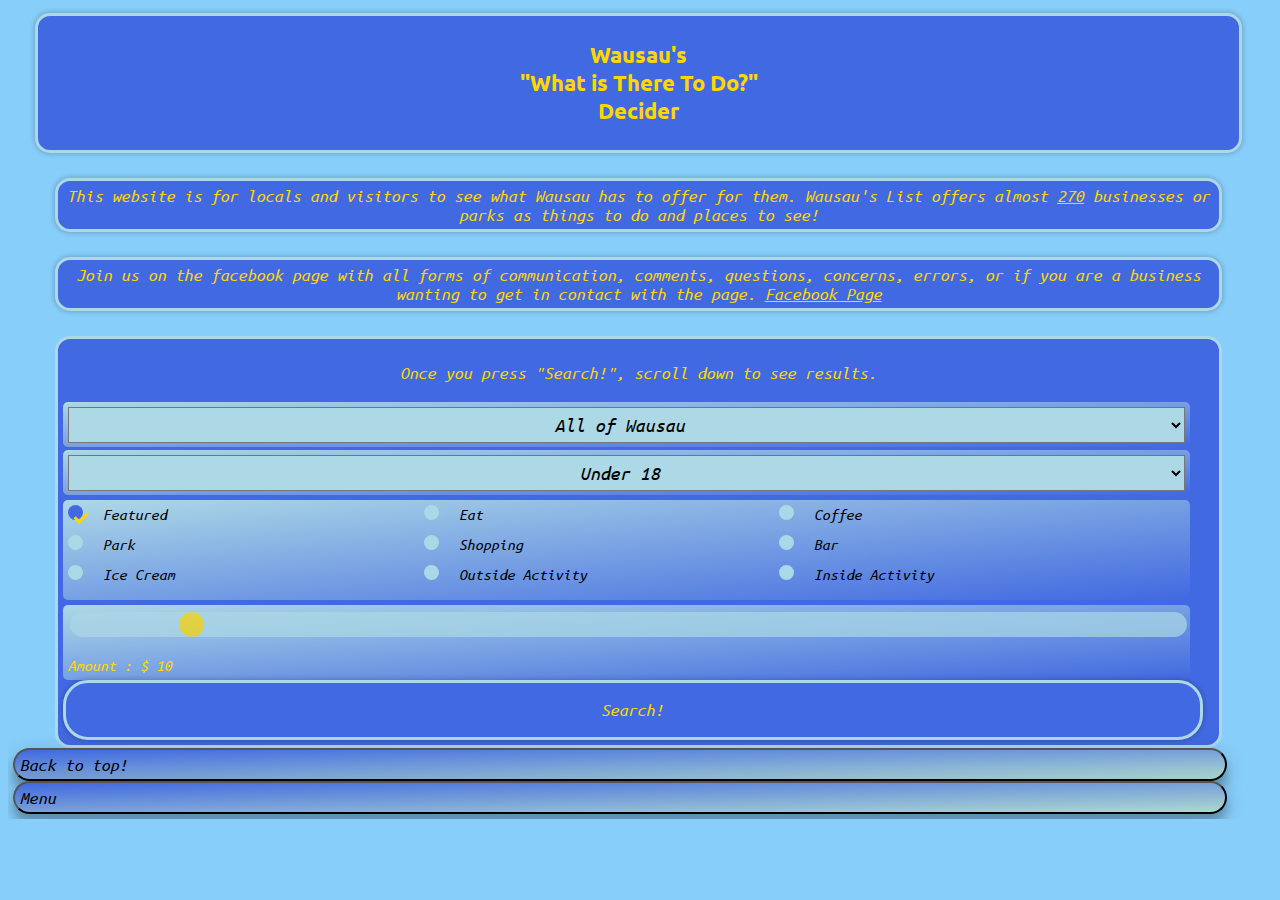
==== commit f69a608d: "v1.6" ====
--- a/index.html
+++ b/index.html
@@ -33,12 +33,12 @@
 					<div class="city">
 						<form>
 							<select id="city" class="dropdown">
-								<option value="All of Wausau" style="color:"> All of Wausau</option>
-								<option value="Rib Mountain" style="color:#ffff00">Rib Mountain</option>
-								<option value="Rothschild" style="color:#ffa500">Rothschild</option>
-								<option value="Schofield" style="color:#e6e6fa">Schofield</option>
-								<option value="Wausau" style="color:#ff00ff">Wausau</option>
-								<option value="Weston" style="color:#4169E1">Weston</option>
+								<option value="All of Wausau"> All of Wausau</option>
+								<option value="Rib Mountain">Rib Mountain</option>
+								<option value="Rothschild">Rothschild</option>
+								<option value="Schofield">Schofield</option>
+								<option value="Wausau">Wausau</option>
+								<option value="Weston">Weston</option>
 							</select>
 						</form>
 					</div>
@@ -52,9 +52,6 @@
 							</select>
 						</div>
 					</div>
-				<br>
-				<br>
-				<br>
 				<!-- Enter Activity checkbox with single background /-->
 				<div class="activity" id="activityDropdown">
 					<label class="container">Featured
@@ -106,8 +103,8 @@
 						</div> 
 						<p>Amount : $ <span id="mySpending"></span></p>
 					</div>
-					<div class="send">
-						<button class="button1" type="button" id="seeSelection" class="button" onclick="featuredSlotOne();  HumaneSocietyofMarathonCounty(); SunnyvalePark(); WausauMineCompany(); TwentyFiveTenRestaurant(); MilwaukeeBurger(); ApplebeesGrillBar(); JimmyJohns(); McDonaldsWausau(); SubwayWausau(); BuffaloWildWings(); DaysBowlADome();  NoodlesAndCompany(); BrockmeyerPark(); VinoLatteWausau(); ArbysWausau(); PhillysSubsGyros(); CampusPub(); TacoBellWausau(); CruisinSeventeenTwentyFour(); SawadeeThaiRestaurant(); OpaGyros(); BriqsSoftServeWausau(); MonkBotanicalGardens(); SchofieldPark(); AftershockBar(); 
+					<a href="#result">
+						<button class="button1" type="button" id="seeSelection" class="button" onclick="featuredSlotOne(); HumaneSocietyofMarathonCounty(); SunnyvalePark(); WausauMineCompany(); TwentyFiveTenRestaurant(); MilwaukeeBurger(); ApplebeesGrillBar(); JimmyJohns(); McDonaldsWausau(); SubwayWausau(); BuffaloWildWings(); DaysBowlADome();  NoodlesAndCompany(); BrockmeyerPark(); VinoLatteWausau(); ArbysWausau(); PhillysSubsGyros(); CampusPub(); TacoBellWausau(); CruisinSeventeenTwentyFour(); SawadeeThaiRestaurant(); OpaGyros(); BriqsSoftServeWausau(); MonkBotanicalGardens(); SchofieldPark(); AftershockBar(); 
 						SchulenbergPark(); AAndW(); BlueWillowCafe(); CulversWausau(); CountyCoinAndCollectibles(); JemmasCafe(); BethesdaThriftShop(); LibertyBellCoinInvestments(); OneohOnePub(); TheGlassStation(); SamsPizzaOfWausau(); Eastbay(); MandarineChineseRestaurant(); OctoberGuitar(); QuiltingWorkshop(); LavenderAndLaceAntiques(); DominosPizzaWausau(); NavieveFromagerie(); KFCWausau(); RiverDisctrictAntiqueMall(); DimeAndDollarThriftStore(); ReservoirPark(); StarbucksWausau(); KingBuffet(); RoyalNailsAndSpa(); 
 						LaTaqueria(); GreatDane(); TreusTicTocClub(); MarathonPark(); TheRedAppleFamilyRestaurant(); RicesAntiquesAndArchitechturalSalvage(); RiversidePark(); HmongEggroll(), LilDevilsGlass(); StVincentDePaulOfWausau(); DairyQueenStore(); CentralWisconsinWaterWalkers(); DCEverestCountryPark(); ThreeMPark(); Lumpys(); BBJacksPizzaAndSandwichLounge(); SylvanHillPark(); LuckysEastsidePub(); GilbertPark(); RiverEdgeWalkway(); WausauMusicCenter(); DivepointScubaPaddleAndAdventureCenter(); ThriveFoodery(); KaiserPool(); BobAndRandysBar(); SixthStreetFillingStation(); LoppnowsBar(); SubwayWausauTwo(); WausauOnWater(); 
 						BlackPurl(); TheGlassHat(); AngelosFamilyPizzeria(); HopeThriftStore(); MarathonCountyHistoricalSociety(); YawkeyHouseMuseum(); BarkerStewartIslandPark(); BigBullFallsPark(); EvolutionInDesign(); NicholesBoutique(); BackWhenCafe(); SweetsOnThird(); LaPrima(); WausauMuseumOfContemporaryArt(); JankeBookStore(); ShepherdAndSchallerSporting(); LeighYawkeyWoodsonArtMuseum(); TheGrandTheater(); ErbertAndGerberts(); Intermission(); PoppysBoutique(); PolitosPizzaWausau(); Dalys(); JalapenosMexicanRestauranteBar(); IssacsFineAppearelInc(); CityGrill(); MalarkeysPubAndTowniesGrill(); 
@@ -117,9 +114,9 @@
 						BedBathAndBodyWorks(); OldNavy(); Gordmans(); Michaels(); BeccasCafeBistroAndCatering(); BlissNailsAndSpa(); GameStop(); GoodwillRibMountain(); TheVapourLounge(); BriqsRibMountain(); DoepkeRecreationArea(); StarbucksRibMountain(); McDonaldsRibMountain(); DicksSportingGoods(); RedRobins(); HuHot(); RopasChicagoStylePizza(); FazolisRibMountain(); OfficeMax(); TJMax(); DunhamsSports(); BestBuy(); DollarTreeRibMountain(); OliveGarden(); Kolhs(); BarnesAndNoble(); TheTanningStudioRibMountain(); BioLifePlasmaServices(); MykenosMediterraneanGrill(); TheGamingGarage(); 
 						MichaelsSupperClub(); BellasNailsAndSpa(); ElTequilaSalsa(); IHopRibMountain(); BurgerKingRibMountain(); NiceAsNew(); RookeryViewPark(); RibMountainTapHouse(); MountainEdgeRestaurantBarAndBonquets(); RibMountainTalusForestStateNaturalArea(); KortStreetBoatLaunchAndPark(); PolitosPizza(); BambooHutChineseAndThaiCuisine(); SubwayRothschild(); KingBuffetRothschild(); PapillonsPizza(); ShopkoRothschild(); CoralLanes(); FashionVillaStudioAndSpa(); NormsRothschild(); TwentyOnePub(); JackiesAntiqueMallOnBrown(); RothschildPark(); MarathonCountyLibraryRothschild(); HobbyConnection(); GeorgeStreetPark(); 
 						RiverStreetPark(); GaskaPark(); GanderOutdoor(); ArbysRothschild(); LoggersLandingIndoorWaterpark(); SawmillMiniGolf(); MarcusCedarCreekCinema(); DimensionsOfHorrorsPhantomLaserTag(); PlanetFitness(); ChaseOutdoors(); DennysRothschild(); TheBarRothschild(); SubwayRothschild(); CulversRothschild(); GreenMillRestaurantAndBar()">Search!</button>
-					</div>
+					</a>
 				</div>
-							
+							<div id="result"></div>
 								<p id="featuredSlotOne"  class="hide"><a href="http://www.masawausau.com/" target="_blank"><img src="MASA.jpg" alt="featured" style="float:left;width:100px;padding: 5px"></a><a href="http://www.masawausau.com/menu.asp" target="_blank"><img src="menu.png" alt="featured" style="float:left;position:top;width:50px;padding: 5px"></a><b>MASA Japanese Cuisine</b> | <span style="color:#434343">Sushi and Japanese Cuisine restaurant.  | $ 13-25 cost per hour/ per person | Hours :  Lunch (Mon - Thur) 11am - 3pm   Dinner (Mon - Thur) 4:30pm - 10pm   (Fri & Sat) 11am - 10:30pm  (Sun) 11:30am - 9pm</span></p>
 								<p id="HumaneSocietyofMarathonCounty"  class="hide">Humane Society of Marathon County | <span style="color:#434343">Play with cats and dogs in need at no cost! | <a href=" http://www.catsndogs.org/" target="_blank">Link!</a> |  Hours : (Mon & Tues) 12pm - 5pm  (Wed & Thurs) Closed  (Fri & Sat) 12pm - 5pm  (Sun) Closed</span></p>
 								<p id="SunnyvalePark" class="hide">Sunny Vale Park | <span style="color:#434343">300 acre park with swimming lake with many other activities. | <a href="http://www.co.marathon.wi.us/Departments/ParksRecreationForestry/Parks/ListofParks.aspx#Sunny_Vale" target="_blank">Link!</a> | Hours : (Everyday) 6am - 11pm</span></p>
@@ -269,46 +266,46 @@
 								<!-- <p id="" class="hide">Razz's Breakfast Bar and Grill | <span style="color:#434343">Bar that serves breakfast. | $7-15 cost per hour/ per person | <a href="http://www.razzsofweston.com/" target="_blank">Link!</a> <a href="http://www.wausaubusinessdirectory.com/images/wausaubusinessdirectorycom/bizcategories/1073/files/Razz's%20Lunch%20Menu%20-%20Hipler%201_13_16.pdf" target="_blank">Menu</a>| Hours : (Sun) 10:30am-11pm   (Mon - Thurs) 6am-2am   (Fri) 6am-2:30am   (Sat) 10:30am-2:30am</span></p> -->
 								<p id="KruegerFloralAndGifts" class="hide">Krueger Floral and Gifts | <span style="color:#434343">Pick up someone you love some flowers or a gift. | <a href="http://www.kruegerfloral.com/" target="_blank">Link!</a> | Hours : (Mon - Fri) 8am-5:30pm  (Sat) 8am-2pm</span></p>
 								<!-- Weston /-->
-								<p id="gb" style="display:none" class="specificEventWeston">Sandhill Meadows Park | <span style="color:#434343">Basketball court, soccer field, volleyball, and more. | <a href="https://westonwi.gov/Facilities/Facility/Details/Sandhill-Meadows-Park-5" target="_blank">Link!</a> | Hours :(Everyday) 6am-11pm</span></p>
-								<p id="gc" style="display:none" class="specificEventWeston">Subway | <span style="color:#434343">Build-your-own sub fast food chain. | $5-10 cost per hour/ per person | <a href="https://order.subway.com/Stores/Find.aspx#63398" target="_blank">Link!</a> <a href="https://order.subway.com/Cart/Menu2.aspx?r=73004126" target="_blank">Menu</a> | Hours : (Mon - Fri) 7am-10pm   (Sat & Sun) 8am-10pm</span></p>
-								<p id="gd" style="display:none" class="specificEventWeston">Chang Garden | <span style="color:#434343">Local dine-in or carryout Chinese, Hibachi, and Japanese cuisine. | $10-20 cost per hour/ per person | <a href="http://www.changgardenonline.com/" target="_blank">Link!</a> <a href="http://www.changgardenonline.com/menu.html" target="_blank">Menu</a> | Hours : (Sun) 11am-9pm   (Mon - Thurs) 11am - 9pm   (Fri & Sat) 11am-10pm</span></p>
-								<p id="ge" style="display:none" class="specificEventWeston">Crane Meadows Golf Course | <span style="color:#434343">Local golf course. | $14-23 cost per hour/ per person | <a href="https://www.golfcranemeadows.com/" target="_blank">Link!</a> | Hours : (Everyday) 7am-Dusk</span></p>
-								<p id="gf" style="display:none" class="specificEventWeston">Weston Hit and Miss Trap Club | <span style="color:#434343">Trap shoot club open to the public. |  <a href="http://www.westontrap.com/index.html" target="_blank">Link!</a> | Hours : (Sun) 1pm-4pm   (Mon - Tuesday) Closed</span></p>
-								<p id="gg" style="display:none" class="specificEventWeston">Arby's | <span style="color:#434343">Hot lunch meats fast food restaurant. | $7-15 cost per hour/ per person | <a href="https://arbys.com/" target="_blank">Link!</a> <a href="https://arbys.com/our-menu/featured" target="_blank">Menu</a> | Hours : (Everyday) 6:30am-10pm</span></p>
-								<p id="gh" style="display:none" class="specificEventWeston">Robinwood Park | <span style="color:#434343">Baseball, basketball, grill, playground, restrooms, and more. | <a href="https://westonwi.gov/Facilities/Facility/Details/Robinwood-Park-4" target="_blank">Link!</a> | Hours : (Everyday) 6am-11pm</span></p>
-								<p id="gl" style="display:none" class="specificEventWeston">Mountain Bay Trail | <span style="color:#434343">One of the longest rail-trails in Wisconsin stretches 83 miles between Rib Mountain and Green bay. | <a href="https://dnr.wi.gov/topic/parks/name/mountainbay/" target="_blank">Link!</a> | Hours : (Everyday) 6am-11pm</span></p>
-								<p id="gn" style="display:none" class="specificEventWeston">Johanns May's Fine Teas | <span style="color:#434343">Fancy local restaurant. | $7-20 cost per hour/ per person | <a href="http://www.johannamaysfineteas.com/" target="_blank">Link!</a> <a href="http://www.johannamaysfineteas.com/menu.html" target="_blank">Menu</a> | Hours : (Wed - Sat) 10am-3pm   (Sun & Mon) Closed  Call ahead to check as they fluctuate. </span></p>
-								<p id="go" style="display:none" class="specificEventWeston">Kellyland Park | <span style="color:#434343">Basketball, dog park, horseshoe pits, playground, soccer, volleyball, and more. | <a href="https://westonwi.gov/Facilities/Facility/Details/Kellyland-2" target="_blank">Link!</a> | Hours : (Everyday) 6am-11pm</span></p>
-								<p id="gp" style="display:none" class="specificEventWeston">Machmueller Park | <span style="color:#434343">Baseball, grill, playground, bathrooms, walking paths, and more. | <a href="https://westonwi.gov/Facilities/Facility/Details/Vilas-E-Machmueller-Family-Park-6" target="_blank">Link!</a> | Hours : (Everyday) 6am-11pm</span></p>
-								<p id="gq" style="display:none" class="specificEventWeston">Yellow Banks Park | <span style="color:#434343">Park on the Eau Claire River. |  <a href="http://westonwi.gov/" target="_blank">Link!</a> | Hours : (Everyday) 6am-10pm</span></p>
-								<p id="gr" style="display:none" class="specificEventWeston">Yellowbanks Disc Golf Course | <span style="color:#434343">Disc golf course. | <a href="http://westonwi.gov/299/Disc-Golf-Course" target="_blank">Link!</a> | Hours : (Everyday) 6am-10pm</span></p>
-								<p id="gs" style="display:none" class="specificEventWeston">The Jig | <span style="color:#434343">Supper Club on the Eau Claire River. | $15-50 cost per hour/ per person | <a href="http://www.thejigweston.com/" target="_blank">Link!</a> <a href="http://www.thejigweston.com/menu.html" target="_blank">Menu</a> | Hours : (Sun) 9am-2pm   (Mon) Closed   (Tues - Thurs) 4pm-9pm   (Fri & Sat) 3pm-10pm</span></p>
-								<p id="gt" style="display:none" class="specificEventWeston">Cracked |<span style="color:#434343">Escape theme-room entertainment. | $25-35 cost per hour/ per person | <a href="https://bookcracked.com/" target="_blank">Link!</a> | Hours : (Sun) 3pm-7pm Private games only   (Mon - Thurs) 6pm-8pm   (Fri) 4pm-10pm   (Sat) 10am-10pm</span></p>
-								<p id="gu" style="display:none" class="specificEventWeston">Big Dan & Space's Kelly Club | <span style="color:#434343">Local bar and grill. | $15-40 cost per hour/ per person | <a href="https://www.facebook.com/Big-Dan-Spaces-Kelly-Club-116153995080284/" target="_blank">Link!</a> <a href="https://www.facebook.com/116153995080284/photos/a.211678925527790.62157.116153995080284/503905806305099/?type=3&theater" target="_blank">Menu</a> | Hours : (Everyday) 9am-2am</span></p>
-								<p id="gv" style="display:none" class="specificEventWeston">Vino Latte | <span style="color:#434343">Coffee, wine, and eatery shop. | $5-10 cost per hour/ per person | <a href="http://www.vino-latte.com/" target="_blank">Link!</a> <a href="http://www.vino-latte.com/menu/" target="_blank">Menu</a> | Hours : (Sun) 9am-3pm   (Mon - Fri) 6am-8pm   (Sat) 7:30am-4pm</span></p>
-								<p id="gw" style="display:none" class="specificEventWeston">Williams Park | <span style="color:#434343">Picnic tables, playground, and volleyball. | <a href="https://westonwi.gov/Facilities/Facility/Details/Williams-Park-7" target="_blank">Link!</a> | Hours : (Everyday) 6am-11pm</span></p>
-								<p id="gx" style="display:none" class="specificEventWeston">Brews Brothers Pub | <span style="color:#434343">Local bar and grill. | $15-40 cost per hour/ per person | <a href="https://www.brewsbrothersweston.com/" target="_blank">Link!</a> <a href="https://www.brewsbrothersweston.com/menu-2" target="_blank"> Food Menu</a> <a href="https://www.brewsbrothersweston.com/drinks" target="_blank"> Beer Menu</a> | Hours : (Sun - Thurs) 11am-11pm   (Fri & Sat) 11am-12pm</span></p>
-								<p id="gy" style="display:none" class="specificEventWeston">Briq's Soft Serve | <span style="color:#434343">Outdoor ice cream chain. | $4-8 cost per hour/ per person | <a href="http://www.briqssoftserve.com/" target="_blank">Link!</a> <a href="http://www.briqssoftserve.com/menu" target="_blank">Menu</a> | Hours : (Sat - Sun) 11am-11pm</span></p>
-								<p id="gz" style="display:none" class="specificEventWeston">Wasabi Teppanyaki & Sushi Bar | <span style="color:#434343">Local sushi bar. | $15-50 cost per hour/ per person | <a href="http://www.wasabiweston.com/" target="_blank">Link!</a> <a href="http://www.wasabiweston.com/sushi.html" target="_blank">Menu</a> | Hours : (Everyday) 11am-2pm 4:30pm-9pm</span></p>
-								<p id="ha" style="display:none" class="specificEventWeston">Wendy's | <span style="color:#434343">Fast-food burger and frosty chain. | $5-10 cost per hour/ per person | <a href="https://locations.wendys.com/united-states/wi/schofield/2805-schofield-ave?utm_source=Yext&utm_medium=Google_My_Business&utm_campaign=Local_Search" target="_blank">Link!</a> <a href="https://menu.wendys.com/en_US/categories/?_ga=2.128803916.1908868888.1532486438-2001941057.1532486438" target="_blank">Menu</a> | Hours : (Everyday) 10am-10pm</span></p>
-								<p id="hc" style="display:none" class="specificEventWeston">Goodwill | <span style="color:#434343">Second-hand chain store. | <a href="https://www.goodwillncw.org/communities/wausau/weston/" target="_blank">Link!</a> | Hours : (Sun) 9am-7pm   (Mon - Sat) 9am-9pm</span></p>
-								<p id="hd" style="display:none" class="specificEventWeston">Target | <span style="color:#434343">Large chain store. | <a href="https://www.target.com/sl/wausau/364" target="_blank">Link!</a> | Hours : (Everyday) 8am-10pm</span></p>
-								<p id="he" style="display:none" class="specificEventWeston">Dunkin' Donuts | <span style="color:#434343">Chain coffee shop. | $5-15 cost per hour/ per person | <a href="https://www.dunkindonuts.com/en?utm_source=google&utm_medium=local&utm_campaign=localmaps&utm_content=352546" target="_blank">Link!</a> <a href="https://www.dunkindonuts.com/en/food-drinks" target="_blank">Menu</a> | Hours : (Everyday) 5am-9pm</span></p>
-								<p id="hf" style="display:none" class="specificEventWeston">Domino's Pizza | <span style="color:#434343">Fast chain pizza shop. | $5-15 cost per hour/ per person | <a href="https://www.dominos.com/en/?utm_source=google&utm_medium=loclist&utm_campaign=localmaps" target="_blank">Link!</a> <a href="https://www.dominos.com/en/pages/order/menu.jsp#/menu/category/viewAll/" target="_blank">Menu</a> | Hours : (Sun - Thurs) 10:30am-12am   (Fri & Sat) 10:30am-1am</span></p>
-								<p id="hg" style="display:none" class="specificEventWeston">Jimmy John's | <span style="color:#434343">Freaky fast chain sub shop. | $7-15 cost per hour/ per person | <a href="https://www.jimmyjohns.com/" target="_blank">Link!</a> <a href="https://www.jimmyjohns.com/menu/#/" target="_blank">Menu</a> | Hours : (Everyday) 10am-10pm</span></p>
-								<p id="hh" style="display:none" class="specificEventWeston">Shanghai Grill | <span style="color:#434343">Local chinese restaurant. | $5-15 cost per hour/ per person | <a href="http://www.westonshanghaigrill.com/" target="_blank">Link!</a> <a href="http://www.westonshanghaigrill.com/1Appetizers.html" target="_blank">Menu</a> | Hours : (Sun -Thurs) 11am-9pm   (Fri & Sat) 11am-9:30pm</span></p>
-								<p id="hi" style="display:none" class="specificEventWeston">The Jim | <span style="color:#434343">Local Bar. | $15-40 cost per hour/ per person | <a href="https://www.facebook.com/The-Jim-369720912157/" target="_blank">Link!</a> | Hours : (Sun - Thurs) 10am-2am   (Fri & Sat) </span></p>
-								<p id="hj" style="display:none" class="specificEventWeston">Papa Murphy's Take 'N' Bake Pizza | <span style="color:#434343">Take-home pizza chain. | $15-25 cost per hour/ per person | <a href="https://order.papamurphys.com/menu/papa-murphys-schofield" target="_blank">Link!</a> <a href="https://order.papamurphys.com/menu/papa-murphys-schofield" target="_blank">Menu</a> | Hours : (Sun - Thurs) 10am-8pm   (Fri & Sat) 10am-9pm</span></p>
-								<p id="hk" style="display:none" class="specificEventWeston">Family Video | <span style="color:#434343">Video rental chain. |  <a href="https://www.familyvideo.com/" target="_blank">Link!</a> | Hours : (Sun - Thurs) 10am-11pm   (Fri & Sat) 10am-12am</span></p>
-								<p id="hl" style="display:none" class="specificEventWeston">Basil | <span style="color:#434343">Borderless cuisine restaurant. | $8-20 cost per hour/ per person | <a href="http://www.basilweston.com/" target="_blank">Link!</a> <a href="http://www.basilweston.com/menu.html" target="_blank">Menu</a> | Hours : (Mon - Sat) 11am-9pm   (Sun) Closed</span></p>
-								<p id="hm" style="display:none" class="specificEventWeston">Little Ceaser's Pizza | <span style="color:#434343">Fast pizza chain. | $5-10 cost per hour/ per person | <a href="https://littlecaesars.com/en-us/?utm_source=google&utm_medium=local&utm_campaign=localmaps&utm_content=17920002" target="_blank">Link!</a> | Hours : (Sun - Thurs) 11am-10pm   (Fri & Sat) 11am-11pm </span></p>
-								<p id="ho" style="display:none" class="specificEventWeston">Taco Johns | <span style="color:#434343">Fast <i>mexican</i> food chain. | $1-15 cost per hour/ per person | <a href="https://locations.tacojohns.com/wi/schofield/5512-us-highway-51-s.html" target="_blank">Link!</a> <a href="https://www.tacojohns.com/#featured-items" target="_blank">Menu</a> | Hours : (Sun) 8am-10pm   (Mon - Sat) 7am-10pm</span></p>
-								<p id="hp" style="display:none" class="specificEventWeston">The Palms Supper Club | <span style="color:#434343">Local supper club. Historically known for being the first "round bar" in the nation! | $15-50 cost per hour/ per person | <a href="http://www.palmssupperclub.com/" target="_blank">Link!</a> <a href="http://www.palmssupperclub.com/Menu.html" target="_blank">Menu</a> | Hours : (Sun & Mon) 11am-9pm   (Tues - Sat) 11am-10pm</span></p>	
-								<p id="hq" style="display:none" class="specificEventWeston">McDonalds | <span style="color:#434343">Everyone's <i>favorite</i> fast food franchise. | $1-15 cost per hour/ per person | <a href="https://www.mcdonalds.com/us/en-us.html?cid=RF:YXT:GMB::Clicks" target="_blank">Link!</a> <a href="https://www.mcdonalds.com/us/en-us/full-menu.html" target="_blank">Menu</a> | Hours : (Sun - Thurs) 6am-12am   (Fri & Sat) 6am-1am</span></p>
-								<p id="hr" style="display:none" class="specificEventWeston">Trend Setters Aveda Concept Salon/Spa | <span style="color:#434343"> Local hair colon. | <a href="https://www.facebook.com/Trend-Setters-Hair-Salon-161443563880918/" target="_blank">Link!</a> | Hours : (Sun) 12am-1pm   (Mon) 12pm-7pm   (Tues - Thurs) 10am-7pm   (Fri) 8am-3pm   (Sat) Closed</span></p>
-								<p id="hs" style="display:none" class="specificEventWeston">Kennedy Park | <span style="color:#434343">Aquatic center, baseball field, soccer field, playground, and lots more! | <a href="https://westonwi.gov/Facilities/Facility/Details/Kennedy-Park-3" target="_blank">Link!</a> | Hours : (Everyday) 6am-11pm</span></p>
-								<p id="ht" style="display:none" class="specificEventWeston">Weston Aquatic Center | <span style="color:#434343">Local waterpark. | $2-4 cost per hour/ per person | <a href="http://www.westonwi.gov/236/Aquatic-Center" target="_blank">Link!</a> | Hours : (Sun) 1pm-7:45pm   (Mon - Sat) 11am-8pm</span></p>
-								<p id="hu" style="display:none" class="specificEventWeston">El Charro | <span style="color:#434343">Local Mexican restaurant. | $5-15 cost per hour/ per person | <a href="https://www.facebook.com/Elcharromexicanfood/" target="_blank">Link!</a> <a href="https://www.facebook.com/Elcharromexicanfood/menu/" target="_blank">Menu</a> | Hours : (Sun) Closed   (Mon - Sat) 11am-9pm</span></p>
+								<p id="SandhillMeadowsPark" class="hide">Sandhill Meadows Park | <span style="color:#434343">Basketball court, soccer field, volleyball, and more. | <a href="https://westonwi.gov/Facilities/Facility/Details/Sandhill-Meadows-Park-5" target="_blank">Link!</a> | Hours :(Everyday) 6am-11pm</span></p>
+								<p id="SubwayWeston" class="hide">Subway | <span style="color:#434343">Build-your-own sub fast food chain. | $5-10 cost per hour/ per person | <a href="https://order.subway.com/Stores/Find.aspx#63398" target="_blank">Link!</a> <a href="https://order.subway.com/Cart/Menu2.aspx?r=73004126" target="_blank">Menu</a> | Hours : (Mon - Fri) 7am-10pm   (Sat & Sun) 8am-10pm</span></p>
+								<p id="ChangGardenWeston" class="hide">Chang Garden | <span style="color:#434343">Local dine-in or carryout Chinese, Hibachi, and Japanese cuisine. | $10-20 cost per hour/ per person | <a href="http://www.changgardenonline.com/" target="_blank">Link!</a> <a href="http://www.changgardenonline.com/menu.html" target="_blank">Menu</a> | Hours : (Sun - Thurs) 11am - 9pm   (Fri & Sat) 11am-10pm</span></p>
+								<p id="CraneMeadowsGolfCourse" class="hide">Crane Meadows Golf Course | <span style="color:#434343">Local golf course. | $14-23 cost per hour/ per person | <a href="https://www.golfcranemeadows.com/" target="_blank">Link!</a> | Hours : (Everyday) 7am-Dusk</span></p>
+								<p id="WestonHitAndMissTrapClub" class="hide">Weston Hit and Miss Trap Club | <span style="color:#434343">Trap shoot club open to the public. |  <a href="http://www.westontrap.com/index.html" target="_blank">Link!</a> | Hours : (Sun) 1pm-4pm   (Mon - Tuesday) Closed   (Wed-Thurs) 10am-2pm & 6pm-9pm   (Fri-Sat) Closed</span></p>
+								<p id="ArbysWeston" class="hide">Arby's | <span style="color:#434343">Hot lunch meats fast food restaurant. | $7-15 cost per hour/ per person | <a href="https://arbys.com/" target="_blank">Link!</a> <a href="https://arbys.com/our-menu/featured" target="_blank">Menu</a> | Hours : (Everyday) 6:30am-10pm</span></p>
+								<p id="RobinwoodPark" class="hide">Robinwood Park | <span style="color:#434343">Baseball, basketball, grill, playground, restrooms, and more. | <a href="https://westonwi.gov/Facilities/Facility/Details/Robinwood-Park-4" target="_blank">Link!</a> | Hours : (Everyday) 6am-11pm</span></p>
+								<p id="MountainBayTrail" class="hide">Mountain Bay Trail | <span style="color:#434343">One of the longest rail-trails in Wisconsin stretches 83 miles between Rib Mountain and Green bay. | <a href="https://dnr.wi.gov/topic/parks/name/mountainbay/" target="_blank">Link!</a> | Hours : (Everyday) 6am-11pm</span></p>
+								<p id="JohannsMaysFineTeas" class="hide">Johanns May's Fine Teas | <span style="color:#434343">Fancy local restaurant. | $7-20 cost per hour/ per person | <a href="http://www.johannamaysfineteas.com/" target="_blank">Link!</a> <a href="http://www.johannamaysfineteas.com/menu.html" target="_blank">Menu</a> | Hours : (Wed - Sat) 10am-3pm   (Sun & Mon) Closed  Call ahead to check as they fluctuate. </span></p>
+								<p id="KellylandPark" class="hide">Kellyland Park | <span style="color:#434343">Basketball, dog park, horseshoe pits, playground, soccer, volleyball, and more. | <a href="https://westonwi.gov/Facilities/Facility/Details/Kellyland-2" target="_blank">Link!</a> | Hours : (Everyday) 6am-11pm</span></p>
+								<p id="MachmuellerPark" class="hide">Machmueller Park | <span style="color:#434343">Baseball, grill, playground, bathrooms, walking paths, and more. | <a href="https://westonwi.gov/Facilities/Facility/Details/Vilas-E-Machmueller-Family-Park-6" target="_blank">Link!</a> | Hours : (Everyday) 6am-11pm</span></p>
+								<p id="YellowBanksPark" class="hide">Yellow Banks Park | <span style="color:#434343">Park on the Eau Claire River. |  <a href="http://westonwi.gov/" target="_blank">Link!</a> | Hours : (Everyday) 6am-10pm</span></p>
+								<p id="YellowbanksDiscGolfCourse" class="hide">Yellowbanks Disc Golf Course | <span style="color:#434343">Disc golf course. | <a href="http://westonwi.gov/299/Disc-Golf-Course" target="_blank">Link!</a> | Hours : (Everyday) 6am-10pm</span></p>
+								<p id="TheJigs" class="hide">The Jig | <span style="color:#434343">Supper Club on the Eau Claire River. | $15-50 cost per hour/ per person | <a href="http://www.thejigweston.com/" target="_blank">Link!</a> <a href="http://www.thejigweston.com/menu.html" target="_blank">Menu</a> | Hours : (Sun) 9am-2pm   (Mon) Closed   (Tues - Thurs) 4pm-9pm   (Fri & Sat) 3pm-10pm</span></p>
+								<p id="Cracked" class="hide">Cracked |<span style="color:#434343">Escape theme-room entertainment. | $25-35 cost per hour/ per person | <a href="https://bookcracked.com/" target="_blank">Link!</a> | Hours : (Sun) 3pm-7pm Private games only   (Mon - Thurs) 6pm-8pm   (Fri) 4pm-10pm   (Sat) 10am-10pm</span></p>
+								<p id="BigDanAndSpaceKellyClub" class="hide">Big Dan & Space's Kelly Club | <span style="color:#434343">Local bar and grill. | $15-40 cost per hour/ per person | <a href="https://www.facebook.com/Big-Dan-Spaces-Kelly-Club-116153995080284/" target="_blank">Link!</a> <a href="https://www.facebook.com/116153995080284/photos/a.211678925527790.62157.116153995080284/503905806305099/?type=3&theater" target="_blank">Menu</a> | Hours : (Everyday) 9am-2am</span></p>
+								<p id="VinoLatteWeston" class="hide">Vino Latte | <span style="color:#434343">Coffee, wine, and eatery shop. | $5-10 cost per hour/ per person | <a href="http://www.vino-latte.com/" target="_blank">Link!</a> <a href="http://www.vino-latte.com/menu/" target="_blank">Menu</a> | Hours : (Sun) 9am-3pm   (Mon - Fri) 6am-8pm   (Sat) 7:30am-4pm</span></p>
+								<p id="WilliamsPark" class="hide">Williams Park | <span style="color:#434343">Picnic tables, playground, and volleyball. | <a href="https://westonwi.gov/Facilities/Facility/Details/Williams-Park-7" target="_blank">Link!</a> | Hours : (Everyday) 6am-11pm</span></p>
+								<p id="BrewsBrothersPub" class="hide">Brews Brothers Pub | <span style="color:#434343">Local bar and grill. | $15-40 cost per hour/ per person | <a href="https://www.brewsbrothersweston.com/" target="_blank">Link!</a> <a href="https://www.brewsbrothersweston.com/menu-2" target="_blank"> Food Menu</a> <a href="https://www.brewsbrothersweston.com/drinks" target="_blank"> Beer Menu</a> | Hours : (Sun - Thurs) 11am-11pm   (Fri & Sat) 11am-12am</span></p>
+								<p id="BriqsSoftServeWeston" class="hide">Briq's Soft Serve | <span style="color:#434343">Outdoor ice cream chain. | $4-8 cost per hour/ per person | <a href="http://www.briqssoftserve.com/" target="_blank">Link!</a> <a href="http://www.briqssoftserve.com/menu" target="_blank">Menu</a> | Hours : (Everyday) 11am-11pm</span></p>
+								<p id="WasabiTeppanyakiAndSushiBar" class="hide">Wasabi Teppanyaki & Sushi Bar | <span style="color:#434343">Local sushi bar. | $15-50 cost per hour/ per person | <a href="http://www.wasabiweston.com/" target="_blank">Link!</a> <a href="http://www.wasabiweston.com/sushi.html" target="_blank">Menu</a> | Hours : (Everyday) 11am-2pm 4:30pm-9pm</span></p>
+								<p id="WendysWeston" class="hide">Wendy's | <span style="color:#434343">Fast-food burger and frosty chain. | $5-10 cost per hour/ per person | <a href="https://locations.wendys.com/united-states/wi/schofield/2805-schofield-ave?utm_source=Yext&utm_medium=Google_My_Business&utm_campaign=Local_Search" target="_blank">Link!</a> <a href="https://menu.wendys.com/en_US/categories/?_ga=2.128803916.1908868888.1532486438-2001941057.1532486438" target="_blank">Menu</a> | Hours : (Everyday) 10am-10pm</span></p>
+								<p id="GoodwillWeston" class="hide">Goodwill | <span style="color:#434343">Second-hand chain store. | <a href="https://www.goodwillncw.org/communities/wausau/weston/" target="_blank">Link!</a> | Hours : (Sun) 9am-7pm   (Mon - Sat) 9am-9pm</span></p>
+								<p id="TargetWeston" class="hide">Target | <span style="color:#434343">Large chain store. | <a href="https://www.target.com/sl/wausau/364" target="_blank">Link!</a> | Hours : (Everyday) 8am-10pm</span></p>
+								<p id="DunkinDonutsWeston" class="hide">Dunkin' Donuts | <span style="color:#434343">Chain coffee shop. | $5-15 cost per hour/ per person | <a href="https://www.dunkindonuts.com/en?utm_source=google&utm_medium=local&utm_campaign=localmaps&utm_content=352546" target="_blank">Link!</a> <a href="https://www.dunkindonuts.com/en/food-drinks" target="_blank">Menu</a> | Hours : (Everyday) 5am-9pm</span></p>
+								<p id="DominosPizzaWeston" class="hide">Domino's Pizza | <span style="color:#434343">Fast chain pizza shop. | $5-15 cost per hour/ per person | <a href="https://www.dominos.com/en/?utm_source=google&utm_medium=loclist&utm_campaign=localmaps" target="_blank">Link!</a> <a href="https://www.dominos.com/en/pages/order/menu.jsp#/menu/category/viewAll/" target="_blank">Menu</a> | Hours : (Sun - Thurs) 10:30am-12am   (Fri & Sat) 10:30am-1am</span></p>
+								<p id="JimmyJohnsWeston" class="hide">Jimmy John's | <span style="color:#434343">Freaky fast chain sub shop. | $7-15 cost per hour/ per person | <a href="https://www.jimmyjohns.com/" target="_blank">Link!</a> <a href="https://www.jimmyjohns.com/menu/#/" target="_blank">Menu</a> | Hours : (Everyday) 10am-10pm</span></p>
+								<p id="ShanghaiGrill" class="hide">Shanghai Grill | <span style="color:#434343">Local chinese restaurant. | $5-15 cost per hour/ per person | <a href="http://www.westonshanghaigrill.com/" target="_blank">Link!</a> <a href="http://www.westonshanghaigrill.com/1Appetizers.html" target="_blank">Menu</a> | Hours : (Sun -Thurs) 11am-9pm   (Fri & Sat) 11am-9:30pm</span></p>
+								<!-- <p id="" class="hide">The Jim | <span style="color:#434343">Local Bar. | $15-40 cost per hour/ per person | <a href="https://www.facebook.com/The-Jim-369720912157/" target="_blank">Link!</a> | Hours : (Sun - Thurs) 10am-2am   (Fri & Sat) </span></p> /-->
+								<p id="PapaMurphysTakeNBakePizza" class="hide">Papa Murphy's Take 'N' Bake Pizza | <span style="color:#434343">Take-home pizza chain. | $15-25 cost per hour/ per person | <a href="https://order.papamurphys.com/menu/papa-murphys-schofield" target="_blank">Link!</a> <a href="https://order.papamurphys.com/menu/papa-murphys-schofield" target="_blank">Menu</a> | Hours : (Sun - Thurs) 10am-8pm   (Fri & Sat) 10am-9pm</span></p>
+								<p id="FamilyVideoWeston" class="hide">Family Video | <span style="color:#434343">Video rental chain. |  <a href="https://www.familyvideo.com/" target="_blank">Link!</a> | Hours : (Sun - Thurs) 10am-11pm   (Fri & Sat) 10am-12am</span></p>
+								<p id="Basil" class="hide">Basil | <span style="color:#434343">Borderless cuisine restaurant. | $8-20 cost per hour/ per person | <a href="http://www.basilweston.com/" target="_blank">Link!</a> <a href="http://www.basilweston.com/menu.html" target="_blank">Menu</a> | Hours : (Mon - Sat) 11am-9pm   (Sun) Closed</span></p>
+								<p id="LittleCeasersPizzaWeston" class="hide">Little Ceaser's Pizza | <span style="color:#434343">Fast pizza chain. | $5-10 cost per hour/ per person | <a href="https://littlecaesars.com/en-us/?utm_source=google&utm_medium=local&utm_campaign=localmaps&utm_content=17920002" target="_blank">Link!</a> | Hours : (Sun - Thurs) 11am-10pm   (Fri & Sat) 11am-11pm </span></p>
+								<p id="TacoJohnsWeston" class="hide">Taco Johns | <span style="color:#434343">Fast <i>mexican</i> food chain. | $1-15 cost per hour/ per person | <a href="https://locations.tacojohns.com/wi/schofield/5512-us-highway-51-s.html" target="_blank">Link!</a> <a href="https://www.tacojohns.com/#featured-items" target="_blank">Menu</a> | Hours : (Sun) 8am-10pm   (Mon - Sat) 7am-10pm</span></p>
+								<p id="ThePalmsSupperClub" class="hide">The Palms Supper Club | <span style="color:#434343">Local supper club. Historically known for being the first "round bar" in the nation! | $15-50 cost per hour/ per person | <a href="http://www.palmssupperclub.com/" target="_blank">Link!</a> <a href="http://www.palmssupperclub.com/Menu.html" target="_blank">Menu</a> | Hours : (Sun & Mon) 11am-9pm   (Tues - Sat) 11am-10pm</span></p>	
+								<p id="McDonaldsWeston" class="hide">McDonalds | <span style="color:#434343">Everyone's <i>favorite</i> fast food franchise. | $1-15 cost per hour/ per person | <a href="https://www.mcdonalds.com/us/en-us.html?cid=RF:YXT:GMB::Clicks" target="_blank">Link!</a> <a href="https://www.mcdonalds.com/us/en-us/full-menu.html" target="_blank">Menu</a> | Hours : (Sun - Thurs) 6am-12am   (Fri & Sat) 6am-1am</span></p>
+								<p id="TrendSettersAvendaConceptSalon" class="hide">Trend Setters Aveda Concept Salon/Spa | <span style="color:#434343"> Local hair colon. | <a href="https://www.facebook.com/Trend-Setters-Hair-Salon-161443563880918/" target="_blank">Link!</a> | Hours : (Mon) 12pm-7pm   (Tues - Thurs) 10am-7pm   (Fri) 8am-4pm   (Sat & Sun) Closed</span></p>
+								<p id="KennedyPark" class="hide">Kennedy Park | <span style="color:#434343">Aquatic center, baseball field, soccer field, playground, and lots more! | <a href="https://westonwi.gov/Facilities/Facility/Details/Kennedy-Park-3" target="_blank">Link!</a> | Hours : (Everyday) 6am-11pm</span></p>
+								<p id="WestonAquaticCenter" class="hide">Weston Aquatic Center | <span style="color:#434343">Local waterpark. | $2-4 cost per hour/ per person | <a href="http://www.westonwi.gov/236/Aquatic-Center" target="_blank">Link!</a> | Hours : (Sun) 1pm-7:45pm   (Mon - Sat) 11am-8pm</span></p>
+								<p id="ElCharro" class="hide">El Charro | <span style="color:#434343">Local Mexican restaurant. | $5-15 cost per hour/ per person | <a href="https://www.facebook.com/Elcharromexicanfood/" target="_blank">Link!</a> <a href="https://www.facebook.com/Elcharromexicanfood/menu/" target="_blank">Menu</a> | Hours : (Sun) Closed   (Mon - Sat) 11am-9pm</span></p>
 								<!-- Rib Mountain !-->
 								<p id="hw" style="display:none" class="specificEventRibMount">Libery Park |<span style="color:#434343"> 13.5 acres with wooded trails, soccer, baseball, tennis, baskeball and more! | <a href="https://www.townofribmountain.org/parks_liberty" target="_blank">Link!</a> | Hours : (Everyday) 6am-11pm</span></p>
 								<p id="hx" style="display:none" class="specificEventRibMount">Bluegill Bay Park |<span style="color:#434343"> Access to lake Wausau. |  <a href="http://www.co.marathon.wi.us/Departments/ParksRecreationForestry/Parks/ListofParks.aspx#Bluegill_Bay" target="_blank">Link!</a> | Hours : (Everyday) 6am-11pm</span></p>
@@ -387,7 +384,8 @@
 								<p id="lm" style="display:none" class="specificEventRothschild">Subway | <span style="color:#434343">Fast food chain that serves sandwiches. | $5-10 cost per hour/ per person | <a href="https://order.subway.com/Stores/Find.aspx#30192" target="_blank">Link!</a> <a href="https://order.subway.com/Cart/Menu2.aspx?storeoffline=1&r=1131739045" target="_blank">Menu</a> | Hours : (Everyday) 9am-9pm</span></p>
 								<p id="ln" style="display:none" class="specificEventRothschild">Culver's | <span style="color:#434343">Burger and frozen custard restaurant. | $5-15 cost per hour/ per person | <a href="https://www.culvers.com/restaurants/wausau-park?utm_source=Google&utm_medium=Maps&utm_campaign=Google+Places" target="_blank">Link!</a> <a href="https://www.culvers.com/menu-and-nutrition" target="_blank">Menu</a> | Hours : (Everyday) 10am-10pm</span></p>
 								<p id="lo" style="display:none" class="specificEventRothschild">Green Mill Restaurant & Bar | <span style="color:#434343">Hotel bar and grill. | $15-40 cost per hour/ per person | <a href="https://www.greenmill.com/locations/wausau/" target="_blank">Link!</a> <a href="https://www.greenmill.com/wp-content/uploads/2018/05/GMR_takeout_menu_0418.pdf" target="_blank">Menu</a> | Hours : (Sun - Thurs) 6:30am-11pm   (Fri & Sat) 6:30am-12am</span></p>	
-								<p class="specificEvent"><a href="#top">Back to top</a><p>
+								<a href="#top"><button class="btt">Back to top!</button></a>
+								<a href="menu/menu.html"><button class="btt">Menu</button></a>
 			</div>
 		</body>
 		<script>
--- a/Wausau.css
+++ b/Wausau.css
@@ -10,7 +10,30 @@
 	.word-spacing {
 		word-spacing:20px;
 }
-	
+
+.btts {
+	border-radius: 25px;
+    background: linear-gradient(to bottom right, #4169E1, #ADD8D0);
+ 	padding: 5px;
+    width: 97%;
+	box-shadow: 0px 10px 10px 0px rgba(0, 0, 0, 0.2), 0 6px 20px 0 rgba(0, 0, 0, 0.19);
+	text-align: left;
+	font-size:115%;
+	position: relative;
+	font-family: ubuntuBody;
+}
+
+.btt {
+	border-radius: 25px;
+    background: linear-gradient(to bottom right, #4169E1, #ADD8D0);
+ 	padding: 5px;
+    width: 97%;
+	box-shadow: 0px 10px 10px 0px rgba(0, 0, 0, 0.2), 0 6px 20px 0 rgba(0, 0, 0, 0.19);
+	text-align: left;
+	font-size:115%;
+	position: relative;
+	font-family: ubuntuBody;
+}
 /* Checkbox Input */
 	/* Customize the label (the container) */
 	.container {
@@ -114,10 +137,9 @@
     }
     .dollar {
     		background: linear-gradient(to bottom right, #ADD8E6, #4169E1);
-    		width: 45%;
+    		width: 97%;
     		padding: 5px;
    	 	height: 65px;
-   		float: left;
     		border-radius: 5px;
     		font-family: ubuntuBody;
     		color: gold;
@@ -136,12 +158,13 @@
 	background-color: #4169E1;
 	color: gold;
 	font-size: 140%;
+	margin: auto;
 	text-align: center;
 	border: solid #ADD8E6 3px;
 	border-radius: 15px;
-	padding: 5px 5px;
+	padding: 2%;
 	position: static;
-	width: 95%;
+	width: 92%;
 	box-shadow: 0px 0px 5px 1px rgba(0, 0, 0, 0.2), 0 0px 0px 0 rgba(0, 0, 0, 0.19);
 	font-family: UbuntuHeading;
 	}
@@ -159,7 +182,8 @@
 	border-radius: 15px;
 	padding: 5px 5px;
 	position: static;
-	width: 95%;
+	width: 92%;
+	margin: 2% auto;
 	box-shadow: 0px 0px 5px 1px rgba(0, 0, 0, 0.2), 0 0px 0px 0 rgba(0, 0, 0, 0.19);
 	font-family: UbuntuBody;
 	}
@@ -169,7 +193,8 @@
 	}
 	.body {
     background: #4169E1;
-    width: 95%;
+    width: 92%;
+	margin: auto;
     padding: 5px;
 	border-radius: 15px;
 	border: solid #ADD8E6 3px;
@@ -186,23 +211,23 @@
 	}
     .city {
     background: linear-gradient(to bottom right, #ADD8E6, #4169E1);
-    width: 45%;
+    width: 97%;
     padding: 5px;
     height: 35px;
-    float: left;
+	margin: 3px 0;
     border-radius: 5px;
     }
     .age {
     background: linear-gradient(to bottom right, #ADD8E6, #4169E1);
-    width: 45%;
+    width: 97%;
     padding: 5px;
     height: 35px;
-    float: right;
+	margin: 3px 0;
     border-radius: 5px;
     }
     .activity {
     background: linear-gradient(to bottom right, #ADD8E6, #4169E1);
-    width: 98%;
+    width: 97%;
     padding: 5px;
 	margin: 5px 0;
     border-radius: 5px;
@@ -210,16 +235,16 @@
     }
 
 	.send {
-    width: 45%;
+    width: 97%;
    	padding: 5px;
-    height: 84px;
-    float: right;
     border-radius: 5px;
 	font-family: ubuntu;
     }
     .dropdown {
 	background: #ADD8E6;
 	color: black;
+	padding: 5px;
+	font-size: 20px;
     width: 100%;
     text-align: center;
 	font-family: ubuntuBody;
@@ -350,30 +375,30 @@
 		.container {
 			width: 28%;
 		}
-		.body {
-			height: 285px;
-		}
-		
 	}
 	@media only screen and (max-width: 1000px) and (min-width: 701px) {
 		.word-spacing {
 			word-spacing: 0px;
 		}
-		.body {
-			height: 280px;
-		}
 	}
 	@media only screen and (max-width: 700px) and (min-width: 501px) {
-		.body {
-			height: 306px;
-		}
 		.word-spacing {
 			word-spacing: 0px;
 		}
 	}
 	@media only screen and (max-width: 500px) and (min-width: 350px) {
-		.body {
-			height: 320px;
+		.container {
+			width: 100%;
+			align: center;
+			margin: 5px;
+			font-size: 25px;
+		}
+		.checkmark{
+			height: 25px;
+			width: 25px;
+		}
+		.word-spacing {
+			word-spacing: 0px;
 		}
 	}
 	@media screen and (max-device-width: 349px) and (min-device-width: 275px) {
@@ -390,7 +415,19 @@
 		.word-spacing {
 			word-spacing: 0px;
 		}
-		.body {
-			height: 530px;
+	}
+	@media screen and (max-device-width: 274px) and (min-device-width: 200px) {
+		.container {
+			width: 100%;
+			align: center;
+			margin: 5px;
+			font-size: 25px;
+		}
+		.checkmark{
+			height: 25px;
+			width: 25px;
+		}
+		.word-spacing {
+			word-spacing: 0px;
 		}
 	}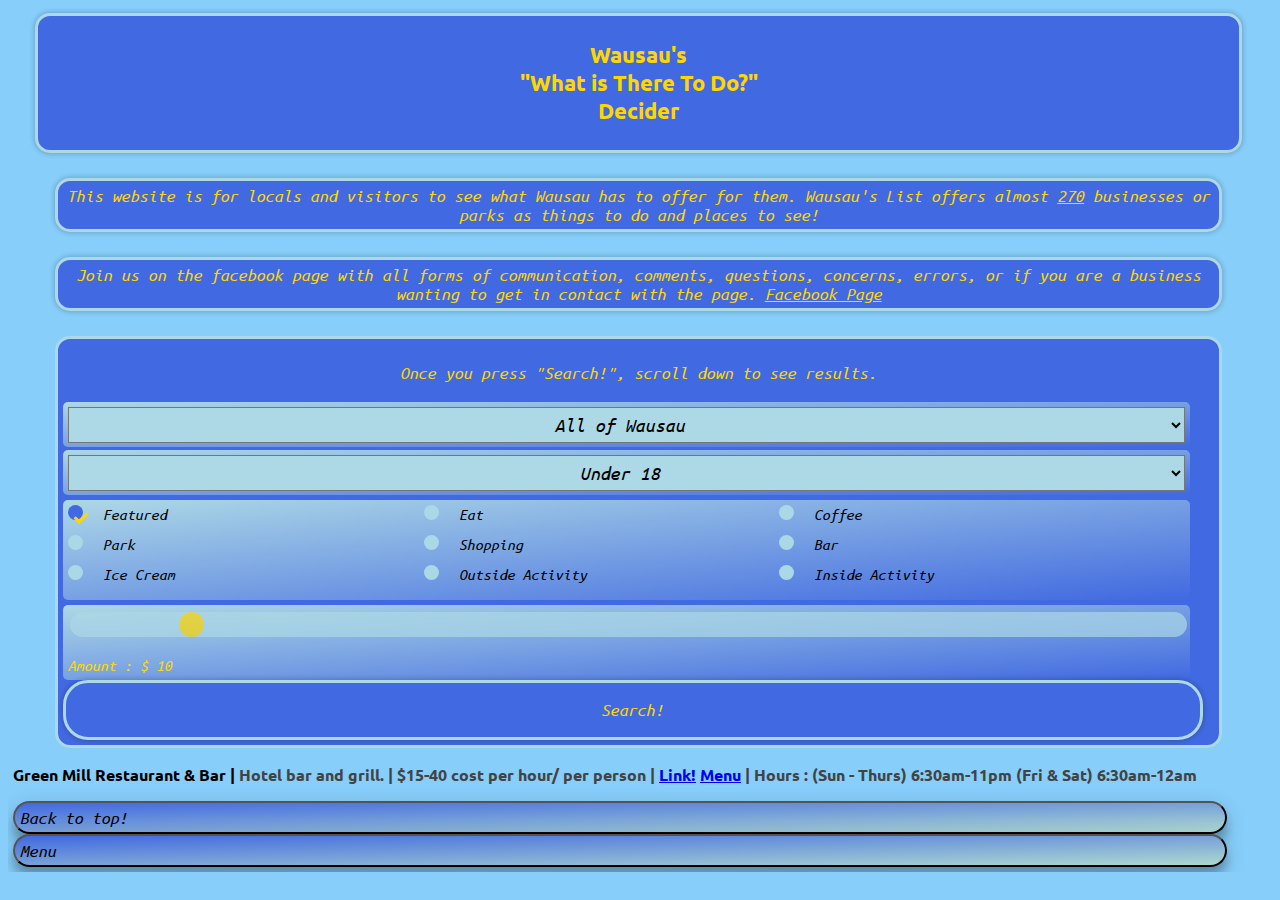
==== commit 9a42e840: "v1.6.3" ====
--- a/index.html
+++ b/index.html
@@ -19,7 +19,7 @@
 				<script src="https://code.jquery.com/jquery-3.3.1.js"></script>
 				<script src="Wausau.js"></script>
 				<link rel="stylesheet" type="text/css" href="Wausau.css">
-				<link rel="icon" href="WLIcon.png">
+				<link rel="icon" href="WLIcon.jpg">
 		</head>
 		<body>
 			<div class="web">
@@ -307,85 +307,84 @@
 								<p id="WestonAquaticCenter" class="hide">Weston Aquatic Center | <span style="color:#434343">Local waterpark. | $2-4 cost per hour/ per person | <a href="http://www.westonwi.gov/236/Aquatic-Center" target="_blank">Link!</a> | Hours : (Sun) 1pm-7:45pm   (Mon - Sat) 11am-8pm</span></p>
 								<p id="ElCharro" class="hide">El Charro | <span style="color:#434343">Local Mexican restaurant. | $5-15 cost per hour/ per person | <a href="https://www.facebook.com/Elcharromexicanfood/" target="_blank">Link!</a> <a href="https://www.facebook.com/Elcharromexicanfood/menu/" target="_blank">Menu</a> | Hours : (Sun) Closed   (Mon - Sat) 11am-9pm</span></p>
 								<!-- Rib Mountain !-->
-								<p id="hw" style="display:none" class="specificEventRibMount">Libery Park |<span style="color:#434343"> 13.5 acres with wooded trails, soccer, baseball, tennis, baskeball and more! | <a href="https://www.townofribmountain.org/parks_liberty" target="_blank">Link!</a> | Hours : (Everyday) 6am-11pm</span></p>
-								<p id="hx" style="display:none" class="specificEventRibMount">Bluegill Bay Park |<span style="color:#434343"> Access to lake Wausau. |  <a href="http://www.co.marathon.wi.us/Departments/ParksRecreationForestry/Parks/ListofParks.aspx#Bluegill_Bay" target="_blank">Link!</a> | Hours : (Everyday) 6am-11pm</span></p>
-								<p id="hy" style="display:none" class="specificEventRibMount">Hobby Lobby | <span style="color:#434343">Hobby supply store chain. | <a href="https://www.hobbylobby.com/" target="_blank">Link!</a> | Hours : (Mon - Sat) 9am-8pm   (Sun) Closed</p>
-								<p id="hz" style="display:none" class="specificEventRibMount">PetSmart | <span style="color:#434343">Pet supply store chain. | <a href="https://www.petsmart.com/store-locator/store/?storeID=1415&utm_source=google&utm_medium=organic&utm_campaign=google-my-business" target="_blank">Link!</a> | Hours : (Sun) 10am-7pm   (Mon - Sat) 9am-9pm</span></p>
-								<p id="ia" style="display:none" class="specificEventRibMount">Bed Bath & Body Works | <span style="color:#434343">Health and beauty store chain. | <a href="http://www.bathandbodyworks.com/" target="_blank">Link!</a> | Hours : (Sun) 11am-6pm   (Mon - Fri) 10am-9pm   (Sat) 9:30am-9pm</span></p>
-								<p id="ib" style="display:none" class="specificEventRibMount">Old Navy | <span style="color:#434343">Clothing store chain. | <a href="https://www.oldnavy.com/products/wausau-wi-store-3776.jsp?tid=onss000002" target="_blank">Link!</a> | Hours : (Sun) 10am-7pm   (Mon - Sat) 9:30am-9pm</span></p>
-								<p id="ic" style="display:none" class="specificEventRibMount">Gordmans | <span style="color:#434343">Clothing store chain. | <a href="https://stores.gordmans.com/wi-wausau-6065" target="_blank">Link!</a> | Hours : (Sun) 10am-9:30pm   (Mon - Sat) 9am-9:30pm </span></p>
-								<p id="ic2" style="display:none" class="specificEventRibMount">Michaels | <span style="color:#434343">Craft store chain. | <a href="http://locations.michaels.com/wi/wausau/2735/?utm_source=Google&utm_medium=Maps&utm_campaign=Google+Places" target="_blank">Link!</a> | Hours : (Sun) 10am-7pm   (Mon - Sat) 9am-9pm</span></p>
-								<p id="ie" style="display:none" class="specificEventRibMount">Becca's Cafe, Bistro & Catering |<span style="color:#434343"> Local restaurant that serves lunch and dinner. | $6-10 cost per hour/ per person | <a href="http://www.beccascafe.com/" target="_blank">Link!</a> <a href="http://www.beccascafe.com/menu/" target="_blank">Menu</a> | Hours : (Sun) 10:30am-3pm   (Mon - Sat) 10:30am-8pm</span></p>
-								<p id="if1" style="display:none" class="specificEventRibMount">Bliss Nails & Spa | <span style="color:#434343">Local nail salon. | <a href="http://blissnailsspawausau.com/" target="_blank">Link!</a> | Hours : (Mon - Sat) 9am-7pm   (Sun) Closed</span></p>
-								<p id="ig" style="display:none" class="specificEventRibMount">GameStop |<span style="color:#434343"> Video game store chain. | <a href="https://www.gamestop.com/store/us/wi/wausau/6376/rib-mountain-shopping-center-gamestop" target="_blank">Link!</a> | Hours : (Sun) 11am-6pm   (Mon - Sat) 10am-9pm </span></p>
-								<p id="ii" style="display:none" class="specificEventRibMount">Goodwill | <span style="color:#434343">Thrift shop chain. | <a href="https://www.goodwillncw.org/" target="_blank">Link!</a> | Hours : (Sun) 9am-7pm   (Mon - Sat) 8am-9pm</span></p>
-								<p id="ij" style="display:none" class="specificEventRibMount">The Vapour Lounge | <span style="color:#434343">Vapor supplies shop. | <a href="https://www.vapourindustries.com/" target="_blank">Link!</a> | Hours : (Sun) 12pm-6pm   (Mon - Thurs) 10am-8pm   (Fri & Sat) 10am-9pm</span></p>
-								<p id="ik" style="display:none" class="specificEventRibMount">Briq's Soft Serve | <span style="color:#434343">Outside Ice cream shop chain. | $4-8 cost per hour/ per person | <a href="http://www.briqssoftserve.com/" target="_blank">Link!</a> <a href="http://www.briqssoftserve.com/menu" target="_blank">Menu</a> | Hours : (Everyday) 12am-11pm</span></p>
-								<p id="il" style="display:none" class="specificEventRibMount">Doepke Recreation Area | <span style="color:#434343">Park with play ground and more. |  <a href="https://www.townofribmountain.org/parks_doepke" target="_blank">Link!</a> | Hours : (Sat & Sun) 1am-9pm   (Mon - Fri) 4pm-9pm</span></p>
-								<p id="in1" style="display:none" class="specificEventRibMount">Starbucks | <span style="color:#434343">Coffee and specialty drinks chain. | $4-10  cost per hour/ per person | <a href="https://www.starbucks.com/store-locator/store/17395/rib-mountain-highway-51-4728-rib-mountain-drive-wausau-wi-544017644-us" target="_blank">Link!</a> <a href="https://www.starbucks.com/menu" target="_blank">Menu</a> | Hours : (Sun - Thurs) 5:30am-9pm   (Fri & Sat) 5:30am-10pm</span></p>
-								<p id="io" style="display:none" class="specificEventRibMount">McDonald's | <span style="color:#434343">Everyone's <i>favorite</i> fast food restaurant. | $1-10 cost per hour/ per person | <a href="https://www.mcdonalds.com/us/en-us.html?cid=RF:YXT:GMB::Clicks" target="_blank">Link!</a> <a href="https://www.mcdonalds.com/us/en-us/full-menu.html" target="_blank">Menu</a> | Hours : (Everyday) 5am-12am</span></p>
-								<p id="ip" style="display:none" class="specificEventRibMount">Dick's Sporting Goods | <span style="color:#434343">Sporting store chain | <a href="https://stores.dickssportinggoods.com/wi/wausau/1242/" target="_blank">Link!</a> | Hours : (Sun) 10am-7pm   (Mon - Sat) 9am-9:30pm </span></p>
-								<p id="iq" style="display:none" class="specificEventRibMount">Red Robins | <span style="color:#434343">Burger and drinks restaurant chain. | $8-20 cost per hour/ per person | <a href="https://www.redrobin.com/" target="_blank">Link!</a> <a href="https://www.redrobin.com/food-drinks/full-menu-rrgb-t2.html#finest" target="_blank">Menu</a> | Hours : (Sun - Thurs) 11am-10pm   (Fri & Sat) 11am-11pm</span></p>
-								<p id="ir" style="display:none" class="specificEventRibMount">Hu Hot | <span style="color:#434343">Chain Mongolian Grill. | $10-20 cost per hour/ per person | <a href="https://www.huhot.com/location/wausau-wi/" target="_blank">Link!</a> <a href="https://www.huhot.com/menu/" target="_blank">Menu</a> | Hours : (Sun - Thurs) 11am-9pm   (Fri & Sat) 11am-10pm</span></p>
-								<p id="is" style="display:none" class="specificEventRibMount">Ropa's Chicago Style Pizza | <span style="color:#434343">Pizza shop with Chicago style deep-dish. | $5-20 cost per hour/ per person | <a href="http://www.ropaspizza.com/welcome.html" target="_blank">Link!</a> <a href="https://docs.google.com/viewerng/viewer?url=https://powr.s3.amazonaws.com/app_images/resizable/7450884a-6ca1-40fa-90cd-2aefd030dcab/Ropas%2BPizza%2BMenu_REV_proof%2BCopy.pdf" target="_blank">Menu</a> | Hours : (Sun - Thurs) 10am-9pm   (Fri & Sat) 10am-10pm   (Pizza-by-the-slice) 11am-1:30pm</span></p>
-								<p id="it" style="display:none" class="specificEventRibMount">Fazoli's | <span style="color:#434343">Fast-food chain for italian food. | $6-12 cost per hour/ per person | <a href="https://locations.fazolis.com/wi/wausau/3812-rib-mountain-drive.html?utm_source=yext%20GMB&utm_medium=local&utm_campaign=website" target="_blank">Link!</a> | Hours : (Sun - Thurs) 10:30am-10pm   (Fri & Sat) 10:30am-11pm</span></p>
-								<p id="iu" style="display:none" class="specificEventRibMount">Office Max | <span style="color:#434343">Office supplies store. | <a href="https://www.officedepot.com/storelocator/wi/wausau/officemax-6367/?cm_mmc=GMB-_-6367-_-Website-_-NS" target="_blank">Link!</a> | Hours : (Sun) 10am-6pm   (Mon - Sat) 8am-9pm</span></p>
-								<p id="iv" style="display:none" class="specificEventRibMount">T.J. Maxx |<span style="color:#434343"> Department store chain. | <a href="https://tjmaxx.tjx.com/store/index.jsp" target="_blank">Link!</a> | Hours : (Sun) 11am-8pm   (Mon - Thurs) 9:30am-9:30pm   (Fri & Sat) 9:30am-10pm</span></p>
-								<p id="iw" style="display:none" class="specificEventRibMount">Dunham's Sports |<span style="color:#434343"> Chain sporting goods store. |  <a href="http://www.dunhamssports.com/stores/sporting-goods-wausau-wi/" target="_blank">Link!</a> | Hours : (Sun) 10am-6pm   (Mon - Sat) 9am-9:30pm</span></p>
-								<p id="ix" style="display:none" class="specificEventRibMount">Best Buy | <span style="color:#434343">Chain store that deals with electronics and appliances. | <a href="https://stores.bestbuy.com/wi/wausau/3800-rib-mountain-dr-399.html?ref=NS&loc=ns100" target="_blank">Link!</a> | Hours : (Sun) 10am-8pm   (Mon - Sat) 10am-9pm</span></p>
-								<p id="iy" style="display:none" class="specificEventRibMount">Dollar Tree | <span style="color:#434343">Chain store where everything is $1. | $1 cost per hour/ per person | <a href="https://locations.dollartree.com/wi/wausau/1161/?utm_source=Google&utm_medium=Maps&utm_campaign=Google+Places" target="_blank">Link!</a> | Hours : (Sun) 9am-8pm   (Mon - Sat) 9am-9pm</span></p>
-								<p id="iz" style="display:none" class="specificEventRibMount">Olive Garden | <span style="color:#434343">Chain restaurant with Italian food. | $20-40 cost per hour/ per person | <a href="https://www.olivegarden.com/locations/wi/wausau/wausau/1864" target="_blank">Link!</a> <a href="https://www.olivegarden.com/menu-listing/dinner" target="_blank">Menu</a> | Hours : (Sun - Thurs) 11am-10pm   (Fri & Sat) 11am-11pm</span></p>
-								<p id="ja" style="display:none" class="specificEventRibMount">Kohl's |<span style="color:#434343"> Chain clothing store. | <a href="https://www.kohls.com/stores/wi/wausau-454.shtml?utm_source=google&utm_medium=organic&utm_campaign=local" target="_blank">Link!</a> | Hours : (Sun) 9am-9pm   (Mon - Thurs) 9am-10pm   (Fri) 9am-11pm   (Sat) 8am-11pm</span></p>
-								<p id="jc" style="display:none" class="specificEventRibMount">Barnes & Noble | <span style="color:#434343">Chain bookstore. | <a href="https://stores.barnesandnoble.com/store/2125" target="_blank">Link!</a> | Hours : (Sun) 10am-7pm   (Mon - Sat) 9am-9pm</span></p>
-								<p id="je" style="display:none" class="specificEventRibMount">The Tanning Studio |<span style="color:#434343"> Tanning salon. | $89-$159 cost per month/ per person | <a href="https://thetanningstudio.biz/" target="_blank">Link!</a> | Hours : (Sun) 10am-4pm   (Mon - Thurs) 9am-9pm   (Fri) 9am-8pm   (Sat) 9am-5pm</span></p>
-								<p id="jf" style="display:none" class="specificEventRibMount">BioLife Plasma Services | <span style="color:#434343">Donate blood plasma to save lives and earn MONEY! | <a href="https://www.biolifeplasma.com/us/#/donation-center?centerId=77" target="_blank">Link!</a> | Hours : (Sun) 8am-3pm   (Mon) Closed   (Tues - Thurs) 6am-7pm   (Fri) 6am-5pm   (Sat) 8am-4pm</span></p>
-								<p id="jh" style="display:none" class="specificEventRibMount">Mykenos Mediterranean Grill | <span style="color:#434343">Local Mediterranean Grill. | $4-10 cost per hour/ per person | <a href="https://www.facebook.com/MYKENOS/" target="_blank">Link!</a> <a href="https://www.facebook.com/MYKENOS/photos/a.282837725098445.64703.190093607706191/282839631764921/?type=3&theater" target="_blank">Menu</a> | Hours : (Mon - Sat) 11am-8pm   (Sun) Closed</span></p>
-								<p id="ji" style="display:none" class="specificEventRibMount">The Gaming Garage | <span style="color:#434343">Video game shop. | <a href="http://www.ggwausau.com/" target="_blank">Link!</a> | Hours : (Sun) 12pm-6pm   (Mon - Sat) 11am-8pm</span></p>
-								<p id="jl" style="display:none" class="specificEventRibMount">Michael's Supper Club |<span style="color:#434343"> Local supper club that serves seafood and steaks. | $10-30 cost per hour/ per person | <a href="https://www.michaelsofwausau.com/" target="_blank">Link!</a> <a href="https://www.michaelsofwausau.com/menu" target="_blank">Menu</a> | Hours : (Sun) Closed   (Mon - Thurs) 4pm-9pm   (Fri & Sat) 4pm-10pm</span></p>
-								<p id="jm" style="display:none" class="specificEventRibMount">Bella's Nails and Spa |<span style="color:#434343"> Local nails salon. | <a href="https://www.facebook.com/pages/Bellas-Nails-and-Spa/191725940839432" target="_blank">Link!</a> | Hours : (Sun) 11am-4pm   (Mon - Thurs) 10am-7pm   (Fri) 9am-7pm   (Sat) 9am-5pm</span></p>
-								<p id="jp" style="display:none" class="specificEventRibMount">El Tequila Salsa |<span style="color:#434343"> Local Mexican restaurant. | $4-15 cost per hour/ per person | <a href="http://www.eltequilasalsa.com/" target="_blank">Link!</a> <a href="http://www.eltequilasalsa.com/page/menu" target="_blank">Menu</a> | Hours : (Sun - Mon) 11am-10pm   (Tues - Sat) 11am-10:30pm</span></p>
-								<p id="jq" style="display:none" class="specificEventRibMount">IHOP | <span style="color:#434343"> Chain pancake and breakfast restaurant. | $4-20 cost per hour/ per person | <a href="https://restaurants.ihop.com/wi/wausau/3268/?utm_source=Google&utm_medium=Maps&utm_campaign=Google+Places" target="_blank">Link!</a> <a href="https://www.ihop.com/en/menu?StoreNumber=3268&action=viewmenu" target="_blank">Menu</a> | Hours : (Sun - Thurs) 6am-10pm   (Fri & Sat) Open 24 hours!</span></p>
-								<p id="jr" style="display:none" class="specificEventRibMount">Burger King | <span style="color:#434343">Chain burger restaurant. | $6-15 cost per hour/ per person | <a href="https://locations.bk.com/wi/wausau/2100-n-mountain-rd.html" target="_blank">Link!</a> <a href="https://www.bk.com/menu" target="_blank">Menu</a> | Hours : (Sun) 7am-12am   (Mon - Sat) 6am-12am</span></p>
-								<p id="js" style="display:none" class="specificEventRibMount">Nice as New | <span style="color:#434343">Consignment shop. | <a href="http://niceasnew.com/" target="_blank">Link!</a> | Hours : (Sun) 11am-5pm   (Mon - Sat) 10am-6pm</span></p>
-								<p id="ju" style="display:none" class="specificEventRibMount">Rookery View Park | <span style="color:#434343">2 acre park with a boat landing and ice access on Lake Wausau. | <a href="https://www.townofribmountain.org/parks_rookeryview" target="_blank">Link!</a> | Hours : (Everyday) 6am-11pm</span></p>
-								<p id="jv" style="display:none" class="specificEventRibMount">Rib Mountain Taphouse | <span style="color:#434343">Local sports bar. | $15-40 cost per hour/ per person | <a href="http://www.ribmountaintaphousewausau.com/" target="_blank">Link!</a> <a href="http://www.ribmountaintaphousewausau.com/page/beer" target="_blank">Beer</a> | Hours : (Sun - Thurs) 11am-2am   (Fri & Sat) 11am-2:30am</span></p>
-								<p id="jw" style="display:none" class="specificEventRibMount">Mountain Edge Restaurant, Bar and Bonquets |<span style="color:#434343"> Local bar and restaurant. | $15-40 cost per hour/ per person | <a href="http://www.mtnedge.co/" target="_blank">Link!</a> <a href="http://www.mtnedge.co/menu.html" target="_blank">Menu</a> | Hours : (Mon - Fri) 4pm-12am   (Sat) 11am-12am   (Sun) Closed </span></p>
-								<p id="ka" style="display:none" class="specificEventRibMount">Rib Mountain Talus Forest State Natural Area | <span style="color:#434343">Access to old Quartzite mine with many walking trails. | <a href="https://dnr.wi.gov/topic/Lands/naturalareas/index.asp?SNA=532" target="_blank">Link!</a> | Hours : (Everyday) 6am-11pm</span></p>
+								<p id="LibertyPark" class="hide">Libery Park |<span style="color:#434343"> 13.5 acres with wooded trails, soccer, baseball, tennis, baskeball and more! | <a href="https://www.townofribmountain.org/parks_liberty" target="_blank">Link!</a> | Hours : (Everyday) 6am-11pm</span></p>
+								<p id="BluegillBayPark" class="hide">Bluegill Bay Park |<span style="color:#434343"> Access to lake Wausau. |  <a href="http://www.co.marathon.wi.us/Departments/ParksRecreationForestry/Parks/ListofParks.aspx#Bluegill_Bay" target="_blank">Link!</a> | Hours : (Everyday) 6am-11pm</span></p>
+								<p id="HobbyLobby" class="hide">Hobby Lobby | <span style="color:#434343">Hobby supply store chain. | <a href="https://www.hobbylobby.com/" target="_blank">Link!</a> | Hours : (Mon - Sat) 9am-8pm   (Sun) Closed</p>
+								<p id="PetSmart" class="hide">PetSmart | <span style="color:#434343">Pet supply store chain. | <a href="https://www.petsmart.com/store-locator/store/?storeID=1415&utm_source=google&utm_medium=organic&utm_campaign=google-my-business" target="_blank">Link!</a> | Hours : (Sun) 10am-7pm   (Mon - Sat) 9am-9pm</span></p>
+								<p id="BedBathAndBodyWorks" class="hide">Bed Bath & Body Works | <span style="color:#434343">Health and beauty store chain. | <a href="http://www.bathandbodyworks.com/" target="_blank">Link!</a> | Hours : (Sun) 11am-6pm   (Mon - Fri) 10am-9pm   (Sat) 9:30am-9pm</span></p>
+								<p id="OldNavy" class="hide">Old Navy | <span style="color:#434343">Clothing store chain. | <a href="https://www.oldnavy.com/products/wausau-wi-store-3776.jsp?tid=onss000002" target="_blank">Link!</a> | Hours : (Sun) 10am-7pm   (Mon - Sat) 9:30am-9pm</span></p>
+								<p id="Gordmans" class="hide">Gordmans | <span style="color:#434343">Clothing store chain. | <a href="https://stores.gordmans.com/wi-wausau-6065" target="_blank">Link!</a> | Hours : (Sun) 10am-9:30pm   (Mon - Sat) 9am-9:30pm </span></p>
+								<p id="Michaels" class="hide">Michaels | <span style="color:#434343">Craft store chain. | <a href="http://locations.michaels.com/wi/wausau/2735/?utm_source=Google&utm_medium=Maps&utm_campaign=Google+Places" target="_blank">Link!</a> | Hours : (Sun) 10am-7pm   (Mon - Sat) 9am-9pm</span></p>
+								<p id="BeccasCafeBistroAndCatering" class="hide">Becca's Cafe, Bistro & Catering |<span style="color:#434343"> Local restaurant that serves lunch and dinner. | $6-10 cost per hour/ per person | <a href="http://www.beccascafe.com/" target="_blank">Link!</a> <a href="http://www.beccascafe.com/menu/" target="_blank">Menu</a> | Hours : (Sun) 10:30am-3pm   (Mon - Sat) 10:30am-8pm</span></p>
+								<p id="BlissNailsAndSpa" class="hide">Bliss Nails & Spa | <span style="color:#434343">Local nail salon. | <a href="http://blissnailsspawausau.com/" target="_blank">Link!</a> | Hours : (Mon - Sat) 9am-7pm   (Sun) Closed</span></p>
+								<p id="GameStop" class="hide">GameStop |<span style="color:#434343"> Video game store chain. | <a href="https://www.gamestop.com/store/us/wi/wausau/6376/rib-mountain-shopping-center-gamestop" target="_blank">Link!</a> | Hours : (Sun) 11am-6pm   (Mon - Sat) 10am-9pm </span></p>
+								<p id="GoodwillRibMountain" class="hide">Goodwill | <span style="color:#434343">Thrift shop chain. | <a href="https://www.goodwillncw.org/" target="_blank">Link!</a> | Hours : (Sun) 9am-7pm   (Mon - Sat) 8am-9pm</span></p>
+								<p id="TheVapourLounge" class="hide">The Vapour Lounge | <span style="color:#434343">Vapor supplies shop. | <a href="https://www.vapourindustries.com/" target="_blank">Link!</a> | Hours : (Sun) 12pm-6pm   (Mon - Thurs) 10am-8pm   (Fri & Sat) 10am-9pm</span></p>
+								<p id="BriqsRibMountain" class="hide">Briq's Soft Serve | <span style="color:#434343">Outside Ice cream shop chain. | $4-8 cost per hour/ per person | <a href="http://www.briqssoftserve.com/" target="_blank">Link!</a> <a href="http://www.briqssoftserve.com/menu" target="_blank">Menu</a> | Hours : (Everyday) 12am-11pm</span></p>
+								<p id="DoepkeRecreationArea" class="hide">Doepke Recreation Area | <span style="color:#434343">Park with play ground and more. |  <a href="https://www.townofribmountain.org/parks_doepke" target="_blank">Link!</a> | Hours : (Sat & Sun) 1am-9pm   (Mon - Fri) 4pm-9pm</span></p>
+								<p id="StarbucksRibMountain" class="hide">Starbucks | <span style="color:#434343">Coffee and specialty drinks chain. | $4-10  cost per hour/ per person | <a href="https://www.starbucks.com/store-locator/store/17395/rib-mountain-highway-51-4728-rib-mountain-drive-wausau-wi-544017644-us" target="_blank">Link!</a> <a href="https://www.starbucks.com/menu" target="_blank">Menu</a> | Hours : (Sun - Thurs) 5:30am-9pm   (Fri & Sat) 5:30am-10pm</span></p>
+								<p id="McDonaldsRibMountain" class="hide">McDonald's | <span style="color:#434343">Everyone's <i>favorite</i> fast food restaurant. | $1-10 cost per hour/ per person | <a href="https://www.mcdonalds.com/us/en-us.html?cid=RF:YXT:GMB::Clicks" target="_blank">Link!</a> <a href="https://www.mcdonalds.com/us/en-us/full-menu.html" target="_blank">Menu</a> | Hours : (Everyday) 5am-12am</span></p>
+								<p id="DicksSportingGoods" class="hide">Dick's Sporting Goods | <span style="color:#434343">Sporting store chain | <a href="https://stores.dickssportinggoods.com/wi/wausau/1242/" target="_blank">Link!</a> | Hours : (Sun) 10am-7pm   (Mon - Sat) 9am-9:30pm </span></p>
+								<p id="RedRobins" class="hide">Red Robins | <span style="color:#434343">Burger and drinks restaurant chain. | $8-20 cost per hour/ per person | <a href="https://www.redrobin.com/" target="_blank">Link!</a> <a href="https://www.redrobin.com/food-drinks/full-menu-rrgb-t2.html#finest" target="_blank">Menu</a> | Hours : (Sun - Thurs) 11am-10pm   (Fri & Sat) 11am-11pm</span></p>
+								<p id="HuHot" class="hide">Hu Hot | <span style="color:#434343">Chain Mongolian Grill. | $10-20 cost per hour/ per person | <a href="https://www.huhot.com/location/wausau-wi/" target="_blank">Link!</a> <a href="https://www.huhot.com/menu/" target="_blank">Menu</a> | Hours : (Sun - Thurs) 11am-9pm   (Fri & Sat) 11am-10pm</span></p>
+								<p id="RopasChicagoStylePizza" class="hide">Ropa's Chicago Style Pizza | <span style="color:#434343">Pizza shop with Chicago style deep-dish. | $5-20 cost per hour/ per person | <a href="http://www.ropaspizza.com/welcome.html" target="_blank">Link!</a> <a href="https://docs.google.com/viewerng/viewer?url=https://powr.s3.amazonaws.com/app_images/resizable/7450884a-6ca1-40fa-90cd-2aefd030dcab/Ropas%2BPizza%2BMenu_REV_proof%2BCopy.pdf" target="_blank">Menu</a> | Hours : (Sun - Thurs) 10am-9pm   (Fri & Sat) 10am-10pm   (Pizza-by-the-slice) 11am-1:30pm</span></p>
+								<p id="FazolisRibMountain" class="hide">Fazoli's | <span style="color:#434343">Fast-food chain for italian food. | $6-12 cost per hour/ per person | <a href="https://locations.fazolis.com/wi/wausau/3812-rib-mountain-drive.html?utm_source=yext%20GMB&utm_medium=local&utm_campaign=website" target="_blank">Link!</a> | Hours : (Sun - Thurs) 10:30am-10pm   (Fri & Sat) 10:30am-11pm</span></p>
+								<p id="OfficeMax" class="hide">Office Max | <span style="color:#434343">Office supplies store. | <a href="https://www.officedepot.com/storelocator/wi/wausau/officemax-6367/?cm_mmc=GMB-_-6367-_-Website-_-NS" target="_blank">Link!</a> | Hours : (Sun) 10am-6pm   (Mon - Sat) 8am-9pm</span></p>
+								<p id="TJMax" class="hide">T.J. Maxx |<span style="color:#434343"> Department store chain. | <a href="https://tjmaxx.tjx.com/store/index.jsp" target="_blank">Link!</a> | Hours : (Sun) 11am-8pm   (Mon - Thurs) 9:30am-9:30pm   (Fri & Sat) 9:30am-10pm</span></p>
+								<p id="DunhamsSports" class="hide">Dunham's Sports |<span style="color:#434343"> Chain sporting goods store. |  <a href="http://www.dunhamssports.com/stores/sporting-goods-wausau-wi/" target="_blank">Link!</a> | Hours : (Sun) 10am-6pm   (Mon - Sat) 9am-9:30pm</span></p>
+								<p id="BestBuy" class="hide">Best Buy | <span style="color:#434343">Chain store that deals with electronics and appliances. | <a href="https://stores.bestbuy.com/wi/wausau/3800-rib-mountain-dr-399.html?ref=NS&loc=ns100" target="_blank">Link!</a> | Hours : (Sun) 10am-8pm   (Mon - Sat) 10am-9pm</span></p>
+								<p id="DollarTreeRibMountain" class="hide">Dollar Tree | <span style="color:#434343">Chain store where everything is $1. | $1 cost per hour/ per person | <a href="https://locations.dollartree.com/wi/wausau/1161/?utm_source=Google&utm_medium=Maps&utm_campaign=Google+Places" target="_blank">Link!</a> | Hours : (Sun) 9am-8pm   (Mon - Sat) 9am-9pm</span></p>
+								<p id="OliveGarden" class="hide">Olive Garden | <span style="color:#434343">Chain restaurant with Italian food. | $20-40 cost per hour/ per person | <a href="https://www.olivegarden.com/locations/wi/wausau/wausau/1864" target="_blank">Link!</a> <a href="https://www.olivegarden.com/menu-listing/dinner" target="_blank">Menu</a> | Hours : (Sun - Thurs) 11am-10pm   (Fri & Sat) 11am-11pm</span></p>
+								<p id="Kolhs" class="hide">Kohl's |<span style="color:#434343"> Chain clothing store. | <a href="https://www.kohls.com/stores/wi/wausau-454.shtml?utm_source=google&utm_medium=organic&utm_campaign=local" target="_blank">Link!</a> | Hours : (Sun) 9am-9pm   (Mon - Thurs) 9am-10pm   (Fri) 9am-11pm   (Sat) 8am-11pm</span></p>
+								<p id="BarnesAndNoble" class="hide">Barnes & Noble | <span style="color:#434343">Chain bookstore. | <a href="https://stores.barnesandnoble.com/store/2125" target="_blank">Link!</a> | Hours : (Sun) 10am-7pm   (Mon - Sat) 9am-9pm</span></p>
+								<p id="TheTanningStudioRibMountain" class="hide">The Tanning Studio |<span style="color:#434343"> Tanning salon. | $89-$159 cost per month/ per person | <a href="https://thetanningstudio.biz/" target="_blank">Link!</a> | Hours : (Sun) 10am-4pm   (Mon - Thurs) 9am-9pm   (Fri) 9am-8pm   (Sat) 9am-5pm</span></p>
+								<p id="BioLifePlasmaServices" class="hide">BioLife Plasma Services | <span style="color:#434343">Donate blood plasma to save lives and earn MONEY! | <a href="https://www.biolifeplasma.com/us/#/donation-center?centerId=77" target="_blank">Link!</a> | Hours : (Sun) 8am-3pm   (Mon) Closed   (Tues - Thurs) 6am-7pm   (Fri) 6am-5pm   (Sat) 8am-4pm</span></p>
+								<p id="MykenosMediterraneanGrill" class="hide">Mykenos Mediterranean Grill | <span style="color:#434343">Local Mediterranean Grill. | $4-10 cost per hour/ per person | <a href="https://www.facebook.com/MYKENOS/" target="_blank">Link!</a> <a href="https://www.facebook.com/MYKENOS/photos/a.282837725098445.64703.190093607706191/282839631764921/?type=3&theater" target="_blank">Menu</a> | Hours : (Mon - Sat) 11am-8pm   (Sun) Closed</span></p>
+								<p id="TheGamingGarage" class="hide">The Gaming Garage | <span style="color:#434343">Video game shop. | <a href="http://www.ggwausau.com/" target="_blank">Link!</a> | Hours : (Sun) 12pm-6pm   (Mon - Sat) 11am-8pm</span></p>
+								<p id="MichaelsSupperClub" class="hide">Michael's Supper Club |<span style="color:#434343"> Local supper club that serves seafood and steaks. | $10-30 cost per hour/ per person | <a href="https://www.michaelsofwausau.com/" target="_blank">Link!</a> <a href="https://www.michaelsofwausau.com/menu" target="_blank">Menu</a> | Hours : (Sun) Closed   (Mon - Thurs) 4pm-9pm   (Fri & Sat) 4pm-10pm</span></p>
+								<p id="BellasNailsAndSpa" class="hide">Bella's Nails and Spa |<span style="color:#434343"> Local nails salon. | <a href="https://www.facebook.com/pages/Bellas-Nails-and-Spa/191725940839432" target="_blank">Link!</a> | Hours : (Sun) 11am-4pm   (Mon - Thurs) 10am-7pm   (Fri) 9am-7pm   (Sat) 9am-5pm</span></p>
+								<p id="ElTequilaSalsa" class="hide">El Tequila Salsa |<span style="color:#434343"> Local Mexican restaurant. | $4-15 cost per hour/ per person | <a href="http://www.eltequilasalsa.com/" target="_blank">Link!</a> <a href="http://www.eltequilasalsa.com/page/menu" target="_blank">Menu</a> | Hours : (Sun - Mon) 11am-10pm   (Tues - Sat) 11am-10:30pm</span></p>
+								<p id="IHopRibMountain" class="hide">IHOP | <span style="color:#434343"> Chain pancake and breakfast restaurant. | $4-20 cost per hour/ per person | <a href="https://restaurants.ihop.com/wi/wausau/3268/?utm_source=Google&utm_medium=Maps&utm_campaign=Google+Places" target="_blank">Link!</a> <a href="https://www.ihop.com/en/menu?StoreNumber=3268&action=viewmenu" target="_blank">Menu</a> | Hours : (Sun - Thurs) 6am-10pm   (Fri & Sat) Open 24 hours!</span></p>
+								<p id="BurgerKingRibMountain" class="hide">Burger King | <span style="color:#434343">Chain burger restaurant. | $6-15 cost per hour/ per person | <a href="https://locations.bk.com/wi/wausau/2100-n-mountain-rd.html" target="_blank">Link!</a> <a href="https://www.bk.com/menu" target="_blank">Menu</a> | Hours : (Sun) 7am-12am   (Mon - Sat) 6am-12am</span></p>
+								<p id="NiceAsNew" class="hide">Nice as New | <span style="color:#434343">Consignment shop. | <a href="http://niceasnew.com/" target="_blank">Link!</a> | Hours : (Sun) 11am-5pm   (Mon - Sat) 10am-6pm</span></p>
+								<p id="RookeryViewPark" class="hide">Rookery View Park | <span style="color:#434343">2 acre park with a boat landing and ice access on Lake Wausau. | <a href="https://www.townofribmountain.org/parks_rookeryview" target="_blank">Link!</a> | Hours : (Everyday) 6am-11pm</span></p>
+								<p id="RibMountainTapHouse" class="hide">Rib Mountain Taphouse | <span style="color:#434343">Local sports bar. | $15-40 cost per hour/ per person | <a href="http://www.ribmountaintaphousewausau.com/" target="_blank">Link!</a> <a href="http://www.ribmountaintaphousewausau.com/page/beer" target="_blank">Beer</a> | Hours : (Sun - Thurs) 11am-2am   (Fri & Sat) 11am-2:30am</span></p>
+								<p id="MountainEdgeRestaurantBarAndBonquets" class="hide">Mountain Edge Restaurant, Bar and Bonquets |<span style="color:#434343"> Local bar and restaurant. | $15-40 cost per hour/ per person | <a href="http://www.mtnedge.co/" target="_blank">Link!</a> <a href="http://www.mtnedge.co/menu.html" target="_blank">Menu</a> | Hours : (Mon - Fri) 4pm-12am   (Sat) 11am-12am   (Sun) Closed </span></p>
+								<p id="RibMountainTalusForestStateNaturalArea" class="hide">Rib Mountain Talus Forest State Natural Area | <span style="color:#434343">Access to old Quartzite mine with many walking trails. | <a href="https://dnr.wi.gov/topic/Lands/naturalareas/index.asp?SNA=532" target="_blank">Link!</a> | Hours : (Everyday) 6am-11pm</span></p>
 										<!-- Rothschild /-->
-								<p id="kc" style="display:none" class="specificEventRothschild">Kort Street Boat Launch and Park |<span style="color:#434343"> Boat landing on the Wisconsin River with fishing pier and shore with restrooms. | <a href="https://www.visitwausau.com/account/kort-street-boat-launch-and-park" target="_blank">Link!</a> | Hours : (Everyday) 6am-11pm</span></p>
-								<p id="kd" style="display:none" class="specificEventRothschild">Politos Pizza | <span style="color:#434343">Small-chain pizzzzzza restaurant. | $5-10 cost per hour/ per person | <a href="http://politospizza.com/" target="_blank">Link!</a> <a href="http://politospizza.com/menu.aspx" target="_blank">Menu</a> | Hours : (Sun) 11am-8pm   (Mon - Thurs) 11am-10pm   (Fri) 11am-11pm   (Sat) 11am-10pm</span></p>
-								<p id="ke" style="display:none" class="specificEventRothschild">Bamboo Hut Chinese & Thai Cuisine |<span style="color:#434343"> Local Chinese restaurant. | $5-15 cost per hour/ per person | <a href="https://www.facebook.com/bamboohutctc/" target="_blank">Link!</a> <a href="https://www.facebook.com/bamboohutctc/photos/a.371888823011288.1073741829.257172711149567/631690697031098/?type=3&theater" target="_blank">Menu</a> | Hours : (Sun) 11am-7pm   (Mon - Thurs) 11am-9pm   (Fri & Sat) 11am-9:30pm</span></p>
-								<p id="kf" style="display:none" class="specificEventRothschild">Subway |<span style="color:#434343"> Fastfood chain for sub sandwiches. | $5-10 cost per hour/ per person | <a href="https://order.subway.com/" target="_blank">Link!</a> <a href="https://order.subway.com/Cart/Menu2.aspx?r=14936563" target="_blank">Menu</a> | Hours : (Sun) 9am-9pm   (Mon - Wed) 7am-9pm   (Thurs & Fri) 7am-10pm   (Sat) 8am-10pm</span></p>
-								<p id="kg" style="display:none" class="specificEventRothschild">King Buffet | <span style="color:#434343">Local Chineses buffett restaurant. | $7-15 cost per hour/ per person | <a href="http://www.kingbuffetrothschild.com/" target="_blank">Link!</a> <a href="https://www.google.com/maps/uv?pb=!1s0x880024654f95b877%3A0x2bf18c637eb20f3b!3m1!7e131!5sKing%20Buffet&hl=en&imagekey=!1e10!2sAF1QipNQ01pF8ojSzik3WVk9ifJS5sSeC6q2AOVr5E4D" target="_blank">Menu</a> | Hours : (Everyday) 11am-9pm</span></p>
-								<p id="kh" style="display:none" class="specificEventRothschild">Papillon's Pizza | <span style="color:#434343"> Local restaurant with multiple styles of food. | $15-30 cost per hour/ per person | <a href="http://papillonspizza.com/" target="_blank">Link!</a> <a href="Menu/Menu.html" target="_blank">Menu</a> | Hours : (Sun - Thurs) 11am-10pm   (Fri & Sat) 11am-11pm</span></p>
-								<p id="ki" style="display:none" class="specificEventRothschild">Shopko | <span style="color:#434343"> Large-chain store. | <a href="https://www.shopko.com/custserv/store_details.jsp?storeId=7" target="_blank">Link!</a> | Hours : (Sun) 9am-9pm   (Mon - Fri) 8am-10pm</span> </p>
-								<p id="kj" style="display:none" class="specificEventRothschild">Coral Lanes | <span style="color:#434343"> Local bowling lanes. | $5.50 cost per game/ per person ($3.50 game $2 shoe) | <a href="http://corallanes.net" target="_blank">Link!</a> | Hours : (Sun - Thurs) 11am-1am   (Fri) 11am-2:30am   (Sat) 9am-2:30am</span></p>
-								<p id="km" style="display:none" class="specificEventRothschild">Fashion Villa Studio & Spa | <span style="color:#434343"> Local hair saloon. | <a href="https://fashionvilla.com/" target="_blank">Link!</a> | Hours : (Mon) 9am-8pm   (Tues - Thurs) 9am-9pm   (Fri) 9am-6pm   (Sat) 8:30am-2:30pm   (Sun) Closed</span></p>
-								<p id="kn" style="display:none" class="specificEventRothschild">Norm's | <span style="color:#434343">Local bar. | $15-40 cost per hour/ per person | <a href="https://www.facebook.com/Norms-1462522167406329/" target="_blank">Link!</a> | Hours : (Tues - Sun) 11am-9pm</span></p>
-								<p id="kp" style="display:none" class="specificEventRothschild">21 Pub |<span style="color:#434343"> Local bar. | $15-40 cost per hour/ per person | <a href="http://21-pub.business.site" target="_blank">Link!</a> | Hours : (Sun) 2pm-12am   (Mon) Closed   (Tues - Sat) 2pm-2am</span></p>
-								<p id="kq" style="display:none" class="specificEventRothschild">Jackie's Antique Mall on Brown | <span style="color:#434343">Antique store. | <a href="http://jackiesantiquemall.com" target="_blank">Link!</a> | Hours : (Fri & Sat) 9am-5pm   (Sun- Thurs) Closed</span></p>
-								<p id="kr" style="display:none" class="specificEventRothschild">Rothschild Park | <span style="color:#434343">27 acre park with picnic area, island exploration area, and boat access. | <a href="http://www.rothschildwi.com/Amenities/Parks-and-Recreation/Parks-and-Trails" target="_blank">Link!</a> | Hours : Everyday (6am-11pm)</span></p>
-								<p id="ks" style="display:none" class="specificEventRothschild">Marathon County Library | <span style="color:#434343">Local public library. | <a href="https://www.mcpl.us/" target="_blank">Link!</a> | Hours : (Sun) Closed   (Mon - Thurs)10am-8pm   (Fri) 10am-5pm   (Sat) 10am-2pm</span></p>
-								<p id="kt" style="display:none" class="specificEventRothschild">Hobby Connection |<span style="color:#434343"> Hobby store. | <a href="http://hobbyconnect.com" target="_blank">Link!</a> | Hours : (Mon - Thurs) 11am-5pm   (Fri) 10am-6pm   (Sat) 10am-5pm</span></p>
-								<p id="ku" style="display:none" class="specificEventRothschild">George Street Park | <span style="color:#434343">6.5 acre park with rentable povilion structure, soccer field, sledding hill, and more. | <a href="http://www.rothschildwi.com/Amenities/Parks-and-Recreation/Parks-and-Trails" target="_blank">Link!</a> | Hours : (Everyday) 6am-11pm</span></p>
-								<p id="kv" style="display:none" class="specificEventRothschild">River Street Park | <span style="color:#434343">5.6 acre park with rentable povilion, children's playground, bathrooms, and soccer field. | <a href="http://www.rothschildwi.com/Amenities/Parks-and-Recreation/Parks-and-Trails" target="_blank">Link!</a> | Hours : (Everyday) 6am-11pm</span></p>
-								<p id="kw" style="display:none" class="specificEventRothschild">Gaska Park | <span style="color:#434343">Small park between Cedar Creek Trail Head and River Park. |  <a href="http://www.rothschildwi.com/Amenities/Parks-and-Recreation/Parks-and-Trails" target="_blank">Link!</a> | Hours : (Everyday) 6am-11pm</span></p>
-								<p id="kz" style="display:none" class="specificEventRothschild">Relocation Pub and Eatery | <span style="color:#434343">Local bar with food service. | $10-30 cost per hour/ per person | <a href="http://www.facebook.com/ReLocationPubAndEatery/" target="_blank">Link!</a> <a href="" target="_blank">Menu</a>| Hours : (Mon) 11am-10pm   (Tues - Wed) 11am-11pm  (Thurs - Fri) 11am- 12am  (Sat) 11am-2:30am  (Sun) closed</span></p>
-								<p id="lb" style="display:none" class="specificEventRothschild">Gander Outdoor | <span style="color:#434343">Outdoors equipment and related items store. | <a href="https://www.ganderoutdoors.com/" target="_blank">Link!</a> | Hours : (Sun) 9am-7pm   (Mon - Sat) 9am-9pm</span></p>
-								<p id="lc" style="display:none" class="specificEventRothschild">Arby's | <span style="color:#434343">Fast food chain that serves lunch meat sandwiches. | $7-15 cost per hour/ per person | <a href="https://locations.arbys.com/us/wi/rothschild/1531-county-trunk-hwy.html" target="_blank">Link!</a> <a href="https://arbys.com/our-menu/featured" target="_blank">Menu</a> | Hours : (Everyday) 6:30am-10pm</span></p>
-								<p id="ld" style="display:none" class="specificEventRothschild">Logger's Landing Indoor Waterpark | <span style="color:#434343">Indoor Waterpark with water slides. | $20-30 cost per hour/ per person | <a href="http://www.stoneycreekhotels.com/hotel/travel/wausau-grandlodge/info/info2.do" target="_blank">Link!</a> | Hours : (Sun) 9am-6pm   (Mon - Wed) Closed   (Thurs) 5pm-9pm   (Fri) 10am-10pm   (Sat) 9am-10pm   (Sun) 9am-6pm</span></p>
-								<p id="lf" style="display:none" class="specificEventRothschild">Sawmill Mini Golf | <span style="color:#434343">Trampoline Park & Mini Golf. | $5-10 cost per hour/ per person | <a href="http://www.sawmilladventurepark.com/" target="_blank">Link!</a> | Hours : (Sun) 10am-6pm   (Mon - Thurs) 10am-8pm   (Fri & Sat) 10am-9pm</span></p>
-								<p id="lg" style="display:none" class="specificEventRothschild">Marcus Cedar Creek Cinema | <span style="color:#434343">Movie theater chain for mainstream movies. | $10-40 cost per hour/ per person | <a href="http://www.marcustheatres.com/theatre-locations/cedar-creek-cinema-rothschild" target="_blank">Link! & Showings</a> | Hours : (Depends on showing)</span></p>
-								<p id="lh" style="display:none" class="specificEventRothschild">Dimension of Horrors Phantom Laser Tag |<span style="color:#434343"> Indoor Laser Tag. | $5 cost per game/ per person | <a href="https://dohorrors.com/" target="_blank">Link!</a> | Hours : (Sun) 3pm-8pm   (Mon) Closed   (Tues) 5pm-8pm   (Wed & Thurs) Closed   (Fri) 5pm-12am   (Sat) 3pm-10pm</span></p>
-								<p id="li" style="display:none" class="specificEventRothschild">Planet Fitness |<span style="color:#434343"> Large indoor gym meant for average person. | <a href="https://www.planetfitness.com/gyms/rothschild-wi" target="_blank">Link!</a> | Hours : (Everyday) 24 Hrs.</span></p>
-								<p id="lj" style="display:none" class="specificEventRothschild">Chase Outdoors | <span style="color:#434343">Outdoor, guns, fishing shop. | <a href="https://www.chase-outdoors.com/" target="_blank">Link!</a> | Hours : (Mon - Fri) 9am-8pm   (Sat) 9am-7pm   (Sun) Closed</span></p>
-								<p id="lk" style="display:none" class="specificEventRothschild">Denny's | <span style="color:#434343">American-style all day breakfast and burger restaurant. | $5-25 cost per hour/ per person | <a href="https://locations.dennys.com/WI/ROTHSCHILD/246318?utm_source=yext&utm_medium=local-listing&utm_campaign=yext-listing" target="_blank">Link!</a> <a href="https://order.dennys.com/menu" target="_blank">Menu</a> | Hours : (Everyday) 24 Hrs.</span></p>
-								<p id="ll" style="display:none" class="specificEventRothschild">The Bar | <span style="color:#434343">Bar chain that serves food. | $15-50 cost per hour/ per person | <a href="http://www.meetatthebar.com/wausau.html" target="_blank">Link!</a> <a href="http://www.meetatthebar.com/online_ordering.html?location=thebarwausau" target="_blank">Menu</a> | Hours : (Everyday) 11am-12am</span></p>
-								<p id="lm" style="display:none" class="specificEventRothschild">Subway | <span style="color:#434343">Fast food chain that serves sandwiches. | $5-10 cost per hour/ per person | <a href="https://order.subway.com/Stores/Find.aspx#30192" target="_blank">Link!</a> <a href="https://order.subway.com/Cart/Menu2.aspx?storeoffline=1&r=1131739045" target="_blank">Menu</a> | Hours : (Everyday) 9am-9pm</span></p>
-								<p id="ln" style="display:none" class="specificEventRothschild">Culver's | <span style="color:#434343">Burger and frozen custard restaurant. | $5-15 cost per hour/ per person | <a href="https://www.culvers.com/restaurants/wausau-park?utm_source=Google&utm_medium=Maps&utm_campaign=Google+Places" target="_blank">Link!</a> <a href="https://www.culvers.com/menu-and-nutrition" target="_blank">Menu</a> | Hours : (Everyday) 10am-10pm</span></p>
-								<p id="lo" style="display:none" class="specificEventRothschild">Green Mill Restaurant & Bar | <span style="color:#434343">Hotel bar and grill. | $15-40 cost per hour/ per person | <a href="https://www.greenmill.com/locations/wausau/" target="_blank">Link!</a> <a href="https://www.greenmill.com/wp-content/uploads/2018/05/GMR_takeout_menu_0418.pdf" target="_blank">Menu</a> | Hours : (Sun - Thurs) 6:30am-11pm   (Fri & Sat) 6:30am-12am</span></p>	
+								<p id="KortStreetBoatLaunchAndPark" class="hide">Kort Street Boat Launch and Park |<span style="color:#434343"> Boat landing on the Wisconsin River with fishing pier and shore with restrooms. | <a href="https://www.visitwausau.com/account/kort-street-boat-launch-and-park" target="_blank">Link!</a> | Hours : (Everyday) 6am-11pm</span></p>
+								<p id="PolitosPizza" class="hide">Politos Pizza | <span style="color:#434343">Small-chain pizzzzzza restaurant. | $5-10 cost per hour/ per person | <a href="http://politospizza.com/" target="_blank">Link!</a> <a href="http://politospizza.com/menu.aspx" target="_blank">Menu</a> | Hours : (Sun) 11am-8pm   (Mon - Thurs) 11am-10pm   (Fri) 11am-11pm   (Sat) 11am-10pm</span></p>
+								<p id="BambooHutChineseAndThaiCuisine" class="hide">Bamboo Hut Chinese & Thai Cuisine |<span style="color:#434343"> Local Chinese restaurant. | $5-15 cost per hour/ per person | <a href="https://www.facebook.com/bamboohutctc/" target="_blank">Link!</a> <a href="https://www.facebook.com/bamboohutctc/photos/a.371888823011288.1073741829.257172711149567/631690697031098/?type=3&theater" target="_blank">Menu</a> | Hours : (Sun) 11am-7pm   (Mon - Thurs) 11am-9pm   (Fri & Sat) 11am-9:30pm</span></p>
+								<p id="SubwayRothschild" class="hide">Subway |<span style="color:#434343"> Fastfood chain for sub sandwiches. | $5-10 cost per hour/ per person | <a href="https://order.subway.com/" target="_blank">Link!</a> <a href="https://order.subway.com/Cart/Menu2.aspx?r=14936563" target="_blank">Menu</a> | Hours : (Sun) 9am-9pm   (Mon - Wed) 7am-9pm   (Thurs & Fri) 7am-10pm   (Sat) 8am-10pm</span></p>
+								<p id="KingBuffetRothschild" class="hide">King Buffet | <span style="color:#434343">Local Chineses buffett restaurant. | $7-15 cost per hour/ per person | <a href="http://www.kingbuffetrothschild.com/" target="_blank">Link!</a> <a href="https://www.google.com/maps/uv?pb=!1s0x880024654f95b877%3A0x2bf18c637eb20f3b!3m1!7e131!5sKing%20Buffet&hl=en&imagekey=!1e10!2sAF1QipNQ01pF8ojSzik3WVk9ifJS5sSeC6q2AOVr5E4D" target="_blank">Menu</a> | Hours : (Everyday) 11am-9pm</span></p>
+								<p id="PapillonsPizza" class="hide">Papillon's Pizza | <span style="color:#434343"> Local restaurant with multiple styles of food. | $15-30 cost per hour/ per person | <a href="http://papillonspizza.com/" target="_blank">Link!</a> <a href="Menu/Menu.html" target="_blank">Menu</a> | Hours : (Sun - Thurs) 11am-10pm   (Fri & Sat) 11am-11pm</span></p>
+								<p id="ShopkoRothschild" class="hide">Shopko | <span style="color:#434343"> Large-chain store. | <a href="https://www.shopko.com/custserv/store_details.jsp?storeId=7" target="_blank">Link!</a> | Hours : (Sun) 9am-9pm   (Mon - Fri) 8am-10pm</span> </p>
+								<p id="CoralLanes" class="hide">Coral Lanes | <span style="color:#434343"> Local bowling lanes. | $5.50 cost per game/ per person ($3.50 game $2 shoe) | <a href="http://corallanes.net" target="_blank">Link!</a> | Hours : (Sun - Thurs) 11am-1am   (Fri) 11am-2:30am   (Sat) 9am-2:30am</span></p>
+								<p id="FashionVillaStudioAndSpa" class="hide">Fashion Villa Studio & Spa | <span style="color:#434343"> Local hair saloon. | <a href="https://fashionvilla.com/" target="_blank">Link!</a> | Hours : (Mon) 9am-8pm   (Tues - Thurs) 9am-9pm   (Fri) 9am-6pm   (Sat) 8:30am-2:30pm   (Sun) Closed</span></p>
+								<p id="NormsRothschild" class="hide">Norm's | <span style="color:#434343">Local bar. | $15-40 cost per hour/ per person | <a href="https://www.facebook.com/Norms-1462522167406329/" target="_blank">Link!</a> | Hours : (Tues - Sun) 11am-9pm</span></p>
+								<p id="TwentyOnePub" class="hide">21 Pub |<span style="color:#434343"> Local bar. | $15-40 cost per hour/ per person | <a href="http://21-pub.business.site" target="_blank">Link!</a> | Hours : (Sun) 2pm-12am   (Mon) Closed   (Tues - Sat) 2pm-2am</span></p>
+								<p id="JackiesAntiqueMallOnBrown" class="hide">Jackie's Antique Mall on Brown | <span style="color:#434343">Antique store. | <a href="http://jackiesantiquemall.com" target="_blank">Link!</a> | Hours : (Fri & Sat) 9am-5pm   (Sun- Thurs) Closed</span></p>
+								<p id="RothschildPark" class="hide">Rothschild Park | <span style="color:#434343">27 acre park with picnic area, island exploration area, and boat access. | <a href="http://www.rothschildwi.com/Amenities/Parks-and-Recreation/Parks-and-Trails" target="_blank">Link!</a> | Hours : Everyday (6am-11pm)</span></p>
+								<p id="MarathonCountyLibraryRothschild" class="hide">Marathon County Library | <span style="color:#434343">Local public library. | <a href="https://www.mcpl.us/" target="_blank">Link!</a> | Hours : (Sun) Closed   (Mon - Thurs)10am-8pm   (Fri) 10am-5pm   (Sat) 10am-2pm</span></p>
+								<p id="HobbyConnection" class="hide">Hobby Connection |<span style="color:#434343"> Hobby store. | <a href="http://hobbyconnect.com" target="_blank">Link!</a> | Hours : (Mon - Thurs) 11am-5pm   (Fri) 10am-6pm   (Sat) 10am-5pm</span></p>
+								<p id="GeorgeStreetPark" class="hide">George Street Park | <span style="color:#434343">6.5 acre park with rentable povilion structure, soccer field, sledding hill, and more. | <a href="http://www.rothschildwi.com/Amenities/Parks-and-Recreation/Parks-and-Trails" target="_blank">Link!</a> | Hours : (Everyday) 6am-11pm</span></p>
+								<p id="RiverStreetPark" class="hide">River Street Park | <span style="color:#434343">5.6 acre park with rentable povilion, children's playground, bathrooms, and soccer field. | <a href="http://www.rothschildwi.com/Amenities/Parks-and-Recreation/Parks-and-Trails" target="_blank">Link!</a> | Hours : (Everyday) 6am-11pm</span></p>
+								<p id="GaskaPark" class="hide">Gaska Park | <span style="color:#434343">Small park between Cedar Creek Trail Head and River Park. |  <a href="http://www.rothschildwi.com/Amenities/Parks-and-Recreation/Parks-and-Trails" target="_blank">Link!</a> | Hours : (Everyday) 6am-11pm</span></p>
+								<p id="GanderOutdoor" class="hide">Gander Outdoor | <span style="color:#434343">Outdoors equipment and related items store. | <a href="https://www.ganderoutdoors.com/" target="_blank">Link!</a> | Hours : (Sun) 9am-7pm   (Mon - Sat) 9am-9pm</span></p>
+								<p id="ArbysRothschild" class="hide">Arby's | <span style="color:#434343">Fast food chain that serves lunch meat sandwiches. | $7-15 cost per hour/ per person | <a href="https://locations.arbys.com/us/wi/rothschild/1531-county-trunk-hwy.html" target="_blank">Link!</a> <a href="https://arbys.com/our-menu/featured" target="_blank">Menu</a> | Hours : (Everyday) 6:30am-10pm</span></p>
+								<p id="LoggersLandingIndoorWaterpark" class="hide">Logger's Landing Indoor Waterpark | <span style="color:#434343">Indoor Waterpark with water slides. | $20-30 cost per hour/ per person | <a href="http://www.stoneycreekhotels.com/hotel/travel/wausau-grandlodge/info/info2.do" target="_blank">Link!</a> | Hours : (Sun) 9am-6pm   (Mon - Wed) Closed   (Thurs) 5pm-9pm   (Fri) 10am-10pm   (Sat) 9am-10pm</span></p>
+								<p id="SawmillMiniGolf" class="hide">Sawmill Mini Golf | <span style="color:#434343">Trampoline Park & Mini Golf. | $5-10 cost per hour/ per person | <a href="http://www.sawmilladventurepark.com/" target="_blank">Link!</a> | Hours : (Sun) 10am-6pm   (Mon - Thurs) 10am-8pm   (Fri & Sat) 10am-9pm</span></p>
+								<p id="MarcusCedarCreekCinema" class="hide">Marcus Cedar Creek Cinema | <span style="color:#434343">Movie theater chain for mainstream movies. | $10-40 cost per hour/ per person | <a href="http://www.marcustheatres.com/theatre-locations/cedar-creek-cinema-rothschild" target="_blank">Link! & Showings</a> | Hours : (Depends on showing)</span></p>
+								<p id="DimensionsOfHorrorsPhantomLaserTag" class="hide">Dimension of Horrors Phantom Laser Tag |<span style="color:#434343"> Indoor Laser Tag. | $5 cost per game/ per person | <a href="https://dohorrors.com/" target="_blank">Link!</a> | Hours : (Sun) 3pm-8pm   (Mon) Closed   (Tues) 5pm-8pm   (Wed & Thurs) Closed   (Fri) 5pm-12am   (Sat) 3pm-10pm</span></p>
+								<p id="PlanetFitness" class="hide">Planet Fitness |<span style="color:#434343"> Large indoor gym meant for average person. | <a href="https://www.planetfitness.com/gyms/rothschild-wi" target="_blank">Link!</a> | Hours : (Everyday) 24 Hrs.</span></p>
+								<p id="ChaseOutdoors" class="hide">Chase Outdoors | <span style="color:#434343">Outdoor, guns, fishing shop. | <a href="https://www.chase-outdoors.com/" target="_blank">Link!</a> | Hours : (Mon - Fri) 9am-8pm   (Sat) 9am-7pm   (Sun) Closed</span></p>
+								<p id="DennysRothschild" class="hide">Denny's | <span style="color:#434343">American-style all day breakfast and burger restaurant. | $5-25 cost per hour/ per person | <a href="https://locations.dennys.com/WI/ROTHSCHILD/246318?utm_source=yext&utm_medium=local-listing&utm_campaign=yext-listing" target="_blank">Link!</a> <a href="https://order.dennys.com/menu" target="_blank">Menu</a> | Hours : (Everyday) 24 Hrs.</span></p>
+								<p id="TheBarRothschild" class="hide">The Bar | <span style="color:#434343">Bar chain that serves food. | $15-50 cost per hour/ per person | <a href="http://www.meetatthebar.com/wausau.html" target="_blank">Link!</a> <a href="http://www.meetatthebar.com/online_ordering.html?location=thebarwausau" target="_blank">Menu</a> | Hours : (Everyday) 11am-12am</span></p>
+								<p id="SubwayRothschild" class="hide">Subway | <span style="color:#434343">Fast food chain that serves sandwiches. | $5-10 cost per hour/ per person | <a href="https://order.subway.com/Stores/Find.aspx#30192" target="_blank">Link!</a> <a href="https://order.subway.com/Cart/Menu2.aspx?storeoffline=1&r=1131739045" target="_blank">Menu</a> | Hours : (Everyday) 9am-9pm</span></p>
+								<p id="CulversRothschild" class="hide">Culver's | <span style="color:#434343">Burger and frozen custard restaurant. | $5-15 cost per hour/ per person | <a href="https://www.culvers.com/restaurants/wausau-park?utm_source=Google&utm_medium=Maps&utm_campaign=Google+Places" target="_blank">Link!</a> <a href="https://www.culvers.com/menu-and-nutrition" target="_blank">Menu</a> | Hours : (Everyday) 10am-10pm</span></p>
+								<p id="GreenMillRestaurantAndBar" class="GreenMillRestaurantAndBar">Green Mill Restaurant & Bar | <span style="color:#434343">Hotel bar and grill. | $15-40 cost per hour/ per person | <a href="https://www.greenmill.com/locations/wausau/" target="_blank">Link!</a> <a href="https://www.greenmill.com/wp-content/uploads/2018/05/GMR_takeout_menu_0418.pdf" target="_blank">Menu</a> | Hours : (Sun - Thurs) 6:30am-11pm   (Fri & Sat) 6:30am-12am</span></p>	
 								<a href="#top"><button class="btt">Back to top!</button></a>
-								<a href="menu/menu.html"><button class="btt">Menu</button></a>
+								<a href="menu.html"><button class="btt">Menu</button></a>
 			</div>
 		</body>
 		<script>
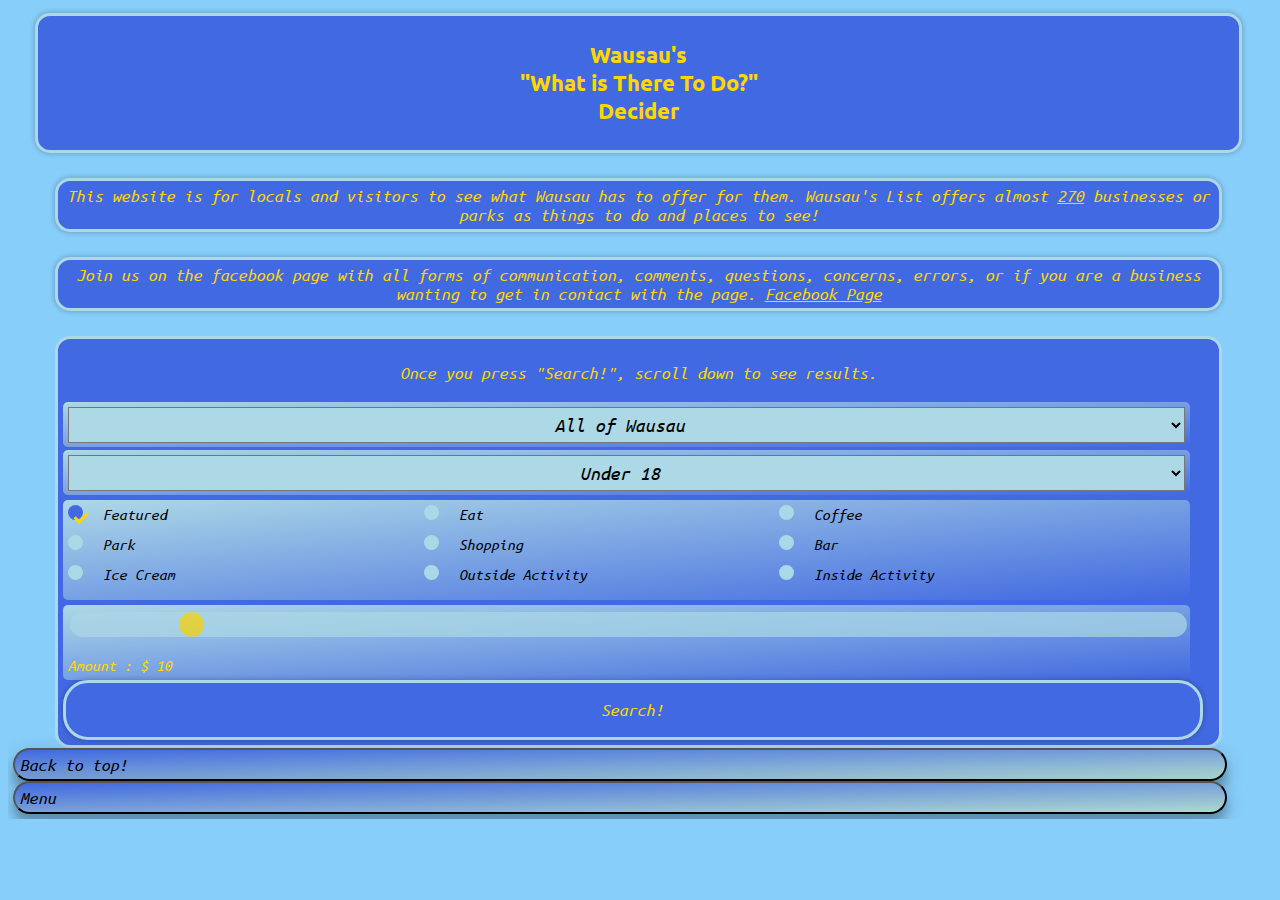
==== commit 5178679b: "v1.6.4" ====
--- a/index.html
+++ b/index.html
@@ -382,7 +382,7 @@
 								<p id="TheBarRothschild" class="hide">The Bar | <span style="color:#434343">Bar chain that serves food. | $15-50 cost per hour/ per person | <a href="http://www.meetatthebar.com/wausau.html" target="_blank">Link!</a> <a href="http://www.meetatthebar.com/online_ordering.html?location=thebarwausau" target="_blank">Menu</a> | Hours : (Everyday) 11am-12am</span></p>
 								<p id="SubwayRothschild" class="hide">Subway | <span style="color:#434343">Fast food chain that serves sandwiches. | $5-10 cost per hour/ per person | <a href="https://order.subway.com/Stores/Find.aspx#30192" target="_blank">Link!</a> <a href="https://order.subway.com/Cart/Menu2.aspx?storeoffline=1&r=1131739045" target="_blank">Menu</a> | Hours : (Everyday) 9am-9pm</span></p>
 								<p id="CulversRothschild" class="hide">Culver's | <span style="color:#434343">Burger and frozen custard restaurant. | $5-15 cost per hour/ per person | <a href="https://www.culvers.com/restaurants/wausau-park?utm_source=Google&utm_medium=Maps&utm_campaign=Google+Places" target="_blank">Link!</a> <a href="https://www.culvers.com/menu-and-nutrition" target="_blank">Menu</a> | Hours : (Everyday) 10am-10pm</span></p>
-								<p id="GreenMillRestaurantAndBar" class="GreenMillRestaurantAndBar">Green Mill Restaurant & Bar | <span style="color:#434343">Hotel bar and grill. | $15-40 cost per hour/ per person | <a href="https://www.greenmill.com/locations/wausau/" target="_blank">Link!</a> <a href="https://www.greenmill.com/wp-content/uploads/2018/05/GMR_takeout_menu_0418.pdf" target="_blank">Menu</a> | Hours : (Sun - Thurs) 6:30am-11pm   (Fri & Sat) 6:30am-12am</span></p>	
+								<p id="GreenMillRestaurantAndBar" class="hide">Green Mill Restaurant & Bar | <span style="color:#434343">Hotel bar and grill. | $15-40 cost per hour/ per person | <a href="https://www.greenmill.com/locations/wausau/" target="_blank">Link!</a> <a href="https://www.greenmill.com/wp-content/uploads/2018/05/GMR_takeout_menu_0418.pdf" target="_blank">Menu</a> | Hours : (Sun - Thurs) 6:30am-11pm   (Fri & Sat) 6:30am-12am</span></p>	
 								<a href="#top"><button class="btt">Back to top!</button></a>
 								<a href="menu.html"><button class="btt">Menu</button></a>
 			</div>
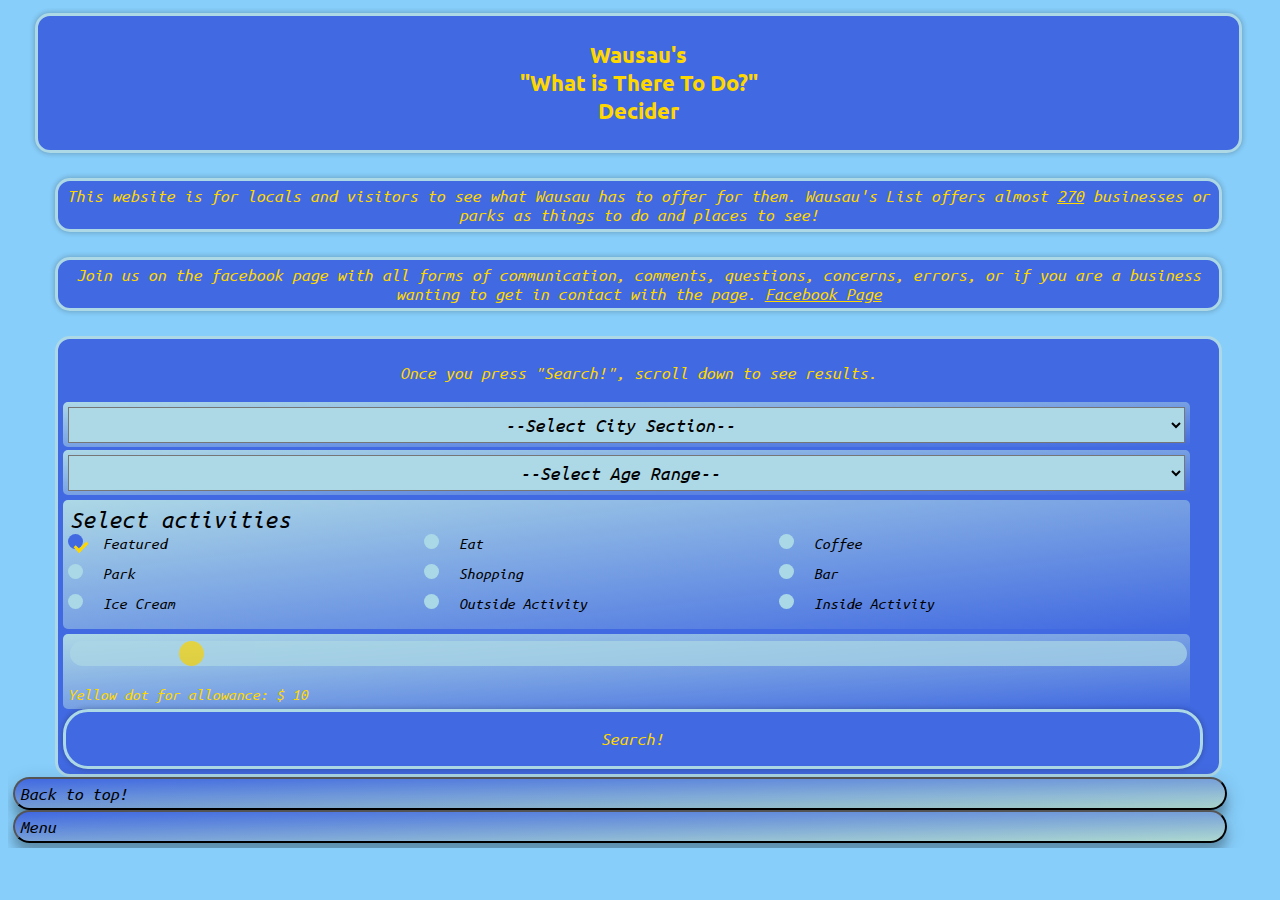
==== commit 0d2a3654: "v1.7" ====
--- a/index.html
+++ b/index.html
@@ -33,6 +33,7 @@
 					<div class="city">
 						<form>
 							<select id="city" class="dropdown">
+								<option value="">--Select City Section--</option>
 								<option value="All of Wausau"> All of Wausau</option>
 								<option value="Rib Mountain">Rib Mountain</option>
 								<option value="Rothschild">Rothschild</option>
@@ -46,6 +47,7 @@
 					<div class="age">
 						<div id="ageDropdown" class="text">
 							<select id="age" class="dropdown">
+								<option value"">--Select Age Range--</option>
 								<option value="Under 18">Under 18</option>
 								<option value="18-20">18-20</option>
 								<option value="21 and Over">21 and Over</option>
@@ -54,6 +56,7 @@
 					</div>
 				<!-- Enter Activity checkbox with single background /-->
 				<div class="activity" id="activityDropdown">
+					<p style="font-size:25px;padding:1px;margin:1px">Select activities</p>
 					<label class="container">Featured
     						<input type="checkbox" checked="checked" id="choiceFeatured">
        					<span class="checkmark"></span>
@@ -101,7 +104,7 @@
 						<div class="slidecontainer">
 							<input type="range" min="0" max="100" value="10" class="slider" id="spending">
 						</div> 
-						<p>Amount : $ <span id="mySpending"></span></p>
+						<p>Yellow dot for allowance: $ <span id="mySpending"></span></p>
 					</div>
 					<a href="#result">
 						<button class="button1" type="button" id="seeSelection" class="button" onclick="featuredSlotOne(); HumaneSocietyofMarathonCounty(); SunnyvalePark(); WausauMineCompany(); TwentyFiveTenRestaurant(); MilwaukeeBurger(); ApplebeesGrillBar(); JimmyJohns(); McDonaldsWausau(); SubwayWausau(); BuffaloWildWings(); DaysBowlADome();  NoodlesAndCompany(); BrockmeyerPark(); VinoLatteWausau(); ArbysWausau(); PhillysSubsGyros(); CampusPub(); TacoBellWausau(); CruisinSeventeenTwentyFour(); SawadeeThaiRestaurant(); OpaGyros(); BriqsSoftServeWausau(); MonkBotanicalGardens(); SchofieldPark(); AftershockBar(); 
